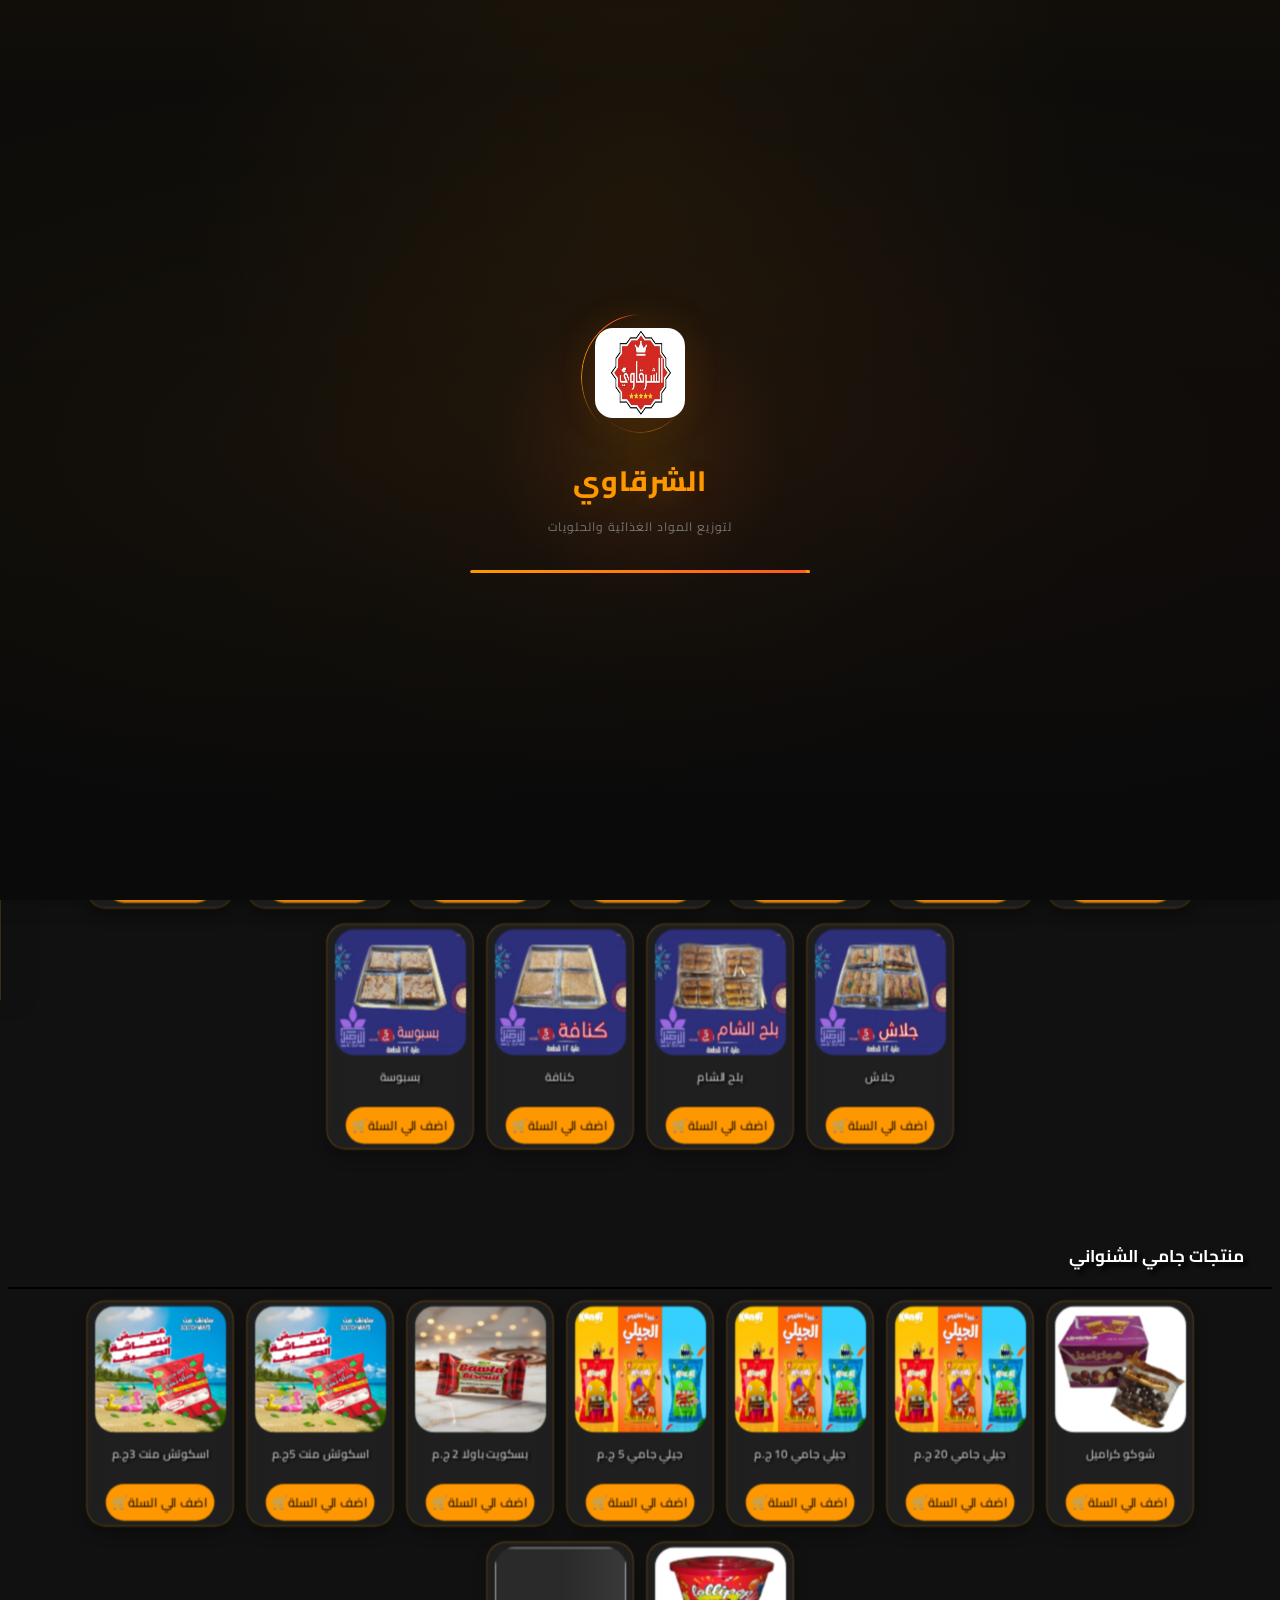
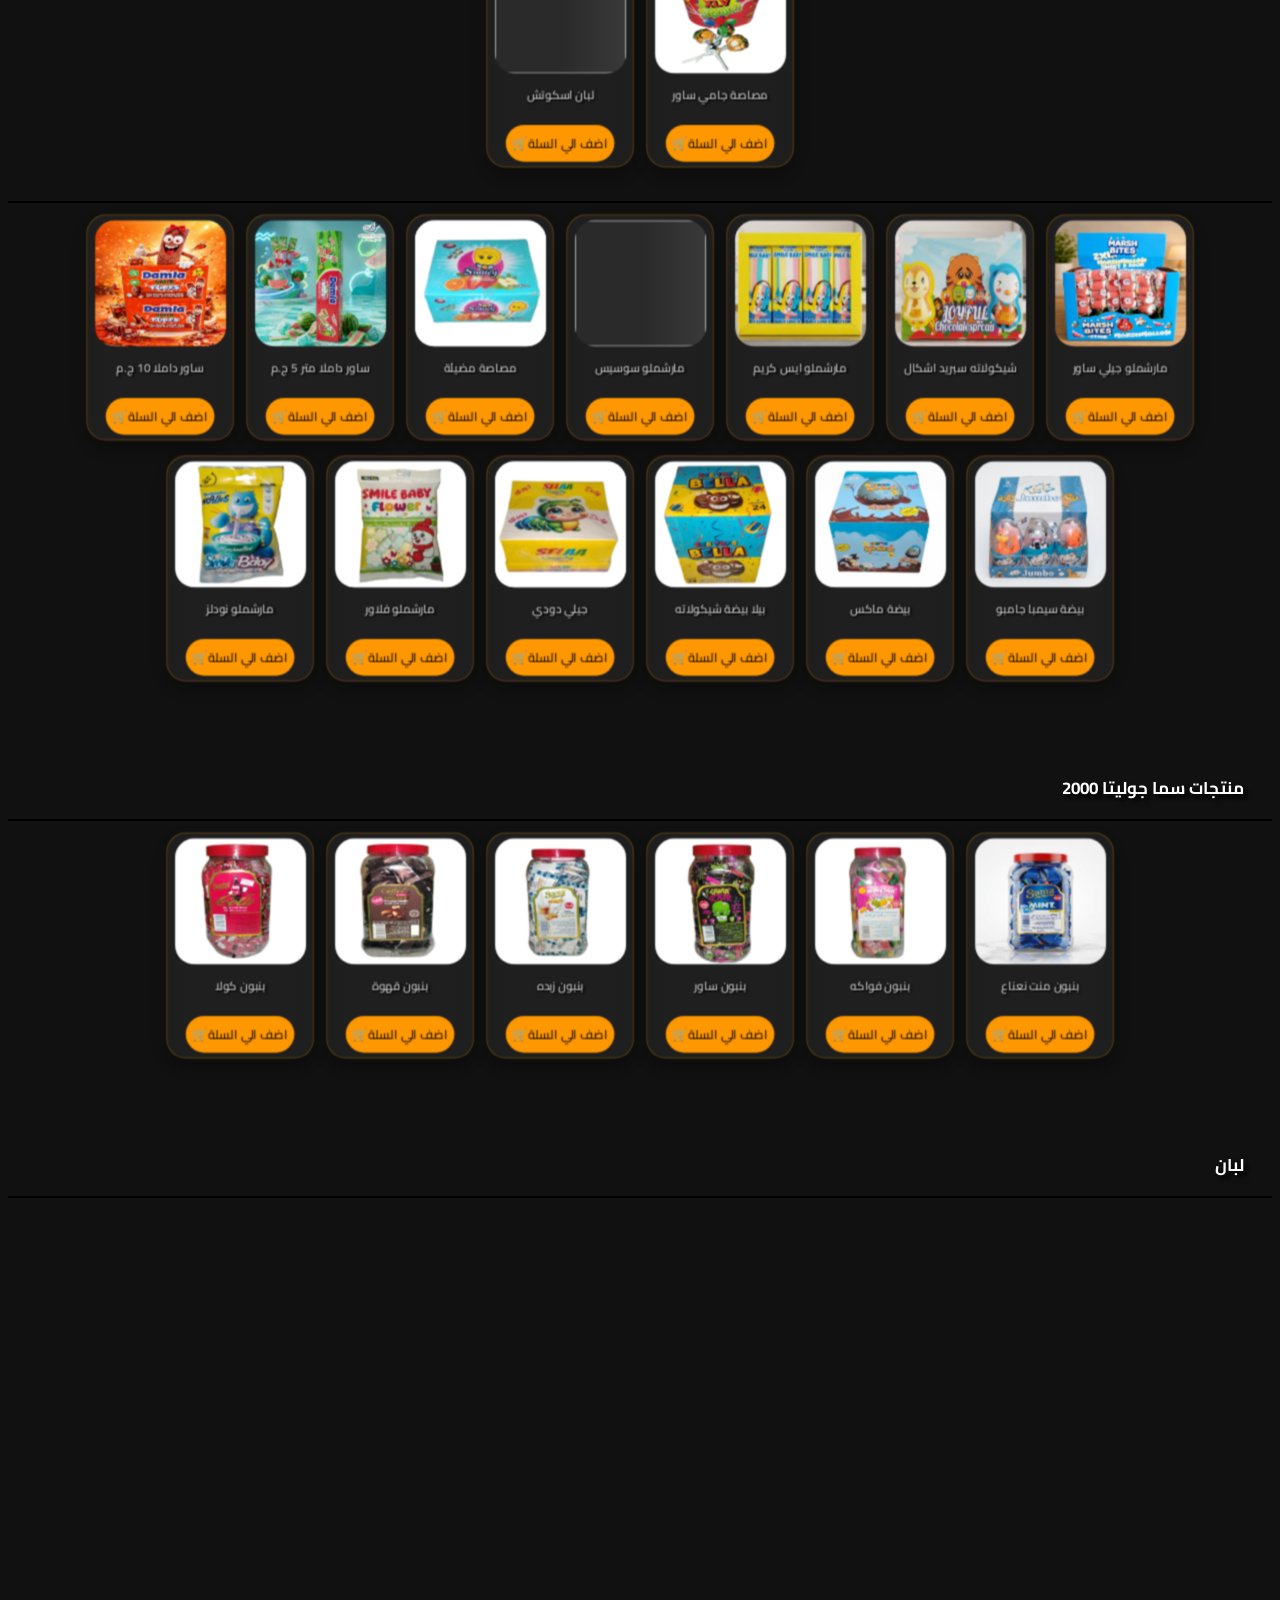
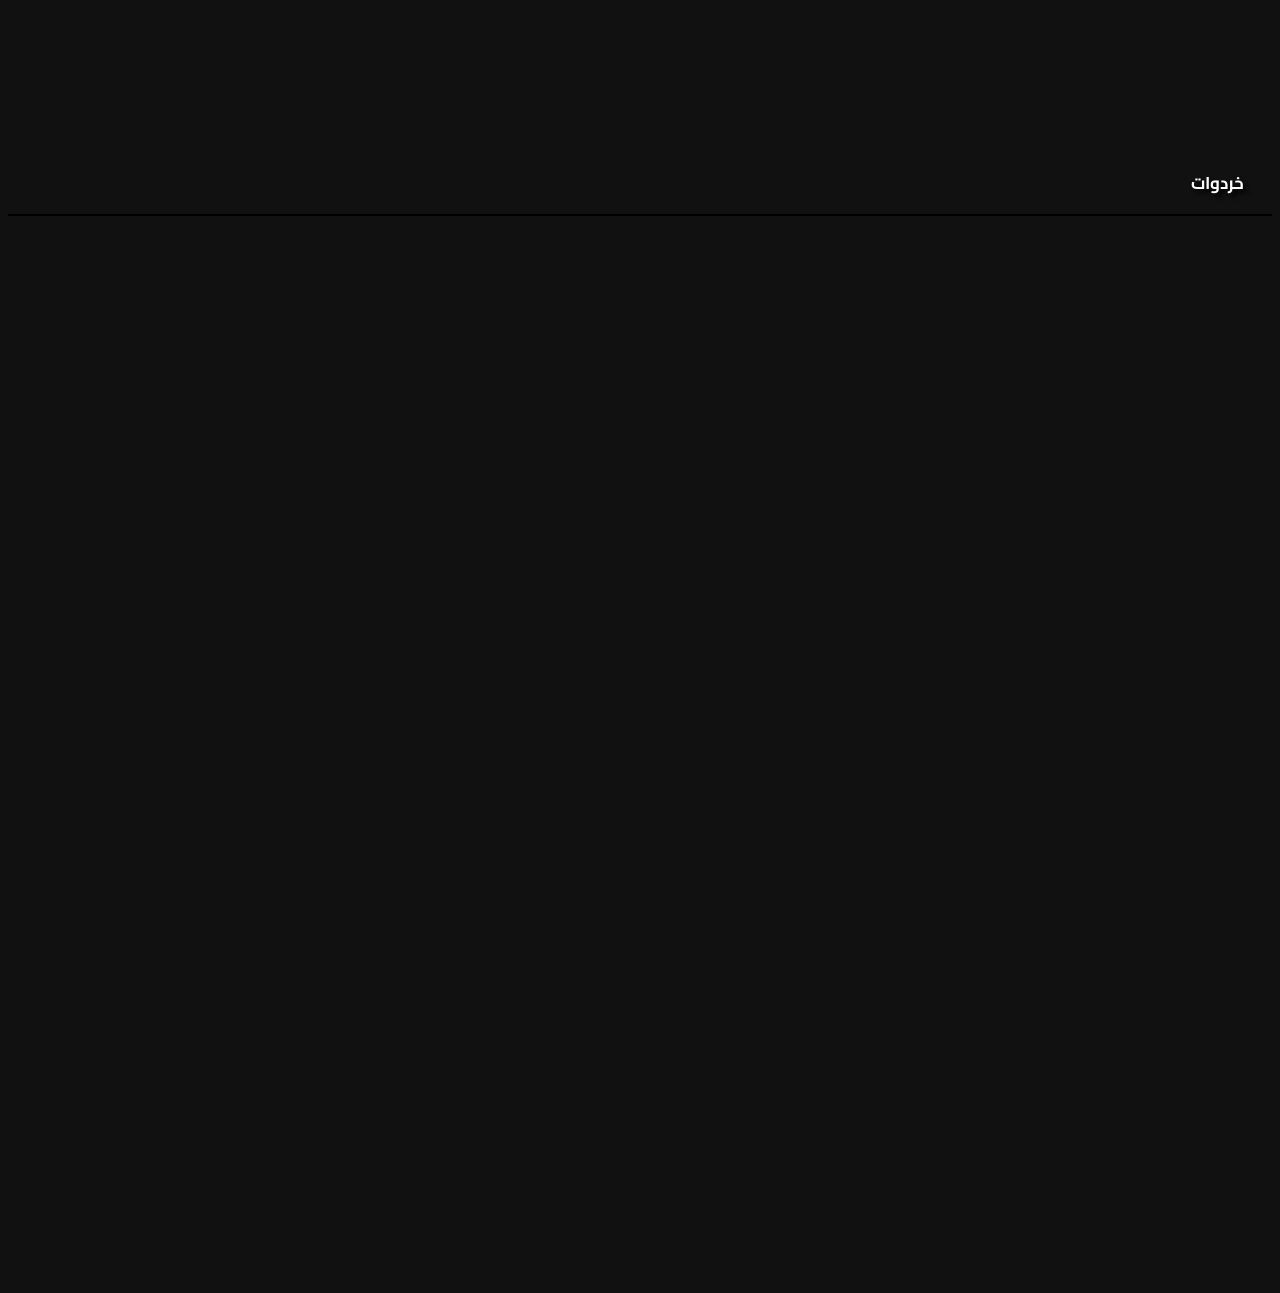
==== index.html @ c5aafa9f "Add files via upload" ====
<!doctype html>
<html lang="ar">
<html>
<head>
    <meta name="google-site-verification" content="L7bxwh6Kzwk6kzln_kdk9gQC4Az_D1M7d4tCQtp_wMw" />
    <link rel="icon" href="logo.png">
    <meta charset="UTF-8" />
    <meta name="viewport" content="width=device-width, initial-scale=1.0">
    <title> الشرقاوي لتوزيع المواد الغذائية والحلويات</title>
    <meta name="keywords"
    content="مواد غذائية, جملة, توزيع مواد غذائية, متجر الشرقاوي, طلبات اونلاين">
    <meta name="description"
    content="متجر الشرقاوي لتوزيع المواد الغذائية - اطلب المنتجات بسهولة مع خدمة توصيل سريعة وأسعار مميزة">
    <meta name="description" content="متجر الشرقاوي يقدم أفضل تشكيلة من الحلويات والمنتجات عالية الجودة. اطلب الآن .">
    <meta name="keywords" content="حلويات، الشرقاوي، متجر، طلبات، تسوق اونلاين">
    <link rel="stylesheet" href="styles.css">
    <meta name="robots" content="index,follow">
    <link rel="stylesheet" id="dark-theme-link" href="dark.css">
    <link rel="manifest" href="manifest.json">
    <link rel="preconnect" href="https://cdn.jsdelivr.net">
    <link rel="preconnect" href="https://fonts.googleapis.com">
    <link rel="preconnect" href="https://fonts.gstatic.com" crossorigin>
    <link href="https://fonts.googleapis.com/css2?family=Cairo:wght@400;500;600;700;800&display=swap" rel="stylesheet">
</head>

<body>

    <!-- خلفية متحركة -->
    <div class="animated-bg"></div>
    <div class="body-particle bp1"></div>
    <div class="body-particle bp2"></div>
    <div class="body-particle bp3"></div>
    <div class="body-particle bp4"></div>
    <div class="body-particle bp5"></div>
    <div class="body-particle bp6"></div>
    <div class="body-particle bp7"></div>
    <div class="body-particle bp8"></div>
    <div class="body-particle bp9"></div>
    <div class="body-particle bp10"></div>
    <div class="body-particle bp11"></div>
    <div class="body-particle bp12"></div>
    <div class="body-particle bp13"></div>
    <div class="body-particle bp14"></div>
    <div class="body-particle bp15"></div>
    <div class="body-particle bp16"></div>
    <div class="body-particle bp17"></div>
    <div class="body-particle bp18"></div>
    <div class="body-particle bp19"></div>
    <div class="body-particle bp20"></div>
    <div class="body-particle bp21"></div>
    <div class="body-particle bp22"></div>
    <div class="body-particle bp23"></div>
    <div class="body-particle bp24"></div>
    <div class="body-particle bp25"></div>
    <div class="body-particle bp26"></div>
    <div class="body-particle bp27"></div>
    <div class="body-particle bp28"></div>
    <div class="body-particle bp29"></div>
    <div class="body-particle bp30"></div>
    <div class="body-particle bp31"></div>
    <div class="body-particle bp32"></div>
    <div class="body-particle bp33"></div>
    <div class="body-particle bp34"></div>
    <div class="body-particle bp35"></div>
    <div class="body-particle bp36"></div>
    <div class="body-particle bp37"></div>
    <div class="body-particle bp38"></div>
    <div class="body-particle bp39"></div>
    <div class="body-particle bp40"></div>
    <div class="body-particle bp41"></div>
    <div class="body-particle bp42"></div>
    <div class="body-particle bp43"></div>
    <div class="body-particle bp44"></div>
    <div class="body-particle bp45"></div>
    <div class="body-particle bp46"></div>
    <div class="body-particle bp47"></div>
    <div class="body-particle bp48"></div>
    <div class="body-particle bp49"></div>
    <div class="body-particle bp50"></div>
    <div class="body-particle bp51"></div>
    <div class="body-particle bp52"></div>
    <div class="body-particle bp53"></div>
    <div class="body-particle bp54"></div>
    <div class="body-particle bp55"></div>
    <div class="body-particle bp56"></div>
    <div class="body-particle bp57"></div>
    <div class="body-particle bp58"></div>
    <div class="body-particle bp59"></div>
    <div class="body-particle bp60"></div>
    <div class="body-particle bp61"></div>
    <div class="body-particle bp62"></div>
    <div class="body-particle bp63"></div>
    <div class="body-particle bp64"></div>
    <div class="body-particle bp65"></div>
    <div class="body-particle bp66"></div>
    <div class="body-particle bp67"></div>
    <div class="body-particle bp68"></div>
    <div class="body-particle bp69"></div>
    <div class="body-particle bp70"></div>
    <div class="body-particle bp71"></div>
    <div class="body-particle bp72"></div>
    <div class="body-particle bp73"></div>
    <div class="body-particle bp74"></div>
    <div class="body-particle bp75"></div>
    <div class="body-particle bp76"></div>
    <div class="body-particle bp77"></div>
    <div class="body-particle bp78"></div>
    <div class="body-particle bp79"></div>
    <div class="body-particle bp80"></div>
    <div class="body-particle bp81"></div>
    <div class="body-particle bp82"></div>
    <div class="body-particle bp83"></div>
    <div class="body-particle bp84"></div>
    <div class="body-particle bp85"></div>
    <div class="body-particle bp86"></div>
    <div class="body-particle bp87"></div>
    <div class="body-particle bp88"></div>
    <div class="body-particle bp89"></div>
    <div class="body-particle bp90"></div>
    <div class="body-particle bp91"></div>
    <div class="body-particle bp92"></div>
    <div class="body-particle bp93"></div>
    <div class="body-particle bp94"></div>
    <div class="body-particle bp95"></div>
    <div class="body-particle bp96"></div>
    <div class="body-particle bp97"></div>
    <div class="body-particle bp98"></div>
    <div class="body-particle bp99"></div>
    <div class="body-particle bp100"></div>

    
    <div id="loader">
        <div class="loader-glow"></div>
        <div class="loader-box">
            <div class="loader-logo-wrap">
                <div class="loader-ring-outer"></div>
                <div class="loader-ring-inner"></div>
                <img src="images/logo.png">
            </div>
            <h2>الشرقاوي</h2>
            <p>لتوزيع المواد الغذائية والحلويات</p>
            <div class="loader-bar-track">
                <div class="loader-bar">
                    <div class="loader-progress"></div>
                    <div class="loader-dot"></div>
                </div>
            </div>
        </div>
        <div class="loader-particle p1"></div>
        <div class="loader-particle p2"></div>
        <div class="loader-particle p3"></div>
        <div class="loader-particle p4"></div>
        <div class="loader-particle p5"></div>
        <div class="loader-particle p6"></div>
        <div class="loader-particle p7"></div>
        <div class="loader-particle p8"></div>
        <div class="loader-particle p9"></div>
        <div class="loader-particle p10"></div>
        <div class="loader-particle p11"></div>
        <div class="loader-particle p12"></div>
        <div class="loader-particle p13"></div>
        <div class="loader-particle p14"></div>
        <div class="loader-particle p15"></div>
        <div class="loader-particle p16"></div>
        <div class="loader-particle p17"></div>
        <div class="loader-particle p18"></div>
        <div class="loader-particle p19"></div>
        <div class="loader-particle p20"></div>
        <div class="loader-particle p21"></div>
        <div class="loader-particle p22"></div>
        <div class="loader-particle p23"></div>
        <div class="loader-particle p24"></div>
        <div class="loader-particle p25"></div>
        <div class="loader-particle p26"></div>
        <div class="loader-particle p27"></div>
        <div class="loader-particle p28"></div>
        <div class="loader-particle p29"></div>
        <div class="loader-particle p30"></div>
        <div class="loader-particle p31"></div>
        <div class="loader-particle p32"></div>
        <div class="loader-particle p33"></div>
        <div class="loader-particle p34"></div>
        <div class="loader-particle p35"></div>
        <div class="loader-particle p36"></div>
        <div class="loader-particle p37"></div>
        <div class="loader-particle p38"></div>
        <div class="loader-particle p39"></div>
        <div class="loader-particle p40"></div>
        <div class="loader-particle p41"></div>
        <div class="loader-particle p42"></div>
        <div class="loader-particle p43"></div>
        <div class="loader-particle p44"></div>
        <div class="loader-particle p45"></div>
        <div class="loader-particle p46"></div>
        <div class="loader-particle p47"></div>
        <div class="loader-particle p48"></div>
        <div class="loader-particle p49"></div>
        <div class="loader-particle p50"></div>
        <div class="loader-beam"></div>
    </div>
    <!-- <div class="hero-banner">
    خصم 20% على جميع الطلبات اليوم
</div> -->
        <header class="header">
        <img src="images/logo.png" width="135" height="100"> 
    </header>
    <button id="theme-toggle" class="theme-toggle-btn" onclick="toggleTheme()">
    <svg id="theme-icon" width="24" height="24" viewBox="0 0 24 24" fill="none" stroke="currentColor" stroke-width="2" stroke-linecap="round" stroke-linejoin="round">
    <path id="icon-path" d="M21 12.79A9 9 0 1 1 11.21 3 7 7 0 0 0 21 12.79z"></path>
    </svg>
</button>

<!-- خانة البحث -->
    <button class="menu-btn" onclick="toggleMenu()">☰</button>
    <div id="menu-overlay" class="menu-overlay" onclick="toggleMenu()"></div>
    <input type="text" id="searchInput" onkeyup="searchProducts()" placeholder="🔍  ابحث عن منتج هنا..." class="search-bar">

<!-- =========================================================================
    4. القائمة الجانبية والنوافذ العائمة (Menu, Cart, BackToTop)
    ==========================================================================  -->

<!-- ====================================================================================================================================== -->
<!-- 📦 -->
<!-- القائمة الجانبية -->
    <div id="side-menu" class="side-menu">
        <a class="a" href="#" onclick="document.getElementById('profile-modal').showModal();return false">بياناتي</a> 
        <a class="a" href="#" onclick="showMyOrders();return false">طلباتي</a>
        <a class="a" href="#" onclick="document.getElementById('phoneWindow').showModal();return false">اتصل بنا</a>
        <!-- <a class="a" href="https://wa.me/201281525050" target="_blank">واتساب</a> -->
        <a class="a" href="#" onclick="openFilterModal();return false">فرز المنتجات</a>
    </div>
    
<!-- ====================================================================================================================================== -->

<!-- فرز المنتجات -->
<dialog id="filter-modal" class="custom-modal">
    <button class="close-modal-btn" onclick="document.getElementById('filter-modal').close()">×</button>
    <h3>📂 فرز المنتجات</h3>
    <button class="filter-btn" onclick="filterByCategory('all')">كل المنتجات</button>
    <button class="filter-btn" onclick="filterByCategory('اصيل')">منتجات الاصيل</button>
    <button class="filter-btn" onclick="filterByCategory('جامي')">منتجات جامي</button>
    <button class="filter-btn" onclick="filterByCategory('سما')">منتجات سما</button>
</dialog>

<!-- ====================================================================================================================================== -->

<!-- نافذة الطلبات -->
<dialog id="orders-modal" class="orders-modal">
    <div class="orders-header">
        <h3 class="orders-title">طلباتي</h3>
        <button class="orders-close-top" onclick="document.getElementById('orders-modal').close()">×</button>
    </div>
    <div id="orders-list" class="orders-list">
        جاري التحميل...
    </div>
</dialog>

<!-- ====================================================================================================================================== -->

    <dialog id="profile-modal" class="profile-modal">
        <button class="close-modal-btn" onclick="document.getElementById('profile-modal').close()">×</button>
        <h3>👤 بياناتي الشخصية</h3>
        <label class="label">الاسم</label>
        <input class="modal-input" type="text" id="user-shop" placeholder="اسمك او اسم المحل"  required >
        <label class="label">رقم الهاتف</label>
        <input class="modal-input" type="phone" id="user-phone" placeholder="رقم الهاتف للتواصل"  required >
        <label class="label">العنوان </label>
        <input class="modal-input" type="text" id="user-address" placeholder="عنوان التوصيل بالتفصيل"  required >
        <button  onclick="saveProfile()" class="save-btn" >حفظ البيانات ✅</button>
    </dialog>


<!-- ====================================================================================================================================== -->

    <dialog id="phoneWindow" class="phone-modal">
        <h3>📱 أرقام التواصل</h3>
        <div style="margin: 10px 0;"><span class="num" id="num1"><a  style="text-decoration: none; font-weight:bold; color: #ff9800;" href="tel:01062063425">01062063425</a></span><button class="copybtn" onclick="copyNumber('num1')" style="margin-right: 10px; cursor: pointer; font-size: xx-small;">نسخ 📋</button></div>
        <div style="margin: 10px 0;"><span class="num" id="num2"><a  style="text-decoration: none; font-weight:bold; color: #ff9800;" href="tel:01202530125">01202530125</a></span><button class="copybtn" onclick="copyNumber('num2')" style="margin-right: 10px; cursor: pointer; font-size: xx-small;">نسخ 📋</button></div>
        <hr>
        <button class="phone-modal-close-btn" onclick="document.getElementById('phoneWindow').close()">إغلاق</button>
    </dialog>

<!-- ====================================================================================================================================== -->

<!-- onclick="zoomImage(this.src)" -->



<div class="section-box" data-category="اصيل">
    <h1 class="section-title">منتجات الاصيل</h1>
    <hr color="black">
    <article class="A">
        <article class="a1">
            <img src="images/فولية.png" class="product-image" onclick="openProductModal('فولية', '100 ج.م', ['images/فولية.png','images/الاصيل لوجو.png','images/logo.png'], 'وصف مميز للفولية', 'العلبة 24 قطعة')" width="230" height="200">
            <p>فولية</p>
            <button class="order-button" onclick="addToCart('فولية', 100)">🛒اضف الي السلة</button>
        </article>
        <article class="a1">
            <img src="images/سمسمية.png" class="product-image" onclick="openProductModal('سمسمية', '100 ج.م', 'images/سمسمية.png', 'وصف مميز للسمسمية', 'العلبة 24 قطعة')" width="230" height="200">
            <p>سمسمية</p>
            <button class="order-button" onclick="addToCart('سمسمية', 100)">🛒اضف الي السلة</button>
        </article>
        <article class="a1">
            <img src="images/حمصية.png" class="product-image" onclick="openProductModal('حمصية', '100 ج.م', 'images/حمصية.png', 'وصف مميز للحمصية', 'العلبة 24 قطعة')" width="230" height="200">
            <p>حمصية</p>
            <button class="order-button" onclick="addToCart('حمصية', 100)">🛒اضف الي السلة</button>
        </article>
        <article class="a1">
            <img src="images/فول شيكولاته.png" class="product-image" onclick="openProductModal('فول شيكولاته', '50 ج.م', 'images/فول شيكولاته.png', 'وصف مميز لفول الشيكولاتة', 'العلبة 12 قطعة')" width="230" height="200">
            <p>فول شيكولاته</p>
            <button class="order-button" onclick="addToCart('فول شيكولاته', 50)">🛒اضف الي السلة</button>
        </article>
        <article class="a1">
            <img src="images/فول لبناني.png" class="product-image" onclick="openProductModal('فول لبناني', '50 ج.م', 'images/فول لبناني.png', 'وصف مميز للفول اللبناني', 'العلبة 12 قطعة')" width="230" height="200">
            <p>فول لبناني</p>
            <button class="order-button" onclick="addToCart('فول لبناني', 50)">🛒اضف الي السلة</button>
        </article>
        <article class="a1">
            <img src="images/شيكوبون.png" class="product-image" onclick="openProductModal('شيكوبون', '50 ج.م', 'images/شيكوبون.png', 'وصف مميز للشيكوبون', 'العلبة 12 قطعة')" width="230" height="200">
            <p>شيكوبون</p>
            <button class="order-button" onclick="addToCart('شيكوبون', 50)">🛒اضف الي السلة</button>
        </article>
        <article class="a1">
            <img src="images/دومية.png" class="product-image" onclick="openProductModal('دومية', '50 ج.م', 'images/دومية.png', 'وصف مميز للدومية', 'العلبة 12 قطعة')" width="230" height="200">
            <p>دومية</p>
            <button class="order-button" onclick="addToCart('دومية', 50)">🛒اضف الي السلة</button>
        </article>
        <article class="a1">
            <img src="images/نوجا.png" class="product-image" onclick="openProductModal('نوجا', '50 ج.م', 'images/نوجا.png', 'وصف مميز للنوجا', 'العلبة 12 قطعة')" width="230" height="200">
            <p>نوجا</p>
            <button class="order-button" onclick="addToCart('نوجا', 50)">🛒اضف الي السلة</button>
        </article>
        <article class="a1">
            <img src="images/جوزهند مانجا.png" class="product-image" onclick="openProductModal('جوزهند مانجا', '50 ج.م', 'images/جوزهند مانجا.png', 'وصف مميز لجوز الهند بالمانجو', 'العلبة 12 قطعة')" width="230" height="200">
            <p>جوزهند مانجا</p>
            <button class="order-button" onclick="addToCart('جوزهند مانجا', 50)">🛒اضف الي السلة</button>
        </article>
        <article class="a1">
            <img src="images/ملبن ابيض.png" class="product-image" onclick="openProductModal('ملبن ابيض', '50 ج.م', 'images/ملبن ابيض.png', 'وصف مميز للملبن الأبيض', 'العلبة 12 قطعة')" width="230" height="200">
            <p>ملبن ابيض</p>
            <button class="order-button" onclick="addToCart('ملبن ابيض', 50)">🛒اضف الي السلة</button>
        </article>
        <article class="a1">
            <img src="images/ملبن جيلي.png" class="product-image" onclick="openProductModal('ملبن جيلي', '50 ج.م', 'images/ملبن جيلي.png', 'وصف مميز للملبن الجيلي', 'العلبة 12 قطعة')" width="230" height="200">
            <p>ملبن جيلي</p>
            <button class="order-button" onclick="addToCart('ملبن جيلي', 50)">🛒اضف الي السلة</button>
        </article>
        <article class="a1">
            <img src="images/فندام.png" class="product-image" onclick="openProductModal('فندام', '50 ج.م', 'images/فندام.png', 'وصف مميز للفندام', 'العلبة 12 قطعة')" width="230" height="200">
            <p>فندام</p>
            <button class="order-button" onclick="addToCart('فندام', 50)">🛒اضف الي السلة</button>
        </article>
        <article class="a1">
            <img src="images/عسلية جردل.png" class="product-image" onclick="openProductModal('عسلية جردل', '100 ج.م', 'images/عسلية جردل.png', 'وصف مميز للعسلية', 'العلبة 24 قطعة')" width="230" height="200">
            <p>عسلية جردل</p>
            <button class="order-button" onclick="addToCart('عسلية جردل', 100)">🛒اضف الي السلة</button>
        </article>
        <article class="a1">
            <img src="images/عسلية علب.png" class="product-image" onclick="openProductModal('عسلية علب', '50 ج.م', 'images/عسلية علب.png', 'وصف مميز للعسلية', 'العلبة 12 قطعة')" width="230" height="200">
            <p>عسلية علب</p>
            <button class="order-button" onclick="addToCart('عسلية علب', 50)">🛒اضف الي السلة</button>
        </article>
        <article class="a1">
            <img src="images/بسبوسة.png" class="product-image" onclick="openProductModal('بسبوسة', '50 ج.م', 'images/بسبوسة.png', 'وصف مميز للبسبوسة', 'العلبة 12 قطعة')" width="230" height="200">
            <p>بسبوسة</p>
            <button class="order-button" onclick="addToCart('بسبوسة', 50)">🛒اضف الي السلة</button>
        </article>
        <article class="a1">
            <img src="images/كنافة.png" class="product-image" onclick="openProductModal('كنافة', '50 ج.م', 'images/كنافة.png', 'وصف مميز للكنافة', 'العلبة 12 قطعة')" width="230" height="200">
            <p>كنافة</p>
            <button class="order-button" onclick="addToCart('كنافة', 50)">🛒اضف الي السلة</button>
        </article>
        <article class="a1">
            <img src="images/بلح الشام.png" class="product-image" onclick="openProductModal('بلح الشام', '50 ج.م', 'images/بلح الشام.png', 'وصف مميز لبلح الشام', 'العلبة 12 قطعة')" width="230" height="200">
            <p>بلح الشام</p>
            <button class="order-button" onclick="addToCart('بلح الشام', 50)">🛒اضف الي السلة</button>
        </article>
        <article class="a1">
            <img src="images/جلاش.png" class="product-image" onclick="openProductModal('جلاش', '50 ج.م', 'images/جلاش.png', 'وصف مميز للجلاش', 'العلبة 12 قطعة')" width="230" height="200">
            <p>جلاش</p>
            <button class="order-button" onclick="addToCart('جلاش', 50)">🛒اضف الي السلة</button>
        </article>
    </article>
</div>

<div class="section-box" data-category="جامي">
    <h1 class="section-title">منتجات جامي الشنواني</h1>
    <hr color="black">
    <article class="A">
        <article class="a1">
            <img src="images/اسكوتش كيس.png" class="product-image" onclick="openProductModal('اسكوتش منت 3ج.م', '60 ج.م', 'images/اسكوتش كيس.png', 'وصف المنتج', 'العلبة 24 قطعة')" width="230" height="200">
            <p>اسكوتش منت 3ج.م</p>
            <button class="order-button" onclick="addToCart('اسكوتش منت 3ج.م', 60)">🛒اضف الي السلة</button>
        </article>
        <article class="a1">
            <img src="images/اسكوتش كيس.png" class="product-image" onclick="openProductModal('اسكوتش منت 5ج.م', '50 ج.م', 'images/اسكوتش كيس.png', 'وصف المنتج', 'العلبة 24 قطعة')" width="230" height="200">
            <p>اسكوتش منت 5ج.م</p>
            <button class="order-button" onclick="addToCart('اسكوتش منت 5ج.م', 50)">🛒اضف الي السلة</button>
        </article>
        <article class="a1">
            <img src="images/باولا.png" class="product-image" onclick="openProductModal('بسكويت باولا 2 ج.م', '170 ج.م', 'images/باولا.png', 'وصف المنتج', 'العلبة 100 قطعة')" width="230" height="200">
            <p>بسكويت باولا 2 ج.م</p>
            <button class="order-button" onclick="addToCart('بسكويت باولا 2 ج.م', 170)">🛒اضف الي السلة</button>
        </article>
        <article class="a1">
            <img src="images/جامي كيس.png" class="product-image" onclick="openProductModal('جيلي جامي 5 ج.م', '210 ج.م', 'images/جامي كيس.png', 'وصف المنتج', 'العلبة 48 قطعة')" width="230" height="200">
            <p>جيلي جامي 5 ج.م</p>
            <button class="order-button" onclick="addToCart('جيلي جامي 5 ج.م', 210)">🛒اضف الي السلة</button>
        </article>
        <article class="a1">
            <img src="images/جامي كيس.png" class="product-image" onclick="openProductModal('جيلي جامي 10 ج.م', '280 ج.م', 'images/جامي كيس.png', 'وصف المنتج', 'العلبة 32 قطعة')" width="230" height="200">
            <p>جيلي جامي 10 ج.م</p>
            <button class="order-button" onclick="addToCart('جيلي جامي 10 ج.م', 280)">🛒اضف الي السلة</button>
        </article>
        <article class="a1">
            <img src="images/جامي كيس.png" class="product-image" onclick="openProductModal('جيلي جامي 20 ج.م', '540 ج.م', 'images/جامي كيس.png', 'وصف المنتج', 'العلبة 32 قطعة')" width="230" height="200">
            <p>جيلي جامي 20 ج.م</p>
            <button class="order-button" onclick="addToCart('جيلي جامي 20 ج.م', 540)">🛒اضف الي السلة</button>
        </article>
        <article class="a1">
            <img src="images/شوكو.png" class="product-image" onclick="openProductModal('شوكو كراميل', '50 ج.م', 'images/شوكو.png', 'وصف المنتج', 'العلبة 12 قطعة')" width="230" height="200">
            <p>شوكو كراميل</p>
            <button class="order-button" onclick="addToCart('شوكو كراميل', 50)">🛒اضف الي السلة</button>
        </article>
        <article class="a1">
            <img src=" " class="product-image" onclick="openProductModal('لبان اسكوتش', '50 ج.م', ' ', 'وصف المنتج', 'العلبة 24 قطعة')" width="230" height="200">
            <p>لبان اسكوتش</p>
            <button class="order-button" onclick="addToCart('لبان اسكوتش', 50)">🛒اضف الي السلة</button>
        </article>
        <article class="a1">
            <img src="images/م ساور.png" class="product-image" onclick="openProductModal('مصاصة ساور', '200 ج.م', 'images/م ساور.png', 'وصف المنتج', 'العلبة 80 قطعة')" width="230" height="200">
            <p>مصاصة جامي ساور</p>
            <button class="order-button" onclick="addToCart('مصاصة ساور', 200)">🛒اضف الي السلة</button>
        </article>
    </article>
</div>

<hr color="black">
<article class="A">
    <article class="a1">
        <img src="images/ساور داملا10.png" class="product-image" onclick="openProductModal('ساور داملا 10 ج.م', '50 ج.م', 'images/ساور داملا10.png', 'وصف المنتج', 'العلبة 24 قطعة')" width="230" height="200">
        <p>ساور داملا 10 ج.م</p>
        <button class="order-button" onclick="addToCart('ساور داملا 10 ج.م', 50)">🛒اضف الي السلة</button>
    </article>
    <article class="a1">
        <img src="images/ساور متر 5.png" class="product-image" onclick="openProductModal('ساور داملا متر 5 ج.م', '50 ج.م', 'images/ساور متر 5.png', 'وصف المنتج', 'العلبة 24 قطعة')" width="230" height="200">
        <p>ساور داملا متر 5 ج.م</p>
        <button class="order-button" onclick="addToCart('ساور داملا متر 5 ج.م', 50)">🛒اضف الي السلة</button>
    </article>
    <article class="a1">
        <img src="مضيئة.png" class="product-image" onclick="openProductModal('مصاصة مضيئة', '100 ج.م', 'مضيئة.png', 'وصف المنتج', 'العلبة 24 قطعة')" width="230" height="200">
        <p>مصاصة مضيئة</p>
        <button class="order-button" onclick="addToCart('مصاصة مضيئة ', 100)">🛒اضف الي السلة</button>
    </article>
    <article class="a1">
        <img src=" " class="product-image" onclick="openProductModal('مارشملو سوسيس', '100 ج.م', ' ', 'وصف المنتج', 'العلبة 24 قطعة')" width="230" height="200">
        <p>مارشملو سوسيس</p>
        <button class="order-button" onclick="addToCart(' مارشملو سوسيس ', 100)">🛒اضف الي السلة</button>
    </article>
    <article class="a1">
        <img src="images/ايس كريم.png" class="product-image" onclick="openProductModal('مارشملو ايس كريم', '100 ج.م', 'images/ايس كريم.png', 'وصف المنتج', 'العلبة 24 قطعة')" width="230" height="200">
        <p>مارشملو ايس كريم</p>
        <button class="order-button" onclick="addToCart('مارشملو ايس كريم', 100)">🛒اضف الي السلة</button>
    </article>
    <article class="a1">
        <img src="images/شيكولاته سايحة.png" class="product-image" onclick="openProductModal('شيكولاته سبريد اشكال', '50 ج.م', 'images/شيكولاته سايحة.png', 'وصف المنتج', 'العلبة 12 قطعة')" width="230" height="200">
        <p>شيكولاته سبريد اشكال</p>
        <button class="order-button" onclick="addToCart('شيكولاته سبريد اشكال', 50)">🛒اضف الي السلة</button>
    </article>
    <article class="a1">
        <img src="images/مارشملو جيلي.png" class="product-image" onclick="openProductModal('مارشملو جيلي ساور', '200 ج.م', 'images/مارشملو جيلي.png', 'وصف المنتج', 'العلبة 24 قطعة')" width="230" height="200">
        <p>مارشملو جيلي ساور</p>
        <button class="order-button" onclick="addToCart('مارشملو جيلي ساور', 200)">🛒اضف الي السلة</button>
    </article>
    <article class="a1">
        <img src="نودلز.png" class="product-image" onclick="openProductModal('مارشملو نودلز', '100 ج.م', 'نودلز.png', 'وصف المنتج', 'العلبة 12 قطعة')" width="230" height="200">
        <p>مارشملو نودلز</p>
        <button class="order-button" onclick="addToCart(' مارشملو نودلز ', 100)">🛒اضف الي السلة</button>
    </article>
    <article class="a1">
        <img style="object-fit: contain;" src="فلاور.png" class="product-image" onclick="openProductModal('مارشملو فلاور', '100 ج.م', 'فلاور.png', 'وصف المنتج', 'العلبة 12 قطعة')" width="230" height="200">
        <p>مارشملو فلاور</p>
        <button class="order-button" onclick="addToCart(' مارشملو فلاور ', 100)">🛒اضف الي السلة</button>
    </article>
    <article class="a1">
        <img  src="دودي.png" class="product-image" onclick="openProductModal('جيلي دودي ', '100 ج.م', 'دودي.png', 'وصف المنتج', 'العلبة 24 قطعة')" width="230" height="200">
        <p> جيلي دودي</p>
        <button class="order-button" onclick="addToCart('  جيلي دودي ', 100)">🛒اضف الي السلة</button>
    </article>
    <article class="a1">
        <img  src="بيلا.png" class="product-image" onclick="openProductModal('بيلا بيضة شيكولاته  ', '100 ج.م', 'بيلا.png', 'وصف المنتج', 'العلبة 24 قطعة')" width="230" height="200">
        <p> بيلا بيضة شيكولاته </p>
        <button class="order-button" onclick="addToCart('   بيلا بيضة شيكولاته ', 100)">🛒اضف الي السلة</button>
    </article>
    <article class="a1">
        <img  src="ماكس.png" class="product-image" onclick="openProductModal(' بيضة ماكس  ', '200 ج.م', 'ماكس.png', 'وصف المنتج', 'العلبة 24 قطعة')" width="230" height="200">
        <p>  بيضة ماكس  </p>
        <button class="order-button" onclick="addToCart('    بيضة ماكس ', 200)">🛒اضف الي السلة</button>
    </article>
    <article class="a1">
        <img  src="سيمبا.png" class="product-image" onclick="openProductModal(' بيضة سيمبا جامبو   ', '315 ج.م', 'سيمبا.png', 'وصف المنتج', 'العلبة 9 قطعة')" width="230" height="200">
        <p>  بيضة سيمبا جامبو  </p>
        <button class="order-button" onclick="addToCart('بيضة سيمبا جامبو', 315)">🛒اضف الي السلة</button>
    </article>
</article>

<div class="section-box" data-category="سما">
    <h1 class="section-title">منتجات سما جوليتا 2000</h1>
    <hr color="black">
    <article class="A">
        <article class="a1">
            <img src="images/كولا.png" class="product-image" onclick="openProductModal('بنبون كولا', '75 ج.م', 'images/كولا.png', 'وصف المنتج', 'العلبة 24 قطعة')" width="230" height="200">
            <p>بنبون كولا</p>
            <button class="order-button" onclick="addToCart('بنبون كولا', 75)">🛒اضف الي السلة</button>
        </article>
        <article class="a1">
            <img src="images/قهوة.png" class="product-image" onclick="openProductModal('بنبون قهوة', '75 ج.م', 'images/قهوة.png', 'وصف المنتج', 'العلبة 24 قطعة')" width="230" height="200">
            <p>بنبون قهوة</p>
            <button class="order-button" onclick="addToCart('بنبون قهوة', 75)">🛒اضف الي السلة</button>
        </article>
        <article class="a1">
            <img src="images/زبده.png" class="product-image" onclick="openProductModal('بنبون زبده', '75 ج.م', 'images/زبده.png', 'وصف المنتج', 'العلبة 170 قطعة')" width="230" height="200">
            <p>بنبون زبده</p>
            <button class="order-button" onclick="addToCart('بنبون زبده', 75)">🛒اضف الي السلة</button>
        </article>
        <article class="a1">
            <img src="images/ساور.png" class="product-image" onclick="openProductModal('بنبون ساور', '75 ج.م', 'images/ساور.png', 'وصف المنتج', 'العلبة 170 قطعة')" width="230" height="200">
            <p>بنبون ساور</p>
            <button class="order-button" onclick="addToCart('بنبون ساور', 75)">🛒اضف الي السلة</button>
        </article>
        <article class="a1">
            <img src="images/فواكه.png" class="product-image" onclick="openProductModal('بنبون فواكه', '75 ج.م', 'images/فواكه.png', 'وصف المنتج', 'العلبة 170 قطعة')" width="230" height="200">
            <p>بنبون فواكه</p>
            <button class="order-button" onclick="addToCart('بنبون فواكه', 75)">🛒اضف الي السلة</button>
        </article>
        <article class="a1">
            <img src="images/نعناع.png" class="product-image" onclick="openProductModal('بنبون منت نعناع', '75 ج.م', 'images/نعناع.png', 'وصف المنتج', 'العلبة 170 قطعة')" width="230" height="200">
            <p>بنبون منت نعناع</p>
            <button class="order-button" onclick="addToCart('بنبون منت نعناع', 75)">🛒اضف الي السلة</button>
        </article>
    </article>
</div>


<div class="section-box" data-category="لبان">
    <h1 class="section-title">لبان</h1>
    <hr color="black">
    <article class="A">
        <article class="a1">
            <img src="https://thf.bing.com/th/id/OIP.ptv3t-9sN3gFFTYVLg_gXgHaFG?w=259&h=180&c=7&r=0&o=7&cb=thfc1falcon&pid=1.7&rm=3" class="product-image" onclick="openProductModal('سمارة جامبو', '70 ج.م', 'https://thf.bing.com/th/id/OIP.ptv3t-9sN3gFFTYVLg_gXgHaFG?w=259&h=180&c=7&r=0&o=7&cb=thfc1falcon&pid=1.7&rm=3', 'وصف المنتج', 'العلبة 100 قطعة')" width="230" height="200">
            <p>سمارة جامبو</p>
            <button class="order-button" onclick="addToCart('سمارة جامبو ', 70)">🛒اضف الي السلة</button>
        </article>
        <article class="a1">
            <img src="https://m.media-amazon.com/images/I/41dJSLdH58L._AC_UL800_QL65_.jpg" class="product-image" onclick="openProductModal('هارت جم', '75 ج.م', 'https://m.media-amazon.com/images/I/41dJSLdH58L._AC_UL800_QL65_.jpg', 'وصف المنتج', 'العلبة 100 قطعة')" width="230" height="200">
            <p>هارت جم</p>
            <button class="order-button" onclick="addToCart('هارت جم  ', 75)">🛒اضف الي السلة</button>
        </article>
        <article class="a1">
            <img src="images/شوك.png" class="product-image" onclick="openProductModal('ساور مستر شوك', '70 ج.م', 'images/شوك.png', 'وصف المنتج', 'العلبة 100 قطعة')" width="230" height="200">
            <p>ساور مستر شوك</p>
            <button class="order-button" onclick="addToCart('ساور مستر شوك', 70)">🛒اضف الي السلة</button>
        </article>
        <article class="a1">
            <img src="images/مودي ن.png" class="product-image" onclick="openProductModal('مودي نعناع', '50 ج.م', 'images/مودي ن.png', 'وصف المنتج', 'العلبة 24 قطعة')" width="230" height="200">
            <p>مودي نعناع</p>
            <button class="order-button" onclick="addToCart('مودي نعناع', 50)">🛒اضف الي السلة</button>
        </article>
        <article class="a1">
            <img src="images/مودي ف.png" class="product-image" onclick="openProductModal('مودي فراولة', '50 ج.م', 'images/مودي ف.png', 'وصف المنتج', 'العلبة 24 قطعة')" width="230" height="200">
            <p>مودي فراولة</p>
            <button class="order-button" onclick="addToCart('مودي فراولة', 50)">🛒اضف الي السلة</button>
        </article>
        <article class="a1">
            <img src="images/برجر.png" class="product-image" onclick="openProductModal('لبان برجر', '50 ج.م', 'images/برجر.png', 'وصف المنتج', 'العلبة 24 قطعة')" width="230" height="200">
            <p>لبان برجر</p>
            <button class="order-button" onclick="addToCart('لبان برجر', 50)">🛒اضف الي السلة</button>
        </article>
        <article class="a1">
            <img src="images/الكبير.png" class="product-image" onclick="openProductModal('لبان الكبير', '50 ج.م', 'images/الكبير.png', 'وصف المنتج', 'العلبة 24 قطعة')" width="230" height="200">
            <p>لبان الكبير</p>
            <button class="order-button" onclick="addToCart('لبان الكبير', 50)">🛒اضف الي السلة</button>
        </article>
        <article class="a1">
            <img src="images/رودانو.png" class="product-image" onclick="openProductModal('لبان رودانو', '50 ج.م', 'images/رودانو.png', 'وصف المنتج', 'العلبة 24 قطعة')" width="230" height="200">
            <p>لبان رودانو</p>
            <button class="order-button" onclick="addToCart('لبان رودانو', 50)">🛒اضف الي السلة</button>
        </article>
        <article class="a1">
            <img src="سندريلا.png" class="product-image" onclick="openProductModal('لبان سندريلا', '50 ج.م', 'سندريلا.png', 'وصف المنتج', 'العلبة 24 قطعة')" width="230" height="200">
            <p>لبان سندريلا</p>
            <button class="order-button" onclick="addToCart('لبان سندريلا', 50)">🛒اضف الي السلة</button>
        </article>
    </article>
</div>

<div class="section-box" data-category="خردوات">
    <h1 class="section-title">خردوات</h1>
    <hr color="black">
    <article class="A">
        <article class="a1">
            <img src="https://riad.ly/app/uploads/2023/11/photo_1_2023-11-20_00-11-11-1024x1024.jpg" class="product-image" onclick="openProductModal('قلم روتو', '50 ج.م', 'https://riad.ly/app/uploads/2023/11/photo_1_2023-11-20_00-11-11-1024x1024.jpg', 'وصف المنتج', 'العلبة 12 قطعة')" width="230" height="200">
            <p>قلم روتو</p>
            <button class="order-button" onclick="addToCart('قلم روتو', 50)">🛒اضف الي السلة</button>
        </article>
        <article class="a1">
            <img src="https://eg.jumia.is/unsafe/fit-in/300x300/filters:fill(white)/product/34/381091/1.jpg?6766" class="product-image" onclick="openProductModal('قلم بريما سولو', '80 ج.م', 'https://eg.jumia.is/unsafe/fit-in/300x300/filters:fill(white)/product/34/381091/1.jpg?6766', 'وصف المنتج')" width="230" height="200">
            <p>قلم بريما سولو</p>
            <button class="order-button" onclick="addToCart('قلم بريما سولو', 80)">🛒اضف الي السلة</button>
        </article>
        <article class="a1">
            <img src="images/سيفين.png" class="product-image" onclick="openProductModal('قلم بريما سيفين', '160 ج.م', 'images/سيفين.png', 'وصف المنتج', 'العلبة 48 قطعة')" width="230" height="200">
            <p>قلم بريما سيفين</p>
            <button class="order-button" onclick="addToCart('قلم بريما سيفين', 160)">🛒اضف الي السلة</button>
        </article>
        <article class="a1">
            <img src="https://cdn.mafrservices.com/sys-master-root/h1b/h9b/50537775366174/617434_main.jpg?im=Resize=480" class="product-image" onclick="openProductModal('قلم بريما بريجو', '45 ج.م', 'https://cdn.mafrservices.com/sys-master-root/h1b/h9b/50537775366174/617434_main.jpg?im=Resize=480', 'وصف المنتج', 'العلبة 12 قطعة')" width="230" height="200">
            <p>قلم بريجو</p>
            <button class="order-button" onclick="addToCart('قلم بريما بريجو', 45)">🛒اضف الي السلة</button>
        </article>
        <article class="a1">
            <img src=" " class="product-image" onclick="openProductModal('HP قلم رصاص', '40 ج.م', ' ', 'وصف المنتج', 'العلبة 12 قطعة')" width="230" height="200">
            <p>HP قلم رصاص</p>
            <button class="order-button" onclick="addToCart('HP قلم رصاص ', 40)">🛒اضف الي السلة</button>
        </article>
        <article class="a1">
            <img src="images/ماركر.png" class="product-image" onclick="openProductModal('قلم روتو ماركر', '130 ج.م', 'images/ماركر.png', 'وصف المنتج', 'العلبة 12 قطعة')" width="230" height="200">
            <p>قلم روتو ماركر</p>
            <button class="order-button" onclick="addToCart('قلم روتو ماركر ', 130)">🛒اضف الي السلة</button>
        </article>
        <article class="a1">
            <img src="images/حجارة ص.png" class="product-image" onclick="openProductModal('AAA حجارة ريموت', '150 ج.م', 'images/حجارة ص.png', 'وصف المنتج', 'العلبة 30 قطعة')" width="230" height="200">
            <p>AAA حجارة ريموت</p>
            <button class="order-button" onclick="addToCart('AAA حجارة ريموت', 150)">🛒اضف الي السلة</button>
        </article>
        <article class="a1">
            <img src="images/حجارة ص.png" class="product-image" onclick="openProductModal('AA حجارة قلم', '200 ج.م', 'images/حجارة ص.png', 'وصف المنتج', 'العلبة 30 قطعة')" width="230" height="200">
            <p>AA حجارة قلم</p>
            <button class="order-button" onclick="addToCart('AA حجارة قلم', 200)">🛒اضف الي السلة</button>
        </article>
        <article class="a1">
            <img src="images/امير.png" class="product-image" onclick="openProductModal('امير الاصلي', '100 ج.م', 'images/امير.png', 'وصف المنتج', 'العلبة 50 قطعة')" width="230" height="200">
            <p>امير الاصلي</p>
            <button class="order-button" onclick="addToCart('امير الاصلي', 100)">🛒اضف الي السلة</button>
        </article>
        <article class="a1">
            <img src="https://www.epobond.com/cdn/shop/products/SUPERGLUE_JPG.png?v=1675515325&width=990" class="product-image" onclick="openProductModal('امير صاروخ', '90 ج.م', 'https://www.epobond.com/cdn/shop/products/SUPERGLUE_JPG.png?v=1675515325&width=990', 'وصف المنتج', 'العلبة 12 قطعة')" width="230" height="200">
            <p>امير صاروخ</p>
            <button class="order-button" onclick="addToCart('امير صاروخ', 90)">🛒اضف الي السلة</button>
        </article>
        <article class="a1">
            <img src="https://m.media-amazon.com/images/I/71YV35NLguL._AC_SL1500_.jpg" class="product-image" onclick="openProductModal('شمع لحام ماليزي', '50 ج.م', 'https://m.media-amazon.com/images/I/71YV35NLguL._AC_SL1500_.jpg', 'وصف المنتج', 'العلبة 24 قطعة')" width="230" height="200">
            <p>شمع لحام ماليزي</p>
            <button class="order-button" onclick="addToCart(' شمع لحام ماليزي', 50)">🛒اضف الي السلة</button>
        </article>
        <article class="a1">
            <img src="images/امير 2.png" class="product-image" onclick="openProductModal('لحام امير 2*1', '50 ج.م', 'images/امير 2.png', 'وصف المنتج', 'العلبة 24 قطعة')" width="230" height="200">
            <p>لحام امير 2*1</p>
            <button class="order-button" onclick="addToCart('لحام امير 2*1', 50)">🛒اضف الي السلة</button>
        </article>
        <article class="a1">
            <img src="images/قصافات ك.png" class="product-image" onclick="openProductModal('قصافات امريكي ك', '180 ج.م', 'images/قصافات ك.png', 'وصف المنتج', 'العلبة 12 قطعة')" width="230" height="200">
            <p>قصافات امريكي ك</p>
            <button class="order-button" onclick="addToCart('قصافات امريكي ك', 180)">🛒اضف الي السلة</button>
        </article>
        <article class="a1">
            <img src=" " class="product-image" onclick="openProductModal('قصافات امريكي ص', '120 ج.م', ' ', 'وصف المنتج', 'العلبة 12 قطعة')" width="230" height="200">
            <p>قصافات امريكي ص</p>
            <button class="order-button" onclick="addToCart('قصافات امريكي ص', 120)">🛒اضف الي السلة</button>
        </article>
        <article class="a1">
            <img src="images/كاتل س.png" class="product-image" onclick="openProductModal('كاتل ستانليس 1.8 لتر', '250 ج.م', 'images/كاتل س.png', 'وصف المنتج', 'العلبة 1 قطعة')" width="230" height="200">
            <p>كاتل ستانليس 1.8 لتر</p>
            <button class="order-button" onclick="addToCart('كاتل ستانليس 1.8 لتر', 250)">🛒اضف الي السلة</button>
        </article>
        <article class="a1">
            <img src="https://www.coffeetalks.co.uk/cdn/shop/products/OK004-K_Main_c2932b00-335b-40f9-b857-fffcf83bc744.jpg?v=1727431190" class="product-image" onclick="openProductModal('ماكينة قهوة 600وات', '550 ج.م', 'https://www.coffeetalks.co.uk/cdn/shop/products/OK004-K_Main_c2932b00-335b-40f9-b857-fffcf83bc744.jpg?v=1727431190', 'وصف المنتج', 'العلبة 1 قطعة')" width="230" height="200">
            <p>ماكينة قهوة 600وات</p>
            <button class="order-button" onclick="addToCart('ماكينة قهوة 600وات', 550)">🛒اضف الي السلة</button>
        </article>
        <article class="a1">
            <img src="images/معجون.png" class="product-image" onclick="openProductModal('ص signal معجون', '50 ج.م', 'images/معجون.png', 'وصف المنتج', 'العلبة 24 قطعة')" width="230" height="200">
            <p>ص signal معجون</p>
            <button class="order-button" onclick="addToCart('ص signal معجون', 50)">🛒اضف الي السلة</button>
        </article>
        <article class="a1">
            <img src="https://tse2.mm.bing.net/th/id/OIP.MFYyIKtIom41GKCi3hMzLQHaJ4?rs=1&pid=ImgDetMain&o=7&rm=3" class="product-image" onclick="openProductModal('المصل الذهبي', '50 ج.م', 'https://tse2.mm.bing.net/th/id/OIP.MFYyIKtIom41GKCi3hMzLQHaJ4?rs=1&pid=ImgDetMain&o=7&rm=3', 'وصف المنتج', 'العلبة 24 قطعة')" width="230" height="200">
            <p>المصل الذهبي</p>
            <button class="order-button" onclick="addToCart('المصل الذهبي', 50)">🛒اضف الي السلة</button>
        </article>
        <article class="a1">
            <img src=" " class="product-image" onclick="openProductModal('فرش اسنان اورال', '50 ج.م', ' ', 'وصف المنتج', 'العلبة 24 قطعة')" width="230" height="200">
            <p>فرش اسنان اورال</p>
            <button class="order-button" onclick="addToCart('فرش اسنان اورال ', 50)">🛒اضف الي السلة</button>
        </article>
        <article class="a1">
            <img src="https://azizonline.com/wp-content/uploads/2025/06/1749910294_3501.png" class="product-image" onclick="openProductModal('جيل ستار برطمان', '720 ج.م', 'https://azizonline.com/wp-content/uploads/2025/06/1749910294_3501.png', 'وصف المنتج', 'العلبة 24 قطعة')" width="230" height="200">
            <p>جيل ستار برطمان</p>
            <button class="order-button" onclick="addToCart('جيل ستار برطمان', 720)">🛒اضف الي السلة</button>
        </article>
        <article class="a1">
            <img src="https://puremasr.com/wp-content/uploads/2022/04/Vaseline-4.jpg" class="product-image" onclick="openProductModal('فازلين بيور 50مل', '50 ج.م', 'https://puremasr.com/wp-content/uploads/2022/04/Vaseline-4.jpg', 'وصف المنتج', 'العلبة 24 قطعة')" width="230" height="200">
            <p>فازلين بيور 50مل</p>
            <button class="order-button" onclick="addToCart('فازلين بيور 50مل', 50)">🛒اضف الي السلة</button>
        </article>
        <article class="a1">
            <img src="https://drahmedelezaby.com/wp-content/uploads/2023/05/Eva-Foot-Powder-Deodorant-with-Menthol-50-gm-2-430x430.webp" class="product-image" onclick="openProductModal('بودره قدم 50جم', '50 ج.م', 'https://drahmedelezaby.com/wp-content/uploads/2023/05/Eva-Foot-Powder-Deodorant-with-Menthol-50-gm-2-430x430.webp', 'وصف المنتج', 'العلبة 24 قطعة')" width="230" height="200">
            <p>بودره قدم 50جم</p>
            <button class="order-button" onclick="addToCart('بودره قدم 50جم', 50)">🛒اضف الي السلة</button>
        </article>
        
    </article>
</div>


<!-- ================================================ سلة الطلبات (Amazon-style) ================================================================ -->

    <dialog id="cart-modal">
        <div class="cart-header">
            <h2>🛒 سلة المشتريات</h2>
            <button class="cart-close-icon" onclick="closeCart()">✕</button>
        </div>
        <div id="cart-items"></div>
        <div id="cart-summary" class="cart-summary" style="display:none;">
            <div class="cart-summary-row">
                <span id="cart-subtotal-label">المجموع الفرعي</span>
                <span id="cart-subtotal">0 ج.م</span>
            </div>
            <button id="confirm-order-btn" class="checkout-btn" onclick="showOrderReview()">تأكيد الطلب</button>
        </div>
    </dialog>   
<!-- اشعار الاضافة الي السلة -->
    <div id="toast" class="toast">تمت الإضافة إلى السلة بنجاح! ✅</div>
    <button id="backToTop" onclick="scrollToTop()">⬆️</button>
<!-- مراجعة الطلب -->
<dialog id="review-modal">
    <div class="review-modal-inner">
        <div class="review-header">
            <h3>📋 تأكيد الطلب</h3>
            <button class="review-close-btn" onclick="closeModal('review-modal')">✕</button>
        </div>
        <div class="review-body">
            <div class="review-section-label">🛒 المنتجات</div>
            <div id="review-items" class="review-items"></div>
            <div class="review-divider"></div>
            <div class="review-total">
                <span>الإجمالي</span>
                <span id="review-total-amount">0 ج.م</span>
            </div>
            <div class="review-section-label">📍 العنوان</div>
            <div class="review-address">
                <input type="text" id="review-address-input" class="review-address-input" placeholder="أدخل عنوان التوصيل">
            </div>
        </div>
        <div class="review-footer">
            <button class="checkout-btn" onclick="sendOrder()">تأكيد وإرسال ✅</button>
            <button class="review-edit-btn" onclick="closeModal('review-modal')">تعديل ✏️</button>
        </div>
    </div>
</dialog>
<!-- اشعار ارسال الطلب -->
<dialog id="success-modal" class="custom-modal">
    <h3>تم إرسال طلبك  ! ✅</h3>
    <p>سيتم التواصل معك في أقرب وقت.</p>
    <button class="phone-modal-close-btn"  onclick="document.getElementById('success-modal').close()">حسناً</button>
</dialog>
<!-- اشعار السلة فارغة -->
<dialog id="alert-modal" class="success-modal">
    <h3 style="color: #ff4d4d;">⚠️ السلة فارغة</h3>
    <p>لم تقم بإضافة أي منتجات بعد!</p>
    <button class="phone-modal-close-btn" onclick="document.getElementById('alert-modal').close()">حسناً</button>
</dialog>
<!-- اشعار أكمل البيانات -->
<dialog id="validation-modal" class="success-modal">
    <h3 style="color: #ff9800;">⚠️ أكمل  بياناتك اولا</h3>
    <p>يرجى ملء جميع البيانات المطلوبة</p>
    <button class="phone-modal-close-btn" onclick="document.getElementById('validation-modal').close()">حسناً</button>
</dialog>

<!-- ====================================================================================================================================== -->

<!-- ====================================================================================================================================== -->

    <!-- الشريط السفلي -->
    <div id="zoom-modal" class="zoom-modal" style="display:none;" onclick="closeZoom()">
        <img id="zoomed-img" src="">
    </div>
    <nav class="bottom-nav">
    <a href="#" class="nav-item" onclick="window.scrollTo({top: 0, behavior: 'smooth'});return false">
        <span class="nav-icon"><svg width="22" height="22" viewBox="0 0 24 24" fill="none" stroke="currentColor" stroke-width="2" stroke-linecap="round" stroke-linejoin="round"><path d="M3 9l9-7 9 7v11a2 2 0 0 1-2 2H5a2 2 0 0 1-2-2z"/><polyline points="9 22 9 12 15 12 15 22"/></svg></span><small>الرئيسية</small>
    </a>
    <a href="#" class="nav-item" onclick="document.getElementById('profile-modal').showModal();return false">
        <span class="nav-icon"><svg width="22" height="22" viewBox="0 0 24 24" fill="none" stroke="currentColor" stroke-width="2" stroke-linecap="round" stroke-linejoin="round"><path d="M20 21v-2a4 4 0 0 0-4-4H8a4 4 0 0 0-4 4v2"/><circle cx="12" cy="7" r="4"/></svg></span><small>حسابي</small>
    </a>
    <a class="nav-item" href="#" onclick="document.getElementById('phoneWindow').showModal();return false">
        <span class="nav-icon"><svg width="22" height="22" viewBox="0 0 24 24" fill="none" stroke="currentColor" stroke-width="2" stroke-linecap="round" stroke-linejoin="round"><path d="M22 16.92v3a2 2 0 0 1-2.18 2 19.79 19.79 0 0 1-8.63-3.07 19.5 19.5 0 0 1-6-6 19.79 19.79 0 0 1-3.07-8.67A2 2 0 0 1 4.11 2h3a2 2 0 0 1 2 1.72 12.84 12.84 0 0 0 .7 2.81 2 2 0 0 1-.45 2.11L8.09 9.91a16 16 0 0 0 6 6l1.27-1.27a2 2 0 0 1 2.11-.45 12.84 12.84 0 0 0 2.81.7A2 2 0 0 1 22 16.92z"/></svg></span><small>اتصل بنا</small>
    </a>
    <a href="#" class="nav-item" onclick="openCart();return false">
        <span class="nav-icon"><svg width="22" height="22" viewBox="0 0 24 24" fill="none" stroke="currentColor" stroke-width="2" stroke-linecap="round" stroke-linejoin="round"><circle cx="9" cy="21" r="1"/><circle cx="20" cy="21" r="1"/><path d="M1 1h4l2.68 13.39a2 2 0 0 0 2 1.61h9.72a2 2 0 0 0 2-1.61L23 6H6"/></svg><span id="cart-count" style="display:none;">0</span></span><small>السلة</small>
    </a>
</nav>

<!-- ====================================================================================================================================== -->
<!-- شاشة المنتج الكاملة (غير dialog لتجنب مشاكل المتصفح) -->
<div id="product-overlay" class="product-overlay"> 
    <button class="modal-close" onclick="closeProductModal()">✕</button>
    <div class="modal-scroll">
        <div class="modal-image-wrap">
            <img id="modal-image" src="">
            <div class="slider-dots" id="slider-dots"></div>
        </div>
        <div class="modal-info">
            <h2 id="modal-name" class="modal-name">اسم المنتج</h2>
            <p id="modal-price" class="modal-price"></p>
            <p id="modal-pack" class="modal-pack"></p>
        </div>
    </div>
    <div class="modal-actions">
        <button class="modal-add-btn" onclick="addToCartFromModal()">🛒 أضف للسلة</button>
    </div>
</div>






    <script type="application/ld+json">
    {
        "@context":"https://schema.org",
        "@type":"Store",
        "name":"متجر الشرقاوي",
        "url":"https://sharkawey.netlify.app"
    }
    </script>

    <script src="https://cdn.jsdelivr.net/npm/@supabase/supabase-js@2"></script>
    <script type="text/javascript" src="https://cdn.jsdelivr.net/npm/@emailjs/browser@4/dist/email.min.js"></script>
    <script src="js.js"></script>    



    </body>
</html>
---- dark.css ----
/* ===========================================================================================
   خلفية متحركة
   =========================================================================================== */
.animated-bg {
    position: fixed;
    top: 0; left: 0;
    width: 100%; height: 100%;
    z-index: -1;
    overflow: hidden;
    background: #111;
    transition: background 0.3s ease;
}
body.light-mode .animated-bg {
    background: #f5f5f5;
}

/* جزيئات متطايرة في خلفية الصفحة */
.body-particle {
    position: fixed;
    border-radius: 50%;
    pointer-events: none;
    z-index: -1;
    opacity: 0;
}
.bp1 { top: 10%; left: 5%; width: 6px; height: 6px; background: #ff9800; animation: bodyFloat 6s ease-in-out infinite 0s; }
.bp2 { top: 70%; right: 8%; width: 8px; height: 8px; background: #ff5722; animation: bodyFloat 7s ease-in-out infinite 0.5s; }
.bp3 { top: 20%; right: 15%; width: 5px; height: 5px; background: #ff9800; animation: bodyFloat 5s ease-in-out infinite 1s; }
.bp4 { bottom: 15%; left: 12%; width: 7px; height: 7px; background: #ffc107; animation: bodyFloat 8s ease-in-out infinite 1.5s; }
.bp5 { top: 45%; left: 3%; width: 6px; height: 6px; background: #ff9800; animation: bodyFloat 6.5s ease-in-out infinite 0.3s; }
.bp6 { top: 35%; right: 5%; width: 5px; height: 5px; background: rgba(255,152,0,0.6); animation: bodyFloat 7.5s ease-in-out infinite 0.8s; }
.bp7 { top: 85%; left: 18%; width: 7px; height: 7px; background: #ff5722; animation: bodyFloat 5.5s ease-in-out infinite 1.2s; }
.bp8 { top: 5%; right: 22%; width: 6px; height: 6px; background: #ff9800; animation: bodyFloat 6s ease-in-out infinite 2s; }
.bp9 { top: 55%; left: 30%; width: 5px; height: 5px; background: #ffc107; animation: bodyFloat 7s ease-in-out infinite 0.6s; }
.bp10 { top: 25%; right: 28%; width: 6px; height: 6px; background: rgba(255,87,34,0.5); animation: bodyFloat 8s ease-in-out infinite 1.8s; }
.bp11 { bottom: 10%; right: 6%; width: 7px; height: 7px; background: #ff9800; animation: bodyFloat 6.5s ease-in-out infinite 0.4s; }
.bp12 { top: 65%; left: 6%; width: 5px; height: 5px; background: #ff5722; animation: bodyFloat 5s ease-in-out infinite 2.5s; }
.bp13 { top: 3%; left: 35%; width: 6px; height: 6px; background: rgba(255,152,0,0.7); animation: bodyFloat 7.5s ease-in-out infinite 1.3s; }
.bp14 { top: 50%; right: 18%; width: 7px; height: 7px; background: #ff9800; animation: bodyFloat 6s ease-in-out infinite 0.9s; }
.bp15 { bottom: 20%; left: 25%; width: 6px; height: 6px; background: #ffc107; animation: bodyFloat 8s ease-in-out infinite 2.2s; }
.bp16 { top: 75%; right: 12%; width: 5px; height: 5px; background: rgba(255,87,34,0.4); animation: bodyFloat 5.5s ease-in-out infinite 3s; }
.bp17 { top: 15%; left: 55%; width: 7px; height: 7px; background: #ff9800; animation: bodyFloat 7s ease-in-out infinite 0.2s; }
.bp18 { top: 80%; right: 30%; width: 6px; height: 6px; background: #ff5722; animation: bodyFloat 6.5s ease-in-out infinite 1.7s; }
.bp19 { top: 40%; left: 45%; width: 5px; height: 5px; background: rgba(255,152,0,0.5); animation: bodyFloat 8s ease-in-out infinite 0.7s; }
.bp20 { top: 60%; right: 40%; width: 6px; height: 6px; background: #ffc107; animation: bodyFloat 5s ease-in-out infinite 2.8s; }
.bp21 { bottom: 30%; left: 40%; width: 7px; height: 7px; background: #ff9800; animation: bodyFloat 7.5s ease-in-out infinite 1.1s; }
.bp22 { top: 18%; right: 45%; width: 5px; height: 5px; background: rgba(255,87,34,0.6); animation: bodyFloat 6s ease-in-out infinite 2.1s; }
.bp23 { top: 87%; left: 68%; width: 6px; height: 6px; background: rgba(255,152,0,0.6); animation: bodyFloat 8.2s ease-in-out infinite 3.8s; }
.bp24 { top: 48%; left: 28%; width: 6px; height: 6px; background: #ff5722; animation: bodyFloat 6.0s ease-in-out infinite 0.3s; }
.bp25 { top: 51%; left: 27%; width: 5px; height: 5px; background: #ffc107; animation: bodyFloat 5.4s ease-in-out infinite 1.9s; }
.bp26 { top: 16%; left: 51%; width: 7px; height: 7px; background: rgba(255,152,0,0.6); animation: bodyFloat 7.8s ease-in-out infinite 1.1s; }
.bp27 { top: 24%; left: 68%; width: 6px; height: 6px; background: rgba(255,87,34,0.5); animation: bodyFloat 7.1s ease-in-out infinite 2.9s; }
.bp28 { top: 24%; left: 52%; width: 5px; height: 5px; background: rgba(255,193,7,0.7); animation: bodyFloat 5.6s ease-in-out infinite 3.8s; }
.bp29 { top: 8%; left: 23%; width: 8px; height: 8px; background: rgba(255,87,34,0.5); animation: bodyFloat 6.5s ease-in-out infinite 1.1s; }
.bp30 { top: 50%; left: 25%; width: 6px; height: 6px; background: #ff5722; animation: bodyFloat 8.3s ease-in-out infinite 1.2s; }
.bp31 { top: 25%; left: 55%; width: 7px; height: 7px; background: #ffc107; animation: bodyFloat 5.7s ease-in-out infinite 1.8s; }
.bp32 { top: 35%; left: 21%; width: 6px; height: 6px; background: #ffc107; animation: bodyFloat 6.0s ease-in-out infinite 2.6s; }
.bp33 { top: 65%; left: 92%; width: 8px; height: 8px; background: rgba(255,152,0,0.6); animation: bodyFloat 8.2s ease-in-out infinite 3.9s; }
.bp34 { top: 40%; left: 57%; width: 7px; height: 7px; background: rgba(255,152,0,0.6); animation: bodyFloat 5.6s ease-in-out infinite 2.0s; }
.bp35 { top: 52%; left: 73%; width: 6px; height: 6px; background: rgba(255,152,0,0.6); animation: bodyFloat 7.5s ease-in-out infinite 1.7s; }
.bp36 { top: 29%; left: 74%; width: 7px; height: 7px; background: #ff9800; animation: bodyFloat 7.2s ease-in-out infinite 0.8s; }
.bp37 { top: 21%; left: 26%; width: 7px; height: 7px; background: rgba(255,87,34,0.5); animation: bodyFloat 8.1s ease-in-out infinite 2.9s; }
.bp38 { top: 40%; left: 25%; width: 8px; height: 8px; background: rgba(255,152,0,0.6); animation: bodyFloat 5.5s ease-in-out infinite 1.9s; }
.bp39 { top: 31%; left: 7%; width: 8px; height: 8px; background: #ff5722; animation: bodyFloat 5.4s ease-in-out infinite 2.5s; }
.bp40 { top: 43%; left: 5%; width: 8px; height: 8px; background: #ffc107; animation: bodyFloat 6.9s ease-in-out infinite 3.0s; }
.bp41 { top: 64%; left: 65%; width: 5px; height: 5px; background: rgba(255,193,7,0.7); animation: bodyFloat 8.1s ease-in-out infinite 1.4s; }
.bp42 { top: 20%; left: 57%; width: 7px; height: 7px; background: #ff9800; animation: bodyFloat 7.0s ease-in-out infinite 1.5s; }
.bp43 { top: 31%; left: 75%; width: 8px; height: 8px; background: rgba(255,193,7,0.7); animation: bodyFloat 6.8s ease-in-out infinite 0.1s; }
.bp44 { top: 94%; left: 66%; width: 8px; height: 8px; background: rgba(255,87,34,0.5); animation: bodyFloat 7.9s ease-in-out infinite 2.7s; }
.bp45 { top: 73%; left: 55%; width: 7px; height: 7px; background: rgba(255,193,7,0.7); animation: bodyFloat 5.6s ease-in-out infinite 1.9s; }
.bp46 { top: 9%; left: 80%; width: 5px; height: 5px; background: #ff5722; animation: bodyFloat 5.7s ease-in-out infinite 3.5s; }
.bp47 { top: 28%; left: 60%; width: 8px; height: 8px; background: #ff5722; animation: bodyFloat 8.2s ease-in-out infinite 0.7s; }
.bp48 { top: 91%; left: 85%; width: 8px; height: 8px; background: rgba(255,152,0,0.6); animation: bodyFloat 8.6s ease-in-out infinite 1.5s; }
.bp49 { top: 14%; left: 30%; width: 5px; height: 5px; background: #ff9800; animation: bodyFloat 7.2s ease-in-out infinite 2.4s; }
.bp50 { top: 79%; left: 11%; width: 6px; height: 6px; background: #ff5722; animation: bodyFloat 6.0s ease-in-out infinite 0.1s; }
.bp51 { top: 89%; left: 84%; width: 8px; height: 8px; background: #ff5722; animation: bodyFloat 7.8s ease-in-out infinite 3.4s; }
.bp52 { top: 93%; left: 74%; width: 8px; height: 8px; background: #ff5722; animation: bodyFloat 8.7s ease-in-out infinite 0.4s; }
.bp53 { top: 27%; left: 54%; width: 8px; height: 8px; background: #ff5722; animation: bodyFloat 6.1s ease-in-out infinite 0.8s; }
.bp54 { top: 85%; left: 90%; width: 5px; height: 5px; background: #ffc107; animation: bodyFloat 8.4s ease-in-out infinite 2.0s; }
.bp55 { top: 15%; left: 93%; width: 6px; height: 6px; background: rgba(255,87,34,0.5); animation: bodyFloat 7.5s ease-in-out infinite 3.6s; }
.bp56 { top: 16%; left: 46%; width: 5px; height: 5px; background: #ff5722; animation: bodyFloat 6.7s ease-in-out infinite 3.6s; }
.bp57 { top: 84%; left: 67%; width: 5px; height: 5px; background: #ff9800; animation: bodyFloat 8.3s ease-in-out infinite 1.7s; }
.bp58 { top: 65%; left: 59%; width: 5px; height: 5px; background: rgba(255,193,7,0.7); animation: bodyFloat 5.9s ease-in-out infinite 3.7s; }
.bp59 { top: 75%; left: 5%; width: 5px; height: 5px; background: #ff9800; animation: bodyFloat 8.5s ease-in-out infinite 0.3s; }
.bp60 { top: 35%; left: 78%; width: 5px; height: 5px; background: rgba(255,193,7,0.7); animation: bodyFloat 6.1s ease-in-out infinite 0.4s; }
.bp61 { top: 79%; left: 50%; width: 7px; height: 7px; background: rgba(255,152,0,0.6); animation: bodyFloat 6.6s ease-in-out infinite 3.0s; }
.bp62 { top: 81%; left: 63%; width: 7px; height: 7px; background: #ff9800; animation: bodyFloat 5.1s ease-in-out infinite 0.8s; }
.bp63 { top: 87%; left: 76%; width: 7px; height: 7px; background: rgba(255,87,34,0.5); animation: bodyFloat 8.8s ease-in-out infinite 1.6s; }
.bp64 { top: 53%; left: 68%; width: 6px; height: 6px; background: #ff5722; animation: bodyFloat 7.6s ease-in-out infinite 2.4s; }
.bp65 { top: 52%; left: 8%; width: 8px; height: 8px; background: rgba(255,152,0,0.6); animation: bodyFloat 5.2s ease-in-out infinite 1.8s; }
.bp66 { top: 15%; left: 44%; width: 5px; height: 5px; background: rgba(255,193,7,0.7); animation: bodyFloat 6.5s ease-in-out infinite 0.7s; }
.bp67 { top: 9%; left: 59%; width: 5px; height: 5px; background: #ffc107; animation: bodyFloat 8.0s ease-in-out infinite 1.1s; }
.bp68 { top: 84%; left: 72%; width: 8px; height: 8px; background: #ffc107; animation: bodyFloat 8.4s ease-in-out infinite 3.9s; }
.bp69 { top: 55%; left: 30%; width: 7px; height: 7px; background: #ff5722; animation: bodyFloat 7.7s ease-in-out infinite 2.2s; }
.bp70 { top: 86%; left: 45%; width: 7px; height: 7px; background: rgba(255,87,34,0.5); animation: bodyFloat 7.8s ease-in-out infinite 2.8s; }
.bp71 { top: 32%; left: 28%; width: 5px; height: 5px; background: rgba(255,152,0,0.6); animation: bodyFloat 8.6s ease-in-out infinite 3.2s; }
.bp72 { top: 42%; left: 94%; width: 5px; height: 5px; background: rgba(255,193,7,0.7); animation: bodyFloat 8.4s ease-in-out infinite 0.6s; }
.bp73 { top: 64%; left: 40%; width: 8px; height: 8px; background: rgba(255,193,7,0.7); animation: bodyFloat 7.3s ease-in-out infinite 1.3s; }
.bp74 { top: 8%; left: 52%; width: 7px; height: 7px; background: rgba(255,193,7,0.7); animation: bodyFloat 8.3s ease-in-out infinite 1.3s; }
.bp75 { top: 13%; left: 59%; width: 5px; height: 5px; background: #ff5722; animation: bodyFloat 5.4s ease-in-out infinite 0.3s; }
.bp76 { top: 79%; left: 52%; width: 8px; height: 8px; background: rgba(255,193,7,0.7); animation: bodyFloat 6.7s ease-in-out infinite 4.0s; }
.bp77 { top: 71%; left: 87%; width: 7px; height: 7px; background: rgba(255,152,0,0.6); animation: bodyFloat 7.6s ease-in-out infinite 3.7s; }
.bp78 { top: 78%; left: 45%; width: 6px; height: 6px; background: #ff5722; animation: bodyFloat 6.4s ease-in-out infinite 2.3s; }
.bp79 { top: 78%; left: 90%; width: 7px; height: 7px; background: rgba(255,152,0,0.6); animation: bodyFloat 7.0s ease-in-out infinite 2.2s; }
.bp80 { top: 13%; left: 20%; width: 8px; height: 8px; background: rgba(255,87,34,0.5); animation: bodyFloat 8.8s ease-in-out infinite 3.1s; }
.bp81 { top: 92%; left: 90%; width: 8px; height: 8px; background: rgba(255,87,34,0.5); animation: bodyFloat 7.8s ease-in-out infinite 2.9s; }
.bp82 { top: 65%; left: 51%; width: 6px; height: 6px; background: rgba(255,193,7,0.7); animation: bodyFloat 8.6s ease-in-out infinite 0.5s; }
.bp83 { top: 26%; left: 40%; width: 7px; height: 7px; background: #ff9800; animation: bodyFloat 5.7s ease-in-out infinite 2.6s; }
.bp84 { top: 46%; left: 36%; width: 6px; height: 6px; background: #ffc107; animation: bodyFloat 8.3s ease-in-out infinite 2.1s; }
.bp85 { top: 33%; left: 77%; width: 8px; height: 8px; background: #ff5722; animation: bodyFloat 8.9s ease-in-out infinite 1.6s; }
.bp86 { top: 9%; left: 65%; width: 5px; height: 5px; background: rgba(255,193,7,0.7); animation: bodyFloat 6.3s ease-in-out infinite 0.9s; }
.bp87 { top: 47%; left: 50%; width: 7px; height: 7px; background: #ff9800; animation: bodyFloat 6.3s ease-in-out infinite 2.5s; }
.bp88 { top: 81%; left: 51%; width: 6px; height: 6px; background: #ff9800; animation: bodyFloat 8.9s ease-in-out infinite 1.3s; }
.bp89 { top: 49%; left: 38%; width: 7px; height: 7px; background: rgba(255,87,34,0.5); animation: bodyFloat 6.0s ease-in-out infinite 1.0s; }
.bp90 { top: 15%; left: 84%; width: 8px; height: 8px; background: rgba(255,87,34,0.5); animation: bodyFloat 5.7s ease-in-out infinite 1.3s; }
.bp91 { top: 63%; left: 8%; width: 7px; height: 7px; background: rgba(255,193,7,0.7); animation: bodyFloat 7.4s ease-in-out infinite 0.9s; }
.bp92 { top: 14%; left: 88%; width: 8px; height: 8px; background: #ffc107; animation: bodyFloat 7.0s ease-in-out infinite 3.9s; }
.bp93 { top: 26%; left: 75%; width: 6px; height: 6px; background: rgba(255,193,7,0.7); animation: bodyFloat 6.9s ease-in-out infinite 1.5s; }
.bp94 { top: 25%; left: 85%; width: 6px; height: 6px; background: rgba(255,87,34,0.5); animation: bodyFloat 8.6s ease-in-out infinite 3.4s; }
.bp95 { top: 69%; left: 67%; width: 7px; height: 7px; background: rgba(255,152,0,0.6); animation: bodyFloat 5.4s ease-in-out infinite 1.2s; }
.bp96 { top: 46%; left: 41%; width: 6px; height: 6px; background: rgba(255,87,34,0.5); animation: bodyFloat 5.3s ease-in-out infinite 1.1s; }
.bp97 { top: 60%; left: 15%; width: 8px; height: 8px; background: #ff9800; animation: bodyFloat 7.6s ease-in-out infinite 0.5s; }
.bp98 { top: 42%; left: 19%; width: 8px; height: 8px; background: #ffc107; animation: bodyFloat 6.9s ease-in-out infinite 0.2s; }
.bp99 { top: 32%; left: 45%; width: 8px; height: 8px; background: rgba(255,152,0,0.6); animation: bodyFloat 5.9s ease-in-out infinite 2.1s; }
.bp100 { top: 29%; left: 41%; width: 5px; height: 5px; background: #ff5722; animation: bodyFloat 6.3s ease-in-out infinite 2.7s; }


@keyframes bodyFloat {
    0% { opacity: 0; transform: translateY(0) translateX(0) scale(0.5); }
    20% { opacity: 0.6; }
    50% { opacity: 0.3; transform: translateY(-60px) translateX(20px) scale(1); }
    80% { opacity: 0.1; }
    100% { opacity: 0; transform: translateY(-120px) translateX(-15px) scale(0.5); }
}

.video-overlay {
    position: fixed;
    top: 0; left: 0;
    width: 100%; height: 100%;
    z-index: -1;
    background: transparent;
}

/* ===========================================================================================
   1. عام - التنسيقات العامة للصفحة
   =========================================================================================== */
/* تنسيق خلفية الصفحة ولونها الأساسي */
body {
    scroll-behavior: smooth; background: #111; background-attachment: fixed; margin-top: 210px; padding: 0;
    font-family: 'Cairo', 'Segoe UI', Tahoma, sans-serif;
    transition: background 0.3s ease;
}
/* تأثير الانتقال عند تبديل الثيم (داكن/فاتح) */
body.theme-transition,
body.theme-transition * {
    transition: background-color 0.3s ease, color 0.3s ease, border-color 0.3s ease, box-shadow 0.3s ease, fill 0.3s ease, stroke 0.3s ease !important;
}
/* منع التمرير عند فتح نافذة dialog */
body:has(dialog[open]) {
    overflow: hidden;
    
}
/* كلاس منع السكرول */
.no-scroll {
    overflow: hidden;
    height: 100vh;
}
/* حل منع اهتزاز الصفحة عند إخفاء الـ Scrollbar */
body.no-scroll {
    overflow: hidden;
    padding-right: var(--scrollbar-width, 0px);
    
}
/* إجبار السكرول على الظهور في وضع عدم وجود نافذة مفتوحة */
body:not(:has(dialog[open])) {
    overflow: auto !important;
}

/* ===========================================================================================
    2. شاشة التحميل - تظهر أثناء تحميل الصفحة
   =========================================================================================== */
/* طبقة اللودر التي تغطي الشاشة كاملة */
#loader {
    position: fixed; top: 0; left: 0; width: 100%; height: 100%;
    background: #0a0a0a;
    background-image:
        radial-gradient(ellipse at 30% 50%, rgba(255, 152, 0, 0.04) 0%, transparent 60%),
        radial-gradient(ellipse at 70% 50%, rgba(255, 87, 34, 0.03) 0%, transparent 60%),
        radial-gradient(ellipse at 50% 20%, rgba(255, 152, 0, 0.06) 0%, transparent 50%);
    display: flex; justify-content: center; align-items: center;
    z-index: 999999;
    transition: opacity 0.7s ease, visibility 0.7s ease, transform 0.5s ease;
    overflow: hidden;
}
/* توهج خلفي متحرك خلف الشعار */
.loader-glow {
    position: absolute;
    width: 300px;
    height: 300px;
    border-radius: 50%;
    background: radial-gradient(circle, rgba(255, 152, 0, 0.12) 0%, rgba(255, 87, 34, 0.05) 40%, transparent 70%);
    animation: loaderGlowPulse 2.5s ease-in-out infinite;
    pointer-events: none;
    top: 50%;
    left: 50%;
    transform: translate(-50%, -50%);
}
/* الحاوية الداخلية للودر (الشعار والنص وشريط التحميل) */
.loader-box {
    text-align: center;
    max-width: 340px;
    width: 90%;
    position: relative;
    z-index: 2;
    animation: loaderBoxIn 1s cubic-bezier(0.16, 1, 0.3, 1) forwards;
    opacity: 0;
}
/* غلاف الشعار */
.loader-logo-wrap {
    margin-bottom: 28px;
    position: relative;
    display: inline-block;
}
/* الحلقة الخارجية الدوارة */
.loader-ring-outer {
    position: absolute;
    top: -14px;
    left: -14px;
    right: -14px;
    bottom: -14px;
    border-radius: 50%;
    border: 1.5px solid transparent;
    background: conic-gradient(transparent 0deg, transparent 220deg, #ff9800 280deg, #ff5722 340deg, transparent 360deg) border-box;
    -webkit-mask: linear-gradient(#fff 0 0) padding-box, linear-gradient(#fff 0 0);
    -webkit-mask-composite: xor;
    mask-composite: exclude;
    animation: loaderSpin 2s linear infinite;
}
/* الحلقة الداخلية الدوارة بعكس الاتجاه */
.loader-ring-inner {
    position: absolute;
    top: -6px;
    left: -6px;
    right: -6px;
    bottom: -6px;
    border-radius: 50%;
    border: 1.5px solid transparent;
    background: conic-gradient(transparent 0deg, transparent 130deg, rgba(255, 152, 0, 0.4) 160deg, rgba(255, 87, 34, 0.2) 200deg, transparent 230deg) border-box;
    -webkit-mask: linear-gradient(#fff 0 0) padding-box, linear-gradient(#fff 0 0);
    -webkit-mask-composite: xor;
    mask-composite: exclude;
    animation: loaderSpin 3s linear infinite reverse;
}
/* صورة الشعار داخل اللودر */
.loader-logo-wrap img {
    width: 90px;
    height: 90px;
    border-radius: 18px;
    box-shadow:
        0 0 40px rgba(255, 152, 0, 0.1),
        0 0 80px rgba(255, 152, 0, 0.04);
    position: relative;
    z-index: 1;
    animation: loaderLogoIn 1s cubic-bezier(0.16, 1, 0.3, 1) forwards;
    opacity: 0;
    transform: scale(0.8);
}
/* اسم المتجر - يظهر كاملًا مرة واحدة */
.loader-box h2 {
    margin: 0 0 4px;
    color: #ff9800;
    font-size: 28px;
    font-weight: 800;
    letter-spacing: 1px;
    text-shadow: 0 0 30px rgba(255, 152, 0, 0.15);
    direction: rtl;
    animation: loaderFadeIn 0.6s ease 0.2s forwards;
    opacity: 0;
}
/* النص التوضيحي تحت الاسم */
.loader-box > p {
    color: #777;
    font-size: 12px;
    margin: 8px 0 32px;
    letter-spacing: 1px;
    animation: loaderFadeIn 0.8s ease 0.7s forwards;
    opacity: 0;
}
/* مسار شريط التحميل */
.loader-bar-track {
    width: 100%;
    height: 3px;
    background: #1a1a1a;
    border-radius: 10px;
    overflow: hidden;
    position: relative;
    animation: loaderFadeIn 0.8s ease 1s forwards;
    opacity: 0;
}
/* الشريط نفسه */
.loader-bar {
    width: 100%;
    height: 100%;
    position: relative;
}
/* الشريط البرتقالي المتحرك */
.loader-progress {
    width: 0%;
    height: 100%;
    background: linear-gradient(90deg, #ff9800, #ff5722, #ff9800);
    background-size: 200% 100%;
    border-radius: 10px;
    animation: loaderProgress 3.2s cubic-bezier(0.25, 0.46, 0.45, 0.94) forwards;
    position: relative;
}
/* النقطة المضيئة في مقدمة الشريط */
.loader-dot {
    position: absolute;
    top: 50%;
    width: 8px;
    height: 8px;
    border-radius: 50%;
    background: #ff9800;
    box-shadow: 0 0 12px rgba(255, 152, 0, 0.8), 0 0 24px rgba(255, 152, 0, 0.3);
    animation: loaderDotMove 3.2s cubic-bezier(0.25, 0.46, 0.45, 0.94) forwards;
    transform: translate(-50%, -50%);
    opacity: 0;
}
/* جزيئات متطايرة في الخلفية */
.loader-particle {
    position: absolute;
    border-radius: 50%;
    pointer-events: none;
    animation: particleFloat 4s ease-in-out infinite;
    opacity: 0;
}
.p1 { top: 15%; left: 10%; width: 5px; height: 5px; background: #ff9800; animation-delay: 0s; }
.p2 { top: 65%; right: 12%; width: 6px; height: 6px; background: #ff5722; animation-delay: 0.8s; }
.p3 { top: 25%; right: 18%; width: 6px; height: 6px; background: #ff9800; animation-delay: 1.6s; }
.p4 { bottom: 20%; left: 15%; width: 5px; height: 5px; background: #ff5722; animation-delay: 2.4s; }
.p5 { top: 50%; left: 5%; width: 6px; height: 6px; background: #ff9800; animation-delay: 0.4s; }
.p6 { top: 40%; right: 6%; width: 5px; height: 5px; background: rgba(255, 152, 0, 0.5); animation-delay: 1.2s; }
.p7 { top: 80%; left: 20%; width: 6px; height: 6px; background: #ff9800; animation-delay: 0.6s; }
.p8 { top: 10%; right: 25%; width: 6px; height: 6px; background: #ff5722; animation-delay: 1.8s; }
.p9 { top: 55%; left: 35%; width: 6px; height: 6px; background: #ff9800; animation-delay: 2.2s; }
.p10 { top: 30%; right: 30%; width: 5px; height: 5px; background: rgba(255,87,34,0.6); animation-delay: 0.2s; }
.p11 { bottom: 15%; right: 8%; width: 6px; height: 6px; background: #ff9800; animation-delay: 2.8s; }
.p12 { top: 70%; left: 8%; width: 5px; height: 5px; background: #ff5722; animation-delay: 1.4s; }
.p13 { top: 5%; left: 40%; width: 6px; height: 6px; background: rgba(255,152,0,0.7); animation-delay: 3.2s; }
.p14 { top: 45%; right: 20%; width: 6px; height: 6px; background: #ff9800; animation-delay: 0.9s; }
.p15 { bottom: 10%; left: 30%; width: 6px; height: 6px; background: #ff5722; animation-delay: 2.6s; }
.p16 { top: 85%; right: 15%; width: 5px; height: 5px; background: rgba(255,87,34,0.5); animation-delay: 3.5s; }
.p17 { top: 12%; left: 60%; width: 6px; height: 6px; background: #ff9800; animation-delay: 0.3s; }
.p18 { top: 75%; right: 35%; width: 5px; height: 5px; background: #ff5722; animation-delay: 1.1s; }
.p19 { top: 35%; left: 50%; width: 6px; height: 6px; background: rgba(255,152,0,0.6); animation-delay: 2.0s; }
.p20 { top: 60%; right: 45%; width: 6px; height: 6px; background: #ff9800; animation-delay: 3.0s; }
.p21 { bottom: 25%; left: 45%; width: 6px; height: 6px; background: #ff5722; animation-delay: 0.7s; }
.p22 { top: 20%; right: 50%; width: 5px; height: 5px; background: rgba(255,87,34,0.5); animation-delay: 1.5s; }
.p23 { top: 90%; left: 55%; width: 6px; height: 6px; background: #ff9800; animation-delay: 2.5s; }
.p24 { top: 8%; left: 75%; width: 5px; height: 5px; background: #ff5722; animation-delay: 3.3s; }
.p25 { top: 50%; right: 55%; width: 6px; height: 6px; background: rgba(255,152,0,0.7); animation-delay: 0.5s; }
.p26 { bottom: 30%; left: 65%; width: 5px; height: 5px; background: #ff9800; animation-delay: 1.9s; }
.p27 { top: 42%; left: 20%; width: 6px; height: 6px; background: #ff5722; animation-delay: 2.7s; }
.p28 { top: 68%; right: 60%; width: 6px; height: 6px; background: rgba(255,87,34,0.4); animation-delay: 0.1s; }
.p29 { bottom: 5%; left: 70%; width: 6px; height: 6px; background: #ff9800; animation-delay: 3.1s; }
.p30 { top: 95%; right: 5%; width: 5px; height: 5px; background: #ff5722; animation-delay: 2.3s; }
.p31 { top: 18%; left: 30%; width: 6px; height: 6px; background: #ff9800; animation-delay: 3.7s; }
.p32 { top: 72%; right: 22%; width: 5px; height: 5px; background: rgba(255,87,34,0.5); animation-delay: 0.4s; }
.p33 { top: 28%; left: 70%; width: 6px; height: 6px; background: #ff5722; animation-delay: 1.7s; }
.p34 { top: 88%; right: 40%; width: 6px; height: 6px; background: #ff9800; animation-delay: 2.9s; }
.p35 { bottom: 35%; left: 10%; width: 6px; height: 6px; background: rgba(255,152,0,0.6); animation-delay: 0.8s; }
.p36 { top: 15%; right: 8%; width: 5px; height: 5px; background: #ff5722; animation-delay: 3.9s; }
.p37 { top: 55%; left: 80%; width: 6px; height: 6px; background: #ff9800; animation-delay: 1.3s; }
.p38 { top: 40%; right: 65%; width: 5px; height: 5px; background: rgba(255,87,34,0.4); animation-delay: 2.1s; }
.p39 { bottom: 18%; left: 75%; width: 6px; height: 6px; background: #ff5722; animation-delay: 3.4s; }
.p40 { top: 22%; left: 85%; width: 5px; height: 5px; background: #ff9800; animation-delay: 0.9s; }
.p41 { top: 78%; right: 50%; width: 6px; height: 6px; background: rgba(255,152,0,0.5); animation-delay: 2.6s; }
.p42 { top: 48%; left: 40%; width: 6px; height: 6px; background: #ff5722; animation-delay: 3.8s; }
.p43 { bottom: 8%; left: 50%; width: 6px; height: 6px; background: #ff9800; animation-delay: 0.2s; }
.p44 { top: 92%; left: 15%; width: 5px; height: 5px; background: rgba(255,87,34,0.6); animation-delay: 1.6s; }
.p45 { top: 32%; right: 75%; width: 6px; height: 6px; background: #ff5722; animation-delay: 2.8s; }
.p46 { top: 62%; left: 55%; width: 5px; height: 5px; background: #ff9800; animation-delay: 0.7s; }
.p47 { top: 7%; right: 35%; width: 6px; height: 6px; background: rgba(255,152,0,0.7); animation-delay: 3.6s; }
.p48 { bottom: 40%; left: 25%; width: 5px; height: 5px; background: #ff5722; animation-delay: 1.0s; }
.p49 { top: 58%; right: 70%; width: 6px; height: 6px; background: #ff9800; animation-delay: 2.4s; }
.p50 { top: 82%; left: 60%; width: 5px; height: 5px; background: rgba(255,87,34,0.5); animation-delay: 0.3s; }
/* شعاع ضوئي عريض يمر من أعلى لأسفل */
.loader-beam {
    position: absolute;
    top: -100%;
    left: 0;
    width: 100%;
    height: 200%;
    background: linear-gradient(180deg, transparent 0%, rgba(255, 152, 0, 0.015) 45%, rgba(255, 152, 0, 0.03) 50%, rgba(255, 152, 0, 0.015) 55%, transparent 100%);
    animation: beamSweep 4s ease-in-out infinite;
    pointer-events: none;
}

/* أنيميشن دخول حاوية اللودر */
@keyframes loaderBoxIn {
    from { opacity: 0; transform: translateY(30px) scale(0.95); }
    to { opacity: 1; transform: translateY(0) scale(1); }
}
/* أنيميشن دخول الشعار */
@keyframes loaderLogoIn {
    from { opacity: 0; transform: scale(0.7); }
    to { opacity: 1; transform: scale(1); }
}
/* أنيميشن ظهور الحروف واحدة تلو الأخرى */
@keyframes loaderLetterIn {
    from { opacity: 0; transform: translateY(15px); }
    to { opacity: 1; transform: translateY(0); }
}
/* أنيميشن ظهور تدريجي */
@keyframes loaderFadeIn {
    from { opacity: 0; }
    to { opacity: 1; }
}
/* تقدم شريط التحميل */
@keyframes loaderProgress {
    0% { width: 0%; }
    15% { width: 18%; }
    30% { width: 25%; }
    50% { width: 48%; }
    70% { width: 65%; }
    85% { width: 82%; }
    95% { width: 92%; }
    100% { width: 100%; }
}
/* حركة النقطة المضيئة */
@keyframes loaderDotMove {
    0% { left: 0%; opacity: 0; }
    5% { opacity: 1; }
    100% { left: 100%; opacity: 1; }
}
/* دوران الحلقات */
@keyframes loaderSpin {
    from { transform: rotate(0deg); }
    to { transform: rotate(360deg); }
}
/* نبض التوهج */
@keyframes loaderGlowPulse {
    0%, 100% { transform: translate(-50%, -50%) scale(1); opacity: 0.6; }
    50% { transform: translate(-50%, -50%) scale(1.15); opacity: 1; }
}
/* حركة الجزيئات المتطايرة */
@keyframes particleFloat {
    0% { opacity: 0; transform: translateY(0) translateX(0) scale(0); }
    15% { opacity: 0.5; }
    50% { opacity: 0.2; transform: translateY(-40px) translateX(15px) scale(1); }
    85% { opacity: 0.1; }
    100% { opacity: 0; transform: translateY(-80px) translateX(-10px) scale(0); }
}
/* حركة الشعاع الضوئي */
@keyframes beamSweep {
    0% { transform: translateY(-100%); }
    50% { transform: translateY(100%); }
    100% { transform: translateY(200%); }
}

/* ===========================================================================================
   3. الهيدر وشريط البحث
   =========================================================================================== */
/* شريط الهيدر العلوي الثابت */
header {
    background-size: fill; 
    height: 75px; 
    text-align: center; 
    color: white; 
    background: linear-gradient(145deg, #252525, #1a1a1a) #1a1a1a;
    display: flex; 
    margin-bottom: 2rem; 
    flex-direction: row; 
    justify-content: center; 
    margin-top: 0; 
    padding-left: 2rem;
    padding-right: 2rem; 
    padding :1.5rem; 
    justify-items: center; 
    align-items: center; 
    margin-left: 0rem;
    margin-right: 0rem; 
    flex-shrink: 0; 
    position: fixed;  
    top: 0; 
    left: 0;
    width: 100%; 
    z-index: 1000;
    border-bottom: 1px solid #ffffff;

}
/* صورة الشعار في الهيدر */
header img {
    border-radius: 10%;   
    align-items: center;
    margin-right: 3.5rem; 
    justify-self: center; 
    align-self: center;
}

/* خانة البحث */
.search-bar {
    width: 65%; 
    padding: 15px 20px; 
    margin: 20px auto; 
    display: block; 
    background-color:#f8f8f8; 
    border: 2px solid rgba(255, 255, 255, 0.1); 
    color: #ffffff;
    border-radius: 25px; 
    font-size: 16px; 
    font-family: 'Cairo', sans-serif; 
    box-shadow: 0 4px 15px rgba(0, 0, 0, 0.3); 
    transition: all 0.4s cubic-bezier(0.175, 0.885, 0.32, 1.275);
    text-align: center;
}
/* التأثير عند الضغط على خانة البحث */
.search-bar:focus {
    outline: none; 
    background: rgba(255, 255, 255, 0.1);  
    border-color: #ff9800; 
    box-shadow: 0 0 15px rgba(255, 152, 0, 0.3); 
    transform: scale(1.02);
}
/* تنسيق النص التوضيحي (Placeholder) عشان يبان في الوضع الداكن */
.search-bar::placeholder {
    color: rgba(255, 0, 0, 0.4);
}

/* ===========================================================================================
   4. عناوين أقسام المنتجات
   =========================================================================================== */
/* عنوان القسم (مثال: "حلويات") */
h1.section-title {
    display: flex;
    font-size: clamp(17px, 10px ,10px );
    text-shadow: 4px 4px 4px black;
    justify-content: right;
    align-items: center;
    border-radius: 10px;
    margin-bottom: 0rem;
    margin-top: 80px;
    margin-right: 1%;
    padding: 7px 15px 7px 15px;
    color: white;
    font-family: 'Cairo', sans-serif;
    justify-self: right;
}
/* الحاوية التي تضم القسم */
.section-box {
    margin-bottom: 30px;
    transition: all 0.3s ease;
}

/* ===========================================================================================
   5. بطاقات المنتجات
   =========================================================================================== */
/* الحاوية الرئيسية لعرض المنتجات (شبكة مرنة) */
.A {
    display: flex;
    gap: 0.5rem;
    margin: auto;
    flex-wrap: wrap;
    justify-content: center;
}
/* تصميم كارت المنتج */
.a1 {
    background: rgba(37, 37, 37, 0.7);
    backdrop-filter: blur(10px);
    -webkit-backdrop-filter: blur(10px);
    padding: 5px;
    text-align: center;
    border: 1px solid rgba(255, 152, 0, 0.3);
    transition: all 0.4s cubic-bezier(0.175, 0.885, 0.32, 1.275);
    box-shadow: 0 8px 15px rgba(0,0,0,0.3);
    position: relative;
    width: 140px;
    height: fit-content;
    display:flex;
    flex-direction: column;
    justify-content: space-between; 
    align-items: center;
    border-radius: 20px;
    transform: scale(0.97);

}
/* المنتجات تبدأ غير مرئية ومنزاحة قليلاً للأسفل */
.a1 {
    opacity: 0;
    transform: scale(0.97) translateY(30px);
    transition: all 0.6s ease-out;
}
/* الكلاس اللي هنضيفه لما العنصر يدخل في نطاق الرؤية */
.a1.show {
    opacity: 1;
    transform: scale(0.97) translateY(0);
}
/* تأثير الـ hover عند المرور على الكارت */
.a1:hover {
    transform: scale(0.97) translateY(-0.5px);
    border-color: #ff9800;
    box-shadow: 0 15px 25px rgba(255, 152, 0, 0.2);

}
/* اسم المنتج */
.a1 p {
    font-size: 12px;
    font-weight: 600;
    color:#ccc;
    text-shadow: 1.5px 1.5px 2px black;
    border-radius: 10px;
    padding: 0.5rem;
    align-items:right;
    justify-content: right;
    justify-self: right;
    font-family: 'Cairo', sans-serif;
}
/* صورة المنتج */
.a1 img {
    cursor:pointer;
    width: 135px;
    height: 130px;
    margin-bottom: -10px;
    border-radius: 15%;
    background-color: #ffffff;
}
/* تأثير التحميل للصور (Skeleton Shimmer) */
.img-loading {
    color: transparent !important;
    background: linear-gradient(90deg, #2a2a2a 25%, #3a3a3a 50%, #2a2a2a 75%) !important;
    background-size: 200% 100% !important;
    animation: imgShimmer 1.2s ease-in-out infinite !important;
    border-radius: 15%;
    min-height: 125px;
}
/* حركة التموج للصور أثناء التحميل */
@keyframes imgShimmer {
    0% { background-position: 200% 0; }
    100% { background-position: -200% 0; }
}
/* نسخة الوضع الفاتح من تأثير التحميل */
body.light-mode .img-loading {
    background: linear-gradient(90deg, #e0e0e0 25%, #f0f0f0 50%, #e0e0e0 75%) !important;
    background-size: 200% 100% !important;
}
/* نافذة تكبير الصورة عند الضغط عليها */
.zoom-modal {
    position: fixed;
    top: 0; left: 0; width: 100%; height: 100%;
    background: rgba(0,0,0,0.85);
    display: flex;
    justify-content: center;
    align-items: center;
    z-index: 9999;
    cursor: zoom-out;
}
/* الصورة المكبرة داخل النافذة */
.zoom-modal img {
    max-width: 80%;
    max-height: 60%;
    border-radius: 10px;
    box-shadow: 0 0 20px rgba(0,0,0,0.5);
}
/* زر "أضف للسلة" */
.order-button {
    font-size: 13px;
    font-weight:400;
    background: #ff9800;
    color: #000;
    border: none;
    padding: 5px 1px;
    width: 80%;
    height: 38px;
    border-radius: 1%;
    cursor: pointer;
    transition: 0.3s;
    border-radius: 20px;
    font-family: 'Cairo', sans-serif;
}
/* تأثير hover على زر الإضافة */
.order-button:hover {
    color: rgb(0, 0, 0);
    transform: scale(1.05);

}
/* تأثير الضغط على زر الإضافة */
.order-button:active {
    transform: scale(0.95);
    background: #e68900;

}

/* ===========================================================================================
   6. القائمة الجانبية
   =========================================================================================== */
/* زر فتح وغلق القائمة الجانبية (دائري أسود) */
.menu-btn {
    position: fixed;
    top: 45px;
    left: 20px;
    background: #000000;
    color: white;
    border: none;
    padding: 10px 13px;
    border-radius: 50%;
    cursor: pointer;
    z-index: 1001;
    font-size: 18px;
    font-weight: bold;
}
/* القائمة الجانبية نفسها - مخفية افتراضياً (width: 0) */
.side-menu {
    height: 100%;
    width: 0;
    position: fixed;
    top: 0;
    left: 0;
    background: #1a1a1a;
    transition: width 0.4s cubic-bezier(0.175, 0.885, 0.32, 1.275);
    padding-top: 100px;
    z-index: 1000;
    box-shadow: 8px 0 30px rgba(0,0,0,0.5);
    overflow-x: hidden;
    direction: rtl;
    border-left: 1px solid rgba(255, 152, 0, 0.15);
}
/* عند الفتح - تعرض بعرض 320px */
.side-menu.open {
    width: 320px;
}
/* تنسيق كل عنصر (رابط) في القائمة الجانبية */
.side-menu a {
    padding: 18px 32px;
    display: block;
    color: #ccc;
    text-decoration: none;
    font-size: 16px;
    font-weight: 500;
    font-family: 'Cairo', sans-serif;
    width: 100%;
    border-bottom: 1px solid rgba(255, 255, 255, 0.06);
    transition: all 0.3s ease;
    position: relative;
    box-sizing: border-box;
}
/* إزالة الحد السفلي من آخر عنصر */
.side-menu a:last-child {
    border-bottom: none;
}
/* تأثير hover على روابط القائمة - إضاءة برتقالية وإنزلاق لليمين */
.side-menu a:hover {
    background: rgba(255, 152, 0, 0.12);
    color: #ff9800;
    padding-right: 40px;
    box-shadow: inset 4px 0 0 #ff9800;
}
/* السهم ← يظهر عند hover */
.side-menu a::after {
    content: ' ←';
    opacity: 0;
    transition: opacity 0.3s ease;
    float: left;
    font-weight: 700;
}
.side-menu a:hover::after {
    opacity: 1;
}
/* طبقة التعتيم خلف القائمة عند الفتح */
.menu-overlay {
    display: none;
    position: fixed;
    top: 0; left: 0; width: 100%; height: 100%;
    background: rgba(0,0,0,0.5);
    z-index: 999;
}

/* ===========================================================================================
   7. زر العودة للأعلى
   =========================================================================================== */
/* زر العودة لأعلى الصفحة */
#backToTop {
    position: fixed;
    bottom: 90px;  
    right: 30px;  
    width: 45px;
    height: 45px;
    background-color: #cc1b1b;
    border: none;
    border-radius: 50%;
    box-shadow: 2px 2px 10px rgba(0,0,0,0.3);
    z-index: 998;
    font-size: 20px;
    cursor: pointer;
    display: flex;
    justify-content: center;
    align-items: center;
    display: none;
}
/* تأثير hover على زر العودة */
#backToTop:hover {
    background-color: #cc1b1b;
}

/* ===========================================================================================
   8. نافذة السلة - شاشة كاملة
   =========================================================================================== */
/* نافذة السلة (تغطي الشاشة بالكامل) */
#cart-modal {
    padding: 0;
    border: none;
    border-radius: 0;
    width: 100%;
    height: 100%;
    max-width: 100%;
    max-height: 100%;
    background: #1a1a1a;
    color: #fff;
    animation: none;
    box-shadow: none;
    margin: 0;
    z-index: 9999;
    direction: rtl;
}
/* عند فتح السلة - تعرض كـ flex column */
#cart-modal[open] {
    display: flex;
    flex-direction: column;
    animation: modalSlideScale 0.35s cubic-bezier(0.16, 1, 0.3, 1);
}
/* خفض z-index للهيدر عند فتح السلة */
body.cart-modal-open header {
    z-index: 0;
}
/* رأس نافذة السلة (العنوان + زر الإغلاق) */
.cart-header {
    display: flex;
    align-items: center;
    justify-content: space-between;
    padding: 16px 20px;
    border-bottom: 1px solid #333;
    background: #1a1a1a;
    position: sticky;
    top: 0;
    z-index: 10;
}
/* عنوان "سلة التسوق" */
.cart-header h2 {
    font-size: 20px;
    font-weight: 700;
    color: #fff;
    font-family: 'Cairo', sans-serif;
    margin: 0;
}
/* زر إغلاق السلة (علامة X) */
.cart-close-icon {
    background: rgba(255,255,255,0.06);
    border: none;
    color: #aaa;
    font-size: 20px;
    cursor: pointer;
    width: 36px;
    height: 36px;
    border-radius: 50%;
    display: flex;
    align-items: center;
    justify-content: center;
    transition: 0.2s;
    line-height: 1;
}
.cart-close-icon:hover {
    background: rgba(255,68,68,0.15);
    color: #ff4444;
}
/* حاوية عناصر السلة القابلة للتمرير */
#cart-items {
    flex: 1;
    overflow-y: auto;
    padding: 12px 16px;
    margin: 0;
}
/* عنصر واحد داخل السلة (منتج) */
.cart-item {
    display: flex;
    align-items: center;
    gap: 12px;
    padding: 12px 0;
    border-bottom: 1px solid #2a2a2a;
    background: transparent;
    transition: none;
}
/* إزالة الحد من آخر عنصر */
.cart-item:last-child {
    border-bottom: none;
}
/* صورة المنتج داخل السلة */
.cart-item-img {
    width: 80px;
    height: 80px;
    object-fit: cover;
    border-radius: 8px;
    flex-shrink: 0;
    background: #2a2a2a;
    cursor: pointer;
}
/* معلومات المنتج (الاسم + السعر + العداد) */
.cart-item-info {
    flex: 1;
    cursor: pointer;

    flex: 1;
    min-width: 0;
}
/* اسم المنتج */
.cart-item-name {
    display: block;
    font-size: 14px;
    font-weight: 500;
    color: #fff;
    line-height: 1.4;
    margin-bottom: 4px;
    text-shadow: none;
}
/* سعر المنتج */
.cart-item-price {
    display: block;
    font-size: 13px;
    color: #999;
    margin-bottom: 8px;
}
/* عداد الكمية (+, -, الرقم) */
.qty-stepper {
    display: inline-flex;
    align-items: center;
    border: 1px solid #444;
    border-radius: 6px;
    overflow: hidden;
    height: 34px;
}
/* زري + و - */
.qty-stepper button {
    width: 32px;
    height: 34px;
    border: none;
    background: #2a2a2a;
    color: #fff;
    font-size: 16px;
    cursor: pointer;
    display: flex;
    align-items: center;
    justify-content: center;
    transition: 0.15s;
    padding: 0;
    line-height: 1;
}
.qty-stepper button:hover {
    background: #3a3a3a;
}
.qty-stepper button:active {
    background: #ff9800;
    color: #000;
}
/* عرض قيمة العدد (نص) */
.qty-stepper .qty-value {
    width: 40px;
    text-align: center;
    font-size: 14px;
    font-weight: 600;
    color: #fff;
    background: transparent;
    border: none;
    border-left: 1px solid #444;
    border-right: 1px solid #444;
    height: 34px;
    font-family: 'Cairo', sans-serif;
    line-height: 34px;
}
/* حقل إدخال العدد يدوياً */
.qty-stepper .qty-input {
    width: 40px;
    text-align: center;
    font-size: 14px;
    font-weight: 600;
    color: #fff;
    background: #1a1a1a;
    border: none;
    border-left: 1px solid #444;
    border-right: 1px solid #444;
    height: 34px;
    font-family: 'Cairo', sans-serif;
    outline: none;
}
/* إخفاء أزرار الزيادة والنقصان الافتراضية في المتصفح */
.qty-stepper .qty-input::-webkit-inner-spin-button,
.qty-stepper .qty-input::-webkit-outer-spin-button {
    -webkit-appearance: none;
    margin: 0;
}
/* عند التركيز على حقل العدد */
.qty-stepper .qty-input:focus {
    background: #2a2a2a;
    box-shadow: inset 0 0 0 1px #ff9800;
}
/* المجموع الفرعي لكل منتج */
.cart-item-subtotal {
    font-size: 15px;
    font-weight: 700;
    color: #ff9800;
    white-space: nowrap;
    min-width: 60px;
    text-align: left;
}
/* زر حذف المنتج من السلة */
.cart-item-remove {
    background: none;
    border: none;
    color: #666;
    font-size: 12px;
    cursor: pointer;
    padding: 4px 8px;
    transition: 0.15s;
    text-decoration: underline;
    text-underline-offset: 2px;
}
.cart-item-remove:hover {
    color: #ff4d4d;
}
/* ملخص السلة (الإجمالي + زر الشراء) */
.cart-summary {
    border-top: 1px solid #333;
    padding: 16px 20px;
    background: #1a1a1a;
    position: sticky;
    bottom: 0;
}
/* صف في الملخص (مثلاً: "المجموع: 50 ر.س") */
.cart-summary-row {
    display: flex;
    justify-content: space-between;
    align-items: center;
    margin-bottom: 12px;
    font-size: 16px;
    color: #ccc;
}
.cart-summary-row:last-of-type {
    margin-bottom: 16px;
}
/* قيمة المجموع الكلي */
#cart-subtotal {
    font-size: 20px;
    font-weight: 700;
    color: #ff9800;
}
/* زر "إتمام الطلب" */
.checkout-btn {
    width: 100%;
    padding: 14px;
    background: #ff9800;
    color: #000;
    border: none;
    border-radius: 12px;
    font-size: 17px;
    font-weight: 700;
    font-family: 'Cairo', sans-serif;
    cursor: pointer;
    transition: 0.2s;
    box-shadow: none;
    display: flex;
    align-items: center;
    justify-content: center;
    position: relative;
    overflow: hidden;
}
.checkout-btn:hover {
    background: #e68900;
    transform: none;
    filter: none;
    box-shadow: none;
}
.checkout-btn:active {
    transform: scale(0.98);
}
/* الزر معطل (السلة فارغة) */
.checkout-btn:disabled {
    opacity: 0.5;
    cursor: not-allowed;
}
/* رسالة السلة فارغة */
.cart-empty {
    text-align: center;
    padding: 60px 20px;
    color: #666;
    font-size: 15px;
}
/* أيقونة السلة الفارغة */
.cart-empty-icon {
    font-size: 48px;
    margin-bottom: 12px;
    display: block;
}
/* زر اذهب للتسوق في السلة الفارغة */
.cart-shop-btn {
    display: block;
    margin: 20px auto 0;
    width: fit-content;
    padding: 14px 32px;
    background: linear-gradient(135deg, #ff9800, #f57c00);
    color: #fff;
    border: none;
    border-radius: 12px;
    font-size: 16px;
    font-weight: 700;
    font-family: 'Cairo', sans-serif;
    cursor: pointer;
    transition: all 0.3s ease;
    box-shadow: 0 4px 15px rgba(255,152,0,0.25);
}
.cart-shop-btn:hover {
    transform: translateY(-2px);
    box-shadow: 0 8px 25px rgba(255,152,0,0.35);
}
.cart-shop-btn:active {
    transform: translateY(0) scale(0.98);
}

/* ===========================================================================================
   9. مراجعة الطلب - شاشة كاملة قبل تأكيد الشراء
   =========================================================================================== */
/* نافذة المراجعة - شاشة كاملة */
#review-modal {
    padding: 0;
    border: none;
    border-radius: 0;
    width: 100%;
    height: 100%;
    max-width: 100%;
    max-height: 100%;
    background: #1a1a1a;
    color: #fff;
    animation: modalSlideScale 0.35s cubic-bezier(0.16, 1, 0.3, 1);
    box-shadow: none;
    margin: 0;
    z-index: 9999;
    direction: rtl;
}
#review-modal[open] {
    display: flex;
    flex-direction: column;
}
/* الحاوية الداخلية */
.review-modal-inner {
    display: flex;
    flex-direction: column;
    height: 100%;
    width: 100%;
}
/* رأس المراجعة */
.review-header {
    display: flex;
    align-items: center;
    justify-content: space-between;
    padding: 18px 20px;
    border-bottom: 1px solid #2a2a2a;
    background: #1a1a1a;
    position: sticky;
    top: 0;
    z-index: 10;
}
.review-header h3 {
    margin: 0;
    font-size: 20px;
    font-weight: 700;
    color: #fff;
    font-family: 'Cairo', sans-serif;
}
/* زر إغلاق المراجعة */
.review-close-btn {
    background: rgba(255,255,255,0.06);
    border: none;
    width: 36px;
    height: 36px;
    border-radius: 50%;
    color: #aaa;
    font-size: 20px;
    cursor: pointer;
    display: flex;
    align-items: center;
    justify-content: center;
    transition: 0.2s;
    line-height: 1;
}
.review-close-btn:hover {
    background: rgba(255,68,68,0.15);
    color: #ff4444;
}
/* جسم المراجعة (قابل للتمرير) */
.review-body {
    flex: 1;
    overflow-y: auto;
    padding: 16px 20px;
    -webkit-overflow-scrolling: touch;
}
.review-body::-webkit-scrollbar {
    width: 4px;
}
.review-body::-webkit-scrollbar-track {
    background: transparent;
}
.review-body::-webkit-scrollbar-thumb {
    background: #444;
    border-radius: 4px;
}
/* عنوان قسم داخل المراجعة */
.review-section-label {
    font-size: 13px;
    font-weight: 600;
    color: #888;
    margin: 4px 0 10px;
    letter-spacing: 0.5px;
}
/* قائمة المنتجات في المراجعة */
.review-items {
    display: flex;
    flex-direction: column;
    gap: 2px;
    margin-bottom: 8px;
}
/* عنصر واحد في المراجعة */
.review-item {
    display: flex;
    justify-content: space-between;
    align-items: center;
    padding: 10px 12px;
    background: rgba(255,255,255,0.02);
    border-radius: 8px;
    font-size: 14px;
    color: #ccc;
}
/* اسم المنتج في المراجعة */
.review-item-name {
    flex: 1;
    color: #fff;
    font-weight: 500;
}
/* الكمية في المراجعة */
.review-item-qty {
    color: #888;
    margin: 0 8px;
    font-size: 13px;
    min-width: 30px;
    text-align: center;
}
/* سعر القطعة الواحدة */
.review-item-price {
    color: #aaa;
    font-size: 12px;
    margin: 0 4px;
    min-width: 50px;
    text-align: center;
}
/* المجموع الفرعي في المراجعة */
.review-item-subtotal {
    color: #ff9800;
    font-weight: 600;
    min-width: 60px;
    text-align: left;
}
/* فاصل بين العناصر */
.review-divider {
    height: 1px;
    background: #2a2a2a;
    margin: 12px 0;
}
/* المجموع الكلي للمراجعة */
.review-total {
    display: flex;
    justify-content: space-between;
    align-items: center;
    font-size: 18px;
    font-weight: 700;
    color: #fff;
    padding: 12px 0;
    margin-bottom: 12px;
}
/* قيمة المجموع الكلي */
#review-total-amount {
    color: #ff9800;
    font-size: 22px;
}
/* حقل العنوان */
.review-address {
    margin-bottom: 8px;
}
.review-address-input {
    width: 100%;
    padding: 14px 16px;
    border: 1px solid #333;
    border-radius: 12px;
    background: #222;
    color: #fff;
    font-size: 15px;
    font-family: 'Cairo', sans-serif;
    box-sizing: border-box;
    direction: rtl;
    transition: 0.2s;
}
.review-address-input:focus {
    border-color: #ff9800;
    outline: none;
    background: #2a2a2a;
}
.review-address-input::placeholder {
    color: #666;
}
/* الفوتر (الأزرار) */
.review-footer {
    display: flex;
    gap: 12px;
    padding: 20px;
    padding-bottom: calc(20px + env(safe-area-inset-bottom, 0px));
    background: #1a1a1a;
    border-top: 1px solid #2a2a2a;
    position: sticky;
    bottom: 0;
}
/* زر تأكيد الطلب */
.review-footer .checkout-btn {
    flex: 2;
    height: 52px;
    padding: 14px 20px;
    background: linear-gradient(135deg, #ff9800, #f57c00);
    color: #fff;
    border: none;
    border-radius: 14px;
    font-size: 17px;
    font-weight: 700;
    font-family: 'Cairo', sans-serif;
    cursor: pointer;
    transition: all 0.3s ease;
    display: flex;
    align-items: center;
    justify-content: center;
    gap: 8px;
    box-shadow: 0 4px 15px rgba(255,152,0,0.25);
}
.review-footer .checkout-btn:hover {
    transform: translateY(-2px);
    box-shadow: 0 8px 25px rgba(255,152,0,0.35);
}
.review-footer .checkout-btn:active {
    transform: translateY(0) scale(0.98);
}
/* زر تعديل الطلب */
.review-edit-btn {
    flex: 1;
    height: 52px;
    padding: 14px 16px;
    background: transparent;
    color: #999;
    border: 1.5px solid #444;
    border-radius: 14px;
    font-size: 15px;
    font-weight: 600;
    font-family: 'Cairo', sans-serif;
    cursor: pointer;
    transition: all 0.3s ease;
    display: flex;
    align-items: center;
    justify-content: center;
    gap: 6px;
}
.review-edit-btn:hover {
    background: rgba(255,255,255,0.04);
    color: #fff;
    border-color: #ff9800;
}
/* نافذة "تم إرسال طلبك بنجاح" */
.success-modal {
    color:#e68900;
    border: 1px solid rgba(255, 152, 0, 0.4);
    border-radius: 25px;
    padding: 30px;
    box-shadow: 0 15px 40px rgba(0, 0, 0, 0.6), 0 0 20px rgba(255, 152, 0, 0.1);
    width: 50%;
    background: linear-gradient(145deg, #2a2a2a, #1a1a1a);
    text-align: center;
    animation: slideUp 0.4s ease-out;
}

/* ===========================================================================================
   10. نافذة الفرز - تصفية المنتجات
   =========================================================================================== */
/* تصميم نافذة الفرز */
.custom-modal {
    color:#e68900;
    border: 1px solid rgba(255, 152, 0, 0.4);
    border-radius: 25px;
    padding: 30px;
    box-shadow: 0 15px 40px rgba(0, 0, 0, 0.6), 0 0 20px rgba(255, 152, 0, 0.1);
    width: 50%;
    background: linear-gradient(145deg, #2a2a2a, #1a1a1a);
    text-align: center;
    animation: slideUp 0.4s ease-out;
}
/* أزرار التصفية */
.filter-btn {
    justify-content: center;
    justify-self: center;
    width: 90%;
    padding: 15px;
    margin: 5px 0;
    border: none;
    border-radius: 10px;
    background: #f0f0f0;
    font-size: 16px;
    font-family: 'Cairo', sans-serif;
    cursor: pointer;
    transition: 0.3s;
    display: flex;
}
.filter-btn:hover {
    background: #ff9800;
    color: white;
}
/* زر إغلاق نافذة الفرز */
.close-modal-btn {
    position: absolute;
    top: 15px;
    left: 20px;
    background: rgba(255,255,255,0.06);
    border: none;
    border-radius: 50%;
    width: 36px;
    height: 36px;
    font-size: 20px;
    cursor: pointer;
    color: #aaa;
    transition: 0.2s;
    display: flex;
    align-items: center;
    justify-content: center;
    line-height: 1;
}
.close-modal-btn:hover {
    background: rgba(255,68,68,0.15);
    color: #ff4444;
}

/* خلفية النوافذ المنبثقة (تأثير التعتيم والضبابية) */
dialog::backdrop {
    background: rgba(0, 0, 0, 0.6);
    backdrop-filter: blur(5px);
}
/* أنيميشن ظهور النوافذ */
@keyframes slideIn {
    from { opacity: 0; transform: scale(0.9); }
    to { opacity: 1; transform: scale(1); }
}

/* ===========================================================================================
   11. نافذة الملف الشخصي - تعديل بيانات المستخدم
   =========================================================================================== */
/* تصميم نافذة الملف الشخصي */
.profile-modal {
    color:#e68900;
    border: 1px solid rgba(255, 152, 0, 0.4);
    border-radius: 25px;
    padding: 30px;
    box-shadow: 0 15px 40px rgba(0, 0, 0, 0.6), 0 0 20px rgba(255, 152, 0, 0.1);
    width: 100%;
    height: 100%;
    background: linear-gradient(145deg, #2a2a2a, #1a1a1a);
    animation: slideUp 0.4s ease-out;
    background:#1a1a1a;
    justify-content:center;
    align-items:center;
}
/* الأزرار داخل نافذة الملف الشخصي */
.profile-modal button {
    background: #ff9800;
    color: #000;
    border: none;
    padding: 5px 12px;
    border-radius: 8px;
    cursor: pointer;
    font-weight: bold;
}
.profile-modal .close-modal-btn {
    position: absolute;
    top: 15px;
    left: 20px;
    background: rgba(255,255,255,0.06);
    border: none;
    border-radius: 50%;
    width: 36px;
    height: 36px;
    font-size: 20px;
    cursor: pointer;
    color: #aaa;
    transition: 0.2s;
    display: flex;
    align-items: center;
    line-height: 1;
    padding: 0;
    font-weight: 400;
}
.profile-modal .close-modal-btn:hover {
    background: rgba(255,68,68,0.15);
    color: #ff4444;
}
/* حقل الإدخال في النوافذ */
.modal-input {
    width: 100%;
    padding: 14px;
    margin-bottom: 15px;
    border: 2px solid #eee;
    border-radius: 12px;
    font-size: 16px;
    font-family: 'Cairo', sans-serif;
    box-sizing: border-box;
    transition: 0.300s;
    text-align: right;
}
.modal-input:focus {
    border-color: #f11515;
    outline: none;
    background-color: #fff5f5;
}
/* زر الحفظ */
.save-btn {
    justify-self: center;
    width: 90%;
    height: 40px;
    padding: 15px;
    margin-bottom: 0.3rem;
    color: white;
    border: none;
    border-radius: 15px;
    font-size: 18px;
    font-family: 'Cairo', sans-serif;
    font-weight: bold;
    cursor: pointer;
    display: flex;
    align-items: center;
    justify-content: center;
    transition: all 0.4s cubic-bezier(0.175, 0.885, 0.32, 1.275);
    position: relative;
    overflow: hidden;
}
.save-btn:hover {
    width: 95%;

}
.save-btn:active {
    transform: translateY(0) scale(0.98);
}

/* ===========================================================================================
   12. نافذة الطلبات - عرض الطلبات السابقة
   =========================================================================================== */
/* نافذة الطلبات */
.orders-modal{
    justify-self: center;
    align-items: center;
    justify-items: center;
    justify-content: center;
    width: 100%;
    height: 100%;
    border: none;
    border-radius: 18px;
    padding: 20px;
    background: #1a1a1a;
    box-shadow: 0 10px 30px rgba(0,0,0,.5);
    direction: rtl;
}
/* أنيميشن ظهور نافذة الطلبات */
.orders-modal {
    animation: orderModalShow 0.4s cubic-bezier(0.16, 1, 0.3, 1);
}
/* أنيميشن ظهور الخلفية */
.orders-modal::backdrop {
    animation: backdropFade 0.4s ease;
}
@keyframes orderModalShow {
    from {
        opacity: 0;
        transform: translateY(30px) scale(0.96);
    }
    to {
        opacity: 1;
        transform: translateY(0) scale(1);
    }
}
@keyframes backdropFade {
    from { opacity: 0; }
    to { opacity: 1; }
}
/* خلفية نافذة الطلبات */
.orders-modal::backdrop{
    background: rgba(0,0,0,.5);
    backdrop-filter: blur(3px);
}
/* رأس نافذة الطلبات */
.orders-header {
    display: flex;
    justify-content: space-between;
    align-items: center;
    width: 100%;
    margin-bottom: 20px;
    padding-bottom: 12px;
    border-bottom: 1px solid #2a2a2a;
}
/* عنوان "طلباتي" */
.orders-title {
    margin: 0;
    font-size: 22px;
    font-weight: 700;
    color: #fff;
    font-family: 'Cairo', sans-serif;
    display: flex;
    align-items: center;
    gap: 8px;
}
.orders-title::before {
    content: '📋';
    font-size: 20px;
}
/* زر إغلاق نافذة الطلبات */
.orders-close-top {
    background: rgba(255,255,255,0.06);
    border: none;
    font-size: 20px;
    color: #aaa;
    cursor: pointer;
    width: 36px;
    height: 36px;
    border-radius: 50%;
    display: flex;
    align-items: center;
    justify-content: center;
    transition: 0.2s;
    line-height: 1;
}
.orders-close-top:hover {
    background: rgba(255,68,68,0.15);
    color: #ff4444;
}
/* قائمة الطلبات */
.orders-list {
    max-height: 85%;
    overflow-y: auto;
    padding: 4px;
    width: 100%;
    display: flex;
    flex-direction: column;
    gap: 12px;
    box-sizing: border-box;
    color: #fff;
}
.orders-list::-webkit-scrollbar {
    width: 4px;
}
.orders-list::-webkit-scrollbar-track {
    background: transparent;
}
.orders-list::-webkit-scrollbar-thumb {
    background: #444;
    border-radius: 4px;
}
/* كارت الطلب الواحد */
.order-card {
    border: 1px solid #2a2a2a;
    border-radius: 14px;
    padding: 16px;
    background: #222;
    box-shadow: 0 4px 12px rgba(0,0,0,0.15);
    transition: all 0.3s ease;
    border-right: 3px solid #ff9800;
    animation: cardSlideIn 0.4s cubic-bezier(0.16, 1, 0.3, 1) both;
}
.order-card:nth-child(1) { animation-delay: 0.05s; }
.order-card:nth-child(2) { animation-delay: 0.1s; }
.order-card:nth-child(3) { animation-delay: 0.15s; }
.order-card:nth-child(4) { animation-delay: 0.2s; }
.order-card:nth-child(5) { animation-delay: 0.25s; }

@keyframes cardSlideIn {
    from { opacity: 0; transform: translateX(15px); }
    to { opacity: 1; transform: translateX(0); }
}
/* رأس الكارد (رقم الطلب + الحالة) */
.order-header {
    display: flex;
    justify-content: space-between;
    align-items: center;
    margin-bottom: 10px;
    border-bottom: 1px dashed #333;
    padding-bottom: 10px;
}
/* رقم الطلب */
.order-id {
    font-size: 14px;
    font-weight: 600;
    color: #ddd;
    font-family: 'Cairo', sans-serif;
}
.order-id::before {
    content: '# ';
    color: #888;
    font-weight: 400;
}
/* حالة الطلب (معلق، مكتمل، إلخ) */
.order-status {
    font-size: 12px;
    font-weight: 600;
    color: #4caf50;
    background: rgba(76,175,80,0.12);
    padding: 4px 12px;
    border-radius: 20px;
    border: 1px solid rgba(76,175,80,0.2);
}
/* محتوى الطلب (المنتجات المطلوبة) */
.order-items {
    font-size: 13px;
    line-height: 1.8;
    color: #ccc;
    margin: 8px 0;
    white-space: pre-line;
    padding: 8px 4px;
    background: rgba(255,255,255,0.02);
    border-radius: 8px;
}
/* تاريخ الطلب */
.order-date {
    font-size: 12px;
    color: #777;
    margin-top: 6px;
    display: flex;
    align-items: center;
    gap: 4px;
}
.order-date::before {
    content: '🕐';
    font-size: 11px;
}
/* حاوية التقييم داخل كارت الطلب */
.order-card .rating-box {
    margin-top: 12px;
    text-align: center;
    padding-top: 10px;
    border-top: 1px dashed #333;
}
/* نص "تقييم الطلب" */
.order-card .spans {
    font-size: 12px;
    color: #999;
    display: block;
    margin-bottom: 6px;
}
/* حاوية النجوم */
.order-card .stars {
    display: flex;
    justify-content: center;
    gap: 6px;
}
/* كل نجمة */
.order-card .stars span {
    font-size: 22px;
    cursor: pointer;
    color: #555;
    transition: all 0.2s ease;
    display: inline-block;
}
/* النجمة النشطة (الملونة) */
.order-card .stars span.active {
    color: #ffc107;
    text-shadow: 0 0 8px rgba(255,193,7,0.3);
}
.order-card .stars span:hover {
    transform: scale(1.25);
    color: #ffc107;
}
/* زر إعادة الطلب */
.reorder-btn {
    display: block;
    width: 100%;
    margin-top: 12px;
    padding: 11px;
    background: linear-gradient(135deg, #ff9800, #f57c00);
    color: #fff;
    border: none;
    border-radius: 10px;
    font-size: 14px;
    font-weight: 600;
    font-family: 'Cairo', sans-serif;
    cursor: pointer;
    transition: all 0.3s ease;
    position: relative;
    overflow: hidden;
}
.reorder-btn::before {
    content: '🔄 ';
    font-size: 13px;
}
.reorder-btn:hover {
    transform: translateY(-1px);
    box-shadow: 0 6px 16px rgba(255,152,0,0.35);
}
.reorder-btn:active {
    transform: translateY(0) scale(0.98);
}

/* ===========================================================================================
   13. شريط تقدم حالة الطلب
   =========================================================================================== */
/* حاوية شريط التقدم */
.order-progress{
    display:flex;
    align-items:flex-start;
    justify-content:space-between;
    margin:20px 0;
    width:100%;
}
/* خطوة واحدة في التقدم */
.step{
    display:flex;
    flex-direction:column;
    align-items:center;
    position:relative;
    z-index:2;
}
/* الدائرة النشطة (خضراء) */
.step.active .circle{
    background:#28a745;
    box-shadow:0 0 12px rgba(40,167,69,.5);
}
/* نص التسمية تحت الدائرة */
.step span{
    margin-top:6px;
    font-size:11px;
    color:#ffffff;
    font-family: 'Cairo', sans-serif;
    text-align:center;
}
/* الخط الفاصل بين الخطوات */
.line{
    flex:1;
    height:4px;
    background:#444;
    margin-top:15px;
    border-radius:20px;
}
/* الخط النشط (أخضر) */
.line.active{
    background:#28a745;
}
/* الدائرة التي تحمل رقم الخطوة */
.circle{
    width:34px;
    height:34px;
    border-radius:50%;
    background:#444;
    color:#fff;
    display:flex;
    align-items:center;
    justify-content:center;
    font-size:14px;
    font-weight:bold;
    transition:.3s;
}
/* نبض الدائرة */
.circle{
    animation:pulse 2s infinite;
}
/* أنيميشن النبض */
@keyframes pulse{
    0%{
        box-shadow:0 0 0 0 rgba(40,167,69,.7);
    }
    70%{
        box-shadow:0 0 0 10px rgba(40,167,69,0);
    }
    100%{
        box-shadow:0 0 0 0 rgba(40,167,69,0);
    }
}

/* ===========================================================================================
   14. تقييم الطلبات - النجوم
   =========================================================================================== */
/* نص التقييم */
.spans{
    display: flex;
    align-items: center;
    justify-content: center;
    margin-top:35px;
}
/* حاوية النجوم */
.stars{
    display: flex;
    justify-content: center;
    gap:5px;
}
/* كل نجمة */
.stars span{
    font-size:30px;
    cursor:pointer;
    color:#777;
    transition:.2s;
}
/* النجمة النشطة */
.stars span.active{
    color:#ffc107;
}

/* ===========================================================================================
   15. المفضلة - تمت إزالتها (ملاحظة: هذا القسم لم يعد مستخدماً)
   =========================================================================================== */
.order-items{
    text-align: right;
    line-height: 2;
    font-size: 15px;
    font-weight: 900;
    white-space: pre-line;
}

/* ===========================================================================================
   16. نافذة الاتصال بنا - عرض أرقام الهواتف
   =========================================================================================== */
/* نافذة الاتصال */
.phone-modal {
    background: linear-gradient(145deg, #2a2a2a, #1a1a1a);
    border: 1px solid rgba(255, 152, 0, 0.4);
    border-radius: 25px;
    padding: 30px;
    box-shadow: 0 15px 40px rgba(0, 0, 0, 0.6), 0 0 20px rgba(255, 152, 0, 0.1);
    font-size: 18px;
    width: 60%;
    text-align: center;
    color: #fff;
    animation: slideUp 0.4s ease-out;
    backdrop-filter: blur(10px);
}
/* عنوان النافذة */
.phone-modal h3 {
    color: #ff9800;
    margin-bottom: 20px;
    font-size: 20px;
    font-family: 'Cairo', sans-serif;
}
/* بطاقة رقم الهاتف */
.phone-modal div {
    background: #333;
    padding: 12px;
    border-radius: 15px;
    margin: 10px 0;
    display: flex;
    justify-content: space-between;
    align-items: center;
}
/* زر نسخ الرقم */
.copybtn {
    background: #ff9800;
    color: #000;
    border: none;
    padding: 5px 12px;
    border-radius: 8px;
    cursor: pointer;
    font-weight: bold;
}
/* زر إغلاق نافذة الاتصال */
.phone-modal-close-btn {
    justify-self: center;
    width: 40%;
    height: 35px;
    margin-top: 15px;
    padding: 12px;
    display: flex;
    align-items: center;
    justify-content: center;
    background: #ff9800;
    color: #000;    border: 1px solid rgba(255, 255, 255, 0.2);
    border-radius: 15px;
    cursor: pointer;
    font-size: 14px;
    font-family: 'Cairo', sans-serif;
    font-weight: bold;
    box-shadow: 0 4px 15px rgba(0, 0, 0, 0.2);
    transition: all 0.3s ease;
}
.phone-modal-close-btn:hover {
    background: rgba(255, 0, 0, 0.1);
    border-color: #ff9800;
    color: #ff9800;
    transform: scale(1.02);
    box-shadow: 0 6px 20px rgba(255, 152, 0, 0.2);
}
.phone-modal-close-btn:active {
    transform: scale(0.98);
}
/* خلفية نافذة الاتصال */
.phone-modal::backdrop {
    background: rgba(0, 0, 0, 0.7);
    backdrop-filter: blur(8px);
}
/* أنيميشن صعود النافذة */
@keyframes modalSlideScale {
    from {
        opacity: 0;
        transform: translateY(15px) scale(0.98);
    }
    to {
        opacity: 1;
        transform: translateY(0) scale(1);
    }
}

@keyframes slideUp {
    from { transform: translateY(50px); opacity: 0; }
    to { transform: translateY(0); opacity: 1; }
}

/* ===========================================================================================
   17. رسائل التنبيه (Toast) والفوتر القديم
   =========================================================================================== */
/* تصميم رسالة التنبيه (Toast) */
.toast {
    font-size: 15px;
    font-weight: 600;
    visibility: hidden;
    min-width: 50px;
    background-color: #51d736;
    color: #fff;
    text-align: center;
    border-radius: 8px;
    padding: 14px 20px;
    position: fixed;
    top: 30px;
    left: 50%;
    transform: translateX(-50%);
    z-index: 999999;
    transition: opacity 0.5s, visibility 0.5s;
    opacity: 0;
    box-shadow: 0 4px 12px rgba(0,0,0,0.2);
    font-family: 'Cairo', sans-serif;
}
/* عند إظهار التوست */
.toast.show {
    visibility: visible;
    opacity: 1;
}
/* الفوتر القديم (غير مستخدم بشكل أساسي) */
footer {
    color: rgb(0, 0, 0);
    text-align: center;
    padding: 1rem;
    margin-bottom: 0;
    margin-top: 2rem;
    font-size:11px;
    justify-content: center;
    align-items: space-between;
    display: flex;
    flex-direction: row;
    BACKGROUND-COLOR: rgb(235, 219, 219);
    height: 20px;

}
/* نص حقوق النشر */
.copy {
    display: flex;
    align-items: center;
    justify-content: start;
    margin-right: 0rem;
    margin-left: 0rem;
    align-content: center;
    align-self: center;
    margin-top: 0;
    margin-bottom: 0;
    margin-left: 1rem;
    margin-right: 1rem;
    padding: 1rem;
}
/* أنيميشن ظهور تدريجي */
@keyframes fadeIn {
    from { opacity: 0; transform: translateY(-20px); }
    to { opacity: 1; transform: translateY(0); }
}

/* ===========================================================================================
   18. الشريط السفلي الثابت - Bottom Nav احترافي
   =========================================================================================== */
/* الشريط السفلي */
.bottom-nav {
    position: fixed;
    bottom: 0;
    left: 0;
    width: 100%;
    height: 75px;
    background: rgba(25, 25, 25, 0.88);
    backdrop-filter: blur(20px);
    -webkit-backdrop-filter: blur(20px);
    display: flex;
    justify-content: space-around;
    align-items: center;
    border-top: 1px solid rgba(255, 152, 0, 0.15);
    z-index: 9999;
    box-shadow: 0 -8px 30px rgba(0, 0, 0, 0.4);
    padding: 0 8px;
    box-sizing: border-box;
}
/* زر واحد في الشريط السفلي */
.nav-item {
    display: flex;
    flex-direction: column;
    align-items: center;
    justify-content: center;
    color: #777;
    text-decoration: none;
    font-size: 11px;
    font-weight: 500;
    font-family: 'Cairo', sans-serif;
    transition: color 0.3s ease;
    flex: 1;
    height: 100%;
    gap: 4px;
    position: relative;
    -webkit-tap-highlight-color: transparent;
}
/* الخط البرتقالي العلوي الذي يظهر عند الضغط */
.nav-item::after {
    content: '';
    position: absolute;
    top: 4px;
    left: 50%;
    transform: translateX(-50%) scaleX(0);
    width: 30px;
    height: 3px;
    background: var(--primary, #ff9800);
    border-radius: 3px;
    transition: transform 0.3s cubic-bezier(0.175, 0.885, 0.32, 1.275);
    opacity: 0;
}
.nav-item:hover {
    color: #aaa;
}
/* إظهار الخط البرتقالي عند تمرير الماوس */
.nav-item:hover::after,
.nav-item:focus-visible::after {
    transform: translateX(-50%) scaleX(1);
    opacity: 1;
}
/* الأيقونة تكبر عند الضغط */
.nav-item:active .nav-icon {
    transform: scale(1.2);
}
/* أيقونة العنصر */
.nav-icon {
    position: relative;
    display: inline-block;
    font-size: 22px;
    margin-bottom: 2px;
    transition: transform 0.2s cubic-bezier(0.175, 0.885, 0.32, 1.275);
    line-height: 1;
}

/* إخفاء الـ bottom-nav عند ظهور الكيبورد */
.keyboard-open {
    display: none !important;
}

/* عداد السلة (القبعة الحمراء) */
#cart-count {
    position: absolute;
    top: -6px;
    right: -12px;
    background: #ff4444;
    color: #fff;
    font-size: 10px;
    font-weight: bold;
    min-width: 17px;
    height: 17px;
    line-height: 17px;
    text-align: center;
    border-radius: 50%;
    padding: 0 3px;
    box-shadow: 0 2px 6px rgba(255, 68, 68, 0.4);
    z-index: 5;
    direction: ltr;
    font-family: 'Cairo', sans-serif;
}
/* أنيميشن ارتداد عند إضافة منتج للسلة */
.cart-bounce {
    animation: cartBounce 0.5s ease;
}
@keyframes cartBounce {
    0%, 100% { transform: scale(1); }
    25% { transform: scale(1.3); }
    50% { transform: scale(0.95); }
    75% { transform: scale(1.1); }
}
/* وميض أخضر عند إضافة المنتج */
.product-flash {
    animation: productFlash 0.5s ease;
}
@keyframes productFlash {
    0% { box-shadow: 0 0 0 0 rgba(76, 175, 80, 0.7); }
    50% { box-shadow: 0 0 20px 10px rgba(76, 175, 80, 0.3); }
    100% { box-shadow: 0 0 0 0 rgba(76, 175, 80, 0); }
}
/* توهج للأيقونة عند الضغط */
.nav-item:active .nav-icon {
    filter: drop-shadow(0 0 8px rgba(255, 152, 0, 0.5));
}
/* إضافة مساحة أسفل الموقع عشان المحتوى ميتغطاش بالشريط السفلي */
body {
    padding-bottom: 75px;
}

/* ===========================================================================================
   19. زر تبديل الوضع (داكن / فاتح)
   =========================================================================================== */
/* زر التبديل */
.theme-toggle-btn {
    position: fixed;
    z-index: 998;
    top: 145px;
    width: 45px;
    height: 45px;
    border-radius: 50%;
    border: 1px solid rgba(255, 255, 255, 0.2);
    background: rgba(255, 255, 255, 0.1);
    backdrop-filter: blur(5px);
    cursor: pointer;
    font-size: 20px;
    display: flex;
    justify-content: center;
    align-items: center;
    transition: 0.4s ease;
    box-shadow: 0 4px 10px rgba(0, 0, 0, 0.3);
}
/* تأثير hover على زر التبديل */
.theme-toggle-btn:hover {
    transform: scale(1.1) rotate(20deg);
    background: rgba(255, 152, 0, 0.2);
    border-color: #ff9800;
}

/* ===========================================================================================
   20. شاشة المنتج الكاملة (Full-Screen Modal)
   =========================================================================================== */
/* طبقة المنتج كاملة الشاشة */
.product-overlay {
    display: none;
    position: fixed;
    inset: 0;
    z-index: 10000;
    background: #1a1a1a;
    color: #fff;
    flex-direction: column;
    direction: rtl;
}
/* إظهار شاشة المنتج */
.product-overlay.show {
    display: flex;
    animation: modalSlideScale 0.35s cubic-bezier(0.16, 1, 0.3, 1);
}
/* زر الإغلاق (X) في شاشة المنتج */
.modal-close {
    position: absolute;
    top: 14px;
    left: 14px;
    z-index: 20;
    width: 36px;
    height: 36px;
    border: none;
    border-radius: 50%;
    background: rgba(255,255,255,0.06);
    color: #aaa;
    font-size: 20px;
    cursor: pointer;
    display: flex;
    align-items: center;
    justify-content: center;
    transition: 0.2s;
    line-height: 1;
}
.modal-close:hover {
    background: rgba(255,68,68,0.15);
    color: #ff4444;
}
.modal-close:active {
    transform: scale(0.9);
}
/* الجزء القابل للتمرير في شاشة المنتج */
.modal-scroll {
    flex: 1;
    overflow-y: auto;
    -webkit-overflow-scrolling: touch;
}
/* حاوية صورة المنتج */
.modal-image-wrap {
    background: #1a1a1a;
    display: flex;
    flex-direction: column;
    align-items: center;
    justify-content: center;
    min-height: 320px;
}
/* صورة المنتج */
.modal-image-wrap img {
    width: 370px;
    height: 370px;
    padding: 20px;
    box-sizing: border-box;
    transition: opacity 0.35s ease, transform 0.35s ease;
}
/* النقاط الدالة على ترتيب الصور */
.slider-dots {
    display: flex;
    justify-content: center;
    gap: 6px;
    padding: 0 0 16px;
}
/* نقطة واحدة */
.dot {
    width: 8px;
    height: 8px;
    border-radius: 50%;
    background: #ccc;
    cursor: pointer;
    transition: 0.2s;
}
/* النقطة النشطة */
.dot.active {
    background: #ff9800;
    width: 22px;
    border-radius: 4px;
}
/* معلومات المنتج (الاسم + السعر) */
.modal-info {
    padding: 16px 20px 20px;
}
/* اسم المنتج */
.modal-name {
    font-size: 20px;
    font-weight: 700;
    margin: 0 0 4px;
    color: #fff;
    line-height: 1.3;
}
/* سعر المنتج */
.modal-price {
    font-size: 26px;
    font-weight: 800;
    color: #ff9800;
    margin: 0 0 4px;
}
/* عدد القطع في العلبة */
.modal-pack {
    font-size: 13px;
    color: #888;
    margin: 0 0 12px;
    font-weight: 500;
}
/* الأزرار السفلية في شاشة المنتج */
.modal-actions {
    display: flex;
    align-items: center;
    gap: 10px;
    padding: 12px 16px;
    padding-bottom: calc(12px + env(safe-area-inset-bottom, 0px));
    background: #1a1a1a;
    border-top: 1px solid #2a2a2a;
}
/* زر "أضف للسلة" في شاشة المنتج */
.modal-add-btn {
    flex: 1;
    height: 45px;
    border: none;
    border-radius: 12px;
    background: #ff9800;
    color: #000;
    font-size: 17px;
    font-weight: 700;
    font-family: 'Cairo', sans-serif;
    cursor: pointer;
    transition: 0.2s;
    display: flex;
    align-items: center;
    justify-content: center;
    gap: 6px;
    touch-action: manipulation;
}
.modal-add-btn:active {
    transform: scale(0.97);
    background: #e68900;
}

/* ===========================================================================================
   21. الوضع الفاتح - شاشة المنتج
   =========================================================================================== */
body.light-mode .product-overlay {
    background: #fff;
    color: #222;
}
body.light-mode .modal-close {
    background: rgba(0,0,0,0.04);
    color: #888;
}
body.light-mode .modal-close:hover {
    background: rgba(255,68,68,0.08);
    color: #ff4444;
}
body.light-mode .modal-image-wrap {
    background: #f0f0f0;
}
body.light-mode .dot {
    background: #ddd;
}
body.light-mode .dot.active {
    background: #ff9800;
}
body.light-mode .modal-name {
    color: #222;
}
body.light-mode .modal-actions {
    background: #fff;
    border-top-color: #eee;
}

/* ===========================================================================================
   22. الوضع الفاتح - عام
   =========================================================================================== */
body.light-mode {
    background: #f5f5f5;
    color: #222;
    font-family: 'Cairo', 'Segoe UI', Tahoma, sans-serif;
}
body.light-mode .body-particle { opacity: 0; }

/* ===========================================================================================
   23. الوضع الفاتح - شاشة التحميل
   =========================================================================================== */
body.light-mode #loader {
    background: #f8f6f3;
    background-image:
        radial-gradient(ellipse at 30% 50%, rgba(255, 152, 0, 0.05) 0%, transparent 60%),
        radial-gradient(ellipse at 70% 50%, rgba(255, 87, 34, 0.03) 0%, transparent 60%),
        radial-gradient(ellipse at 50% 20%, rgba(255, 152, 0, 0.04) 0%, transparent 50%);
}
body.light-mode .loader-glow {
    background: radial-gradient(circle, rgba(255, 152, 0, 0.1) 0%, rgba(255, 87, 34, 0.04) 40%, transparent 70%);
}
body.light-mode .loader-box h2 {
    color: #e68900;
}
body.light-mode .loader-box > p {
    color: #999;
}
body.light-mode .loader-bar-track {
    background: #e0e0e0;
}
body.light-mode .loader-beam {
    background: linear-gradient(180deg, transparent 0%, rgba(255, 152, 0, 0.03) 45%, rgba(255, 152, 0, 0.06) 50%, rgba(255, 152, 0, 0.03) 55%, transparent 100%);
}
body.light-mode .loader-ring-outer {
    background: conic-gradient(transparent 0deg, transparent 220deg, rgba(255, 152, 0, 0.5) 280deg, rgba(255, 87, 34, 0.3) 340deg, transparent 360deg) border-box;
    -webkit-mask: linear-gradient(#fff 0 0) padding-box, linear-gradient(#fff 0 0);
    -webkit-mask-composite: xor;
    mask-composite: exclude;
}
body.light-mode .loader-ring-inner {
    background: conic-gradient(transparent 0deg, transparent 130deg, rgba(255, 152, 0, 0.2) 160deg, rgba(255, 87, 34, 0.1) 200deg, transparent 230deg) border-box;
    -webkit-mask: linear-gradient(#fff 0 0) padding-box, linear-gradient(#fff 0 0);
    -webkit-mask-composite: xor;
    mask-composite: exclude;
}
body.light-mode .loader-dot {
    box-shadow: 0 0 8px rgba(255, 152, 0, 0.4), 0 0 16px rgba(255, 152, 0, 0.15);
}

/* ===========================================================================================
   24. الوضع الفاتح - الهيدر والبحث
   =========================================================================================== */
body.light-mode header {
    background-color: #ffffff;
    background-image: none;
    color: #222;
    box-shadow: 2px 4px 10px rgba(0, 0, 0, 0.1);
    border-bottom: 1px solid #e0e0e0;
}
body.light-mode .search-bar {
    background-color: #ffffff;
    border: 2px solid #ddd;
    color: #333;
    box-shadow: 0 4px 15px rgba(0, 0, 0, 0.1);
}
body.light-mode .search-bar:focus {
    background: #ffffff;
    border-color: #ff9800;
    box-shadow: 0 0 12px rgba(255, 152, 0, 0.15);
}
body.light-mode .search-bar::placeholder {
    color: #999;
}
body.light-mode h1.section-title {
    color: #333;
    text-shadow: none;
}

/* ===========================================================================================
   25. الوضع الفاتح - بطاقات المنتجات
   =========================================================================================== */
body.light-mode .a1 {
    background: rgba(255, 255, 255, 0.7);
    backdrop-filter: blur(10px);
    -webkit-backdrop-filter: blur(10px);
    border: 1px solid rgba(224, 224, 224, 0.5);
    box-shadow: 0 4px 12px rgba(0, 0, 0, 0.08);
}
body.light-mode .a1:hover {
    border-color: #ff9800;
    box-shadow: 0 8px 20px rgba(255, 152, 0, 0.15);
}
body.light-mode .a1 p {
    color: #444;
    text-shadow: none;
}
body.light-mode .a1 img {
    box-shadow: 4px 2px 5px rgba(0,0,0,0.15);
}

/* ===========================================================================================
   26. الوضع الفاتح - القائمة الجانبية
   =========================================================================================== */
body.light-mode .menu-btn {
    background: #ffffff;
    color: #333;
    box-shadow: 0 2px 8px rgba(0, 0, 0, 0.15);
}
body.light-mode .side-menu {
    background-color: #ffffff;
    box-shadow: 5px 0 20px rgba(0, 0, 0, 0.12);
    border-left: 1px solid rgba(0, 0, 0, 0.08);
}
body.light-mode .side-menu a {
    color: #444;
    border-bottom: 1px solid rgba(0, 0, 0, 0.05);
}
body.light-mode .side-menu a:hover {
    background: rgba(255, 152, 0, 0.08);
    color: #e68900;
    box-shadow: inset 4px 0 0 #e68900;
}

/* ===========================================================================================
   27. الوضع الفاتح - نافذة السلة
   =========================================================================================== */
body.light-mode #cart-modal {
    background: #ffffff;
    color: #333;
}
body.light-mode .cart-header {
    background: #ffffff;
    border-bottom: 1px solid #e0e0e0;
}
body.light-mode .cart-header h2 {
    color: #222;
}
body.light-mode .cart-close-icon {
    background: rgba(0,0,0,0.04);
    color: #888;
}
body.light-mode .cart-close-icon:hover {
    background: rgba(255,68,68,0.08);
    color: #ff4444;
}
body.light-mode .cart-item {
    border-bottom: 1px solid #eee;
}
body.light-mode .cart-item-img {
    background: #f0f0f0;
}
body.light-mode .cart-item-name {
    color: #222;
}
body.light-mode .cart-item-price {
    color: #888;
}
body.light-mode .qty-stepper {
    border: 1px solid #ccc;
}
body.light-mode .qty-stepper button {
    background: #f5f5f5;
    color: #333;
}
body.light-mode .qty-stepper button:hover {
    background: #e0e0e0;
}
body.light-mode .qty-stepper .qty-value {
    color: #333;
    border-left: 1px solid #ccc;
    border-right: 1px solid #ccc;
}
body.light-mode .qty-stepper .qty-input {
    color: #333;
    background: #fff;
    border-left: 1px solid #ccc;
    border-right: 1px solid #ccc;
}
body.light-mode .qty-stepper .qty-input:focus {
    background: #f0f0f0;
    box-shadow: inset 0 0 0 1px #ff9800;
}
body.light-mode .cart-item-subtotal {
    color: #ff9800;
}
body.light-mode .cart-item-remove {
    color: #999;
}
body.light-mode .cart-item-remove:hover {
    color: #ff4d4d;
}
body.light-mode .cart-summary {
    border-top: 1px solid #e0e0e0;
    background: #ffffff;
}
body.light-mode .cart-summary-row {
    color: #555;
}
body.light-mode #cart-subtotal {
    color: #ff9800;
}
body.light-mode .cart-empty {
    color: #999;
}

/* ===========================================================================================
   28. الوضع الفاتح - المراجعة والنوافذ
   =========================================================================================== */
body.light-mode #review-modal {
    background: #ffffff;
}
body.light-mode .review-header {
    background: #ffffff;
    border-bottom-color: #e8e8e8;
}
body.light-mode .review-header h3 {
    color: #222;
}
body.light-mode .review-close-btn {
    background: rgba(0,0,0,0.04);
    color: #888;
}
body.light-mode .review-close-btn:hover {
    background: rgba(255,68,68,0.08);
    color: #ff4444;
}
body.light-mode .review-body::-webkit-scrollbar-thumb {
    background: #ddd;
}
body.light-mode .review-section-label {
    color: #aaa;
}
body.light-mode .review-total {
    color: #333;
}
body.light-mode .review-item {
    background: rgba(0,0,0,0.015);
}
body.light-mode .review-item-name {
    color: #333;
}
body.light-mode .review-item-qty {
    color: #999;
}
body.light-mode .review-item-price {
    color: #888;
}
body.light-mode .review-divider {
    background: #eee;
}
body.light-mode .review-address-input {
    background: #f5f5f5;
    color: #333;
    border-color: #ddd;
}
body.light-mode .review-address-input:focus {
    border-color: #ff9800;
    background: #fff;
}
body.light-mode .review-address-input::placeholder {
    color: #bbb;
}
body.light-mode .review-footer {
    background: #ffffff;
    border-top-color: #e8e8e8;
}
body.light-mode .review-footer .checkout-btn {
    box-shadow: 0 4px 12px rgba(255,152,0,0.15);
}
body.light-mode .review-footer .checkout-btn:hover {
    box-shadow: 0 8px 20px rgba(255,152,0,0.25);
}
body.light-mode .review-edit-btn {
    background: transparent;
    color: #888;
    border-color: #ddd;
}
body.light-mode .review-edit-btn:hover {
    background: rgba(0,0,0,0.03);
    color: #333;
    border-color: #ff9800;
}
body.light-mode .custom-modal {
    color: #333;
    border: 1px solid rgba(0, 0, 0, 0.1);
    background: linear-gradient(145deg, #ffffff, #f5f5f5);
    box-shadow: 0 15px 40px rgba(0, 0, 0, 0.15);
}
body.light-mode .custom-modal h3 {
    color: #ff9800;
}
body.light-mode .success-modal {
    color: #333;
    border: 1px solid rgba(0, 0, 0, 0.1);
    background: linear-gradient(145deg, #ffffff, #f5f5f5);
    box-shadow: 0 15px 40px rgba(0, 0, 0, 0.15);
}
body.light-mode .close-modal-btn {
    background: rgba(0,0,0,0.04);
    color: #888;
}
body.light-mode .close-modal-btn:hover {
    background: rgba(255,68,68,0.08);
    color: #ff4444;
}
body.light-mode .profile-modal {
    color: #333;
    border: 1px solid rgba(0, 0, 0, 0.1);
    background: linear-gradient(145deg, #ffffff, #f5f5f5);
    box-shadow: 0 15px 40px rgba(0, 0, 0, 0.15);
}
body.light-mode .profile-modal h3 {
    color: #ff9800;
}
body.light-mode .profile-modal .close-modal-btn {
    background: rgba(0,0,0,0.04);
    color: #888;
    padding: 0;
}
body.light-mode .profile-modal .close-modal-btn:hover {
    background: rgba(255,68,68,0.08);
    color: #ff4444;
}
body.light-mode .modal-input {
    border: 2px solid #ddd;
    background: #ffffff;
    color: #333;
}
body.light-mode .modal-input:focus {
    border-color: #ff9800;
    background-color: #fffaf0;
}
body.light-mode .save-btn {
    background: linear-gradient(135deg, #ff9800, #e68900);
    color: #fff;
    box-shadow: 0 4px 4px rgba(0, 0, 0, 0.1);
}
body.light-mode .save-btn:hover {
    box-shadow: 0 5px 5px rgba(0, 0, 0, 0.15);
}
body.light-mode .phone-modal {
    background: linear-gradient(145deg, #ffffff, #f5f5f5);
    border: 1px solid rgba(0, 0, 0, 0.1);
    box-shadow: 0 15px 40px rgba(0, 0, 0, 0.15);
    color: #333;
}
body.light-mode .phone-modal h3 {
    color: #ff9800;
}
body.light-mode .phone-modal div {
    background: #f0f0f0;
}
body.light-mode .phone-modal div span {
    color: #333;
}

/* ===========================================================================================
   29. الوضع الفاتح - الطلبات والتقدم
   =========================================================================================== */
body.light-mode .orders-modal {
    background: #fcfcfc;
    box-shadow: 0 10px 40px rgba(0,0,0,0.08);
}
body.light-mode .orders-header {
    border-bottom-color: #e8e8e8;
}
body.light-mode .orders-title {
    color: #222;
}
body.light-mode .orders-close-top {
    background: rgba(0,0,0,0.04);
    color: #888;
}
body.light-mode .orders-close-top:hover {
    background: rgba(255,68,68,0.08);
    color: #ff4444;
}
body.light-mode .order-card {
    background: #ffffff;
    border: 1px solid #e8e8e8;
    box-shadow: 0 3px 10px rgba(0,0,0,0.04);
    border-right: 3px solid #ff9800;
}
body.light-mode .order-header {
    border-bottom-color: #f0f0f0;
}
body.light-mode .order-id {
    color: #333;
}
body.light-mode .order-items {
    color: #555;
    background: rgba(0,0,0,0.01);
}
body.light-mode .order-date {
    color: #999;
}
body.light-mode .order-card .stars span {
    color: #bbb;
}
body.light-mode .order-card .stars span.active {
    color: #ffc107;
}
body.light-mode .order-card .spans {
    color: #aaa;
}
body.light-mode .order-card .rating-box {
    border-top-color: #f0f0f0;
}
body.light-mode .orders-list::-webkit-scrollbar-thumb {
    background: #ddd;
}
body.light-mode .orders-modal::backdrop {
    background: rgba(0,0,0,0.2);
    backdrop-filter: blur(2px);
}
body.light-mode .step span {
    color: #333;
}
body.light-mode .circle {
    background: #ddd;
    color: #333;
}
body.light-mode .line {
    background: #ddd;
}
body.light-mode .step.active .circle {
    box-shadow: 0 0 8px rgba(40,167,69,.3);
}
body.light-mode .spans {
    color: #333;
}

/* ===========================================================================================
   30. الوضع الفاتح - الشريط السفلي وزر التبديل
   =========================================================================================== */
body.light-mode .bottom-nav {
    background: rgba(255, 255, 255, 0.92);
    backdrop-filter: blur(15px);
    -webkit-backdrop-filter: blur(15px);
    border-top: 1px solid rgba(0, 0, 0, 0.08);
    box-shadow: 0 -5px 20px rgba(0, 0, 0, 0.08);
}
body.light-mode .nav-item {
    color: #666;
}
body.light-mode .nav-item:hover {
    color: #333;
}
body.light-mode .theme-toggle-btn {
    border: 1px solid rgba(0, 0, 0, 0.15);
    background: rgba(255, 255, 255, 0.9);
    box-shadow: 0 4px 10px rgba(0, 0, 0, 0.1);
}
body.light-mode .theme-toggle-btn:hover {
    background: rgba(255, 152, 0, 0.15);
    border-color: #ff9800;
}
body.light-mode .theme-toggle-btn svg {
    stroke: #333;
}

/* Offline Banner */
.offline-banner {
    position: fixed;
    top: 30px;
    left: 50%;
    transform: translateX(-50%);
    z-index: 999999;
    background: #c0392b;
    color: #fff;
    text-align: center;
    border-radius: 8px;
    padding: 14px 20px;
    font-size: 15px;
    font-weight: 600;
    font-family: 'Cairo', sans-serif;
    box-shadow: 0 4px 12px rgba(0,0,0,0.2);
    direction: rtl;
    visibility: hidden;
    opacity: 0;
    transition: opacity 0.3s, visibility 0.3s;
    white-space: nowrap;
}
.offline-banner.show {
    visibility: visible;
    opacity: 1;
    animation: offlineBlink 2s ease-in-out infinite;
}
@keyframes offlineBlink {
    0%, 100% { opacity: 1; visibility: visible; }
    45% { opacity: 1; visibility: visible; }
    50% { opacity: 0; visibility: hidden; }
    95% { opacity: 0; visibility: hidden; }
}
body.light-mode .offline-banner {
    background: #c0392b;
    color: #fff;
}













.label{
    text-align: right;
    font-size:13px;
    font-weight:bold;

}



.num:hover{
text-decoration: underline;
}
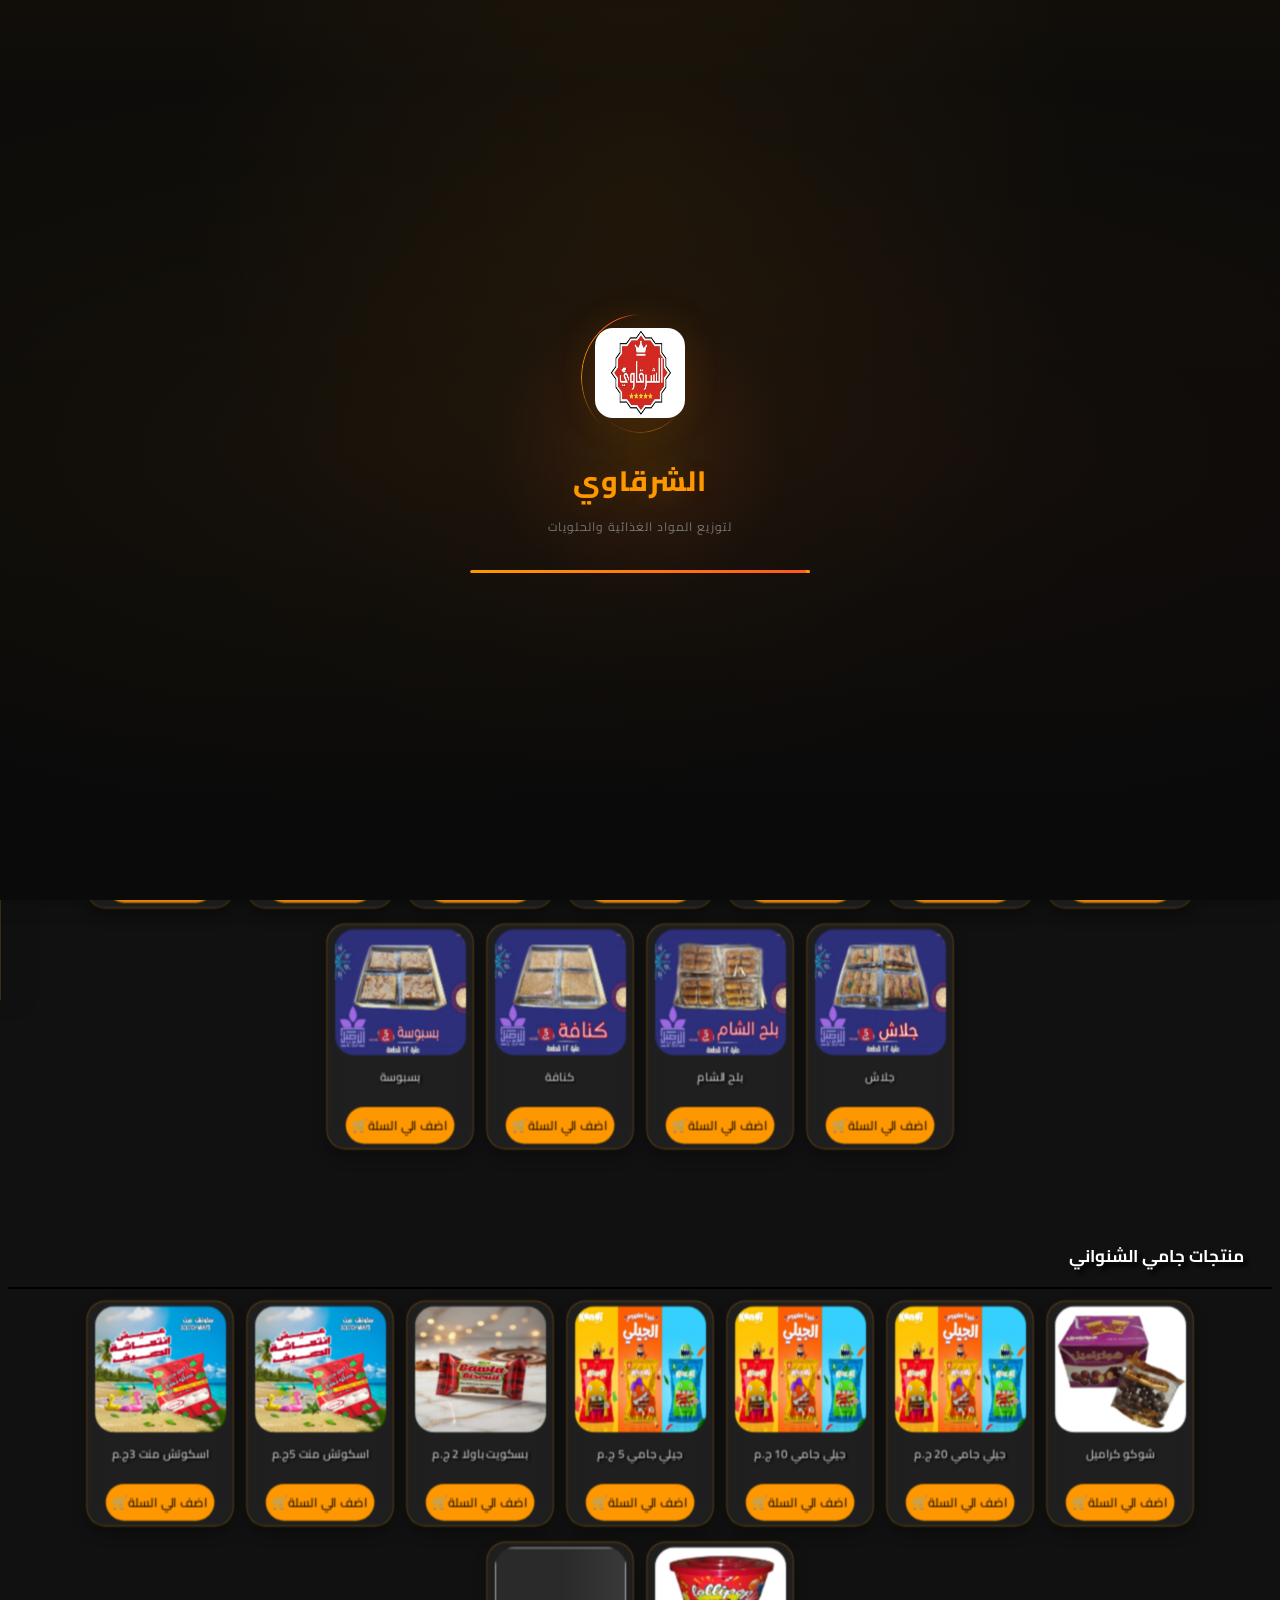
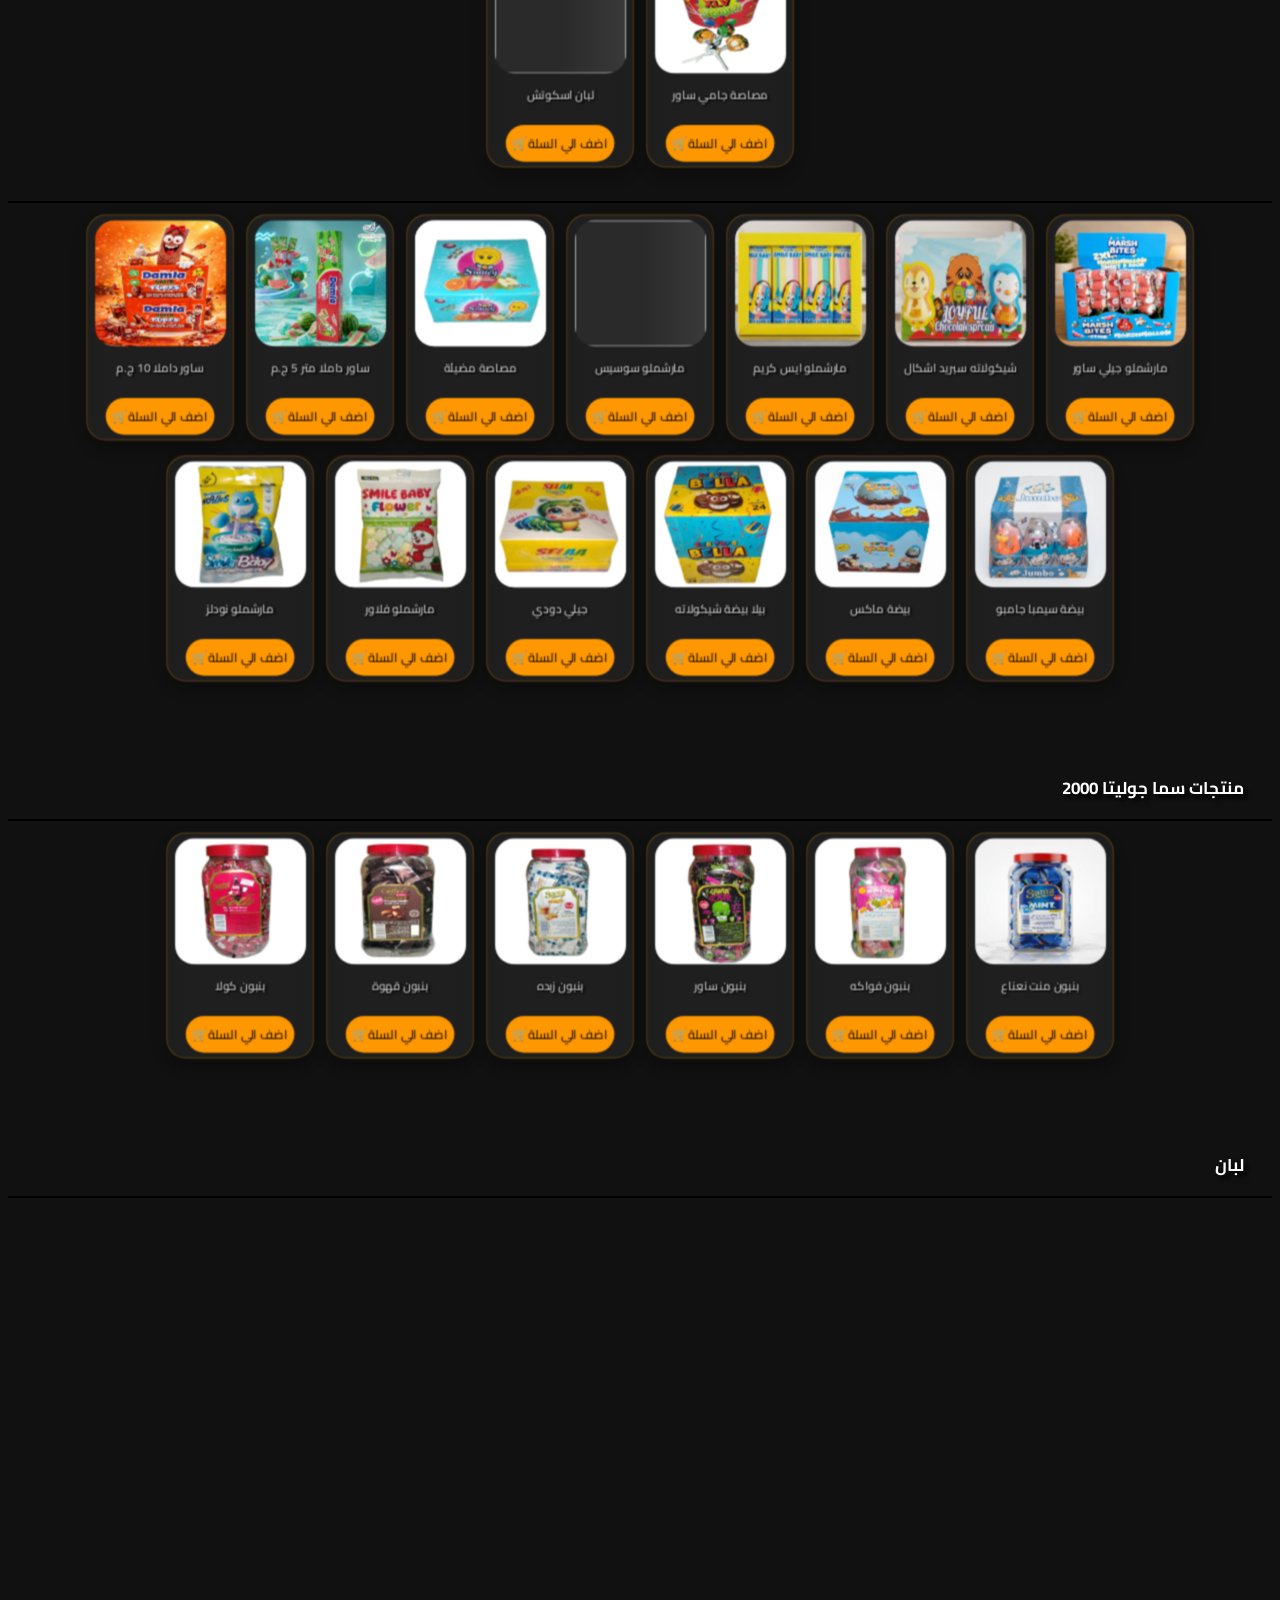
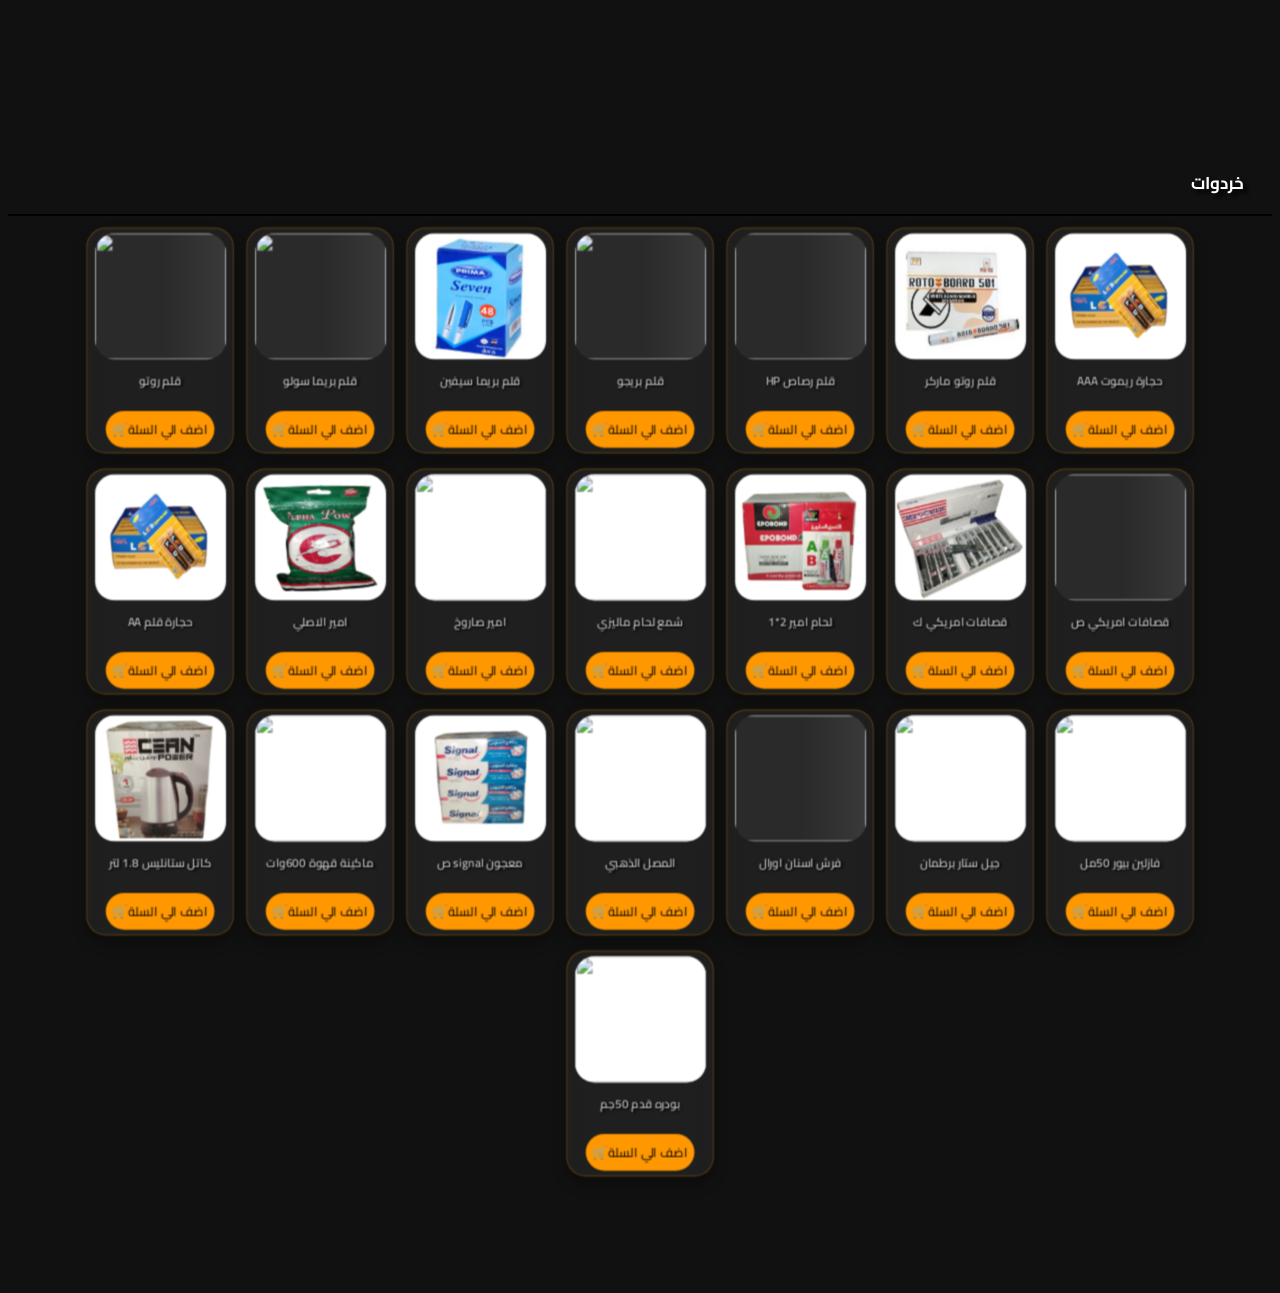
==== commit f0106004: "Add files via upload" ====
--- a/index.html
+++ b/index.html
@@ -24,6 +24,21 @@
 </head>
 
 <body>
+
+    <!-- شاشة الصيانة -->
+    <div id="maintenance-screen" style="display:none; position:fixed; top:0; left:0; width:100%; height:100%; z-index:999999; background:#0a0a0a; color:#fff; font-family:'Cairo',sans-serif; text-align:center; padding:40px 20px;">
+        <div style="max-width:500px; margin:0 auto;">
+            <div style="font-size:80px; margin-bottom:20px;">🔧</div>
+            <h1 style="font-size:28px; margin-bottom:15px; color:#ff9800;">قريباً...</h1>
+            <p style="font-size:18px; color:#aaa; line-height:1.8; margin-bottom:30px;">
+                الموقع في وضع الصيانة حالياً.<br>
+                نعمل على تحسين تجربتك.<br>
+                سنعود قريباً بإذن الله.
+            </p>
+            <div style="width:60px; height:60px; border:4px solid #333; border-top:4px solid #ff9800; border-radius:50%; animation:spin 1s linear infinite; margin:0 auto 20px;"></div>
+            <p style="font-size:14px; color:#666;">آخر تحديث: <span id="maintenance-date"></span></p>
+        </div>
+    </div>
 
     <!-- خلفية متحركة -->
     <div class="animated-bg"></div>
--- a/dark.css
+++ b/dark.css
@@ -132,6 +132,12 @@
     100% { opacity: 0; transform: translateY(-120px) translateX(-15px) scale(0.5); }
 }
 
+/* حركة الصيانة */
+@keyframes spin {
+    0% { transform: rotate(0deg); }
+    100% { transform: rotate(360deg); }
+}
+
 .video-overlay {
     position: fixed;
     top: 0; left: 0;
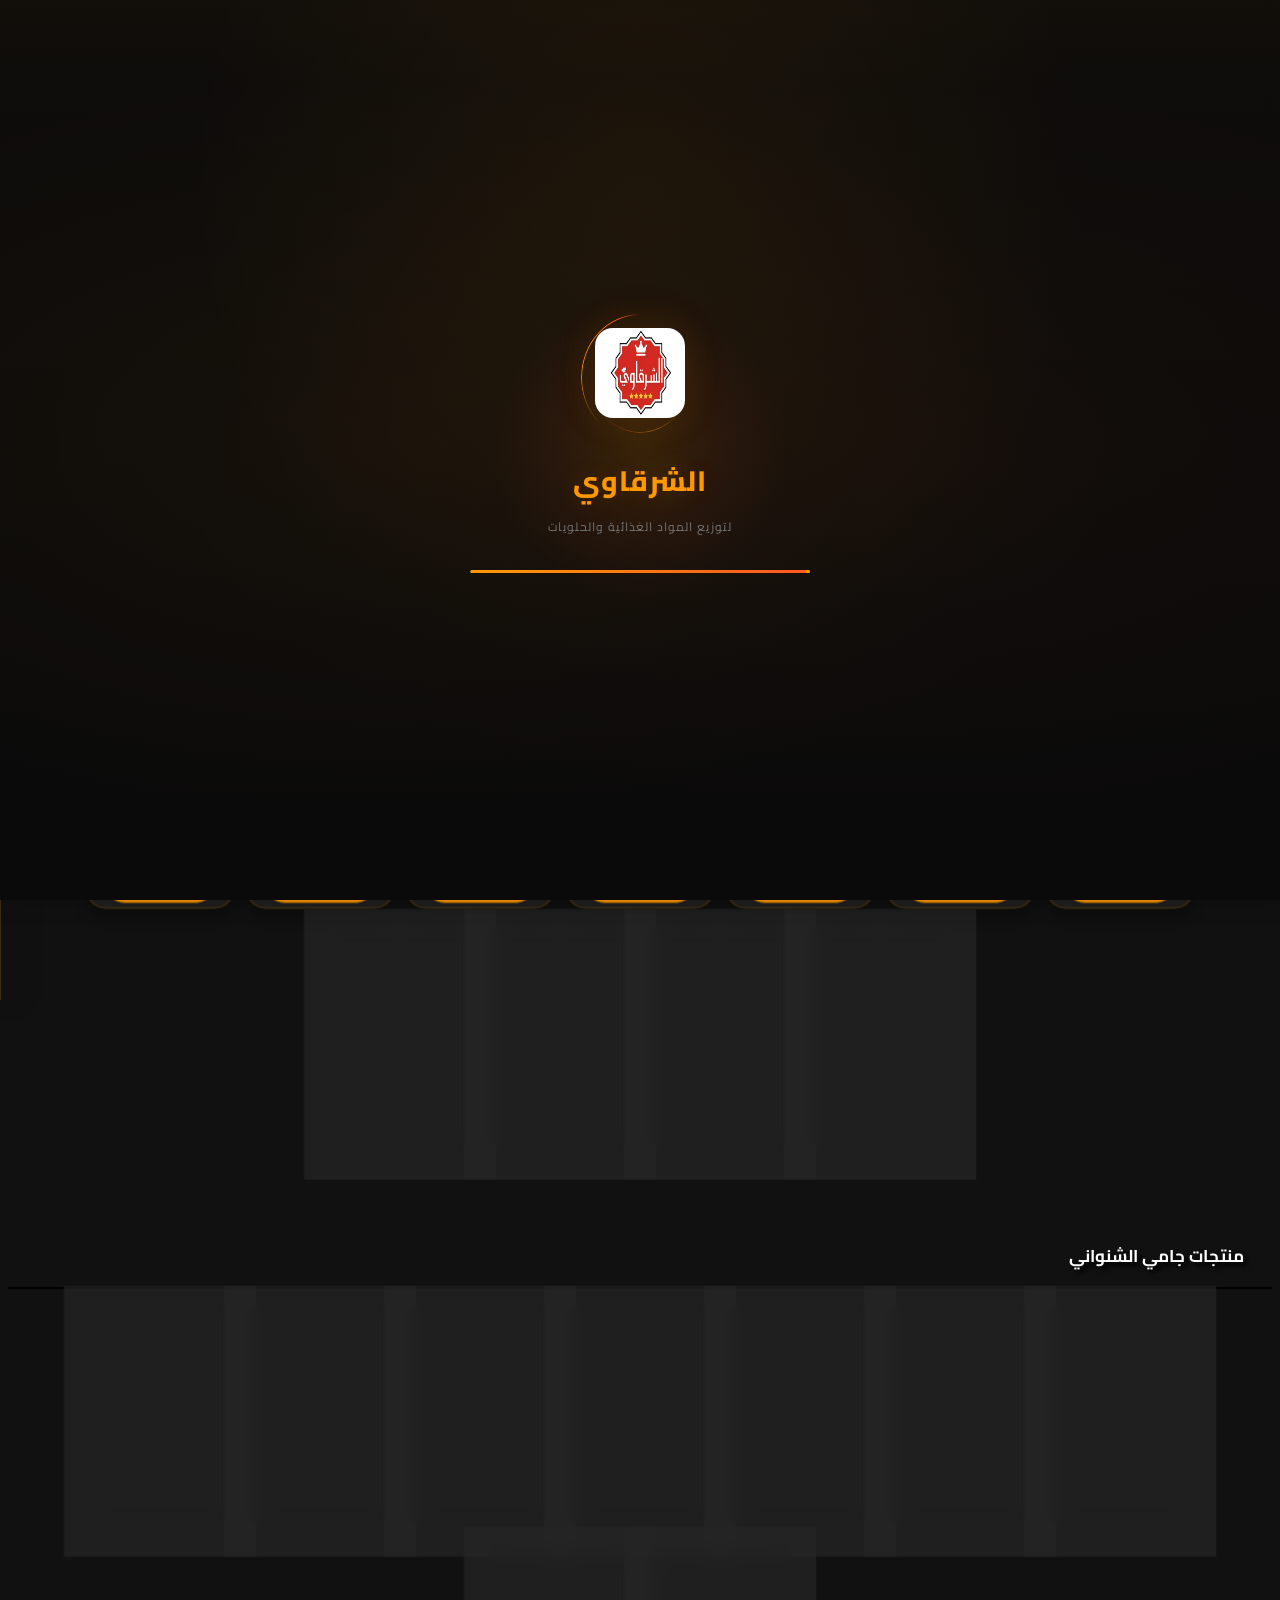
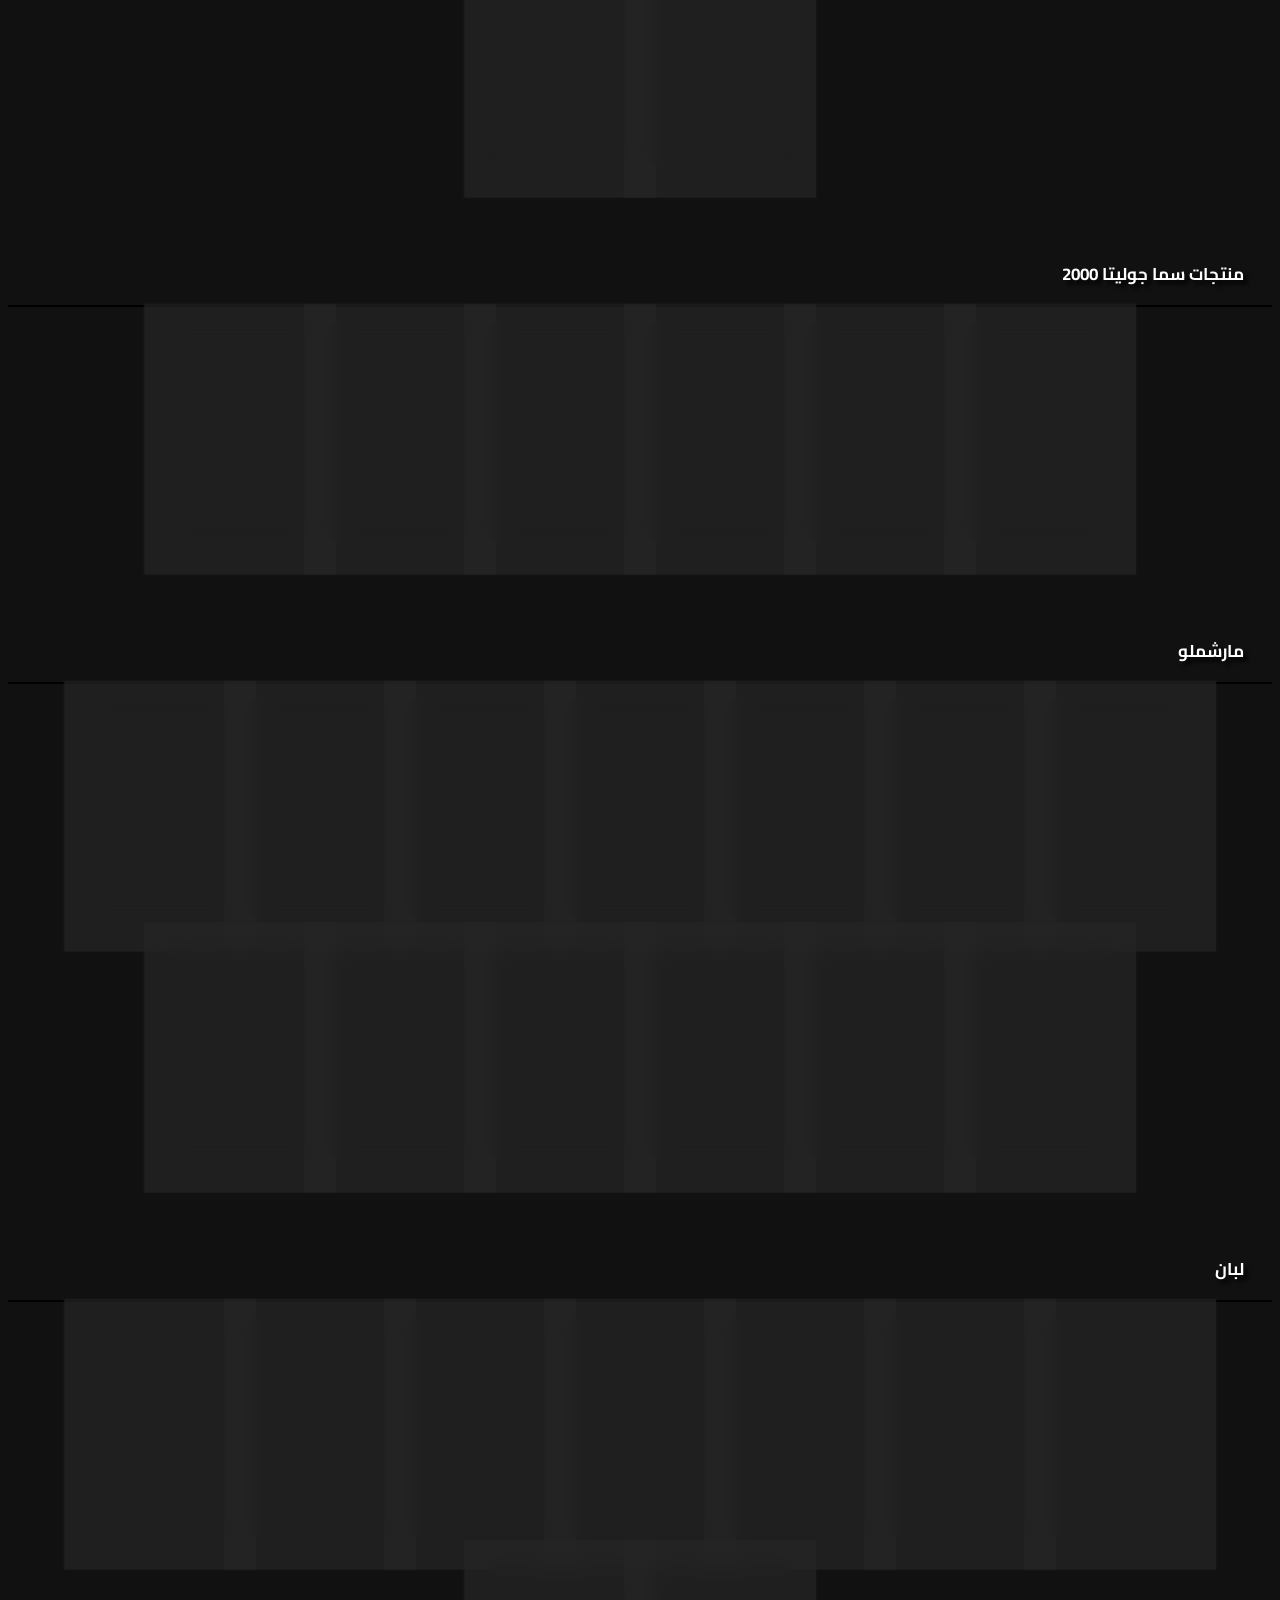
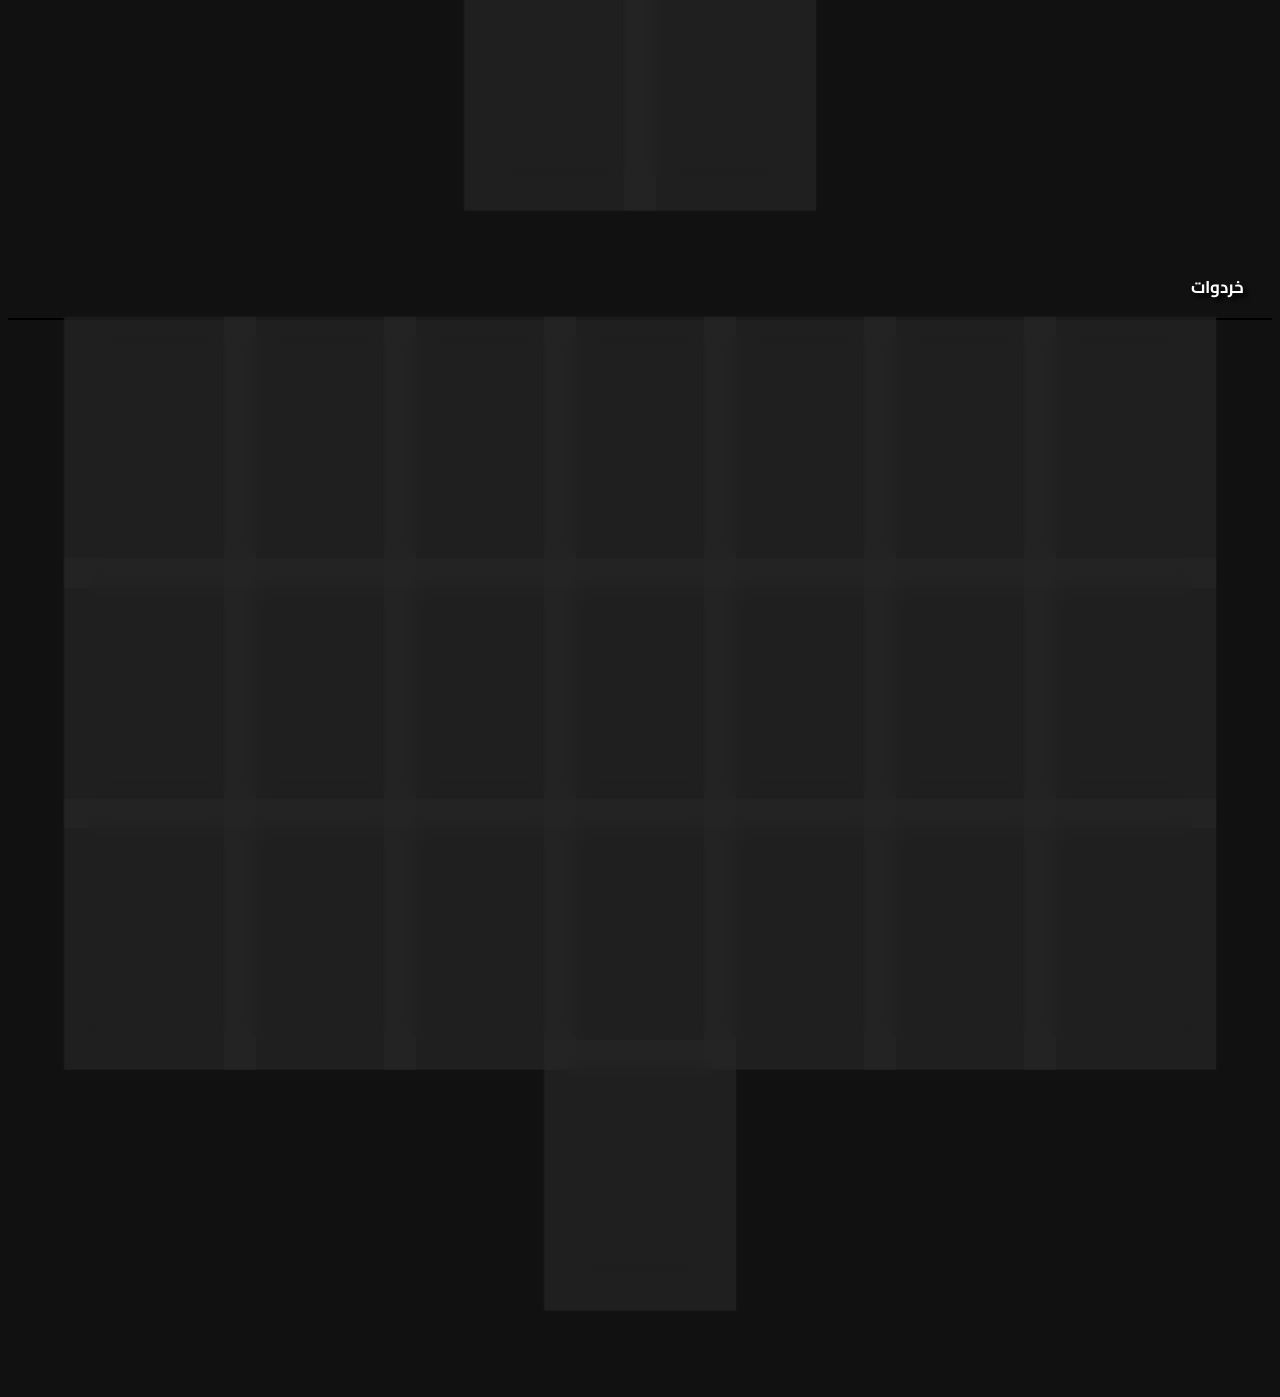
==== commit a997ed3b: "Add files via upload" ====
--- a/index.html
+++ b/index.html
@@ -255,6 +255,9 @@
     <button class="filter-btn" onclick="filterByCategory('اصيل')">منتجات الاصيل</button>
     <button class="filter-btn" onclick="filterByCategory('جامي')">منتجات جامي</button>
     <button class="filter-btn" onclick="filterByCategory('سما')">منتجات سما</button>
+    <button class="filter-btn" onclick="filterByCategory('لبان')">لبان</button>
+    <button class="filter-btn" onclick="filterByCategory('خردوات')">خردوات</button>
+    <button class="filter-btn" onclick="filterByCategory('مارشملو')">مارشملو</button>
 </dialog>
 
 <!-- ====================================================================================================================================== -->
@@ -450,74 +453,7 @@
     </article>
 </div>
 
-<hr color="black">
-<article class="A">
-    <article class="a1">
-        <img src="images/ساور داملا10.png" class="product-image" onclick="openProductModal('ساور داملا 10 ج.م', '50 ج.م', 'images/ساور داملا10.png', 'وصف المنتج', 'العلبة 24 قطعة')" width="230" height="200">
-        <p>ساور داملا 10 ج.م</p>
-        <button class="order-button" onclick="addToCart('ساور داملا 10 ج.م', 50)">🛒اضف الي السلة</button>
-    </article>
-    <article class="a1">
-        <img src="images/ساور متر 5.png" class="product-image" onclick="openProductModal('ساور داملا متر 5 ج.م', '50 ج.م', 'images/ساور متر 5.png', 'وصف المنتج', 'العلبة 24 قطعة')" width="230" height="200">
-        <p>ساور داملا متر 5 ج.م</p>
-        <button class="order-button" onclick="addToCart('ساور داملا متر 5 ج.م', 50)">🛒اضف الي السلة</button>
-    </article>
-    <article class="a1">
-        <img src="مضيئة.png" class="product-image" onclick="openProductModal('مصاصة مضيئة', '100 ج.م', 'مضيئة.png', 'وصف المنتج', 'العلبة 24 قطعة')" width="230" height="200">
-        <p>مصاصة مضيئة</p>
-        <button class="order-button" onclick="addToCart('مصاصة مضيئة ', 100)">🛒اضف الي السلة</button>
-    </article>
-    <article class="a1">
-        <img src=" " class="product-image" onclick="openProductModal('مارشملو سوسيس', '100 ج.م', ' ', 'وصف المنتج', 'العلبة 24 قطعة')" width="230" height="200">
-        <p>مارشملو سوسيس</p>
-        <button class="order-button" onclick="addToCart(' مارشملو سوسيس ', 100)">🛒اضف الي السلة</button>
-    </article>
-    <article class="a1">
-        <img src="images/ايس كريم.png" class="product-image" onclick="openProductModal('مارشملو ايس كريم', '100 ج.م', 'images/ايس كريم.png', 'وصف المنتج', 'العلبة 24 قطعة')" width="230" height="200">
-        <p>مارشملو ايس كريم</p>
-        <button class="order-button" onclick="addToCart('مارشملو ايس كريم', 100)">🛒اضف الي السلة</button>
-    </article>
-    <article class="a1">
-        <img src="images/شيكولاته سايحة.png" class="product-image" onclick="openProductModal('شيكولاته سبريد اشكال', '50 ج.م', 'images/شيكولاته سايحة.png', 'وصف المنتج', 'العلبة 12 قطعة')" width="230" height="200">
-        <p>شيكولاته سبريد اشكال</p>
-        <button class="order-button" onclick="addToCart('شيكولاته سبريد اشكال', 50)">🛒اضف الي السلة</button>
-    </article>
-    <article class="a1">
-        <img src="images/مارشملو جيلي.png" class="product-image" onclick="openProductModal('مارشملو جيلي ساور', '200 ج.م', 'images/مارشملو جيلي.png', 'وصف المنتج', 'العلبة 24 قطعة')" width="230" height="200">
-        <p>مارشملو جيلي ساور</p>
-        <button class="order-button" onclick="addToCart('مارشملو جيلي ساور', 200)">🛒اضف الي السلة</button>
-    </article>
-    <article class="a1">
-        <img src="نودلز.png" class="product-image" onclick="openProductModal('مارشملو نودلز', '100 ج.م', 'نودلز.png', 'وصف المنتج', 'العلبة 12 قطعة')" width="230" height="200">
-        <p>مارشملو نودلز</p>
-        <button class="order-button" onclick="addToCart(' مارشملو نودلز ', 100)">🛒اضف الي السلة</button>
-    </article>
-    <article class="a1">
-        <img style="object-fit: contain;" src="فلاور.png" class="product-image" onclick="openProductModal('مارشملو فلاور', '100 ج.م', 'فلاور.png', 'وصف المنتج', 'العلبة 12 قطعة')" width="230" height="200">
-        <p>مارشملو فلاور</p>
-        <button class="order-button" onclick="addToCart(' مارشملو فلاور ', 100)">🛒اضف الي السلة</button>
-    </article>
-    <article class="a1">
-        <img  src="دودي.png" class="product-image" onclick="openProductModal('جيلي دودي ', '100 ج.م', 'دودي.png', 'وصف المنتج', 'العلبة 24 قطعة')" width="230" height="200">
-        <p> جيلي دودي</p>
-        <button class="order-button" onclick="addToCart('  جيلي دودي ', 100)">🛒اضف الي السلة</button>
-    </article>
-    <article class="a1">
-        <img  src="بيلا.png" class="product-image" onclick="openProductModal('بيلا بيضة شيكولاته  ', '100 ج.م', 'بيلا.png', 'وصف المنتج', 'العلبة 24 قطعة')" width="230" height="200">
-        <p> بيلا بيضة شيكولاته </p>
-        <button class="order-button" onclick="addToCart('   بيلا بيضة شيكولاته ', 100)">🛒اضف الي السلة</button>
-    </article>
-    <article class="a1">
-        <img  src="ماكس.png" class="product-image" onclick="openProductModal(' بيضة ماكس  ', '200 ج.م', 'ماكس.png', 'وصف المنتج', 'العلبة 24 قطعة')" width="230" height="200">
-        <p>  بيضة ماكس  </p>
-        <button class="order-button" onclick="addToCart('    بيضة ماكس ', 200)">🛒اضف الي السلة</button>
-    </article>
-    <article class="a1">
-        <img  src="سيمبا.png" class="product-image" onclick="openProductModal(' بيضة سيمبا جامبو   ', '315 ج.م', 'سيمبا.png', 'وصف المنتج', 'العلبة 9 قطعة')" width="230" height="200">
-        <p>  بيضة سيمبا جامبو  </p>
-        <button class="order-button" onclick="addToCart('بيضة سيمبا جامبو', 315)">🛒اضف الي السلة</button>
-    </article>
-</article>
+
 
 <div class="section-box" data-category="سما">
     <h1 class="section-title">منتجات سما جوليتا 2000</h1>
@@ -556,6 +492,77 @@
     </article>
 </div>
 
+<div class="section-box" data-category="مارشملو">
+    <h1 class="section-title">مارشملو</h1>
+    <hr color="black">
+    <article class="A">
+        <article class="a1">
+            <img src="images/ساور داملا10.png" class="product-image" onclick="openProductModal('ساور داملا 10 ج.م', '50 ج.م', 'images/ساور داملا10.png', 'وصف المنتج', 'العلبة 24 قطعة')" width="230" height="200">
+            <p>ساور داملا 10 ج.م</p>
+            <button class="order-button" onclick="addToCart('ساور داملا 10 ج.م', 50)">🛒اضف الي السلة</button>
+        </article>
+        <article class="a1">
+            <img src="images/ساور متر 5.png" class="product-image" onclick="openProductModal('ساور داملا متر 5 ج.م', '50 ج.م', 'images/ساور متر 5.png', 'وصف المنتج', 'العلبة 24 قطعة')" width="230" height="200">
+            <p>ساور داملا متر 5 ج.م</p>
+            <button class="order-button" onclick="addToCart('ساور داملا متر 5 ج.م', 50)">🛒اضف الي السلة</button>
+        </article>
+        <article class="a1">
+            <img src="مضيئة.png" class="product-image" onclick="openProductModal('مصاصة مضيئة', '100 ج.م', 'مضيئة.png', 'وصف المنتج', 'العلبة 24 قطعة')" width="230" height="200">
+            <p>مصاصة مضيئة</p>
+            <button class="order-button" onclick="addToCart('مصاصة مضيئة', 100)">🛒اضف الي السلة</button>
+        </article>
+        <article class="a1">
+            <img src=" " class="product-image" onclick="openProductModal('مارشملو سوسيس', '100 ج.م', ' ', 'وصف المنتج', 'العلبة 24 قطعة')" width="230" height="200">
+            <p>مارشملو سوسيس</p>
+            <button class="order-button" onclick="addToCart('مارشملو سوسيس', 100)">🛒اضف الي السلة</button>
+        </article>
+        <article class="a1">
+            <img src="images/ايس كريم.png" class="product-image" onclick="openProductModal('مارشملو ايس كريم', '100 ج.م', 'images/ايس كريم.png', 'وصف المنتج', 'العلبة 24 قطعة')" width="230" height="200">
+            <p>مارشملو ايس كريم</p>
+            <button class="order-button" onclick="addToCart('مارشملو ايس كريم', 100)">🛒اضف الي السلة</button>
+        </article>
+        <article class="a1">
+            <img src="images/شيكولاته سايحة.png" class="product-image" onclick="openProductModal('شيكولاته سبريد اشكال', '50 ج.م', 'images/شيكولاته سايحة.png', 'وصف المنتج', 'العلبة 12 قطعة')" width="230" height="200">
+            <p>شيكولاته سبريد اشكال</p>
+            <button class="order-button" onclick="addToCart('شيكولاته سبريد اشكال', 50)">🛒اضف الي السلة</button>
+        </article>
+        <article class="a1">
+            <img src="images/مارشملو جيلي.png" class="product-image" onclick="openProductModal('مارشملو جيلي ساور', '200 ج.م', 'images/مارشملو جيلي.png', 'وصف المنتج', 'العلبة 24 قطعة')" width="230" height="200">
+            <p>مارشملو جيلي ساور</p>
+            <button class="order-button" onclick="addToCart('مارشملو جيلي ساور', 200)">🛒اضف الي السلة</button>
+        </article>
+        <article class="a1">
+            <img src="نودلز.png" class="product-image" onclick="openProductModal('مارشملو نودلز', '100 ج.م', 'نودلز.png', 'وصف المنتج', 'العلبة 12 قطعة')" width="230" height="200">
+            <p>مارشملو نودلز</p>
+            <button class="order-button" onclick="addToCart('مارشملو نودلز', 100)">🛒اضف الي السلة</button>
+        </article>
+        <article class="a1">
+            <img style="object-fit: contain;" src="فلاور.png" class="product-image" onclick="openProductModal('مارشملو فلاور', '100 ج.م', 'فلاور.png', 'وصف المنتج', 'العلبة 12 قطعة')" width="230" height="200">
+            <p>مارشملو فلاور</p>
+            <button class="order-button" onclick="addToCart('مارشملو فلاور', 100)">🛒اضف الي السلة</button>
+        </article>
+        <article class="a1">
+            <img src="دودي.png" class="product-image" onclick="openProductModal('جيلي دودي', '100 ج.م', 'دودي.png', 'وصف المنتج', 'العلبة 24 قطعة')" width="230" height="200">
+            <p>جيلي دودي</p>
+            <button class="order-button" onclick="addToCart('جيلي دودي', 100)">🛒اضف الي السلة</button>
+        </article>
+        <article class="a1">
+            <img src="بيلا.png" class="product-image" onclick="openProductModal('بيلا بيضة شيكولاته', '100 ج.م', 'بيلا.png', 'وصف المنتج', 'العلبة 24 قطعة')" width="230" height="200">
+            <p>بيلا بيضة شيكولاته</p>
+            <button class="order-button" onclick="addToCart('بيلا بيضة شيكولاته', 100)">🛒اضف الي السلة</button>
+        </article>
+        <article class="a1">
+            <img src="ماكس.png" class="product-image" onclick="openProductModal('بيضة ماكس', '200 ج.م', 'ماكس.png', 'وصف المنتج', 'العلبة 24 قطعة')" width="230" height="200">
+            <p>بيضة ماكس</p>
+            <button class="order-button" onclick="addToCart('بيضة ماكس', 200)">🛒اضف الي السلة</button>
+        </article>
+        <article class="a1">
+            <img src="سيمبا.png" class="product-image" onclick="openProductModal('بيضة سيمبا جامبو', '315 ج.م', 'سيمبا.png', 'وصف المنتج', 'العلبة 9 قطعة')" width="230" height="200">
+            <p>بيضة سيمبا جامبو</p>
+            <button class="order-button" onclick="addToCart('بيضة سيمبا جامبو', 315)">🛒اضف الي السلة</button>
+        </article>
+    </article>
+</div>
 
 <div class="section-box" data-category="لبان">
     <h1 class="section-title">لبان</h1>
@@ -726,6 +733,8 @@
         
     </article>
 </div>
+
+
 
 
 <!-- ================================================ سلة الطلبات (Amazon-style) ================================================================ -->
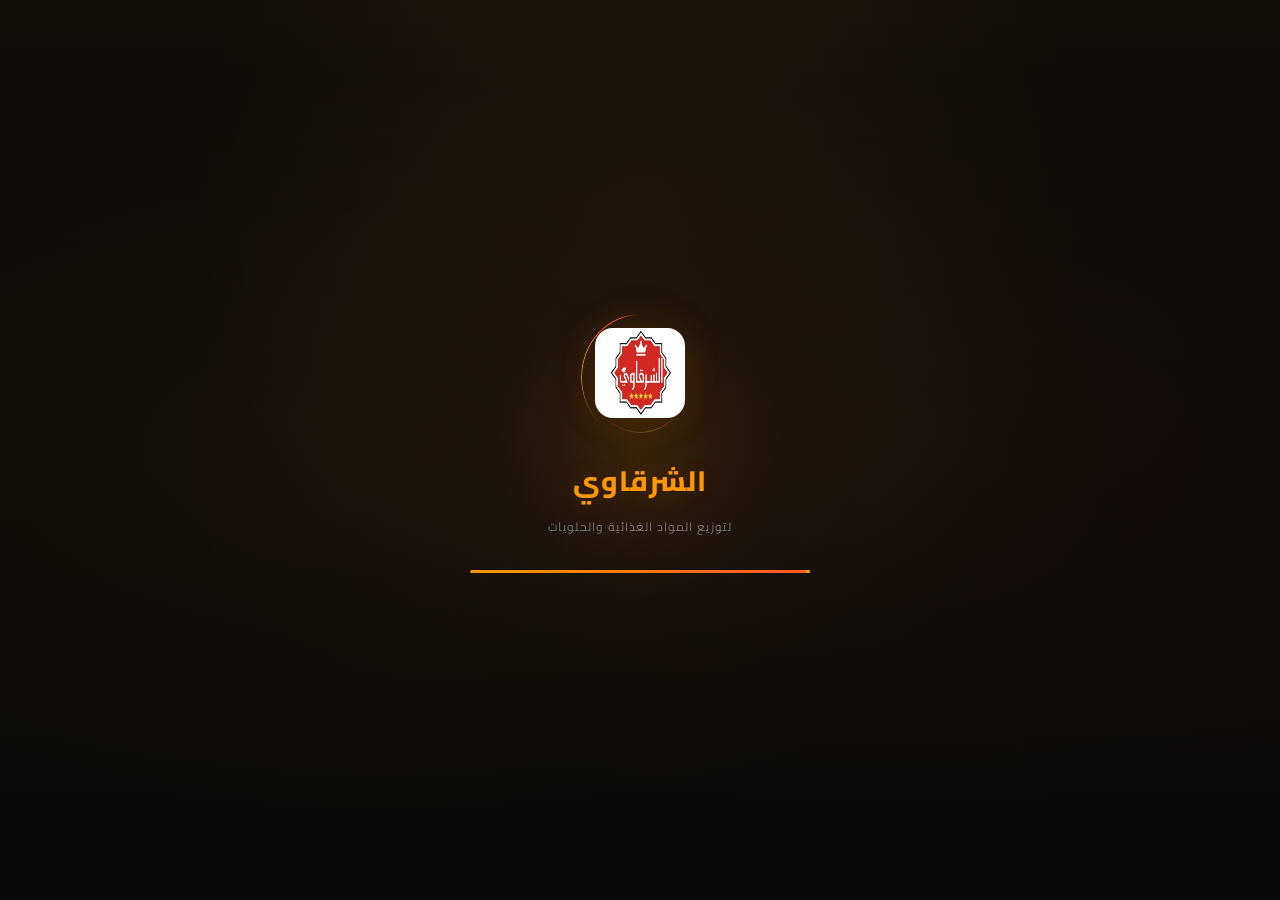
==== commit d37e3e84: "Add files via upload" ====
--- a/index.html
+++ b/index.html
@@ -1,868 +1,434 @@
-<!doctype html>
-<html lang="ar">
-<html>
-<head>
-    <meta name="google-site-verification" content="L7bxwh6Kzwk6kzln_kdk9gQC4Az_D1M7d4tCQtp_wMw" />
-    <link rel="icon" href="logo.png">
-    <meta charset="UTF-8" />
-    <meta name="viewport" content="width=device-width, initial-scale=1.0">
-    <title> الشرقاوي لتوزيع المواد الغذائية والحلويات</title>
-    <meta name="keywords"
-    content="مواد غذائية, جملة, توزيع مواد غذائية, متجر الشرقاوي, طلبات اونلاين">
-    <meta name="description"
-    content="متجر الشرقاوي لتوزيع المواد الغذائية - اطلب المنتجات بسهولة مع خدمة توصيل سريعة وأسعار مميزة">
-    <meta name="description" content="متجر الشرقاوي يقدم أفضل تشكيلة من الحلويات والمنتجات عالية الجودة. اطلب الآن .">
-    <meta name="keywords" content="حلويات، الشرقاوي، متجر، طلبات، تسوق اونلاين">
-    <link rel="stylesheet" href="styles.css">
-    <meta name="robots" content="index,follow">
-    <link rel="stylesheet" id="dark-theme-link" href="dark.css">
-    <link rel="manifest" href="manifest.json">
-    <link rel="preconnect" href="https://cdn.jsdelivr.net">
-    <link rel="preconnect" href="https://fonts.googleapis.com">
-    <link rel="preconnect" href="https://fonts.gstatic.com" crossorigin>
-    <link href="https://fonts.googleapis.com/css2?family=Cairo:wght@400;500;600;700;800&display=swap" rel="stylesheet">
-</head>
-
-<body>
-
-    <!-- شاشة الصيانة -->
-    <div id="maintenance-screen" style="display:none; position:fixed; top:0; left:0; width:100%; height:100%; z-index:999999; background:#0a0a0a; color:#fff; font-family:'Cairo',sans-serif; text-align:center; padding:40px 20px;">
-        <div style="max-width:500px; margin:0 auto;">
-            <div style="font-size:80px; margin-bottom:20px;">🔧</div>
-            <h1 style="font-size:28px; margin-bottom:15px; color:#ff9800;">قريباً...</h1>
-            <p style="font-size:18px; color:#aaa; line-height:1.8; margin-bottom:30px;">
-                الموقع في وضع الصيانة حالياً.<br>
-                نعمل على تحسين تجربتك.<br>
-                سنعود قريباً بإذن الله.
-            </p>
-            <div style="width:60px; height:60px; border:4px solid #333; border-top:4px solid #ff9800; border-radius:50%; animation:spin 1s linear infinite; margin:0 auto 20px;"></div>
-            <p style="font-size:14px; color:#666;">آخر تحديث: <span id="maintenance-date"></span></p>
-        </div>
-    </div>
-
-    <!-- خلفية متحركة -->
-    <div class="animated-bg"></div>
-    <div class="body-particle bp1"></div>
-    <div class="body-particle bp2"></div>
-    <div class="body-particle bp3"></div>
-    <div class="body-particle bp4"></div>
-    <div class="body-particle bp5"></div>
-    <div class="body-particle bp6"></div>
-    <div class="body-particle bp7"></div>
-    <div class="body-particle bp8"></div>
-    <div class="body-particle bp9"></div>
-    <div class="body-particle bp10"></div>
-    <div class="body-particle bp11"></div>
-    <div class="body-particle bp12"></div>
-    <div class="body-particle bp13"></div>
-    <div class="body-particle bp14"></div>
-    <div class="body-particle bp15"></div>
-    <div class="body-particle bp16"></div>
-    <div class="body-particle bp17"></div>
-    <div class="body-particle bp18"></div>
-    <div class="body-particle bp19"></div>
-    <div class="body-particle bp20"></div>
-    <div class="body-particle bp21"></div>
-    <div class="body-particle bp22"></div>
-    <div class="body-particle bp23"></div>
-    <div class="body-particle bp24"></div>
-    <div class="body-particle bp25"></div>
-    <div class="body-particle bp26"></div>
-    <div class="body-particle bp27"></div>
-    <div class="body-particle bp28"></div>
-    <div class="body-particle bp29"></div>
-    <div class="body-particle bp30"></div>
-    <div class="body-particle bp31"></div>
-    <div class="body-particle bp32"></div>
-    <div class="body-particle bp33"></div>
-    <div class="body-particle bp34"></div>
-    <div class="body-particle bp35"></div>
-    <div class="body-particle bp36"></div>
-    <div class="body-particle bp37"></div>
-    <div class="body-particle bp38"></div>
-    <div class="body-particle bp39"></div>
-    <div class="body-particle bp40"></div>
-    <div class="body-particle bp41"></div>
-    <div class="body-particle bp42"></div>
-    <div class="body-particle bp43"></div>
-    <div class="body-particle bp44"></div>
-    <div class="body-particle bp45"></div>
-    <div class="body-particle bp46"></div>
-    <div class="body-particle bp47"></div>
-    <div class="body-particle bp48"></div>
-    <div class="body-particle bp49"></div>
-    <div class="body-particle bp50"></div>
-    <div class="body-particle bp51"></div>
-    <div class="body-particle bp52"></div>
-    <div class="body-particle bp53"></div>
-    <div class="body-particle bp54"></div>
-    <div class="body-particle bp55"></div>
-    <div class="body-particle bp56"></div>
-    <div class="body-particle bp57"></div>
-    <div class="body-particle bp58"></div>
-    <div class="body-particle bp59"></div>
-    <div class="body-particle bp60"></div>
-    <div class="body-particle bp61"></div>
-    <div class="body-particle bp62"></div>
-    <div class="body-particle bp63"></div>
-    <div class="body-particle bp64"></div>
-    <div class="body-particle bp65"></div>
-    <div class="body-particle bp66"></div>
-    <div class="body-particle bp67"></div>
-    <div class="body-particle bp68"></div>
-    <div class="body-particle bp69"></div>
-    <div class="body-particle bp70"></div>
-    <div class="body-particle bp71"></div>
-    <div class="body-particle bp72"></div>
-    <div class="body-particle bp73"></div>
-    <div class="body-particle bp74"></div>
-    <div class="body-particle bp75"></div>
-    <div class="body-particle bp76"></div>
-    <div class="body-particle bp77"></div>
-    <div class="body-particle bp78"></div>
-    <div class="body-particle bp79"></div>
-    <div class="body-particle bp80"></div>
-    <div class="body-particle bp81"></div>
-    <div class="body-particle bp82"></div>
-    <div class="body-particle bp83"></div>
-    <div class="body-particle bp84"></div>
-    <div class="body-particle bp85"></div>
-    <div class="body-particle bp86"></div>
-    <div class="body-particle bp87"></div>
-    <div class="body-particle bp88"></div>
-    <div class="body-particle bp89"></div>
-    <div class="body-particle bp90"></div>
-    <div class="body-particle bp91"></div>
-    <div class="body-particle bp92"></div>
-    <div class="body-particle bp93"></div>
-    <div class="body-particle bp94"></div>
-    <div class="body-particle bp95"></div>
-    <div class="body-particle bp96"></div>
-    <div class="body-particle bp97"></div>
-    <div class="body-particle bp98"></div>
-    <div class="body-particle bp99"></div>
-    <div class="body-particle bp100"></div>
-
-    
-    <div id="loader">
-        <div class="loader-glow"></div>
-        <div class="loader-box">
-            <div class="loader-logo-wrap">
-                <div class="loader-ring-outer"></div>
-                <div class="loader-ring-inner"></div>
-                <img src="images/logo.png">
-            </div>
-            <h2>الشرقاوي</h2>
-            <p>لتوزيع المواد الغذائية والحلويات</p>
-            <div class="loader-bar-track">
-                <div class="loader-bar">
-                    <div class="loader-progress"></div>
-                    <div class="loader-dot"></div>
-                </div>
-            </div>
-        </div>
-        <div class="loader-particle p1"></div>
-        <div class="loader-particle p2"></div>
-        <div class="loader-particle p3"></div>
-        <div class="loader-particle p4"></div>
-        <div class="loader-particle p5"></div>
-        <div class="loader-particle p6"></div>
-        <div class="loader-particle p7"></div>
-        <div class="loader-particle p8"></div>
-        <div class="loader-particle p9"></div>
-        <div class="loader-particle p10"></div>
-        <div class="loader-particle p11"></div>
-        <div class="loader-particle p12"></div>
-        <div class="loader-particle p13"></div>
-        <div class="loader-particle p14"></div>
-        <div class="loader-particle p15"></div>
-        <div class="loader-particle p16"></div>
-        <div class="loader-particle p17"></div>
-        <div class="loader-particle p18"></div>
-        <div class="loader-particle p19"></div>
-        <div class="loader-particle p20"></div>
-        <div class="loader-particle p21"></div>
-        <div class="loader-particle p22"></div>
-        <div class="loader-particle p23"></div>
-        <div class="loader-particle p24"></div>
-        <div class="loader-particle p25"></div>
-        <div class="loader-particle p26"></div>
-        <div class="loader-particle p27"></div>
-        <div class="loader-particle p28"></div>
-        <div class="loader-particle p29"></div>
-        <div class="loader-particle p30"></div>
-        <div class="loader-particle p31"></div>
-        <div class="loader-particle p32"></div>
-        <div class="loader-particle p33"></div>
-        <div class="loader-particle p34"></div>
-        <div class="loader-particle p35"></div>
-        <div class="loader-particle p36"></div>
-        <div class="loader-particle p37"></div>
-        <div class="loader-particle p38"></div>
-        <div class="loader-particle p39"></div>
-        <div class="loader-particle p40"></div>
-        <div class="loader-particle p41"></div>
-        <div class="loader-particle p42"></div>
-        <div class="loader-particle p43"></div>
-        <div class="loader-particle p44"></div>
-        <div class="loader-particle p45"></div>
-        <div class="loader-particle p46"></div>
-        <div class="loader-particle p47"></div>
-        <div class="loader-particle p48"></div>
-        <div class="loader-particle p49"></div>
-        <div class="loader-particle p50"></div>
-        <div class="loader-beam"></div>
-    </div>
-    <!-- <div class="hero-banner">
-    خصم 20% على جميع الطلبات اليوم
-</div> -->
-        <header class="header">
-        <img src="images/logo.png" width="135" height="100"> 
-    </header>
-    <button id="theme-toggle" class="theme-toggle-btn" onclick="toggleTheme()">
-    <svg id="theme-icon" width="24" height="24" viewBox="0 0 24 24" fill="none" stroke="currentColor" stroke-width="2" stroke-linecap="round" stroke-linejoin="round">
-    <path id="icon-path" d="M21 12.79A9 9 0 1 1 11.21 3 7 7 0 0 0 21 12.79z"></path>
-    </svg>
-</button>
-
-<!-- خانة البحث -->
-    <button class="menu-btn" onclick="toggleMenu()">☰</button>
-    <div id="menu-overlay" class="menu-overlay" onclick="toggleMenu()"></div>
-    <input type="text" id="searchInput" onkeyup="searchProducts()" placeholder="🔍  ابحث عن منتج هنا..." class="search-bar">
-
-<!-- =========================================================================
-    4. القائمة الجانبية والنوافذ العائمة (Menu, Cart, BackToTop)
-    ==========================================================================  -->
-
-<!-- ====================================================================================================================================== -->
-<!-- 📦 -->
-<!-- القائمة الجانبية -->
-    <div id="side-menu" class="side-menu">
-        <a class="a" href="#" onclick="document.getElementById('profile-modal').showModal();return false">بياناتي</a> 
-        <a class="a" href="#" onclick="showMyOrders();return false">طلباتي</a>
-        <a class="a" href="#" onclick="document.getElementById('phoneWindow').showModal();return false">اتصل بنا</a>
-        <!-- <a class="a" href="https://wa.me/201281525050" target="_blank">واتساب</a> -->
-        <a class="a" href="#" onclick="openFilterModal();return false">فرز المنتجات</a>
-    </div>
-    
-<!-- ====================================================================================================================================== -->
-
-<!-- فرز المنتجات -->
-<dialog id="filter-modal" class="custom-modal">
-    <button class="close-modal-btn" onclick="document.getElementById('filter-modal').close()">×</button>
-    <h3>📂 فرز المنتجات</h3>
-    <button class="filter-btn" onclick="filterByCategory('all')">كل المنتجات</button>
-    <button class="filter-btn" onclick="filterByCategory('اصيل')">منتجات الاصيل</button>
-    <button class="filter-btn" onclick="filterByCategory('جامي')">منتجات جامي</button>
-    <button class="filter-btn" onclick="filterByCategory('سما')">منتجات سما</button>
-    <button class="filter-btn" onclick="filterByCategory('لبان')">لبان</button>
-    <button class="filter-btn" onclick="filterByCategory('خردوات')">خردوات</button>
-    <button class="filter-btn" onclick="filterByCategory('مارشملو')">مارشملو</button>
-</dialog>
-
-<!-- ====================================================================================================================================== -->
-
-<!-- نافذة الطلبات -->
-<dialog id="orders-modal" class="orders-modal">
-    <div class="orders-header">
-        <h3 class="orders-title">طلباتي</h3>
-        <button class="orders-close-top" onclick="document.getElementById('orders-modal').close()">×</button>
-    </div>
-    <div id="orders-list" class="orders-list">
-        جاري التحميل...
-    </div>
-</dialog>
-
-<!-- ====================================================================================================================================== -->
-
-    <dialog id="profile-modal" class="profile-modal">
-        <button class="close-modal-btn" onclick="document.getElementById('profile-modal').close()">×</button>
-        <h3>👤 بياناتي الشخصية</h3>
-        <label class="label">الاسم</label>
-        <input class="modal-input" type="text" id="user-shop" placeholder="اسمك او اسم المحل"  required >
-        <label class="label">رقم الهاتف</label>
-        <input class="modal-input" type="phone" id="user-phone" placeholder="رقم الهاتف للتواصل"  required >
-        <label class="label">العنوان </label>
-        <input class="modal-input" type="text" id="user-address" placeholder="عنوان التوصيل بالتفصيل"  required >
-        <button  onclick="saveProfile()" class="save-btn" >حفظ البيانات ✅</button>
-    </dialog>
-
-
-<!-- ====================================================================================================================================== -->
-
-    <dialog id="phoneWindow" class="phone-modal">
-        <h3>📱 أرقام التواصل</h3>
-        <div style="margin: 10px 0;"><span class="num" id="num1"><a  style="text-decoration: none; font-weight:bold; color: #ff9800;" href="tel:01062063425">01062063425</a></span><button class="copybtn" onclick="copyNumber('num1')" style="margin-right: 10px; cursor: pointer; font-size: xx-small;">نسخ 📋</button></div>
-        <div style="margin: 10px 0;"><span class="num" id="num2"><a  style="text-decoration: none; font-weight:bold; color: #ff9800;" href="tel:01202530125">01202530125</a></span><button class="copybtn" onclick="copyNumber('num2')" style="margin-right: 10px; cursor: pointer; font-size: xx-small;">نسخ 📋</button></div>
-        <hr>
-        <button class="phone-modal-close-btn" onclick="document.getElementById('phoneWindow').close()">إغلاق</button>
-    </dialog>
-
-<!-- ====================================================================================================================================== -->
-
-<!-- onclick="zoomImage(this.src)" -->
-
-
-
-<div class="section-box" data-category="اصيل">
-    <h1 class="section-title">منتجات الاصيل</h1>
-    <hr color="black">
-    <article class="A">
-        <article class="a1">
-            <img src="images/فولية.png" class="product-image" onclick="openProductModal('فولية', '100 ج.م', ['images/فولية.png','images/الاصيل لوجو.png','images/logo.png'], 'وصف مميز للفولية', 'العلبة 24 قطعة')" width="230" height="200">
-            <p>فولية</p>
-            <button class="order-button" onclick="addToCart('فولية', 100)">🛒اضف الي السلة</button>
-        </article>
-        <article class="a1">
-            <img src="images/سمسمية.png" class="product-image" onclick="openProductModal('سمسمية', '100 ج.م', 'images/سمسمية.png', 'وصف مميز للسمسمية', 'العلبة 24 قطعة')" width="230" height="200">
-            <p>سمسمية</p>
-            <button class="order-button" onclick="addToCart('سمسمية', 100)">🛒اضف الي السلة</button>
-        </article>
-        <article class="a1">
-            <img src="images/حمصية.png" class="product-image" onclick="openProductModal('حمصية', '100 ج.م', 'images/حمصية.png', 'وصف مميز للحمصية', 'العلبة 24 قطعة')" width="230" height="200">
-            <p>حمصية</p>
-            <button class="order-button" onclick="addToCart('حمصية', 100)">🛒اضف الي السلة</button>
-        </article>
-        <article class="a1">
-            <img src="images/فول شيكولاته.png" class="product-image" onclick="openProductModal('فول شيكولاته', '50 ج.م', 'images/فول شيكولاته.png', 'وصف مميز لفول الشيكولاتة', 'العلبة 12 قطعة')" width="230" height="200">
-            <p>فول شيكولاته</p>
-            <button class="order-button" onclick="addToCart('فول شيكولاته', 50)">🛒اضف الي السلة</button>
-        </article>
-        <article class="a1">
-            <img src="images/فول لبناني.png" class="product-image" onclick="openProductModal('فول لبناني', '50 ج.م', 'images/فول لبناني.png', 'وصف مميز للفول اللبناني', 'العلبة 12 قطعة')" width="230" height="200">
-            <p>فول لبناني</p>
-            <button class="order-button" onclick="addToCart('فول لبناني', 50)">🛒اضف الي السلة</button>
-        </article>
-        <article class="a1">
-            <img src="images/شيكوبون.png" class="product-image" onclick="openProductModal('شيكوبون', '50 ج.م', 'images/شيكوبون.png', 'وصف مميز للشيكوبون', 'العلبة 12 قطعة')" width="230" height="200">
-            <p>شيكوبون</p>
-            <button class="order-button" onclick="addToCart('شيكوبون', 50)">🛒اضف الي السلة</button>
-        </article>
-        <article class="a1">
-            <img src="images/دومية.png" class="product-image" onclick="openProductModal('دومية', '50 ج.م', 'images/دومية.png', 'وصف مميز للدومية', 'العلبة 12 قطعة')" width="230" height="200">
-            <p>دومية</p>
-            <button class="order-button" onclick="addToCart('دومية', 50)">🛒اضف الي السلة</button>
-        </article>
-        <article class="a1">
-            <img src="images/نوجا.png" class="product-image" onclick="openProductModal('نوجا', '50 ج.م', 'images/نوجا.png', 'وصف مميز للنوجا', 'العلبة 12 قطعة')" width="230" height="200">
-            <p>نوجا</p>
-            <button class="order-button" onclick="addToCart('نوجا', 50)">🛒اضف الي السلة</button>
-        </article>
-        <article class="a1">
-            <img src="images/جوزهند مانجا.png" class="product-image" onclick="openProductModal('جوزهند مانجا', '50 ج.م', 'images/جوزهند مانجا.png', 'وصف مميز لجوز الهند بالمانجو', 'العلبة 12 قطعة')" width="230" height="200">
-            <p>جوزهند مانجا</p>
-            <button class="order-button" onclick="addToCart('جوزهند مانجا', 50)">🛒اضف الي السلة</button>
-        </article>
-        <article class="a1">
-            <img src="images/ملبن ابيض.png" class="product-image" onclick="openProductModal('ملبن ابيض', '50 ج.م', 'images/ملبن ابيض.png', 'وصف مميز للملبن الأبيض', 'العلبة 12 قطعة')" width="230" height="200">
-            <p>ملبن ابيض</p>
-            <button class="order-button" onclick="addToCart('ملبن ابيض', 50)">🛒اضف الي السلة</button>
-        </article>
-        <article class="a1">
-            <img src="images/ملبن جيلي.png" class="product-image" onclick="openProductModal('ملبن جيلي', '50 ج.م', 'images/ملبن جيلي.png', 'وصف مميز للملبن الجيلي', 'العلبة 12 قطعة')" width="230" height="200">
-            <p>ملبن جيلي</p>
-            <button class="order-button" onclick="addToCart('ملبن جيلي', 50)">🛒اضف الي السلة</button>
-        </article>
-        <article class="a1">
-            <img src="images/فندام.png" class="product-image" onclick="openProductModal('فندام', '50 ج.م', 'images/فندام.png', 'وصف مميز للفندام', 'العلبة 12 قطعة')" width="230" height="200">
-            <p>فندام</p>
-            <button class="order-button" onclick="addToCart('فندام', 50)">🛒اضف الي السلة</button>
-        </article>
-        <article class="a1">
-            <img src="images/عسلية جردل.png" class="product-image" onclick="openProductModal('عسلية جردل', '100 ج.م', 'images/عسلية جردل.png', 'وصف مميز للعسلية', 'العلبة 24 قطعة')" width="230" height="200">
-            <p>عسلية جردل</p>
-            <button class="order-button" onclick="addToCart('عسلية جردل', 100)">🛒اضف الي السلة</button>
-        </article>
-        <article class="a1">
-            <img src="images/عسلية علب.png" class="product-image" onclick="openProductModal('عسلية علب', '50 ج.م', 'images/عسلية علب.png', 'وصف مميز للعسلية', 'العلبة 12 قطعة')" width="230" height="200">
-            <p>عسلية علب</p>
-            <button class="order-button" onclick="addToCart('عسلية علب', 50)">🛒اضف الي السلة</button>
-        </article>
-        <article class="a1">
-            <img src="images/بسبوسة.png" class="product-image" onclick="openProductModal('بسبوسة', '50 ج.م', 'images/بسبوسة.png', 'وصف مميز للبسبوسة', 'العلبة 12 قطعة')" width="230" height="200">
-            <p>بسبوسة</p>
-            <button class="order-button" onclick="addToCart('بسبوسة', 50)">🛒اضف الي السلة</button>
-        </article>
-        <article class="a1">
-            <img src="images/كنافة.png" class="product-image" onclick="openProductModal('كنافة', '50 ج.م', 'images/كنافة.png', 'وصف مميز للكنافة', 'العلبة 12 قطعة')" width="230" height="200">
-            <p>كنافة</p>
-            <button class="order-button" onclick="addToCart('كنافة', 50)">🛒اضف الي السلة</button>
-        </article>
-        <article class="a1">
-            <img src="images/بلح الشام.png" class="product-image" onclick="openProductModal('بلح الشام', '50 ج.م', 'images/بلح الشام.png', 'وصف مميز لبلح الشام', 'العلبة 12 قطعة')" width="230" height="200">
-            <p>بلح الشام</p>
-            <button class="order-button" onclick="addToCart('بلح الشام', 50)">🛒اضف الي السلة</button>
-        </article>
-        <article class="a1">
-            <img src="images/جلاش.png" class="product-image" onclick="openProductModal('جلاش', '50 ج.م', 'images/جلاش.png', 'وصف مميز للجلاش', 'العلبة 12 قطعة')" width="230" height="200">
-            <p>جلاش</p>
-            <button class="order-button" onclick="addToCart('جلاش', 50)">🛒اضف الي السلة</button>
-        </article>
-    </article>
-</div>
-
-<div class="section-box" data-category="جامي">
-    <h1 class="section-title">منتجات جامي الشنواني</h1>
-    <hr color="black">
-    <article class="A">
-        <article class="a1">
-            <img src="images/اسكوتش كيس.png" class="product-image" onclick="openProductModal('اسكوتش منت 3ج.م', '60 ج.م', 'images/اسكوتش كيس.png', 'وصف المنتج', 'العلبة 24 قطعة')" width="230" height="200">
-            <p>اسكوتش منت 3ج.م</p>
-            <button class="order-button" onclick="addToCart('اسكوتش منت 3ج.م', 60)">🛒اضف الي السلة</button>
-        </article>
-        <article class="a1">
-            <img src="images/اسكوتش كيس.png" class="product-image" onclick="openProductModal('اسكوتش منت 5ج.م', '50 ج.م', 'images/اسكوتش كيس.png', 'وصف المنتج', 'العلبة 24 قطعة')" width="230" height="200">
-            <p>اسكوتش منت 5ج.م</p>
-            <button class="order-button" onclick="addToCart('اسكوتش منت 5ج.م', 50)">🛒اضف الي السلة</button>
-        </article>
-        <article class="a1">
-            <img src="images/باولا.png" class="product-image" onclick="openProductModal('بسكويت باولا 2 ج.م', '170 ج.م', 'images/باولا.png', 'وصف المنتج', 'العلبة 100 قطعة')" width="230" height="200">
-            <p>بسكويت باولا 2 ج.م</p>
-            <button class="order-button" onclick="addToCart('بسكويت باولا 2 ج.م', 170)">🛒اضف الي السلة</button>
-        </article>
-        <article class="a1">
-            <img src="images/جامي كيس.png" class="product-image" onclick="openProductModal('جيلي جامي 5 ج.م', '210 ج.م', 'images/جامي كيس.png', 'وصف المنتج', 'العلبة 48 قطعة')" width="230" height="200">
-            <p>جيلي جامي 5 ج.م</p>
-            <button class="order-button" onclick="addToCart('جيلي جامي 5 ج.م', 210)">🛒اضف الي السلة</button>
-        </article>
-        <article class="a1">
-            <img src="images/جامي كيس.png" class="product-image" onclick="openProductModal('جيلي جامي 10 ج.م', '280 ج.م', 'images/جامي كيس.png', 'وصف المنتج', 'العلبة 32 قطعة')" width="230" height="200">
-            <p>جيلي جامي 10 ج.م</p>
-            <button class="order-button" onclick="addToCart('جيلي جامي 10 ج.م', 280)">🛒اضف الي السلة</button>
-        </article>
-        <article class="a1">
-            <img src="images/جامي كيس.png" class="product-image" onclick="openProductModal('جيلي جامي 20 ج.م', '540 ج.م', 'images/جامي كيس.png', 'وصف المنتج', 'العلبة 32 قطعة')" width="230" height="200">
-            <p>جيلي جامي 20 ج.م</p>
-            <button class="order-button" onclick="addToCart('جيلي جامي 20 ج.م', 540)">🛒اضف الي السلة</button>
-        </article>
-        <article class="a1">
-            <img src="images/شوكو.png" class="product-image" onclick="openProductModal('شوكو كراميل', '50 ج.م', 'images/شوكو.png', 'وصف المنتج', 'العلبة 12 قطعة')" width="230" height="200">
-            <p>شوكو كراميل</p>
-            <button class="order-button" onclick="addToCart('شوكو كراميل', 50)">🛒اضف الي السلة</button>
-        </article>
-        <article class="a1">
-            <img src=" " class="product-image" onclick="openProductModal('لبان اسكوتش', '50 ج.م', ' ', 'وصف المنتج', 'العلبة 24 قطعة')" width="230" height="200">
-            <p>لبان اسكوتش</p>
-            <button class="order-button" onclick="addToCart('لبان اسكوتش', 50)">🛒اضف الي السلة</button>
-        </article>
-        <article class="a1">
-            <img src="images/م ساور.png" class="product-image" onclick="openProductModal('مصاصة ساور', '200 ج.م', 'images/م ساور.png', 'وصف المنتج', 'العلبة 80 قطعة')" width="230" height="200">
-            <p>مصاصة جامي ساور</p>
-            <button class="order-button" onclick="addToCart('مصاصة ساور', 200)">🛒اضف الي السلة</button>
-        </article>
-    </article>
-</div>
-
-
-
-<div class="section-box" data-category="سما">
-    <h1 class="section-title">منتجات سما جوليتا 2000</h1>
-    <hr color="black">
-    <article class="A">
-        <article class="a1">
-            <img src="images/كولا.png" class="product-image" onclick="openProductModal('بنبون كولا', '75 ج.م', 'images/كولا.png', 'وصف المنتج', 'العلبة 24 قطعة')" width="230" height="200">
-            <p>بنبون كولا</p>
-            <button class="order-button" onclick="addToCart('بنبون كولا', 75)">🛒اضف الي السلة</button>
-        </article>
-        <article class="a1">
-            <img src="images/قهوة.png" class="product-image" onclick="openProductModal('بنبون قهوة', '75 ج.م', 'images/قهوة.png', 'وصف المنتج', 'العلبة 24 قطعة')" width="230" height="200">
-            <p>بنبون قهوة</p>
-            <button class="order-button" onclick="addToCart('بنبون قهوة', 75)">🛒اضف الي السلة</button>
-        </article>
-        <article class="a1">
-            <img src="images/زبده.png" class="product-image" onclick="openProductModal('بنبون زبده', '75 ج.م', 'images/زبده.png', 'وصف المنتج', 'العلبة 170 قطعة')" width="230" height="200">
-            <p>بنبون زبده</p>
-            <button class="order-button" onclick="addToCart('بنبون زبده', 75)">🛒اضف الي السلة</button>
-        </article>
-        <article class="a1">
-            <img src="images/ساور.png" class="product-image" onclick="openProductModal('بنبون ساور', '75 ج.م', 'images/ساور.png', 'وصف المنتج', 'العلبة 170 قطعة')" width="230" height="200">
-            <p>بنبون ساور</p>
-            <button class="order-button" onclick="addToCart('بنبون ساور', 75)">🛒اضف الي السلة</button>
-        </article>
-        <article class="a1">
-            <img src="images/فواكه.png" class="product-image" onclick="openProductModal('بنبون فواكه', '75 ج.م', 'images/فواكه.png', 'وصف المنتج', 'العلبة 170 قطعة')" width="230" height="200">
-            <p>بنبون فواكه</p>
-            <button class="order-button" onclick="addToCart('بنبون فواكه', 75)">🛒اضف الي السلة</button>
-        </article>
-        <article class="a1">
-            <img src="images/نعناع.png" class="product-image" onclick="openProductModal('بنبون منت نعناع', '75 ج.م', 'images/نعناع.png', 'وصف المنتج', 'العلبة 170 قطعة')" width="230" height="200">
-            <p>بنبون منت نعناع</p>
-            <button class="order-button" onclick="addToCart('بنبون منت نعناع', 75)">🛒اضف الي السلة</button>
-        </article>
-    </article>
-</div>
-
-<div class="section-box" data-category="مارشملو">
-    <h1 class="section-title">مارشملو</h1>
-    <hr color="black">
-    <article class="A">
-        <article class="a1">
-            <img src="images/ساور داملا10.png" class="product-image" onclick="openProductModal('ساور داملا 10 ج.م', '50 ج.م', 'images/ساور داملا10.png', 'وصف المنتج', 'العلبة 24 قطعة')" width="230" height="200">
-            <p>ساور داملا 10 ج.م</p>
-            <button class="order-button" onclick="addToCart('ساور داملا 10 ج.م', 50)">🛒اضف الي السلة</button>
-        </article>
-        <article class="a1">
-            <img src="images/ساور متر 5.png" class="product-image" onclick="openProductModal('ساور داملا متر 5 ج.م', '50 ج.م', 'images/ساور متر 5.png', 'وصف المنتج', 'العلبة 24 قطعة')" width="230" height="200">
-            <p>ساور داملا متر 5 ج.م</p>
-            <button class="order-button" onclick="addToCart('ساور داملا متر 5 ج.م', 50)">🛒اضف الي السلة</button>
-        </article>
-        <article class="a1">
-            <img src="مضيئة.png" class="product-image" onclick="openProductModal('مصاصة مضيئة', '100 ج.م', 'مضيئة.png', 'وصف المنتج', 'العلبة 24 قطعة')" width="230" height="200">
-            <p>مصاصة مضيئة</p>
-            <button class="order-button" onclick="addToCart('مصاصة مضيئة', 100)">🛒اضف الي السلة</button>
-        </article>
-        <article class="a1">
-            <img src=" " class="product-image" onclick="openProductModal('مارشملو سوسيس', '100 ج.م', ' ', 'وصف المنتج', 'العلبة 24 قطعة')" width="230" height="200">
-            <p>مارشملو سوسيس</p>
-            <button class="order-button" onclick="addToCart('مارشملو سوسيس', 100)">🛒اضف الي السلة</button>
-        </article>
-        <article class="a1">
-            <img src="images/ايس كريم.png" class="product-image" onclick="openProductModal('مارشملو ايس كريم', '100 ج.م', 'images/ايس كريم.png', 'وصف المنتج', 'العلبة 24 قطعة')" width="230" height="200">
-            <p>مارشملو ايس كريم</p>
-            <button class="order-button" onclick="addToCart('مارشملو ايس كريم', 100)">🛒اضف الي السلة</button>
-        </article>
-        <article class="a1">
-            <img src="images/شيكولاته سايحة.png" class="product-image" onclick="openProductModal('شيكولاته سبريد اشكال', '50 ج.م', 'images/شيكولاته سايحة.png', 'وصف المنتج', 'العلبة 12 قطعة')" width="230" height="200">
-            <p>شيكولاته سبريد اشكال</p>
-            <button class="order-button" onclick="addToCart('شيكولاته سبريد اشكال', 50)">🛒اضف الي السلة</button>
-        </article>
-        <article class="a1">
-            <img src="images/مارشملو جيلي.png" class="product-image" onclick="openProductModal('مارشملو جيلي ساور', '200 ج.م', 'images/مارشملو جيلي.png', 'وصف المنتج', 'العلبة 24 قطعة')" width="230" height="200">
-            <p>مارشملو جيلي ساور</p>
-            <button class="order-button" onclick="addToCart('مارشملو جيلي ساور', 200)">🛒اضف الي السلة</button>
-        </article>
-        <article class="a1">
-            <img src="نودلز.png" class="product-image" onclick="openProductModal('مارشملو نودلز', '100 ج.م', 'نودلز.png', 'وصف المنتج', 'العلبة 12 قطعة')" width="230" height="200">
-            <p>مارشملو نودلز</p>
-            <button class="order-button" onclick="addToCart('مارشملو نودلز', 100)">🛒اضف الي السلة</button>
-        </article>
-        <article class="a1">
-            <img style="object-fit: contain;" src="فلاور.png" class="product-image" onclick="openProductModal('مارشملو فلاور', '100 ج.م', 'فلاور.png', 'وصف المنتج', 'العلبة 12 قطعة')" width="230" height="200">
-            <p>مارشملو فلاور</p>
-            <button class="order-button" onclick="addToCart('مارشملو فلاور', 100)">🛒اضف الي السلة</button>
-        </article>
-        <article class="a1">
-            <img src="دودي.png" class="product-image" onclick="openProductModal('جيلي دودي', '100 ج.م', 'دودي.png', 'وصف المنتج', 'العلبة 24 قطعة')" width="230" height="200">
-            <p>جيلي دودي</p>
-            <button class="order-button" onclick="addToCart('جيلي دودي', 100)">🛒اضف الي السلة</button>
-        </article>
-        <article class="a1">
-            <img src="بيلا.png" class="product-image" onclick="openProductModal('بيلا بيضة شيكولاته', '100 ج.م', 'بيلا.png', 'وصف المنتج', 'العلبة 24 قطعة')" width="230" height="200">
-            <p>بيلا بيضة شيكولاته</p>
-            <button class="order-button" onclick="addToCart('بيلا بيضة شيكولاته', 100)">🛒اضف الي السلة</button>
-        </article>
-        <article class="a1">
-            <img src="ماكس.png" class="product-image" onclick="openProductModal('بيضة ماكس', '200 ج.م', 'ماكس.png', 'وصف المنتج', 'العلبة 24 قطعة')" width="230" height="200">
-            <p>بيضة ماكس</p>
-            <button class="order-button" onclick="addToCart('بيضة ماكس', 200)">🛒اضف الي السلة</button>
-        </article>
-        <article class="a1">
-            <img src="سيمبا.png" class="product-image" onclick="openProductModal('بيضة سيمبا جامبو', '315 ج.م', 'سيمبا.png', 'وصف المنتج', 'العلبة 9 قطعة')" width="230" height="200">
-            <p>بيضة سيمبا جامبو</p>
-            <button class="order-button" onclick="addToCart('بيضة سيمبا جامبو', 315)">🛒اضف الي السلة</button>
-        </article>
-    </article>
-</div>
-
-<div class="section-box" data-category="لبان">
-    <h1 class="section-title">لبان</h1>
-    <hr color="black">
-    <article class="A">
-        <article class="a1">
-            <img src="https://thf.bing.com/th/id/OIP.ptv3t-9sN3gFFTYVLg_gXgHaFG?w=259&h=180&c=7&r=0&o=7&cb=thfc1falcon&pid=1.7&rm=3" class="product-image" onclick="openProductModal('سمارة جامبو', '70 ج.م', 'https://thf.bing.com/th/id/OIP.ptv3t-9sN3gFFTYVLg_gXgHaFG?w=259&h=180&c=7&r=0&o=7&cb=thfc1falcon&pid=1.7&rm=3', 'وصف المنتج', 'العلبة 100 قطعة')" width="230" height="200">
-            <p>سمارة جامبو</p>
-            <button class="order-button" onclick="addToCart('سمارة جامبو ', 70)">🛒اضف الي السلة</button>
-        </article>
-        <article class="a1">
-            <img src="https://m.media-amazon.com/images/I/41dJSLdH58L._AC_UL800_QL65_.jpg" class="product-image" onclick="openProductModal('هارت جم', '75 ج.م', 'https://m.media-amazon.com/images/I/41dJSLdH58L._AC_UL800_QL65_.jpg', 'وصف المنتج', 'العلبة 100 قطعة')" width="230" height="200">
-            <p>هارت جم</p>
-            <button class="order-button" onclick="addToCart('هارت جم  ', 75)">🛒اضف الي السلة</button>
-        </article>
-        <article class="a1">
-            <img src="images/شوك.png" class="product-image" onclick="openProductModal('ساور مستر شوك', '70 ج.م', 'images/شوك.png', 'وصف المنتج', 'العلبة 100 قطعة')" width="230" height="200">
-            <p>ساور مستر شوك</p>
-            <button class="order-button" onclick="addToCart('ساور مستر شوك', 70)">🛒اضف الي السلة</button>
-        </article>
-        <article class="a1">
-            <img src="images/مودي ن.png" class="product-image" onclick="openProductModal('مودي نعناع', '50 ج.م', 'images/مودي ن.png', 'وصف المنتج', 'العلبة 24 قطعة')" width="230" height="200">
-            <p>مودي نعناع</p>
-            <button class="order-button" onclick="addToCart('مودي نعناع', 50)">🛒اضف الي السلة</button>
-        </article>
-        <article class="a1">
-            <img src="images/مودي ف.png" class="product-image" onclick="openProductModal('مودي فراولة', '50 ج.م', 'images/مودي ف.png', 'وصف المنتج', 'العلبة 24 قطعة')" width="230" height="200">
-            <p>مودي فراولة</p>
-            <button class="order-button" onclick="addToCart('مودي فراولة', 50)">🛒اضف الي السلة</button>
-        </article>
-        <article class="a1">
-            <img src="images/برجر.png" class="product-image" onclick="openProductModal('لبان برجر', '50 ج.م', 'images/برجر.png', 'وصف المنتج', 'العلبة 24 قطعة')" width="230" height="200">
-            <p>لبان برجر</p>
-            <button class="order-button" onclick="addToCart('لبان برجر', 50)">🛒اضف الي السلة</button>
-        </article>
-        <article class="a1">
-            <img src="images/الكبير.png" class="product-image" onclick="openProductModal('لبان الكبير', '50 ج.م', 'images/الكبير.png', 'وصف المنتج', 'العلبة 24 قطعة')" width="230" height="200">
-            <p>لبان الكبير</p>
-            <button class="order-button" onclick="addToCart('لبان الكبير', 50)">🛒اضف الي السلة</button>
-        </article>
-        <article class="a1">
-            <img src="images/رودانو.png" class="product-image" onclick="openProductModal('لبان رودانو', '50 ج.م', 'images/رودانو.png', 'وصف المنتج', 'العلبة 24 قطعة')" width="230" height="200">
-            <p>لبان رودانو</p>
-            <button class="order-button" onclick="addToCart('لبان رودانو', 50)">🛒اضف الي السلة</button>
-        </article>
-        <article class="a1">
-            <img src="سندريلا.png" class="product-image" onclick="openProductModal('لبان سندريلا', '50 ج.م', 'سندريلا.png', 'وصف المنتج', 'العلبة 24 قطعة')" width="230" height="200">
-            <p>لبان سندريلا</p>
-            <button class="order-button" onclick="addToCart('لبان سندريلا', 50)">🛒اضف الي السلة</button>
-        </article>
-    </article>
-</div>
-
-<div class="section-box" data-category="خردوات">
-    <h1 class="section-title">خردوات</h1>
-    <hr color="black">
-    <article class="A">
-        <article class="a1">
-            <img src="https://riad.ly/app/uploads/2023/11/photo_1_2023-11-20_00-11-11-1024x1024.jpg" class="product-image" onclick="openProductModal('قلم روتو', '50 ج.م', 'https://riad.ly/app/uploads/2023/11/photo_1_2023-11-20_00-11-11-1024x1024.jpg', 'وصف المنتج', 'العلبة 12 قطعة')" width="230" height="200">
-            <p>قلم روتو</p>
-            <button class="order-button" onclick="addToCart('قلم روتو', 50)">🛒اضف الي السلة</button>
-        </article>
-        <article class="a1">
-            <img src="https://eg.jumia.is/unsafe/fit-in/300x300/filters:fill(white)/product/34/381091/1.jpg?6766" class="product-image" onclick="openProductModal('قلم بريما سولو', '80 ج.م', 'https://eg.jumia.is/unsafe/fit-in/300x300/filters:fill(white)/product/34/381091/1.jpg?6766', 'وصف المنتج')" width="230" height="200">
-            <p>قلم بريما سولو</p>
-            <button class="order-button" onclick="addToCart('قلم بريما سولو', 80)">🛒اضف الي السلة</button>
-        </article>
-        <article class="a1">
-            <img src="images/سيفين.png" class="product-image" onclick="openProductModal('قلم بريما سيفين', '160 ج.م', 'images/سيفين.png', 'وصف المنتج', 'العلبة 48 قطعة')" width="230" height="200">
-            <p>قلم بريما سيفين</p>
-            <button class="order-button" onclick="addToCart('قلم بريما سيفين', 160)">🛒اضف الي السلة</button>
-        </article>
-        <article class="a1">
-            <img src="https://cdn.mafrservices.com/sys-master-root/h1b/h9b/50537775366174/617434_main.jpg?im=Resize=480" class="product-image" onclick="openProductModal('قلم بريما بريجو', '45 ج.م', 'https://cdn.mafrservices.com/sys-master-root/h1b/h9b/50537775366174/617434_main.jpg?im=Resize=480', 'وصف المنتج', 'العلبة 12 قطعة')" width="230" height="200">
-            <p>قلم بريجو</p>
-            <button class="order-button" onclick="addToCart('قلم بريما بريجو', 45)">🛒اضف الي السلة</button>
-        </article>
-        <article class="a1">
-            <img src=" " class="product-image" onclick="openProductModal('HP قلم رصاص', '40 ج.م', ' ', 'وصف المنتج', 'العلبة 12 قطعة')" width="230" height="200">
-            <p>HP قلم رصاص</p>
-            <button class="order-button" onclick="addToCart('HP قلم رصاص ', 40)">🛒اضف الي السلة</button>
-        </article>
-        <article class="a1">
-            <img src="images/ماركر.png" class="product-image" onclick="openProductModal('قلم روتو ماركر', '130 ج.م', 'images/ماركر.png', 'وصف المنتج', 'العلبة 12 قطعة')" width="230" height="200">
-            <p>قلم روتو ماركر</p>
-            <button class="order-button" onclick="addToCart('قلم روتو ماركر ', 130)">🛒اضف الي السلة</button>
-        </article>
-        <article class="a1">
-            <img src="images/حجارة ص.png" class="product-image" onclick="openProductModal('AAA حجارة ريموت', '150 ج.م', 'images/حجارة ص.png', 'وصف المنتج', 'العلبة 30 قطعة')" width="230" height="200">
-            <p>AAA حجارة ريموت</p>
-            <button class="order-button" onclick="addToCart('AAA حجارة ريموت', 150)">🛒اضف الي السلة</button>
-        </article>
-        <article class="a1">
-            <img src="images/حجارة ص.png" class="product-image" onclick="openProductModal('AA حجارة قلم', '200 ج.م', 'images/حجارة ص.png', 'وصف المنتج', 'العلبة 30 قطعة')" width="230" height="200">
-            <p>AA حجارة قلم</p>
-            <button class="order-button" onclick="addToCart('AA حجارة قلم', 200)">🛒اضف الي السلة</button>
-        </article>
-        <article class="a1">
-            <img src="images/امير.png" class="product-image" onclick="openProductModal('امير الاصلي', '100 ج.م', 'images/امير.png', 'وصف المنتج', 'العلبة 50 قطعة')" width="230" height="200">
-            <p>امير الاصلي</p>
-            <button class="order-button" onclick="addToCart('امير الاصلي', 100)">🛒اضف الي السلة</button>
-        </article>
-        <article class="a1">
-            <img src="https://www.epobond.com/cdn/shop/products/SUPERGLUE_JPG.png?v=1675515325&width=990" class="product-image" onclick="openProductModal('امير صاروخ', '90 ج.م', 'https://www.epobond.com/cdn/shop/products/SUPERGLUE_JPG.png?v=1675515325&width=990', 'وصف المنتج', 'العلبة 12 قطعة')" width="230" height="200">
-            <p>امير صاروخ</p>
-            <button class="order-button" onclick="addToCart('امير صاروخ', 90)">🛒اضف الي السلة</button>
-        </article>
-        <article class="a1">
-            <img src="https://m.media-amazon.com/images/I/71YV35NLguL._AC_SL1500_.jpg" class="product-image" onclick="openProductModal('شمع لحام ماليزي', '50 ج.م', 'https://m.media-amazon.com/images/I/71YV35NLguL._AC_SL1500_.jpg', 'وصف المنتج', 'العلبة 24 قطعة')" width="230" height="200">
-            <p>شمع لحام ماليزي</p>
-            <button class="order-button" onclick="addToCart(' شمع لحام ماليزي', 50)">🛒اضف الي السلة</button>
-        </article>
-        <article class="a1">
-            <img src="images/امير 2.png" class="product-image" onclick="openProductModal('لحام امير 2*1', '50 ج.م', 'images/امير 2.png', 'وصف المنتج', 'العلبة 24 قطعة')" width="230" height="200">
-            <p>لحام امير 2*1</p>
-            <button class="order-button" onclick="addToCart('لحام امير 2*1', 50)">🛒اضف الي السلة</button>
-        </article>
-        <article class="a1">
-            <img src="images/قصافات ك.png" class="product-image" onclick="openProductModal('قصافات امريكي ك', '180 ج.م', 'images/قصافات ك.png', 'وصف المنتج', 'العلبة 12 قطعة')" width="230" height="200">
-            <p>قصافات امريكي ك</p>
-            <button class="order-button" onclick="addToCart('قصافات امريكي ك', 180)">🛒اضف الي السلة</button>
-        </article>
-        <article class="a1">
-            <img src=" " class="product-image" onclick="openProductModal('قصافات امريكي ص', '120 ج.م', ' ', 'وصف المنتج', 'العلبة 12 قطعة')" width="230" height="200">
-            <p>قصافات امريكي ص</p>
-            <button class="order-button" onclick="addToCart('قصافات امريكي ص', 120)">🛒اضف الي السلة</button>
-        </article>
-        <article class="a1">
-            <img src="images/كاتل س.png" class="product-image" onclick="openProductModal('كاتل ستانليس 1.8 لتر', '250 ج.م', 'images/كاتل س.png', 'وصف المنتج', 'العلبة 1 قطعة')" width="230" height="200">
-            <p>كاتل ستانليس 1.8 لتر</p>
-            <button class="order-button" onclick="addToCart('كاتل ستانليس 1.8 لتر', 250)">🛒اضف الي السلة</button>
-        </article>
-        <article class="a1">
-            <img src="https://www.coffeetalks.co.uk/cdn/shop/products/OK004-K_Main_c2932b00-335b-40f9-b857-fffcf83bc744.jpg?v=1727431190" class="product-image" onclick="openProductModal('ماكينة قهوة 600وات', '550 ج.م', 'https://www.coffeetalks.co.uk/cdn/shop/products/OK004-K_Main_c2932b00-335b-40f9-b857-fffcf83bc744.jpg?v=1727431190', 'وصف المنتج', 'العلبة 1 قطعة')" width="230" height="200">
-            <p>ماكينة قهوة 600وات</p>
-            <button class="order-button" onclick="addToCart('ماكينة قهوة 600وات', 550)">🛒اضف الي السلة</button>
-        </article>
-        <article class="a1">
-            <img src="images/معجون.png" class="product-image" onclick="openProductModal('ص signal معجون', '50 ج.م', 'images/معجون.png', 'وصف المنتج', 'العلبة 24 قطعة')" width="230" height="200">
-            <p>ص signal معجون</p>
-            <button class="order-button" onclick="addToCart('ص signal معجون', 50)">🛒اضف الي السلة</button>
-        </article>
-        <article class="a1">
-            <img src="https://tse2.mm.bing.net/th/id/OIP.MFYyIKtIom41GKCi3hMzLQHaJ4?rs=1&pid=ImgDetMain&o=7&rm=3" class="product-image" onclick="openProductModal('المصل الذهبي', '50 ج.م', 'https://tse2.mm.bing.net/th/id/OIP.MFYyIKtIom41GKCi3hMzLQHaJ4?rs=1&pid=ImgDetMain&o=7&rm=3', 'وصف المنتج', 'العلبة 24 قطعة')" width="230" height="200">
-            <p>المصل الذهبي</p>
-            <button class="order-button" onclick="addToCart('المصل الذهبي', 50)">🛒اضف الي السلة</button>
-        </article>
-        <article class="a1">
-            <img src=" " class="product-image" onclick="openProductModal('فرش اسنان اورال', '50 ج.م', ' ', 'وصف المنتج', 'العلبة 24 قطعة')" width="230" height="200">
-            <p>فرش اسنان اورال</p>
-            <button class="order-button" onclick="addToCart('فرش اسنان اورال ', 50)">🛒اضف الي السلة</button>
-        </article>
-        <article class="a1">
-            <img src="https://azizonline.com/wp-content/uploads/2025/06/1749910294_3501.png" class="product-image" onclick="openProductModal('جيل ستار برطمان', '720 ج.م', 'https://azizonline.com/wp-content/uploads/2025/06/1749910294_3501.png', 'وصف المنتج', 'العلبة 24 قطعة')" width="230" height="200">
-            <p>جيل ستار برطمان</p>
-            <button class="order-button" onclick="addToCart('جيل ستار برطمان', 720)">🛒اضف الي السلة</button>
-        </article>
-        <article class="a1">
-            <img src="https://puremasr.com/wp-content/uploads/2022/04/Vaseline-4.jpg" class="product-image" onclick="openProductModal('فازلين بيور 50مل', '50 ج.م', 'https://puremasr.com/wp-content/uploads/2022/04/Vaseline-4.jpg', 'وصف المنتج', 'العلبة 24 قطعة')" width="230" height="200">
-            <p>فازلين بيور 50مل</p>
-            <button class="order-button" onclick="addToCart('فازلين بيور 50مل', 50)">🛒اضف الي السلة</button>
-        </article>
-        <article class="a1">
-            <img src="https://drahmedelezaby.com/wp-content/uploads/2023/05/Eva-Foot-Powder-Deodorant-with-Menthol-50-gm-2-430x430.webp" class="product-image" onclick="openProductModal('بودره قدم 50جم', '50 ج.م', 'https://drahmedelezaby.com/wp-content/uploads/2023/05/Eva-Foot-Powder-Deodorant-with-Menthol-50-gm-2-430x430.webp', 'وصف المنتج', 'العلبة 24 قطعة')" width="230" height="200">
-            <p>بودره قدم 50جم</p>
-            <button class="order-button" onclick="addToCart('بودره قدم 50جم', 50)">🛒اضف الي السلة</button>
-        </article>
-        
-    </article>
-</div>
-
-
-
-
-<!-- ================================================ سلة الطلبات (Amazon-style) ================================================================ -->
-
-    <dialog id="cart-modal">
-        <div class="cart-header">
-            <h2>🛒 سلة المشتريات</h2>
-            <button class="cart-close-icon" onclick="closeCart()">✕</button>
-        </div>
-        <div id="cart-items"></div>
-        <div id="cart-summary" class="cart-summary" style="display:none;">
-            <div class="cart-summary-row">
-                <span id="cart-subtotal-label">المجموع الفرعي</span>
-                <span id="cart-subtotal">0 ج.م</span>
-            </div>
-            <button id="confirm-order-btn" class="checkout-btn" onclick="showOrderReview()">تأكيد الطلب</button>
-        </div>
-    </dialog>   
-<!-- اشعار الاضافة الي السلة -->
-    <div id="toast" class="toast">تمت الإضافة إلى السلة بنجاح! ✅</div>
-    <button id="backToTop" onclick="scrollToTop()">⬆️</button>
-<!-- مراجعة الطلب -->
-<dialog id="review-modal">
-    <div class="review-modal-inner">
-        <div class="review-header">
-            <h3>📋 تأكيد الطلب</h3>
-            <button class="review-close-btn" onclick="closeModal('review-modal')">✕</button>
-        </div>
-        <div class="review-body">
-            <div class="review-section-label">🛒 المنتجات</div>
-            <div id="review-items" class="review-items"></div>
-            <div class="review-divider"></div>
-            <div class="review-total">
-                <span>الإجمالي</span>
-                <span id="review-total-amount">0 ج.م</span>
-            </div>
-            <div class="review-section-label">📍 العنوان</div>
-            <div class="review-address">
-                <input type="text" id="review-address-input" class="review-address-input" placeholder="أدخل عنوان التوصيل">
-            </div>
-        </div>
-        <div class="review-footer">
-            <button class="checkout-btn" onclick="sendOrder()">تأكيد وإرسال ✅</button>
-            <button class="review-edit-btn" onclick="closeModal('review-modal')">تعديل ✏️</button>
-        </div>
-    </div>
-</dialog>
-<!-- اشعار ارسال الطلب -->
-<dialog id="success-modal" class="custom-modal">
-    <h3>تم إرسال طلبك  ! ✅</h3>
-    <p>سيتم التواصل معك في أقرب وقت.</p>
-    <button class="phone-modal-close-btn"  onclick="document.getElementById('success-modal').close()">حسناً</button>
-</dialog>
-<!-- اشعار السلة فارغة -->
-<dialog id="alert-modal" class="success-modal">
-    <h3 style="color: #ff4d4d;">⚠️ السلة فارغة</h3>
-    <p>لم تقم بإضافة أي منتجات بعد!</p>
-    <button class="phone-modal-close-btn" onclick="document.getElementById('alert-modal').close()">حسناً</button>
-</dialog>
-<!-- اشعار أكمل البيانات -->
-<dialog id="validation-modal" class="success-modal">
-    <h3 style="color: #ff9800;">⚠️ أكمل  بياناتك اولا</h3>
-    <p>يرجى ملء جميع البيانات المطلوبة</p>
-    <button class="phone-modal-close-btn" onclick="document.getElementById('validation-modal').close()">حسناً</button>
-</dialog>
-
-<!-- ====================================================================================================================================== -->
-
-<!-- ====================================================================================================================================== -->
-
-    <!-- الشريط السفلي -->
-    <div id="zoom-modal" class="zoom-modal" style="display:none;" onclick="closeZoom()">
-        <img id="zoomed-img" src="">
-    </div>
-    <nav class="bottom-nav">
-    <a href="#" class="nav-item" onclick="window.scrollTo({top: 0, behavior: 'smooth'});return false">
-        <span class="nav-icon"><svg width="22" height="22" viewBox="0 0 24 24" fill="none" stroke="currentColor" stroke-width="2" stroke-linecap="round" stroke-linejoin="round"><path d="M3 9l9-7 9 7v11a2 2 0 0 1-2 2H5a2 2 0 0 1-2-2z"/><polyline points="9 22 9 12 15 12 15 22"/></svg></span><small>الرئيسية</small>
-    </a>
-    <a href="#" class="nav-item" onclick="document.getElementById('profile-modal').showModal();return false">
-        <span class="nav-icon"><svg width="22" height="22" viewBox="0 0 24 24" fill="none" stroke="currentColor" stroke-width="2" stroke-linecap="round" stroke-linejoin="round"><path d="M20 21v-2a4 4 0 0 0-4-4H8a4 4 0 0 0-4 4v2"/><circle cx="12" cy="7" r="4"/></svg></span><small>حسابي</small>
-    </a>
-    <a class="nav-item" href="#" onclick="document.getElementById('phoneWindow').showModal();return false">
-        <span class="nav-icon"><svg width="22" height="22" viewBox="0 0 24 24" fill="none" stroke="currentColor" stroke-width="2" stroke-linecap="round" stroke-linejoin="round"><path d="M22 16.92v3a2 2 0 0 1-2.18 2 19.79 19.79 0 0 1-8.63-3.07 19.5 19.5 0 0 1-6-6 19.79 19.79 0 0 1-3.07-8.67A2 2 0 0 1 4.11 2h3a2 2 0 0 1 2 1.72 12.84 12.84 0 0 0 .7 2.81 2 2 0 0 1-.45 2.11L8.09 9.91a16 16 0 0 0 6 6l1.27-1.27a2 2 0 0 1 2.11-.45 12.84 12.84 0 0 0 2.81.7A2 2 0 0 1 22 16.92z"/></svg></span><small>اتصل بنا</small>
-    </a>
-    <a href="#" class="nav-item" onclick="openCart();return false">
-        <span class="nav-icon"><svg width="22" height="22" viewBox="0 0 24 24" fill="none" stroke="currentColor" stroke-width="2" stroke-linecap="round" stroke-linejoin="round"><circle cx="9" cy="21" r="1"/><circle cx="20" cy="21" r="1"/><path d="M1 1h4l2.68 13.39a2 2 0 0 0 2 1.61h9.72a2 2 0 0 0 2-1.61L23 6H6"/></svg><span id="cart-count" style="display:none;">0</span></span><small>السلة</small>
-    </a>
-</nav>
-
-<!-- ====================================================================================================================================== -->
-<!-- شاشة المنتج الكاملة (غير dialog لتجنب مشاكل المتصفح) -->
-<div id="product-overlay" class="product-overlay"> 
-    <button class="modal-close" onclick="closeProductModal()">✕</button>
-    <div class="modal-scroll">
-        <div class="modal-image-wrap">
-            <img id="modal-image" src="">
-            <div class="slider-dots" id="slider-dots"></div>
-        </div>
-        <div class="modal-info">
-            <h2 id="modal-name" class="modal-name">اسم المنتج</h2>
-            <p id="modal-price" class="modal-price"></p>
-            <p id="modal-pack" class="modal-pack"></p>
-        </div>
-    </div>
-    <div class="modal-actions">
-        <button class="modal-add-btn" onclick="addToCartFromModal()">🛒 أضف للسلة</button>
-    </div>
-</div>
-
-
-
-
-
-
-    <script type="application/ld+json">
-    {
-        "@context":"https://schema.org",
-        "@type":"Store",
-        "name":"متجر الشرقاوي",
-        "url":"https://sharkawey.netlify.app"
-    }
-    </script>
-
-    <script src="https://cdn.jsdelivr.net/npm/@supabase/supabase-js@2"></script>
-    <script type="text/javascript" src="https://cdn.jsdelivr.net/npm/@emailjs/browser@4/dist/email.min.js"></script>
-    <script src="js.js"></script>    
-
-
-
-    </body>
-</html>+﻿<!doctype html>
+<html lang="ar">
+<html>
+<head>
+    <meta name="google-site-verification" content="L7bxwh6Kzwk6kzln_kdk9gQC4Az_D1M7d4tCQtp_wMw" />
+    <link rel="icon" href="logo.png">
+    <meta charset="UTF-8" />
+    <meta name="viewport" content="width=device-width, initial-scale=1.0">
+    <title> الشرقاوي لتوزيع المواد الغذائية والحلويات</title>
+    <meta name="keywords"
+    content="مواد غذائية, جملة, توزيع مواد غذائية, متجر الشرقاوي, طلبات اونلاين">
+    <meta name="description"
+    content="متجر الشرقاوي لتوزيع المواد الغذائية - اطلب المنتجات بسهولة مع خدمة توصيل سريعة وأسعار مميزة">
+    <meta name="description" content="متجر الشرقاوي يقدم أفضل تشكيلة من الحلويات والمنتجات عالية الجودة. اطلب الآن .">
+    <meta name="keywords" content="حلويات، الشرقاوي، متجر، طلبات، تسوق اونلاين">
+    <link rel="stylesheet" href="styles.css">
+    <meta name="robots" content="index,follow">
+    <link rel="stylesheet" id="dark-theme-link" href="dark.css">
+    <link rel="manifest" href="manifest.json">
+    <link rel="preconnect" href="https://cdn.jsdelivr.net">
+    <link rel="preconnect" href="https://fonts.googleapis.com">
+    <link rel="preconnect" href="https://fonts.gstatic.com" crossorigin>
+    <link href="https://fonts.googleapis.com/css2?family=Cairo:wght@400;500;600;700;800&display=swap" rel="stylesheet">
+</head>
+
+<body>
+
+    <!-- شاشة الصيانة -->
+    <div id="maintenance-screen" style="display:none; position:fixed; top:0; left:0; width:100%; height:100%; z-index:999999; background:#0a0a0a; color:#fff; font-family:'Cairo',sans-serif; text-align:center; padding:40px 20px;">
+        <div style="max-width:500px; margin:0 auto;">
+            <div style="font-size:80px; margin-bottom:20px;">🔧</div>
+            <h1 style="font-size:28px; margin-bottom:15px; color:#ff9800;">قريباً...</h1>
+            <p style="font-size:18px; color:#aaa; line-height:1.8; margin-bottom:30px;">
+                الموقع في وضع الصيانة حالياً.<br>
+                نعمل على تحسين تجربتك.<br>
+                سنعود قريباً بإذن الله.
+            </p>
+            <div style="width:60px; height:60px; border:4px solid #333; border-top:4px solid #ff9800; border-radius:50%; animation:spin 1s linear infinite; margin:0 auto 20px;"></div>
+            <p style="font-size:14px; color:#666;">آخر تحديث: <span id="maintenance-date"></span></p>
+        </div>
+    </div>
+
+    <!-- خلفية متحركة -->
+    <div class="animated-bg"></div>
+    <div class="body-particle bp1"></div>
+    <div class="body-particle bp2"></div>
+    <div class="body-particle bp3"></div>
+    <div class="body-particle bp4"></div>
+    <div class="body-particle bp5"></div>
+    <div class="body-particle bp6"></div>
+    <div class="body-particle bp7"></div>
+    <div class="body-particle bp8"></div>
+    <div class="body-particle bp9"></div>
+    <div class="body-particle bp10"></div>
+    <div class="body-particle bp11"></div>
+    <div class="body-particle bp12"></div>
+    <div class="body-particle bp13"></div>
+    <div class="body-particle bp14"></div>
+    <div class="body-particle bp15"></div>
+    <div class="body-particle bp16"></div>
+    <div class="body-particle bp17"></div>
+    <div class="body-particle bp18"></div>
+    <div class="body-particle bp19"></div>
+    <div class="body-particle bp20"></div>
+    <div class="body-particle bp21"></div>
+    <div class="body-particle bp22"></div>
+    <div class="body-particle bp23"></div>
+    <div class="body-particle bp24"></div>
+    <div class="body-particle bp25"></div>
+    <div class="body-particle bp26"></div>
+    <div class="body-particle bp27"></div>
+    <div class="body-particle bp28"></div>
+    <div class="body-particle bp29"></div>
+    <div class="body-particle bp30"></div>
+    <div class="body-particle bp31"></div>
+    <div class="body-particle bp32"></div>
+    <div class="body-particle bp33"></div>
+    <div class="body-particle bp34"></div>
+    <div class="body-particle bp35"></div>
+    <div class="body-particle bp36"></div>
+    <div class="body-particle bp37"></div>
+    <div class="body-particle bp38"></div>
+    <div class="body-particle bp39"></div>
+    <div class="body-particle bp40"></div>
+    <div class="body-particle bp41"></div>
+    <div class="body-particle bp42"></div>
+    <div class="body-particle bp43"></div>
+    <div class="body-particle bp44"></div>
+    <div class="body-particle bp45"></div>
+    <div class="body-particle bp46"></div>
+    <div class="body-particle bp47"></div>
+    <div class="body-particle bp48"></div>
+    <div class="body-particle bp49"></div>
+    <div class="body-particle bp50"></div>
+    <div class="body-particle bp51"></div>
+    <div class="body-particle bp52"></div>
+    <div class="body-particle bp53"></div>
+    <div class="body-particle bp54"></div>
+    <div class="body-particle bp55"></div>
+    <div class="body-particle bp56"></div>
+    <div class="body-particle bp57"></div>
+    <div class="body-particle bp58"></div>
+    <div class="body-particle bp59"></div>
+    <div class="body-particle bp60"></div>
+    <div class="body-particle bp61"></div>
+    <div class="body-particle bp62"></div>
+    <div class="body-particle bp63"></div>
+    <div class="body-particle bp64"></div>
+    <div class="body-particle bp65"></div>
+    <div class="body-particle bp66"></div>
+    <div class="body-particle bp67"></div>
+    <div class="body-particle bp68"></div>
+    <div class="body-particle bp69"></div>
+    <div class="body-particle bp70"></div>
+    <div class="body-particle bp71"></div>
+    <div class="body-particle bp72"></div>
+    <div class="body-particle bp73"></div>
+    <div class="body-particle bp74"></div>
+    <div class="body-particle bp75"></div>
+    <div class="body-particle bp76"></div>
+    <div class="body-particle bp77"></div>
+    <div class="body-particle bp78"></div>
+    <div class="body-particle bp79"></div>
+    <div class="body-particle bp80"></div>
+    <div class="body-particle bp81"></div>
+    <div class="body-particle bp82"></div>
+    <div class="body-particle bp83"></div>
+    <div class="body-particle bp84"></div>
+    <div class="body-particle bp85"></div>
+    <div class="body-particle bp86"></div>
+    <div class="body-particle bp87"></div>
+    <div class="body-particle bp88"></div>
+    <div class="body-particle bp89"></div>
+    <div class="body-particle bp90"></div>
+    <div class="body-particle bp91"></div>
+    <div class="body-particle bp92"></div>
+    <div class="body-particle bp93"></div>
+    <div class="body-particle bp94"></div>
+    <div class="body-particle bp95"></div>
+    <div class="body-particle bp96"></div>
+    <div class="body-particle bp97"></div>
+    <div class="body-particle bp98"></div>
+    <div class="body-particle bp99"></div>
+    <div class="body-particle bp100"></div>
+
+    
+    <div id="loader">
+        <div class="loader-glow"></div>
+        <div class="loader-box">
+            <div class="loader-logo-wrap">
+                <div class="loader-ring-outer"></div>
+                <div class="loader-ring-inner"></div>
+                <img src="images/logo.png">
+            </div>
+            <h2>الشرقاوي</h2>
+            <p>لتوزيع المواد الغذائية والحلويات</p>
+            <div class="loader-bar-track">
+                <div class="loader-bar">
+                    <div class="loader-progress"></div>
+                    <div class="loader-dot"></div>
+                </div>
+            </div>
+        </div>
+        <div class="loader-particle p1"></div>
+        <div class="loader-particle p2"></div>
+        <div class="loader-particle p3"></div>
+        <div class="loader-particle p4"></div>
+        <div class="loader-particle p5"></div>
+        <div class="loader-particle p6"></div>
+        <div class="loader-particle p7"></div>
+        <div class="loader-particle p8"></div>
+        <div class="loader-particle p9"></div>
+        <div class="loader-particle p10"></div>
+        <div class="loader-particle p11"></div>
+        <div class="loader-particle p12"></div>
+        <div class="loader-particle p13"></div>
+        <div class="loader-particle p14"></div>
+        <div class="loader-particle p15"></div>
+        <div class="loader-particle p16"></div>
+        <div class="loader-particle p17"></div>
+        <div class="loader-particle p18"></div>
+        <div class="loader-particle p19"></div>
+        <div class="loader-particle p20"></div>
+        <div class="loader-particle p21"></div>
+        <div class="loader-particle p22"></div>
+        <div class="loader-particle p23"></div>
+        <div class="loader-particle p24"></div>
+        <div class="loader-particle p25"></div>
+        <div class="loader-particle p26"></div>
+        <div class="loader-particle p27"></div>
+        <div class="loader-particle p28"></div>
+        <div class="loader-particle p29"></div>
+        <div class="loader-particle p30"></div>
+        <div class="loader-particle p31"></div>
+        <div class="loader-particle p32"></div>
+        <div class="loader-particle p33"></div>
+        <div class="loader-particle p34"></div>
+        <div class="loader-particle p35"></div>
+        <div class="loader-particle p36"></div>
+        <div class="loader-particle p37"></div>
+        <div class="loader-particle p38"></div>
+        <div class="loader-particle p39"></div>
+        <div class="loader-particle p40"></div>
+        <div class="loader-particle p41"></div>
+        <div class="loader-particle p42"></div>
+        <div class="loader-particle p43"></div>
+        <div class="loader-particle p44"></div>
+        <div class="loader-particle p45"></div>
+        <div class="loader-particle p46"></div>
+        <div class="loader-particle p47"></div>
+        <div class="loader-particle p48"></div>
+        <div class="loader-particle p49"></div>
+        <div class="loader-particle p50"></div>
+        <div class="loader-beam"></div>
+    </div>
+    <!-- <div class="hero-banner">
+    خصم 20% على جميع الطلبات اليوم
+</div> -->
+        <header class="header">
+        <img src="images/logo.png" width="135" height="100"> 
+    </header>
+    <button id="theme-toggle" class="theme-toggle-btn" onclick="toggleTheme()">
+    <svg id="theme-icon" width="24" height="24" viewBox="0 0 24 24" fill="none" stroke="currentColor" stroke-width="2" stroke-linecap="round" stroke-linejoin="round">
+    <path id="icon-path" d="M21 12.79A9 9 0 1 1 11.21 3 7 7 0 0 0 21 12.79z"></path>
+    </svg>
+</button>
+
+<!-- خانة البحث -->
+    <button class="menu-btn" onclick="toggleMenu()">☰</button>
+    <div id="menu-overlay" class="menu-overlay" onclick="toggleMenu()"></div>
+    <input type="text" id="searchInput" onkeyup="searchProducts()" placeholder="🔍  ابحث عن منتج هنا..." class="search-bar">
+
+<!-- =========================================================================
+    4. القائمة الجانبية والنوافذ العائمة (Menu, Cart, BackToTop)
+    ==========================================================================  -->
+
+<!-- ====================================================================================================================================== -->
+<!-- 📦 -->
+<!-- القائمة الجانبية -->
+    <div id="side-menu" class="side-menu">
+        <a class="a" href="#" onclick="document.getElementById('profile-modal').showModal();return false">بياناتي</a> 
+        <a class="a" href="#" onclick="showMyOrders();return false">طلباتي</a>
+        <a class="a" href="#" onclick="document.getElementById('phoneWindow').showModal();return false">اتصل بنا</a>
+        <!-- <a class="a" href="https://wa.me/201281525050" target="_blank">واتساب</a> -->
+        <a class="a" href="#" onclick="openFilterModal();return false">فرز المنتجات</a>
+    </div>
+    
+<!-- ====================================================================================================================================== -->
+
+<!-- فرز المنتجات -->
+<dialog id="filter-modal" class="custom-modal">
+    <button class="close-modal-btn" onclick="document.getElementById('filter-modal').close()">×</button>
+    <h3>📂 فرز المنتجات</h3>
+    <button class="filter-btn" onclick="filterByCategory('all')">كل المنتجات</button>
+    <button class="filter-btn" onclick="filterByCategory('اصيل')">منتجات الاصيل</button>
+    <button class="filter-btn" onclick="filterByCategory('جامي')">منتجات جامي</button>
+    <button class="filter-btn" onclick="filterByCategory('سما')">منتجات سما</button>
+    <button class="filter-btn" onclick="filterByCategory('لبان')">لبان</button>
+    <button class="filter-btn" onclick="filterByCategory('خردوات')">خردوات</button>
+    <button class="filter-btn" onclick="filterByCategory('مارشملو')">مارشملو</button>
+</dialog>
+
+<!-- ====================================================================================================================================== -->
+
+<!-- نافذة الطلبات -->
+<dialog id="orders-modal" class="orders-modal">
+    <div class="orders-header">
+        <h3 class="orders-title">طلباتي</h3>
+        <button class="orders-close-top" onclick="document.getElementById('orders-modal').close()">×</button>
+    </div>
+    <div id="orders-list" class="orders-list">
+        جاري التحميل...
+    </div>
+</dialog>
+
+<!-- ====================================================================================================================================== -->
+
+    <dialog id="profile-modal" class="profile-modal">
+        <button class="close-modal-btn" onclick="document.getElementById('profile-modal').close()">×</button>
+        <h3>👤 بياناتي الشخصية</h3>
+        <label class="label">الاسم</label>
+        <input class="modal-input" type="text" id="user-shop" placeholder="اسمك او اسم المحل"  required >
+        <label class="label">رقم الهاتف</label>
+        <input class="modal-input" type="phone" id="user-phone" placeholder="رقم الهاتف للتواصل"  required >
+        <label class="label">العنوان </label>
+        <input class="modal-input" type="text" id="user-address" placeholder="عنوان التوصيل بالتفصيل"  required >
+        <button  onclick="saveProfile()" class="save-btn" >حفظ البيانات ✅</button>
+    </dialog>
+
+
+<!-- ====================================================================================================================================== -->
+
+    <dialog id="phoneWindow" class="phone-modal">
+        <h3>📱 أرقام التواصل</h3>
+        <div style="margin: 10px 0;"><span class="num" id="num1"><a  style="text-decoration: none; font-weight:bold; color: #ff9800;" href="tel:01062063425">01062063425</a></span><button class="copybtn" onclick="copyNumber('num1')" style="margin-right: 10px; cursor: pointer; font-size: xx-small;">نسخ 📋</button></div>
+        <div style="margin: 10px 0;"><span class="num" id="num2"><a  style="text-decoration: none; font-weight:bold; color: #ff9800;" href="tel:01202530125">01202530125</a></span><button class="copybtn" onclick="copyNumber('num2')" style="margin-right: 10px; cursor: pointer; font-size: xx-small;">نسخ 📋</button></div>
+        <hr>
+        <button class="phone-modal-close-btn" onclick="document.getElementById('phoneWindow').close()">إغلاق</button>
+    </dialog>
+
+<!-- ====================================================================================================================================== -->
+
+<!--.onclick="zoomImage(this.src)" -->
+
+<div id="products-container"></div>
+<!-- ================================================ سلة الطلبات (Amazon-style) ================================================================ -->
+
+    <dialog id="cart-modal">
+        <div class="cart-header">
+            <h2>🛒 سلة المشتريات</h2>
+            <button class="cart-close-icon" onclick="closeCart()">✕</button>
+        </div>
+        <div id="cart-items"></div>
+        <div id="cart-summary" class="cart-summary" style="display:none;">
+            <div class="cart-summary-row">
+                <span id="cart-subtotal-label">المجموع الفرعي</span>
+                <span id="cart-subtotal">0 ج.م</span>
+            </div>
+            <button id="confirm-order-btn" class="checkout-btn" onclick="showOrderReview()">تأكيد الطلب</button>
+        </div>
+    </dialog>   
+<!-- اشعار الاضافة الي السلة -->
+    <div id="toast" class="toast">تمت الإضافة إلى السلة بنجاح! ✅</div>
+    <button id="backToTop" onclick="scrollToTop()">⬆️</button>
+<!-- مراجعة الطلب -->
+<dialog id="review-modal">
+    <div class="review-modal-inner">
+        <div class="review-header">
+            <h3>📋 تأكيد الطلب</h3>
+            <button class="review-close-btn" onclick="closeModal('review-modal')">✕</button>
+        </div>
+        <div class="review-body">
+            <div class="review-section-label">🛒 المنتجات</div>
+            <div id="review-items" class="review-items"></div>
+            <div class="review-divider"></div>
+            <div class="review-total">
+                <span>الإجمالي</span>
+                <span id="review-total-amount">0 ج.م</span>
+            </div>
+            <div class="review-section-label">📍 العنوان</div>
+            <div class="review-address">
+                <input type="text" id="review-address-input" class="review-address-input" placeholder="أدخل عنوان التوصيل">
+            </div>
+        </div>
+        <div class="review-footer">
+            <button class="checkout-btn" onclick="sendOrder()">تأكيد وإرسال ✅</button>
+            <button class="review-edit-btn" onclick="closeModal('review-modal')">تعديل ✏️</button>
+        </div>
+    </div>
+</dialog>
+<!-- اشعار ارسال الطلب -->
+<dialog id="success-modal" class="custom-modal">
+    <h3>تم إرسال طلبك  ! ✅</h3>
+    <p>سيتم التواصل معك في أقرب وقت.</p>
+    <button class="phone-modal-close-btn"  onclick="document.getElementById('success-modal').close()">حسناً</button>
+</dialog>
+<!-- اشعار السلة فارغة -->
+<dialog id="alert-modal" class="success-modal">
+    <h3 style="color: #ff4d4d;">⚠️ السلة فارغة</h3>
+    <p>لم تقم بإضافة أي منتجات بعد!</p>
+    <button class="phone-modal-close-btn" onclick="document.getElementById('alert-modal').close()">حسناً</button>
+</dialog>
+<!-- اشعار أكمل البيانات -->
+<dialog id="validation-modal" class="success-modal">
+    <h3 style="color: #ff9800;">⚠️ أكمل  بياناتك اولا</h3>
+    <p>يرجى ملء جميع البيانات المطلوبة</p>
+    <button class="phone-modal-close-btn" onclick="document.getElementById('validation-modal').close()">حسناً</button>
+</dialog>
+
+<!-- ====================================================================================================================================== -->
+
+<!-- ====================================================================================================================================== -->
+
+    <!-- الشريط السفلي -->
+    <div id="zoom-modal" class="zoom-modal" style="display:none;" onclick="closeZoom()">
+        <img id="zoomed-img" src="">
+    </div>
+    <nav class="bottom-nav">
+    <a href="#" class="nav-item" onclick="window.scrollTo({top: 0, behavior: 'smooth'});return false">
+        <span class="nav-icon"><svg width="22" height="22" viewBox="0 0 24 24" fill="none" stroke="currentColor" stroke-width="2" stroke-linecap="round" stroke-linejoin="round"><path d="M3 9l9-7 9 7v11a2 2 0 0 1-2 2H5a2 2 0 0 1-2-2z"/><polyline points="9 22 9 12 15 12 15 22"/></svg></span><small>الرئيسية</small>
+    </a>
+    <a href="#" class="nav-item" onclick="document.getElementById('profile-modal').showModal();return false">
+        <span class="nav-icon"><svg width="22" height="22" viewBox="0 0 24 24" fill="none" stroke="currentColor" stroke-width="2" stroke-linecap="round" stroke-linejoin="round"><path d="M20 21v-2a4 4 0 0 0-4-4H8a4 4 0 0 0-4 4v2"/><circle cx="12" cy="7" r="4"/></svg></span><small>حسابي</small>
+    </a>
+    <a class="nav-item" href="#" onclick="document.getElementById('phoneWindow').showModal();return false">
+        <span class="nav-icon"><svg width="22" height="22" viewBox="0 0 24 24" fill="none" stroke="currentColor" stroke-width="2" stroke-linecap="round" stroke-linejoin="round"><path d="M22 16.92v3a2 2 0 0 1-2.18 2 19.79 19.79 0 0 1-8.63-3.07 19.5 19.5 0 0 1-6-6 19.79 19.79 0 0 1-3.07-8.67A2 2 0 0 1 4.11 2h3a2 2 0 0 1 2 1.72 12.84 12.84 0 0 0 .7 2.81 2 2 0 0 1-.45 2.11L8.09 9.91a16 16 0 0 0 6 6l1.27-1.27a2 2 0 0 1 2.11-.45 12.84 12.84 0 0 0 2.81.7A2 2 0 0 1 22 16.92z"/></svg></span><small>اتصل بنا</small>
+    </a>
+    <a href="#" class="nav-item" onclick="openCart();return false">
+        <span class="nav-icon"><svg width="22" height="22" viewBox="0 0 24 24" fill="none" stroke="currentColor" stroke-width="2" stroke-linecap="round" stroke-linejoin="round"><circle cx="9" cy="21" r="1"/><circle cx="20" cy="21" r="1"/><path d="M1 1h4l2.68 13.39a2 2 0 0 0 2 1.61h9.72a2 2 0 0 0 2-1.61L23 6H6"/></svg><span id="cart-count" style="display:none;">0</span></span><small>السلة</small>
+    </a>
+</nav>
+
+<!-- ====================================================================================================================================== -->
+<!-- شاشة المنتج الكاملة (غير dialog لتجنب مشاكل المتصفح) -->
+<div id="product-overlay" class="product-overlay"> 
+    <button class="modal-close" onclick="closeProductModal()">✕</button>
+    <div class="modal-scroll">
+        <div class="modal-image-wrap">
+            <img id="modal-image" src="">
+            <div class="slider-dots" id="slider-dots"></div>
+        </div>
+        <div class="modal-info">
+            <h2 id="modal-name" class="modal-name">اسم المنتج</h2>
+            <p id="modal-price" class="modal-price"></p>
+            <p id="modal-pack" class="modal-pack"></p>
+        </div>
+    </div>
+    <div class="modal-actions">
+        <button class="modal-add-btn" onclick="addToCartFromModal()">🛒 أضف للسلة</button>
+    </div>
+</div>
+
+
+
+
+
+
+    <script type="application/ld+json">
+    {
+        "@context":"https://schema.org",
+        "@type":"Store",
+        "name":"متجر الشرقاوي",
+        "url":"https://sharkawey.netlify.app"
+    }
+    </script>
+
+    <script src="https://cdn.jsdelivr.net/npm/@supabase/supabase-js@2"></script>
+    <script type="text/javascript" src="https://cdn.jsdelivr.net/npm/@emailjs/browser@4/dist/email.min.js"></script>
+    <script src="js.js"></script>    
+
+
+
+    </body>
+</html>
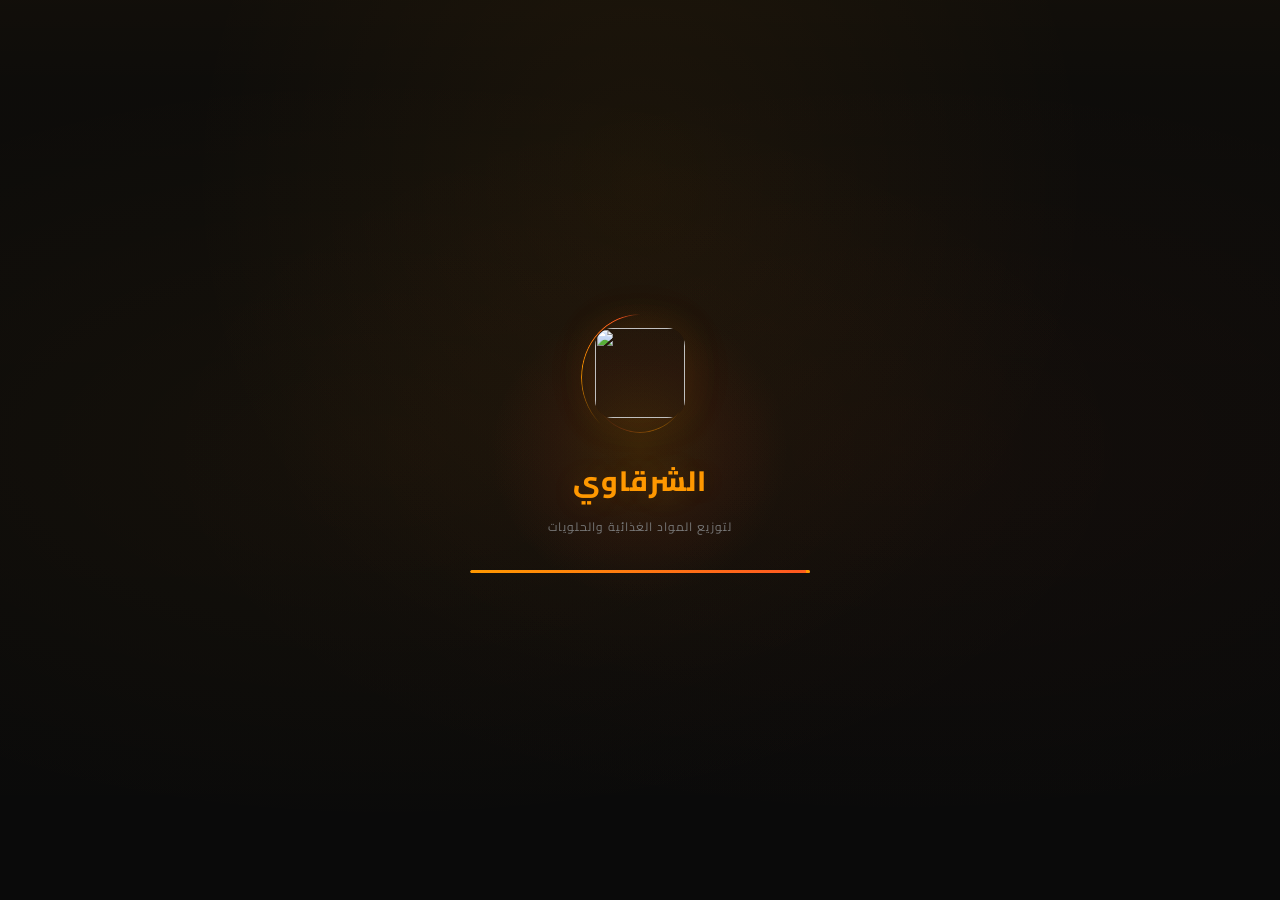
==== commit 30889787: "Add files via upload" ====
--- a/index.html
+++ b/index.html
@@ -13,6 +13,16 @@
     content="متجر الشرقاوي لتوزيع المواد الغذائية - اطلب المنتجات بسهولة مع خدمة توصيل سريعة وأسعار مميزة">
     <meta name="description" content="متجر الشرقاوي يقدم أفضل تشكيلة من الحلويات والمنتجات عالية الجودة. اطلب الآن .">
     <meta name="keywords" content="حلويات، الشرقاوي، متجر، طلبات، تسوق اونلاين">
+    <!-- Open Graph for WhatsApp sharing -->
+    <meta property="og:type" content="website">
+    <meta property="og:site_name" content="الشرقاوي">
+    <meta id="og-title" property="og:title" content="الشرقاوي - متجر المواد الغذائية">
+    <meta id="og-description" property="og:description" content="متجر الشرقاوي لتوزيع المواد الغذائية - اطلب المنتجات بسهولة">
+    <meta id="og-image" property="og:image" content="logo.png">
+    <meta id="og-url" property="og:url" content="https://sharkawey.netlify.app">
+    <meta name="twitter:card" content="summary_large_image">
+    <meta id="tw-title" name="twitter:title" content="الشرقاوي - متجر المواد الغذائية">
+    <meta id="tw-image" name="twitter:image" content="logo.png">
     <link rel="stylesheet" href="styles.css">
     <meta name="robots" content="index,follow">
     <link rel="stylesheet" id="dark-theme-link" href="dark.css">
@@ -216,19 +226,41 @@
     <!-- <div class="hero-banner">
     خصم 20% على جميع الطلبات اليوم
 </div> -->
-        <header class="header">
-        <img src="images/logo.png" width="135" height="100"> 
+    <!-- ===== FIXED TOP HEADER (Amazon-style) ===== -->
+    <header class="top-header">
+        <a href="#" class="header-logo">
+            <span class="logo-icon">🛒</span>
+            <span class="logo-text">الشرقاوي</span>
+        </a>
+
+        <div class="header-search-collapsed" id="search-collapsed" onclick="expandSearch()">
+            <span>🔍</span>
+        </div>
+        <div class="header-search-expanded" id="search-expanded">
+            <input type="text" id="searchInput" placeholder="🔍  ابحث عن منتج هنا..." onkeyup="searchProducts()">
+            <button onclick="collapseSearch()">✕</button>
+        </div>
+
+        <div class="header-actions">
+            <button class="ha-btn" onclick="toggleTheme()" title="الوضع">
+                <svg class="ha-icon" width="18" height="18" viewBox="0 0 24 24" fill="none" stroke="currentColor" stroke-width="2" stroke-linecap="round" stroke-linejoin="round">
+                    <path id="icon-path" d="M21 12.79A9 9 0 1 1 11.21 3 7 7 0 0 0 21 12.79z"></path>
+                </svg>
+            </button>
+            <button class="ha-btn" onclick="document.getElementById('profile-modal').showModal()" title="حسابي">
+                <span class="ha-icon">👤</span>
+            </button>
+            <button class="ha-btn" onclick="openCart()" title="السلة">
+                <span class="ha-icon">🛒</span>
+                <span class="ha-badge" id="cart-count" style="display:none;">0</span>
+            </button>
+        </div>
+
+        <button class="ha-btn ha-menu-btn" onclick="toggleMenu()" title="القائمة">
+            <span class="ha-icon">☰</span>
+        </button>
     </header>
-    <button id="theme-toggle" class="theme-toggle-btn" onclick="toggleTheme()">
-    <svg id="theme-icon" width="24" height="24" viewBox="0 0 24 24" fill="none" stroke="currentColor" stroke-width="2" stroke-linecap="round" stroke-linejoin="round">
-    <path id="icon-path" d="M21 12.79A9 9 0 1 1 11.21 3 7 7 0 0 0 21 12.79z"></path>
-    </svg>
-</button>
-
-<!-- خانة البحث -->
-    <button class="menu-btn" onclick="toggleMenu()">☰</button>
     <div id="menu-overlay" class="menu-overlay" onclick="toggleMenu()"></div>
-    <input type="text" id="searchInput" onkeyup="searchProducts()" placeholder="🔍  ابحث عن منتج هنا..." class="search-bar">
 
 <!-- =========================================================================
     4. القائمة الجانبية والنوافذ العائمة (Menu, Cart, BackToTop)
@@ -238,6 +270,7 @@
 <!-- 📦 -->
 <!-- القائمة الجانبية -->
     <div id="side-menu" class="side-menu">
+        <button class="side-menu-close" onclick="toggleMenu()">✕</button>
         <a class="a" href="#" onclick="document.getElementById('profile-modal').showModal();return false">بياناتي</a> 
         <a class="a" href="#" onclick="showMyOrders();return false">طلباتي</a>
         <a class="a" href="#" onclick="document.getElementById('phoneWindow').showModal();return false">اتصل بنا</a>
@@ -386,7 +419,7 @@
         <span class="nav-icon"><svg width="22" height="22" viewBox="0 0 24 24" fill="none" stroke="currentColor" stroke-width="2" stroke-linecap="round" stroke-linejoin="round"><path d="M22 16.92v3a2 2 0 0 1-2.18 2 19.79 19.79 0 0 1-8.63-3.07 19.5 19.5 0 0 1-6-6 19.79 19.79 0 0 1-3.07-8.67A2 2 0 0 1 4.11 2h3a2 2 0 0 1 2 1.72 12.84 12.84 0 0 0 .7 2.81 2 2 0 0 1-.45 2.11L8.09 9.91a16 16 0 0 0 6 6l1.27-1.27a2 2 0 0 1 2.11-.45 12.84 12.84 0 0 0 2.81.7A2 2 0 0 1 22 16.92z"/></svg></span><small>اتصل بنا</small>
     </a>
     <a href="#" class="nav-item" onclick="openCart();return false">
-        <span class="nav-icon"><svg width="22" height="22" viewBox="0 0 24 24" fill="none" stroke="currentColor" stroke-width="2" stroke-linecap="round" stroke-linejoin="round"><circle cx="9" cy="21" r="1"/><circle cx="20" cy="21" r="1"/><path d="M1 1h4l2.68 13.39a2 2 0 0 0 2 1.61h9.72a2 2 0 0 0 2-1.61L23 6H6"/></svg><span id="cart-count" style="display:none;">0</span></span><small>السلة</small>
+        <span class="nav-icon"><svg width="22" height="22" viewBox="0 0 24 24" fill="none" stroke="currentColor" stroke-width="2" stroke-linecap="round" stroke-linejoin="round"><circle cx="9" cy="21" r="1"/><circle cx="20" cy="21" r="1"/><path d="M1 1h4l2.68 13.39a2 2 0 0 0 2 1.61h9.72a2 2 0 0 0 2-1.61L23 6H6"/></svg></span><small>السلة</small>
     </a>
 </nav>
 
@@ -394,19 +427,35 @@
 <!-- شاشة المنتج الكاملة (غير dialog لتجنب مشاكل المتصفح) -->
 <div id="product-overlay" class="product-overlay"> 
     <button class="modal-close" onclick="closeProductModal()">✕</button>
+    <button class="modal-share-btn" onclick="shareProduct()"><svg width="18" height="18" viewBox="0 0 24 24" fill="none" stroke="currentColor" stroke-width="2" stroke-linecap="round" stroke-linejoin="round"><circle cx="18" cy="5" r="3"/><circle cx="6" cy="12" r="3"/><circle cx="18" cy="19" r="3"/><line x1="8.59" y1="13.51" x2="15.42" y2="17.49"/><line x1="15.41" y1="6.51" x2="8.59" y2="10.49"/></svg></button>
     <div class="modal-scroll">
-        <div class="modal-image-wrap">
+        <div class="modal-image-wrap" onclick="openFullImage()">
             <img id="modal-image" src="">
+            <div class="image-zoom-hint">اضغط للعرض الكامل</div>
             <div class="slider-dots" id="slider-dots"></div>
         </div>
         <div class="modal-info">
             <h2 id="modal-name" class="modal-name">اسم المنتج</h2>
             <p id="modal-price" class="modal-price"></p>
             <p id="modal-pack" class="modal-pack"></p>
+            <p id="modal-desc" class="modal-desc" style="display:none;"></p>
+        </div>
+        <div id="modal-flavors" class="modal-flavors" style="display:none;">
+            <label>اختر الطعم:</label>
+            <select id="modal-flavor-select" class="modal-flavor-select"></select>
         </div>
     </div>
     <div class="modal-actions">
         <button class="modal-add-btn" onclick="addToCartFromModal()">🛒 أضف للسلة</button>
+    </div>
+</div>
+
+<!-- مودال عرض الصورة بالعرض الأصلي -->
+<div id="full-image-overlay" class="full-image-overlay" onclick="closeFullImage(event)">
+    <button class="full-image-close" onclick="closeFullImage(event)">✕</button>
+    <button class="full-image-download" onclick="downloadImage()">⬇ تحميل</button>
+    <div class="full-image-container">
+        <img id="full-image-src" src="" onclick="event.stopPropagation()">
     </div>
 </div>
 
--- a/dark.css
+++ b/dark.css
@@ -1,3 +1,194 @@
+/* ===========================================================================================
+   FIXED TOP HEADER (Amazon-style)
+   =========================================================================================== */
+.top-header {
+    position: fixed;
+    top: 0;
+    left: 0;
+    right: 0;
+    z-index: 1000;
+    background: #131921;
+    display: flex;
+    align-items: center;
+    padding: 6px 16px;
+    gap: 12px;
+    height: 62px;
+    direction: rtl;
+    justify-items: space-between;
+}
+.header-logo {
+    display: flex;
+    align-items: center;
+    gap: 4px;
+    color: #fff;
+    text-decoration: none;
+    flex-shrink: 0;
+}
+.header-logo .logo-icon {
+    font-size: 26px;
+    line-height: 1;
+}
+.header-logo .logo-text {
+    font-size: 15px;
+    font-weight: 800;
+    color: #ff9800;
+    white-space: nowrap;
+    line-height: 1.1;
+}
+.header-search-collapsed {
+    display: flex;
+    align-items: center;
+    justify-content: center;
+    width: 40px;
+    height: 40px;
+    background: linear-gradient(135deg, #ff9800, #e68900);
+    border-radius: 50%;
+    cursor: pointer;
+    font-size: 18px;
+    flex-shrink: 0;
+    transition: all 0.3s cubic-bezier(0.175, 0.885, 0.32, 1.275);
+    box-shadow: 0 4px 12px rgba(255, 152, 0, 0.4);
+}
+.header-search-collapsed:hover {
+    transform: scale(1.1);
+    box-shadow: 0 6px 20px rgba(255, 152, 0, 0.6);
+}
+.header-search-expanded {
+    display: none;
+    flex: 1;
+    align-items: center;
+    background: #fff;
+    border-radius: 12px;
+    overflow: hidden;
+    border: 2px solid transparent;
+    transition: all 0.4s cubic-bezier(0.175, 0.885, 0.32, 1.275);
+    max-width: 0;
+    opacity: 0;
+    margin: 0;
+}
+.header-search-expanded.active {
+    display: flex;
+    flex: 1;
+    max-width: 500px;
+    opacity: 1;
+    margin: 0 8px;
+    border-color: #ff9800;
+    animation: searchExpand 0.4s cubic-bezier(0.175, 0.885, 0.32, 1.275);
+}
+.header-search-expanded.closing {
+    display: flex;
+    animation: searchCollapse 0.3s cubic-bezier(0.6, -0.28, 0.735, 0.045) forwards;
+}
+@keyframes searchExpand {
+    0% { max-width: 0; opacity: 0; margin: 0; }
+    100% { max-width: 500px; opacity: 1; margin: 0 8px; }
+}
+@keyframes searchCollapse {
+    0% { max-width: 500px; opacity: 1; margin: 0 8px; border-color: #ff9800; }
+    100% { max-width: 0; opacity: 0; margin: 0; border-color: transparent; }
+}
+.header-search-expanded input {
+    flex: 1;
+    border: none;
+    padding: 10px 14px;
+    font-size: 14px;
+    font-family: 'Cairo', sans-serif;
+    outline: none;
+    background: #fff;
+    color: #222;
+    min-width: 0;
+    direction: rtl;
+}
+.header-search-expanded input::placeholder { color: #999; }
+.header-search-expanded button {
+    background: none;
+    border: none;
+    padding: 10px 14px;
+    cursor: pointer;
+    font-size: 16px;
+    color: #666;
+    flex-shrink: 0;
+    transition: 0.2s;
+}
+.header-search-expanded button:hover { color: #f44336; }
+.ha-menu-btn {
+    position: fixed;
+    top: 16px;
+    left: 20px;
+    background: #000000;
+    color: white;
+    border: none;
+    padding: 10px 13px;
+    border-radius: 50%;
+    cursor: pointer;
+    z-index: 1001;
+    font-size: 18px;
+    font-weight: bold;
+}
+.ha-menu-btn:hover {
+    cursor: pointer;
+}
+.ha-menu-btn:active {
+    transform: scale(0.95);
+}
+.header-actions {
+    display: flex;
+    align-items: center;
+    gap: 6px;
+    flex-shrink: 0;
+}
+.header-actions .ha-btn {
+    background: none;
+    border: 1px solid transparent;
+    color: #ddd;
+    padding: 4px 8px;
+    border-radius: 6px;
+    cursor: pointer;
+    font-family: 'Cairo', sans-serif;
+    font-size: 12px;
+    font-weight: 600;
+    transition: 0.2s;
+    display: flex;
+    flex-direction: column;
+    align-items: center;
+    line-height: 1.2;
+    white-space: nowrap;
+    position: relative;
+}
+.header-actions .ha-btn:hover {
+    border-color: rgba(255,255,255,0.2);
+}
+.header-actions .ha-btn .ha-icon {
+    font-size: 16px;
+}
+.header-actions .ha-btn .ha-label {
+    font-size: 9px;
+    color: #aaa;
+}
+.header-actions .ha-badge {
+    position: absolute;
+    top: -2px;
+    right: -2px;
+    min-width: 16px;
+    height: 16px;
+    background: #ff9800;
+    color: #000;
+    font-size: 9px;
+    font-weight: 800;
+    font-family: 'Cairo', sans-serif;
+    border-radius: 8px;
+    display: flex;
+    align-items: center;
+    justify-content: center;
+    padding: 0 3px;
+    line-height: 1;
+    pointer-events: none;
+}
+.header-actions .ha-badge:empty,
+.header-actions .ha-badge[data-count="0"] {
+    display: none;
+}
+
 /* ===========================================================================================
    خلفية متحركة
    =========================================================================================== */
@@ -151,7 +342,7 @@
    =========================================================================================== */
 /* تنسيق خلفية الصفحة ولونها الأساسي */
 body {
-    scroll-behavior: smooth; background: #111; background-attachment: fixed; margin-top: 210px; padding: 0;
+    scroll-behavior: smooth; background: #111; background-attachment: fixed; margin-top: 0; padding-top: 70px; padding: 70px 0 0 0;
     font-family: 'Cairo', 'Segoe UI', Tahoma, sans-serif;
     transition: background 0.3s ease;
 }
@@ -695,6 +886,32 @@
 
 }
 
+/* قائمة اختيار الطعم */
+.flavor-select {
+    width: 80%;
+    padding: 5px 8px;
+    border: 1px solid rgba(255, 152, 0, 0.4);
+    border-radius: 10px;
+    background: rgba(30, 30, 30, 0.9);
+    color: #ff9800;
+    font-size: 12px;
+    font-family: 'Cairo', sans-serif;
+    font-weight: 600;
+    text-align: center;
+    cursor: pointer;
+    margin-bottom: 4px;
+    outline: none;
+    direction: rtl;
+}
+.flavor-select:focus {
+    border-color: #ff9800;
+}
+.flavor-select option {
+    background: #1a1a2e;
+    color: #eee;
+    text-align: center;
+}
+
 /* ===========================================================================================
    6. القائمة الجانبية
    =========================================================================================== */
@@ -732,6 +949,30 @@
 /* عند الفتح - تعرض بعرض 320px */
 .side-menu.open {
     width: 320px;
+}
+.side-menu-close {
+    position: absolute;
+    top: 16px;
+    left: 16px;
+    width: 36px;
+    height: 36px;
+    border-radius: 50%;
+    border: 1px solid rgba(255,152,0,0.3);
+    background: rgba(255,152,0,0.1);
+    color: #ff9800;
+    font-size: 18px;
+    font-weight: bold;
+    cursor: pointer;
+    display: flex;
+    align-items: center;
+    justify-content: center;
+    transition: all 0.2s;
+    z-index: 10;
+}
+.side-menu-close:hover {
+    background: #ff9800;
+    color: #000;
+    transform: scale(1.1);
 }
 /* تنسيق كل عنصر (رابط) في القائمة الجانبية */
 .side-menu a {
@@ -2175,19 +2416,20 @@
 /* عداد السلة (القبعة الحمراء) */
 #cart-count {
     position: absolute;
-    top: -6px;
-    right: -12px;
-    background: #ff4444;
-    color: #fff;
-    font-size: 10px;
-    font-weight: bold;
-    min-width: 17px;
-    height: 17px;
-    line-height: 17px;
+    top: -4px;
+    right: -4px;
+    background: #ff9800;
+    color: #000;
+    font-size: 9px;
+    font-weight: 800;
+    font-family: 'Cairo', sans-serif;
+    min-width: 16px;
+    height: 16px;
+    line-height: 16px;
     text-align: center;
-    border-radius: 50%;
+    border-radius: 8px;
     padding: 0 3px;
-    box-shadow: 0 2px 6px rgba(255, 68, 68, 0.4);
+    pointer-events: none;
     z-index: 5;
     direction: ltr;
     font-family: 'Cairo', sans-serif;
@@ -2295,6 +2537,140 @@
 .modal-close:active {
     transform: scale(0.9);
 }
+/* زر المشاركة في شاشة المنتج */
+.modal-share-btn {
+    position: absolute;
+    top: 14px;
+    right: 14px;
+    z-index: 20;
+    width: 36px;
+    height: 36px;
+    border: none;
+    border-radius: 50%;
+    background: rgba(255,152,0,0.15);
+    color: #ff9800;
+    font-size: 18px;
+    cursor: pointer;
+    display: flex;
+    align-items: center;
+    justify-content: center;
+    transition: 0.2s;
+    line-height: 1;
+}
+.modal-share-btn:hover {
+    background: rgba(255,152,0,0.3);
+    transform: scale(1.1);
+}
+.modal-share-btn:active {
+    transform: scale(0.9);
+}
+/* نص تلميحي على صورة المنتج */
+.image-zoom-hint {
+    position: absolute;
+    bottom: 40px;
+    left: 50%;
+    transform: translateX(-50%);
+    background: rgba(0,0,0,0.6);
+    color: #fff;
+    font-size: 11px;
+    padding: 4px 12px;
+    border-radius: 20px;
+    pointer-events: none;
+    opacity: 0;
+    transition: opacity 0.3s;
+    white-space: nowrap;
+}
+.modal-image-wrap:hover .image-zoom-hint {
+    opacity: 1;
+}
+/* مودال الصورة بالعرض الأصلي */
+.full-image-overlay {
+    position: fixed;
+    top: 0;
+    left: 0;
+    width: 100%;
+    height: 100%;
+    background: rgba(0,0,0,0.95);
+    z-index: 10000;
+    display: none;
+    align-items: center;
+    justify-content: center;
+    animation: fadeIn 0.2s ease;
+}
+.full-image-overlay.show {
+    display: flex;
+}
+@keyframes fadeIn {
+    from { opacity: 0; }
+    to { opacity: 1; }
+}
+.full-image-container {
+    max-width: 95%;
+    max-height: 90vh;
+    display: flex;
+    align-items: center;
+    justify-content: center;
+}
+.full-image-container img {
+    max-width: 100%;
+    max-height: 90vh;
+    object-fit: contain;
+    border-radius: 8px;
+    box-shadow: 0 0 40px rgba(0,0,0,0.5);
+    cursor: zoom-out;
+}
+.full-image-close {
+    position: fixed;
+    top: 16px;
+    left: 16px;
+    z-index: 10001;
+    width: 40px;
+    height: 40px;
+    border: none;
+    border-radius: 50%;
+    background: rgba(255,255,255,0.1);
+    color: #fff;
+    font-size: 20px;
+    cursor: pointer;
+    display: flex;
+    align-items: center;
+    justify-content: center;
+    transition: 0.2s;
+    backdrop-filter: blur(10px);
+}
+.full-image-close:hover {
+    background: rgba(244,67,54,0.3);
+    color: #f44336;
+    transform: scale(1.1);
+}
+.full-image-download {
+    position: fixed;
+    top: 16px;
+    right: 16px;
+    z-index: 10001;
+    padding: 8px 18px;
+    border: none;
+    border-radius: 25px;
+    background: #ff9800;
+    color: #fff;
+    font-size: 14px;
+    font-weight: 700;
+    font-family: 'Cairo', sans-serif;
+    cursor: pointer;
+    display: flex;
+    align-items: center;
+    gap: 6px;
+    transition: 0.2s;
+    box-shadow: 0 4px 15px rgba(255,152,0,0.4);
+}
+.full-image-download:hover {
+    background: #f57c00;
+    transform: translateY(-2px);
+    box-shadow: 0 6px 20px rgba(255,152,0,0.5);
+}
+.full-image-download:active {
+    transform: scale(0.95);
+}
 /* الجزء القابل للتمرير في شاشة المنتج */
 .modal-scroll {
     flex: 1;
@@ -2365,6 +2741,54 @@
     color: #888;
     margin: 0 0 12px;
     font-weight: 500;
+}
+.modal-desc {
+    font-size: 13px;
+    color: #aaa;
+    margin: 0 0 8px;
+    font-weight: 400;
+    line-height: 1.5;
+    padding: 8px 10px;
+    background: rgba(255,152,0,0.05);
+    border-radius: 8px;
+    border-right: 3px solid rgba(255,152,0,0.3);
+}
+/* اختيار الطعم في شاشة المنتج */
+.modal-flavors {
+    padding: 0 16px 12px;
+}
+.modal-flavors label {
+    display: block;
+    font-size: 13px;
+    color: #aaa;
+    margin-bottom: 6px;
+    font-weight: 600;
+}
+.modal-flavor-select {
+    width: 100%;
+    padding: 10px 14px;
+    border: 1px solid rgba(255, 152, 0, 0.4);
+    border-radius: 10px;
+    background: rgba(30, 30, 30, 0.9);
+    color: #ff9800;
+    font-size: 14px;
+    font-family: 'Cairo', sans-serif;
+    font-weight: 700;
+    text-align: center;
+    cursor: pointer;
+    outline: none;
+    direction: rtl;
+    appearance: none;
+    -webkit-appearance: none;
+    background-image: url("data:image/svg+xml,%3Csvg xmlns='http://www.w3.org/2000/svg' width='12' height='12' viewBox='0 0 24 24' fill='none' stroke='%23ff9800' stroke-width='3'%3E%3Cpath d='M6 9l6 6 6-6'/%3E%3C/svg%3E");
+    background-repeat: no-repeat;
+    background-position: 14px center;
+    padding-left: 36px;
+}
+.modal-flavor-select option {
+    background: #1a1a2e;
+    color: #eee;
+    text-align: center;
 }
 /* الأزرار السفلية في شاشة المنتج */
 .modal-actions {
@@ -2415,6 +2839,17 @@
     background: rgba(255,68,68,0.08);
     color: #ff4444;
 }
+body.light-mode .modal-share-btn {
+    background: rgba(255,152,0,0.1);
+    color: #e68900;
+}
+body.light-mode .modal-share-btn:hover {
+    background: rgba(255,152,0,0.2);
+}
+body.light-mode .image-zoom-hint {
+    background: rgba(255,255,255,0.8);
+    color: #333;
+}
 body.light-mode .modal-image-wrap {
     background: #f0f0f0;
 }
@@ -2493,6 +2928,25 @@
     box-shadow: 2px 4px 10px rgba(0, 0, 0, 0.1);
     border-bottom: 1px solid #e0e0e0;
 }
+body.light-mode .top-header {
+    background: #ffffff;
+    box-shadow: 0 2px 8px rgba(0,0,0,0.1);
+}
+body.light-mode .header-logo .logo-text { color: #ff9800; }
+body.light-mode .header-search { background: #f5f5f5; }
+body.light-mode .header-search input { background: #f5f5f5; color: #222; }
+body.light-mode .header-actions .ha-btn { color: #333; }
+body.light-mode .header-actions .ha-btn:hover { border-color: rgba(0,0,0,0.15); }
+body.light-mode .header-actions .ha-label { color: #666; }
+body.light-mode .header-search-collapsed {
+    background: linear-gradient(135deg, #ff9800, #e68900);
+    box-shadow: 0 4px 12px rgba(255, 152, 0, 0.3);
+}
+body.light-mode .header-search-expanded { background: #f5f5f5; }
+body.light-mode .header-search-expanded.active { border-color: #ff9800; }
+body.light-mode .header-search-expanded.closing { background: #f5f5f5; }
+body.light-mode .header-search-expanded input { background: #f5f5f5; color: #222; }
+body.light-mode .header-search-expanded button { color: #888; }
 body.light-mode .search-bar {
     background-color: #ffffff;
     border: 2px solid #ddd;
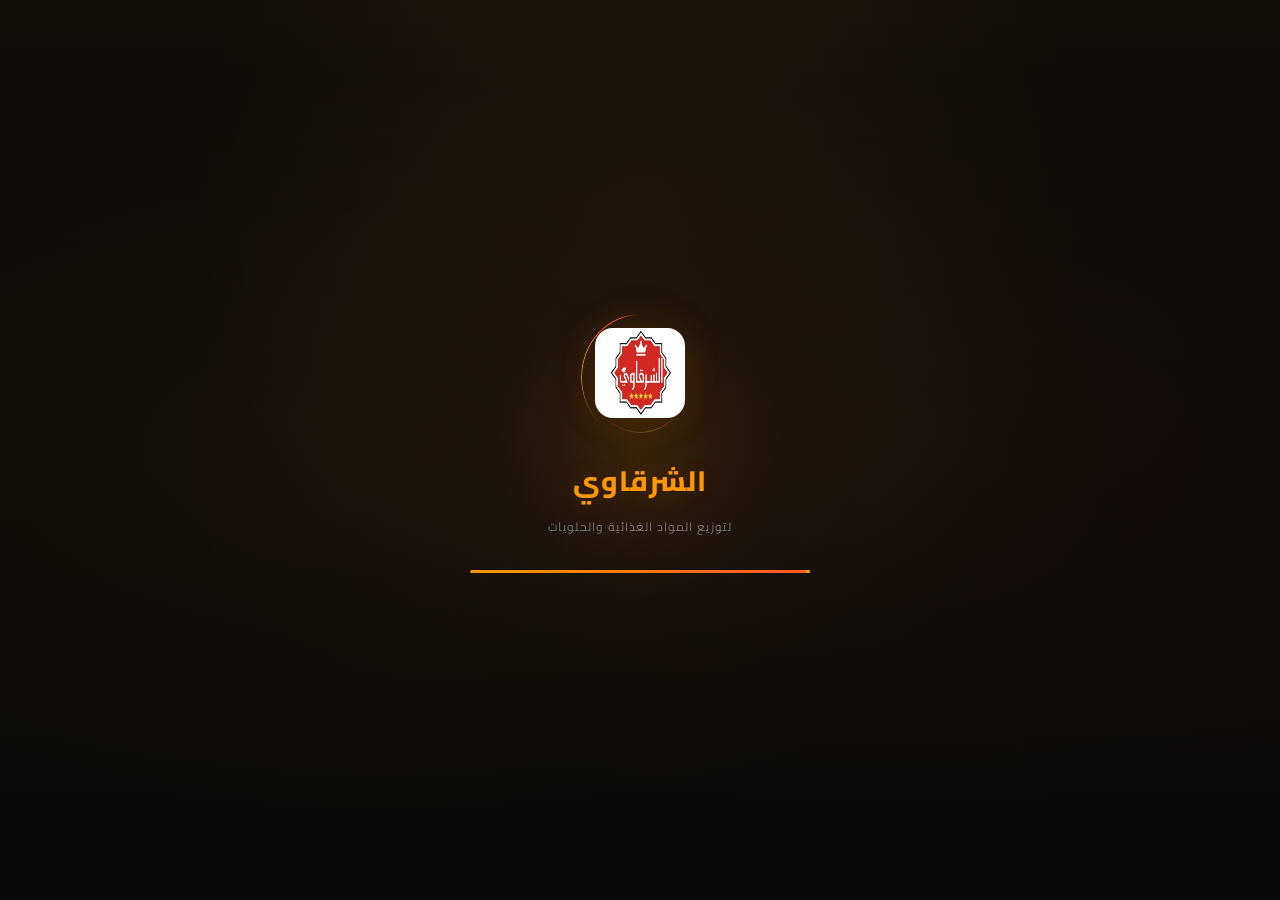
==== commit def60fc4: "Add files via upload" ====
--- a/index.html
+++ b/index.html
@@ -228,105 +228,100 @@
 </div> -->
     <!-- ===== FIXED TOP HEADER (Amazon-style) ===== -->
     <header class="top-header">
-        <a href="#" class="header-logo">
-            <span class="logo-icon">🛒</span>
-            <span class="logo-text">الشرقاوي</span>
-        </a>
-
-        <div class="header-search-collapsed" id="search-collapsed" onclick="expandSearch()">
-            <span>🔍</span>
-        </div>
-        <div class="header-search-expanded" id="search-expanded">
-            <input type="text" id="searchInput" placeholder="🔍  ابحث عن منتج هنا..." onkeyup="searchProducts()">
-            <button onclick="collapseSearch()">✕</button>
-        </div>
-
-        <div class="header-actions">
-            <button class="ha-btn" onclick="toggleTheme()" title="الوضع">
-                <svg class="ha-icon" width="18" height="18" viewBox="0 0 24 24" fill="none" stroke="currentColor" stroke-width="2" stroke-linecap="round" stroke-linejoin="round">
-                    <path id="icon-path" d="M21 12.79A9 9 0 1 1 11.21 3 7 7 0 0 0 21 12.79z"></path>
-                </svg>
-            </button>
-            <button class="ha-btn" onclick="document.getElementById('profile-modal').showModal()" title="حسابي">
-                <span class="ha-icon">👤</span>
-            </button>
-            <button class="ha-btn" onclick="openCart()" title="السلة">
-                <span class="ha-icon">🛒</span>
-                <span class="ha-badge" id="cart-count" style="display:none;">0</span>
-            </button>
-        </div>
-
-        <button class="ha-btn ha-menu-btn" onclick="toggleMenu()" title="القائمة">
-            <span class="ha-icon">☰</span>
+        <div class="header-right">
+            <a href="#" class="header-logo">
+                <span class="logo-icon">🛒</span>
+                <span class="logo-text">الشرقاوي</span>
+            </a>
+
+            <div class="header-search-collapsed" id="search-collapsed" onclick="expandSearch()">
+                <span>🔍</span>
+            </div>
+            <div class="header-search-expanded" id="search-expanded">
+                <input type="text" id="searchInput" placeholder="🔍  ابحث عن منتج هنا..." onkeyup="searchProducts()">
+                <button onclick="collapseSearch()">✕</button>
+            </div>
+        </div>
+
+        <button class="ha-btn theme-toggle-header" onclick="toggleTheme()" title="الوضع">
+            <svg class="ha-icon" width="18" height="18" viewBox="0 0 24 24" fill="none" stroke="currentColor" stroke-width="2" stroke-linecap="round" stroke-linejoin="round">
+                <path id="icon-path" d="M21 12.79A9 9 0 1 1 11.21 3 7 7 0 0 0 21 12.79z"></path>
+            </svg>
         </button>
     </header>
-    <div id="menu-overlay" class="menu-overlay" onclick="toggleMenu()"></div>
-
-<!-- =========================================================================
-    4. القائمة الجانبية والنوافذ العائمة (Menu, Cart, BackToTop)
-    ==========================================================================  -->
-
-<!-- ====================================================================================================================================== -->
-<!-- 📦 -->
-<!-- القائمة الجانبية -->
-    <div id="side-menu" class="side-menu">
-        <button class="side-menu-close" onclick="toggleMenu()">✕</button>
-        <a class="a" href="#" onclick="document.getElementById('profile-modal').showModal();return false">بياناتي</a> 
-        <a class="a" href="#" onclick="showMyOrders();return false">طلباتي</a>
-        <a class="a" href="#" onclick="document.getElementById('phoneWindow').showModal();return false">اتصل بنا</a>
-        <!-- <a class="a" href="https://wa.me/201281525050" target="_blank">واتساب</a> -->
-        <a class="a" href="#" onclick="openFilterModal();return false">فرز المنتجات</a>
-    </div>
-    
-<!-- ====================================================================================================================================== -->
-
-<!-- فرز المنتجات -->
-<dialog id="filter-modal" class="custom-modal">
-    <button class="close-modal-btn" onclick="document.getElementById('filter-modal').close()">×</button>
-    <h3>📂 فرز المنتجات</h3>
-    <button class="filter-btn" onclick="filterByCategory('all')">كل المنتجات</button>
-    <button class="filter-btn" onclick="filterByCategory('اصيل')">منتجات الاصيل</button>
-    <button class="filter-btn" onclick="filterByCategory('جامي')">منتجات جامي</button>
-    <button class="filter-btn" onclick="filterByCategory('سما')">منتجات سما</button>
-    <button class="filter-btn" onclick="filterByCategory('لبان')">لبان</button>
-    <button class="filter-btn" onclick="filterByCategory('خردوات')">خردوات</button>
-    <button class="filter-btn" onclick="filterByCategory('مارشملو')">مارشملو</button>
-</dialog>
 
 <!-- ====================================================================================================================================== -->
 
 <!-- نافذة الطلبات -->
-<dialog id="orders-modal" class="orders-modal">
+<div id="orders-modal" class="orders-modal">
     <div class="orders-header">
         <h3 class="orders-title">طلباتي</h3>
-        <button class="orders-close-top" onclick="document.getElementById('orders-modal').close()">×</button>
+        <button class="orders-close-top" onclick="closeModal('orders-modal')">
+            <svg width="20" height="20" viewBox="0 0 24 24" fill="none" stroke="currentColor" stroke-width="2" stroke-linecap="round" stroke-linejoin="round"><path d="M19 12H5"/><polyline points="12 19 5 12 12 5"/></svg>
+        </button>
     </div>
     <div id="orders-list" class="orders-list">
         جاري التحميل...
     </div>
-</dialog>
-
-<!-- ====================================================================================================================================== -->
-
-    <dialog id="profile-modal" class="profile-modal">
-        <button class="close-modal-btn" onclick="document.getElementById('profile-modal').close()">×</button>
-        <h3>👤 بياناتي الشخصية</h3>
-        <label class="label">الاسم</label>
-        <input class="modal-input" type="text" id="user-shop" placeholder="اسمك او اسم المحل"  required >
-        <label class="label">رقم الهاتف</label>
-        <input class="modal-input" type="phone" id="user-phone" placeholder="رقم الهاتف للتواصل"  required >
-        <label class="label">العنوان </label>
-        <input class="modal-input" type="text" id="user-address" placeholder="عنوان التوصيل بالتفصيل"  required >
-        <button  onclick="saveProfile()" class="save-btn" >حفظ البيانات ✅</button>
-    </dialog>
+</div>
+
+<!-- ====================================================================================================================================== -->
+
+    <div id="profile-modal" class="profile-modal">
+        <button class="close-modal-btn" onclick="closeModal('profile-modal')">
+            <svg width="20" height="20" viewBox="0 0 24 24" fill="none" stroke="currentColor" stroke-width="2" stroke-linecap="round" stroke-linejoin="round"><path d="M19 12H5"/><polyline points="12 19 5 12 12 5"/></svg>
+        </button>
+        <div class="profile-tabs">
+            <button class="profile-tab active" data-tab="info" onclick="switchProfileTab('info')">بياناتي</button>
+            <button class="profile-tab" data-tab="orders" onclick="switchProfileTab('orders')">طلبات الشراء</button>
+        </div>
+        <div id="profile-tab-info" class="profile-tab-content active">
+            <div class="profile-header">
+                <div class="profile-avatar">👤</div>
+                <h3>بياناتي الشخصية</h3>
+                <p class="profile-subtitle">حدّث معلوماتك الشخصية</p>
+            </div>
+            <div class="profile-form">
+                <div class="input-group">
+                    <label class="label">الاسم</label>
+                    <div class="input-wrapper">
+                        <input class="modal-input" type="text" id="user-shop" placeholder="اسمك أو اسم المحل" required>
+                    </div>
+                </div>
+                <div class="input-group">
+                    <label class="label">رقم الهاتف</label>
+                    <div class="input-wrapper">
+                        <input class="modal-input" type="tel" id="user-phone" placeholder="رقم الهاتف للتواصل" required>
+                    </div>
+                </div>
+                <div class="input-group">
+                    <label class="label">العنوان</label>
+                    <div class="input-wrapper">
+                        <input class="modal-input" type="text" id="user-address" placeholder="عنوان التوصيل بالتفصيل" required>
+                    </div>
+                </div>
+                <button onclick="saveProfile()" class="save-btn">
+                    <span>💾</span> حفظ البيانات
+                </button>
+            </div>
+        </div>
+        <div id="profile-tab-orders" class="profile-tab-content">
+            <div class="profile-orders-header">
+                <h3>📋 طلبات الشراء</h3>
+            </div>
+            <div id="profile-orders-list" class="profile-orders-list">
+                اضغط على "طلبات الشراء" لعرض طلباتك
+            </div>
+        </div>
+    </div>
 
 
 <!-- ====================================================================================================================================== -->
 
     <dialog id="phoneWindow" class="phone-modal">
         <h3>📱 أرقام التواصل</h3>
-        <div style="margin: 10px 0;"><span class="num" id="num1"><a  style="text-decoration: none; font-weight:bold; color: #ff9800;" href="tel:01062063425">01062063425</a></span><button class="copybtn" onclick="copyNumber('num1')" style="margin-right: 10px; cursor: pointer; font-size: xx-small;">نسخ 📋</button></div>
-        <div style="margin: 10px 0;"><span class="num" id="num2"><a  style="text-decoration: none; font-weight:bold; color: #ff9800;" href="tel:01202530125">01202530125</a></span><button class="copybtn" onclick="copyNumber('num2')" style="margin-right: 10px; cursor: pointer; font-size: xx-small;">نسخ 📋</button></div>
+        <div class="phone-num-row"><span class="num" id="num1"><a href="tel:01062063425">01062063425</a></span><button class="copybtn" onclick="copyNumber('num1')">نسخ 📋</button></div>
+        <div class="phone-num-row"><span class="num" id="num2"><a href="tel:01202530125">01202530125</a></span><button class="copybtn" onclick="copyNumber('num2')">نسخ 📋</button></div>
         <hr>
         <button class="phone-modal-close-btn" onclick="document.getElementById('phoneWindow').close()">إغلاق</button>
     </dialog>
@@ -338,10 +333,12 @@
 <div id="products-container"></div>
 <!-- ================================================ سلة الطلبات (Amazon-style) ================================================================ -->
 
-    <dialog id="cart-modal">
+    <div id="cart-modal" class="cart-dialog">
         <div class="cart-header">
             <h2>🛒 سلة المشتريات</h2>
-            <button class="cart-close-icon" onclick="closeCart()">✕</button>
+            <button class="cart-close-icon" onclick="closeCart()">
+                <svg width="20" height="20" viewBox="0 0 24 24" fill="none" stroke="currentColor" stroke-width="2" stroke-linecap="round" stroke-linejoin="round"><path d="M19 12H5"/><polyline points="12 19 5 12 12 5"/></svg>
+            </button>
         </div>
         <div id="cart-items"></div>
         <div id="cart-summary" class="cart-summary" style="display:none;">
@@ -351,16 +348,18 @@
             </div>
             <button id="confirm-order-btn" class="checkout-btn" onclick="showOrderReview()">تأكيد الطلب</button>
         </div>
-    </dialog>   
+    </div>   
 <!-- اشعار الاضافة الي السلة -->
     <div id="toast" class="toast">تمت الإضافة إلى السلة بنجاح! ✅</div>
     <button id="backToTop" onclick="scrollToTop()">⬆️</button>
 <!-- مراجعة الطلب -->
-<dialog id="review-modal">
+<div id="review-modal" class="review-dialog">
     <div class="review-modal-inner">
         <div class="review-header">
             <h3>📋 تأكيد الطلب</h3>
-            <button class="review-close-btn" onclick="closeModal('review-modal')">✕</button>
+            <button class="review-close-btn" onclick="closeModal('review-modal')">
+                <svg width="20" height="20" viewBox="0 0 24 24" fill="none" stroke="currentColor" stroke-width="2" stroke-linecap="round" stroke-linejoin="round"><path d="M19 12H5"/><polyline points="12 19 5 12 12 5"/></svg>
+            </button>
         </div>
         <div class="review-body">
             <div class="review-section-label">🛒 المنتجات</div>
@@ -380,7 +379,7 @@
             <button class="review-edit-btn" onclick="closeModal('review-modal')">تعديل ✏️</button>
         </div>
     </div>
-</dialog>
+</div>
 <!-- اشعار ارسال الطلب -->
 <dialog id="success-modal" class="custom-modal">
     <h3>تم إرسال طلبك  ! ✅</h3>
@@ -409,10 +408,10 @@
         <img id="zoomed-img" src="">
     </div>
     <nav class="bottom-nav">
-    <a href="#" class="nav-item" onclick="window.scrollTo({top: 0, behavior: 'smooth'});return false">
+    <a href="#" class="nav-item" onclick="goHome();return false">
         <span class="nav-icon"><svg width="22" height="22" viewBox="0 0 24 24" fill="none" stroke="currentColor" stroke-width="2" stroke-linecap="round" stroke-linejoin="round"><path d="M3 9l9-7 9 7v11a2 2 0 0 1-2 2H5a2 2 0 0 1-2-2z"/><polyline points="9 22 9 12 15 12 15 22"/></svg></span><small>الرئيسية</small>
     </a>
-    <a href="#" class="nav-item" onclick="document.getElementById('profile-modal').showModal();return false">
+    <a href="#" class="nav-item" onclick="openModal('profile-modal');return false">
         <span class="nav-icon"><svg width="22" height="22" viewBox="0 0 24 24" fill="none" stroke="currentColor" stroke-width="2" stroke-linecap="round" stroke-linejoin="round"><path d="M20 21v-2a4 4 0 0 0-4-4H8a4 4 0 0 0-4 4v2"/><circle cx="12" cy="7" r="4"/></svg></span><small>حسابي</small>
     </a>
     <a class="nav-item" href="#" onclick="document.getElementById('phoneWindow').showModal();return false">
@@ -426,12 +425,15 @@
 <!-- ====================================================================================================================================== -->
 <!-- شاشة المنتج الكاملة (غير dialog لتجنب مشاكل المتصفح) -->
 <div id="product-overlay" class="product-overlay"> 
-    <button class="modal-close" onclick="closeProductModal()">✕</button>
+    <button class="modal-close" onclick="closeProductModal()">
+        <svg width="22" height="22" viewBox="0 0 24 24" fill="none" stroke="currentColor" stroke-width="2" stroke-linecap="round" stroke-linejoin="round"><path d="M19 12H5"/><polyline points="12 19 5 12 12 5"/></svg>
+    </button>
     <button class="modal-share-btn" onclick="shareProduct()"><svg width="18" height="18" viewBox="0 0 24 24" fill="none" stroke="currentColor" stroke-width="2" stroke-linecap="round" stroke-linejoin="round"><circle cx="18" cy="5" r="3"/><circle cx="6" cy="12" r="3"/><circle cx="18" cy="19" r="3"/><line x1="8.59" y1="13.51" x2="15.42" y2="17.49"/><line x1="15.41" y1="6.51" x2="8.59" y2="10.49"/></svg></button>
     <div class="modal-scroll">
-        <div class="modal-image-wrap" onclick="openFullImage()">
+        <div class="modal-image-wrap">
             <img id="modal-image" src="">
-            <div class="image-zoom-hint">اضغط للعرض الكامل</div>
+            <button class="slider-arrow slider-arrow-right" onclick="changeImageByStep(-1)">❮</button>
+            <button class="slider-arrow slider-arrow-left" onclick="changeImageByStep(1)">❯</button>
             <div class="slider-dots" id="slider-dots"></div>
         </div>
         <div class="modal-info">
@@ -450,14 +452,6 @@
     </div>
 </div>
 
-<!-- مودال عرض الصورة بالعرض الأصلي -->
-<div id="full-image-overlay" class="full-image-overlay" onclick="closeFullImage(event)">
-    <button class="full-image-close" onclick="closeFullImage(event)">✕</button>
-    <button class="full-image-download" onclick="downloadImage()">⬇ تحميل</button>
-    <div class="full-image-container">
-        <img id="full-image-src" src="" onclick="event.stopPropagation()">
-    </div>
-</div>
 
 
 
--- a/styles.css
+++ b/styles.css
@@ -0,0 +1,685 @@
+/* ===========================================================================================
+   ملف الأنماط الخاصة بالوضع الفاتح (Light Mode)
+   يحتوي على جميع أنماط الصفحة عند تفعيل الوضع الفاتح
+   =========================================================================================== */
+
+/* ===========================================================================================
+   1. الصفحة العامة - خلفية ونصوص الصفحة
+   =========================================================================================== */
+body.light-mode {
+    background: #f5f5f5;
+    color: #222;
+    font-family: 'Cairo', 'Segoe UI', Tahoma, sans-serif;
+}
+
+/* إخفاء الجزيئات المتطايرة في الوضع الفاتح */
+body.light-mode .body-particle { opacity: 0; }
+
+/* خلفية الأنيميشن */
+body.light-mode .animated-bg {
+    background: #f5f5f5;
+}
+
+/* صورة أثناء التحميل */
+body.light-mode .img-loading {
+    background: linear-gradient(90deg, #e0e0e0 25%, #f0f0f0 50%, #e0e0e0 75%) !important;
+    background-size: 200% 100% !important;
+}
+
+/* ===========================================================================================
+   2. شاشة التحميل (Loader) - تظهر أثناء تحميل الصفحة
+   =========================================================================================== */
+body.light-mode #loader {
+    background: #f8f6f3;
+    background-image:
+        radial-gradient(ellipse at 30% 50%, rgba(255, 152, 0, 0.05) 0%, transparent 60%),
+        radial-gradient(ellipse at 70% 50%, rgba(255, 87, 34, 0.03) 0%, transparent 60%),
+        radial-gradient(ellipse at 50% 20%, rgba(255, 152, 0, 0.04) 0%, transparent 50%);
+}
+body.light-mode .loader-glow {
+    background: radial-gradient(circle, rgba(255, 152, 0, 0.1) 0%, rgba(255, 87, 34, 0.04) 40%, transparent 70%);
+}
+body.light-mode .loader-box h2 {
+    color: #e68900;
+}
+body.light-mode .loader-box > p {
+    color: #999;
+}
+body.light-mode .loader-bar-track {
+    background: #e0e0e0;
+}
+body.light-mode .loader-beam {
+    background: linear-gradient(180deg, transparent 0%, rgba(255, 152, 0, 0.03) 45%, rgba(255, 152, 0, 0.06) 50%, rgba(255, 152, 0, 0.03) 55%, transparent 100%);
+}
+body.light-mode .loader-ring-outer {
+    background: conic-gradient(transparent 0deg, transparent 220deg, rgba(255, 152, 0, 0.5) 280deg, rgba(255, 87, 34, 0.3) 340deg, transparent 360deg) border-box;
+    -webkit-mask: linear-gradient(#fff 0 0) padding-box, linear-gradient(#fff 0 0);
+    -webkit-mask-composite: xor;
+    mask-composite: exclude;
+}
+body.light-mode .loader-ring-inner {
+    background: conic-gradient(transparent 0deg, transparent 130deg, rgba(255, 152, 0, 0.2) 160deg, rgba(255, 87, 34, 0.1) 200deg, transparent 230deg) border-box;
+    -webkit-mask: linear-gradient(#fff 0 0) padding-box linear-gradient(#fff 0 0);
+    -webkit-mask-composite: xor;
+    mask-composite: exclude;
+}
+body.light-mode .loader-dot {
+    box-shadow: 0 0 8px rgba(255, 152, 0, 0.4), 0 0 16px rgba(255, 152, 0, 0.15);
+}
+
+/* ===========================================================================================
+   3. الهيدر والبحث - الشريط العلوي وحقل البحث
+   =========================================================================================== */
+body.light-mode header {
+    background-color: #ffffff;
+    background-image: none;
+    color: #222;
+    box-shadow: 2px 4px 10px rgba(0, 0, 0, 0.1);
+    border-bottom: 1px solid #e0e0e0;
+}
+body.light-mode .top-header {
+    background: rgba(255, 255, 255, 0.92);
+    backdrop-filter: blur(20px);
+    -webkit-backdrop-filter: blur(20px);
+    box-shadow: 0 4px 20px rgba(0, 0, 0, 0.08);
+    border-bottom: 1px solid rgba(0, 0, 0, 0.06);
+}
+body.light-mode .theme-toggle-header {
+    background: rgba(0, 0, 0, 0.04);
+    border-color: rgba(0, 0, 0, 0.08);
+    color: #333;
+}
+body.light-mode .theme-toggle-header:hover {
+    background: rgba(255, 152, 0, 0.1);
+    border-color: rgba(255, 152, 0, 0.2);
+}
+body.light-mode .header-logo .logo-text { color: #ff9800; }
+body.light-mode .header-search { background: #f5f5f5; }
+body.light-mode .header-search input { background: #f5f5f5; color: #222; }
+
+/* زر البحث المطوي */
+body.light-mode .header-search-collapsed {
+    background: linear-gradient(135deg, #ff9800, #e68900);
+    box-shadow: 0 4px 12px rgba(255, 152, 0, 0.3);
+}
+
+/* البحث الممتد */
+body.light-mode .header-search-expanded { background: #f5f5f5; }
+body.light-mode .header-search-expanded.active { border-color: #ff9800; }
+body.light-mode .header-search-expanded.closing { background: #f5f5f5; }
+body.light-mode .header-search-expanded input { background: #f5f5f5; color: #222; }
+body.light-mode .header-search-expanded button { color: #888; }
+
+/* شريط البحث */
+body.light-mode .search-bar {
+    background-color: #ffffff;
+    border: 2px solid #ddd;
+    color: #333;
+    box-shadow: 0 4px 15px rgba(0, 0, 0, 0.1);
+}
+body.light-mode .search-bar:focus {
+    background: #ffffff;
+    border-color: #ff9800;
+    box-shadow: 0 0 12px rgba(255, 152, 0, 0.15);
+}
+body.light-mode .search-bar::placeholder {
+    color: #999;
+}
+
+/* ===========================================================================================
+   4. عناوين الأقسام والكروت
+   =========================================================================================== */
+body.light-mode h1.section-title {
+    color: #333;
+    text-shadow: none;
+}
+
+/* ===========================================================================================
+   5. بطاقات المنتجات (Product Cards)
+   =========================================================================================== */
+body.light-mode .a1 {
+    background: rgba(255, 255, 255, 0.7);
+    backdrop-filter: blur(10px);
+    -webkit-backdrop-filter: blur(10px);
+    border: 1px solid rgba(224, 224, 224, 0.5);
+    box-shadow: 0 4px 12px rgba(0, 0, 0, 0.08);
+}
+body.light-mode .a1:hover {
+    border-color: #ff9800;
+    box-shadow: 0 8px 20px rgba(255, 152, 0, 0.15);
+}
+body.light-mode .a1 p {
+    color: #444;
+    text-shadow: none;
+}
+body.light-mode .a1 img {
+    box-shadow: 4px 2px 5px rgba(0,0,0,0.15);
+}
+
+/* ===========================================================================================
+   6. القائمة الجانبية - الزر والقائمة
+   =========================================================================================== */
+/* ===========================================================================================
+   7. شاشة المنتج الكاملة (Product Overlay)
+   =========================================================================================== */
+body.light-mode .product-overlay {
+    background: rgba(255, 255, 255, 0.98);
+    backdrop-filter: blur(20px);
+    -webkit-backdrop-filter: blur(20px);
+    color: #222;
+}
+body.light-mode .modal-close {
+    background: rgba(0,0,0,0.04);
+    color: #888;
+}
+body.light-mode .modal-close:hover {
+    background: rgba(255,68,68,0.08);
+    color: #ff4444;
+}
+body.light-mode .modal-share-btn {
+    background: rgba(255,152,0,0.1);
+    color: #e68900;
+}
+body.light-mode .modal-share-btn:hover {
+    background: rgba(255,152,0,0.2);
+}
+body.light-mode .image-zoom-hint {
+    background: rgba(255,255,255,0.8);
+    color: #333;
+}
+body.light-mode .modal-image-wrap {
+    background: #f0f0f0;
+}
+body.light-mode .dot {
+    background: #ddd;
+}
+body.light-mode .dot.active {
+    background: #ff9800;
+}
+body.light-mode .modal-name {
+    color: #222;
+}
+body.light-mode .modal-actions {
+    background: #fff;
+    border-top-color: #eee;
+}
+
+/* ===========================================================================================
+   8. نافذة السلة (Cart Modal)
+   =========================================================================================== */
+body.light-mode .cart-dialog,
+body.light-mode .review-dialog {
+    background: rgba(255, 255, 255, 0.98);
+    backdrop-filter: blur(20px);
+    -webkit-backdrop-filter: blur(20px);
+    color: #333;
+}
+
+/* رأس السلة */
+body.light-mode .cart-header {
+    background: rgba(255, 255, 255, 0.96);
+    backdrop-filter: blur(20px);
+    -webkit-backdrop-filter: blur(20px);
+    border-bottom: 1px solid rgba(0, 0, 0, 0.06);
+}
+body.light-mode .cart-header h2 {
+    color: #222;
+}
+body.light-mode .cart-close-icon {
+    background: rgba(0,0,0,0.04);
+    color: #888;
+}
+body.light-mode .cart-close-icon:hover {
+    background: rgba(255,68,68,0.08);
+    color: #ff4444;
+}
+
+/* عناصر السلة */
+body.light-mode .cart-item {
+    border-bottom: 1px solid #eee;
+}
+body.light-mode .cart-item-img {
+    background: #f0f0f0;
+}
+body.light-mode .cart-item-name {
+    color: #222;
+}
+body.light-mode .cart-item-price {
+    color: #888;
+}
+
+/* عداد الكمية */
+body.light-mode .qty-stepper {
+    border: 1px solid #ccc;
+}
+body.light-mode .qty-stepper button {
+    background: #f5f5f5;
+    color: #333;
+}
+body.light-mode .qty-stepper button:hover {
+    background: #e0e0e0;
+}
+body.light-mode .qty-stepper .qty-value {
+    color: #333;
+    border-left: 1px solid #ccc;
+    border-right: 1px solid #ccc;
+}
+body.light-mode .qty-stepper .qty-input {
+    color: #333;
+    background: #fff;
+    border-left: 1px solid #ccc;
+    border-right: 1px solid #ccc;
+}
+body.light-mode .qty-stepper .qty-input:focus {
+    background: #f0f0f0;
+    box-shadow: inset 0 0 0 1px #ff9800;
+}
+
+/* المجموع والملخص */
+body.light-mode .cart-item-subtotal {
+    color: #ff9800;
+}
+body.light-mode .cart-item-remove {
+    color: #999;
+}
+body.light-mode .cart-item-remove:hover {
+    color: #ff4d4d;
+}
+body.light-mode .cart-summary {
+    border-top: 1px solid #e0e0e0;
+    background: #ffffff;
+}
+body.light-mode .cart-summary-row {
+    color: #555;
+}
+body.light-mode #cart-subtotal {
+    color: #ff9800;
+}
+body.light-mode .cart-empty {
+    color: #999;
+}
+
+/* ===========================================================================================
+   9. مراجعة الطلب (Review Modal)
+   =========================================================================================== */
+body.light-mode .review-header {
+    background: #ffffff;
+    border-bottom-color: #e8e8e8;
+}
+body.light-mode .review-header h3 {
+    color: #222;
+}
+body.light-mode .review-close-btn {
+    background: rgba(0,0,0,0.04);
+    color: #888;
+}
+body.light-mode .review-close-btn:hover {
+    background: rgba(255,68,68,0.08);
+    color: #ff4444;
+}
+body.light-mode .review-body::-webkit-scrollbar-thumb {
+    background: #ddd;
+}
+body.light-mode .review-section-label {
+    color: #aaa;
+}
+body.light-mode .review-total {
+    color: #333;
+}
+body.light-mode .review-item {
+    background: rgba(0,0,0,0.015);
+}
+body.light-mode .review-item-name {
+    color: #333;
+}
+body.light-mode .review-item-qty {
+    color: #999;
+}
+body.light-mode .review-item-price {
+    color: #888;
+}
+body.light-mode .review-divider {
+    background: #eee;
+}
+body.light-mode .review-address-input {
+    background: #f5f5f5;
+    color: #333;
+    border-color: #ddd;
+}
+body.light-mode .review-address-input:focus {
+    border-color: #ff9800;
+    background: #fff;
+}
+body.light-mode .review-address-input::placeholder {
+    color: #bbb;
+}
+body.light-mode .review-footer {
+    background: #ffffff;
+    border-top-color: #e8e8e8;
+}
+body.light-mode .review-footer .checkout-btn {
+    box-shadow: 0 4px 12px rgba(255,152,0,0.15);
+}
+body.light-mode .review-footer .checkout-btn:hover {
+    box-shadow: 0 8px 20px rgba(255,152,0,0.25);
+}
+body.light-mode .review-edit-btn {
+    background: transparent;
+    color: #888;
+    border-color: #ddd;
+}
+body.light-mode .review-edit-btn:hover {
+    background: rgba(0,0,0,0.03);
+    color: #333;
+    border-color: #ff9800;
+}
+
+/* ===========================================================================================
+   10. النوافذ الصغيرة (Success, Alert, Custom Modals)
+   =========================================================================================== */
+body.light-mode .custom-modal {
+    color: #333;
+    border: 1px solid rgba(0, 0, 0, 0.1);
+    background: linear-gradient(145deg, #ffffff, #f5f5f5);
+    box-shadow: 0 15px 40px rgba(0, 0, 0, 0.15);
+}
+body.light-mode .custom-modal h3 {
+    color: #ff9800;
+}
+body.light-mode .success-modal {
+    color: #333;
+    border: 1px solid rgba(0, 0, 0, 0.1);
+    background: linear-gradient(145deg, #ffffff, #f5f5f5);
+    box-shadow: 0 15px 40px rgba(0, 0, 0, 0.15);
+}
+body.light-mode .close-modal-btn {
+    background: rgba(0,0,0,0.04);
+    color: #888;
+}
+body.light-mode .close-modal-btn:hover {
+    background: rgba(255,68,68,0.08);
+    color: #ff4444;
+}
+
+/* ===========================================================================================
+   11. شاشة حسابي (Profile Modal)
+   =========================================================================================== */
+body.light-mode .profile-modal {
+    color: #333;
+    border: 1px solid rgba(0, 0, 0, 0.06);
+    background: rgba(255, 255, 255, 0.98);
+    backdrop-filter: blur(20px);
+    -webkit-backdrop-filter: blur(20px);
+    box-shadow: 0 20px 60px rgba(0, 0, 0, 0.1);
+}
+body.light-mode .profile-header {
+    border-bottom-color: rgba(0, 0, 0, 0.06);
+    background: linear-gradient(180deg, rgba(255, 152, 0, 0.05) 0%, transparent 100%);
+}
+body.light-mode .profile-header h3 {
+    color: #ff9800;
+}
+body.light-mode .profile-subtitle {
+    color: #888;
+}
+body.light-mode .input-group .label {
+    color: #555;
+}
+body.light-mode .profile-form .modal-input {
+    border: 2px solid rgba(0, 0, 0, 0.08);
+    background: rgba(0, 0, 0, 0.02);
+    color: #333;
+}
+body.light-mode .profile-form .modal-input::placeholder {
+    color: #aaa;
+}
+body.light-mode .profile-form .modal-input:focus {
+    border-color: #ff9800;
+    background: rgba(255, 152, 0, 0.03);
+    box-shadow: 0 0 15px rgba(255, 152, 0, 0.1);
+}
+body.light-mode .profile-form .save-btn {
+    color: #000;
+    box-shadow: 0 6px 20px rgba(255, 152, 0, 0.3);
+}
+body.light-mode .profile-form .save-btn:hover {
+    box-shadow: 0 8px 25px rgba(255, 152, 0, 0.4);
+}
+body.light-mode .profile-modal .close-modal-btn {
+    background: rgba(0,0,0,0.04);
+    color: #888;
+}
+body.light-mode .profile-modal .close-modal-btn:hover {
+    background: rgba(255,68,68,0.08);
+    color: #ff4444;
+}
+
+/* تابات الملف الشخصي */
+body.light-mode .profile-tabs {
+    background: rgba(0, 0, 0, 0.04);
+    border-bottom-color: rgba(0, 0, 0, 0.06);
+}
+body.light-mode .profile-tabs::before {
+    background: rgba(0, 0, 0, 0.04);
+}
+body.light-mode .profile-tab {
+    color: #888;
+}
+body.light-mode .profile-tab.active {
+    color: #e68900;
+}
+body.light-mode .profile-tab.active::after {
+    background: #e68900;
+}
+
+/* طلبات الشراء */
+body.light-mode .profile-orders-header {
+    border-bottom-color: rgba(0, 0, 0, 0.06);
+}
+body.light-mode .profile-orders-header h3 {
+    color: #e68900;
+}
+body.light-mode .profile-orders-list::-webkit-scrollbar-thumb {
+    background: rgba(0,0,0,0.15);
+}
+body.light-mode .profile-orders-empty {
+    color: #666;
+}
+body.light-mode .profile-orders-error {
+    color: #d32f2f;
+}
+
+/* ===========================================================================================
+   12. نافذة اتصل بنا (Phone Modal)
+   =========================================================================================== */
+body.light-mode .phone-modal {
+    background: rgba(255, 255, 255, 0.98);
+    backdrop-filter: blur(20px);
+    -webkit-backdrop-filter: blur(20px);
+    border: 1px solid rgba(0, 0, 0, 0.06);
+    box-shadow: 0 15px 40px rgba(0, 0, 0, 0.1);
+    color: #333;
+}
+body.light-mode .phone-modal::backdrop {
+    background: rgba(0, 0, 0, 0.5);
+    backdrop-filter: blur(4px);
+}
+body.light-mode .phone-modal h3 {
+    color: #ff9800;
+}
+body.light-mode .phone-num-row {
+    background: rgba(0, 0, 0, 0.04);
+}
+body.light-mode .phone-num-row a {
+    color: #e68900;
+}
+body.light-mode .copybtn {
+    background: #ff9800;
+    color: #000;
+}
+
+/* ===========================================================================================
+   13. الطلبات (Orders Modal)
+   =========================================================================================== */
+body.light-mode .orders-modal {
+    background: linear-gradient(180deg, rgba(255, 255, 255, 0.98) 0%, rgba(245, 245, 245, 0.99) 100%);
+    backdrop-filter: blur(20px);
+    -webkit-backdrop-filter: blur(20px);
+}
+body.light-mode .orders-header {
+    border-bottom-color: rgba(0, 0, 0, 0.08);
+}
+body.light-mode .orders-title {
+    color: #222;
+}
+body.light-mode .orders-close-top {
+    background: rgba(0,0,0,0.04);
+    border-color: rgba(0,0,0,0.08);
+    color: #888;
+}
+body.light-mode .orders-close-top:hover {
+    background: rgba(255,68,68,0.08);
+    color: #ff4444;
+    border-color: rgba(255,68,68,0.2);
+}
+
+/* كروت الطلبات */
+body.light-mode .order-card {
+    background: linear-gradient(135deg, rgba(255, 255, 255, 0.9) 0%, rgba(250, 250, 250, 0.95) 100%);
+    backdrop-filter: blur(12px);
+    -webkit-backdrop-filter: blur(12px);
+    border: 1px solid rgba(0, 0, 0, 0.06);
+    box-shadow: 0 8px 32px rgba(0,0,0,0.06);
+    border-right: 4px solid #ff9800;
+}
+body.light-mode .order-card:hover {
+    box-shadow: 0 12px 40px rgba(0,0,0,0.1);
+}
+body.light-mode .order-header {
+    border-bottom-color: rgba(0,0,0,0.06);
+}
+body.light-mode .order-id {
+    color: #222;
+}
+body.light-mode .status-pending {
+    color: #e68900;
+    background: rgba(230,137,0,0.08);
+    border-color: rgba(230,137,0,0.15);
+}
+body.light-mode .status-preparing {
+    color: #1976d2;
+    background: rgba(25,118,210,0.08);
+    border-color: rgba(25,118,210,0.15);
+}
+body.light-mode .status-shipped {
+    color: #7b1fa2;
+    background: rgba(123,31,162,0.08);
+    border-color: rgba(123,31,162,0.15);
+}
+body.light-mode .status-delivered {
+    color: #2e7d32;
+    background: rgba(46,125,50,0.08);
+    border-color: rgba(46,125,50,0.15);
+}
+body.light-mode .order-items {
+    color: #444;
+    background: rgba(0,0,0,0.02);
+    border-color: rgba(0,0,0,0.04);
+}
+body.light-mode .order-date {
+    color: #999;
+}
+
+/* شريط التقدم */
+body.light-mode .order-progress {
+    background: rgba(0,0,0,0.03);
+    border-color: rgba(0,0,0,0.04);
+}
+body.light-mode .step span {
+    color: #666;
+}
+body.light-mode .step.active span {
+    color: #2e7d32;
+}
+body.light-mode .circle {
+    background: #e0e0e0;
+    color: #666;
+}
+body.light-mode .step.active .circle {
+    background: linear-gradient(135deg, #4caf50, #2e7d32);
+    color: #fff;
+}
+body.light-mode .line {
+    background: #e0e0e0;
+}
+body.light-mode .line.active {
+    background: linear-gradient(90deg, #4caf50, #66bb6a);
+}
+
+/* التقييم */
+body.light-mode .order-card .stars span {
+    color: #ccc;
+}
+body.light-mode .order-card .stars span.active {
+    color: #ffc107;
+}
+body.light-mode .order-card .spans {
+    color: #888;
+}
+body.light-mode .order-card .rating-box {
+    border-top-color: rgba(0,0,0,0.06);
+}
+body.light-mode .orders-list::-webkit-scrollbar-thumb {
+    background: rgba(0,0,0,0.15);
+}
+body.light-mode .orders-loading {
+    color: #e68900;
+}
+body.light-mode .orders-empty {
+    color: #666;
+}
+body.light-mode .orders-error {
+    color: #d32f2f;
+}
+
+/* ===========================================================================================
+   14. الشريط السفلي (Bottom Navigation Bar)
+   =========================================================================================== */
+body.light-mode .bottom-nav {
+    background: rgba(255, 255, 255, 0.92);
+    backdrop-filter: blur(20px);
+    -webkit-backdrop-filter: blur(20px);
+    border-top: 1px solid rgba(0, 0, 0, 0.06);
+    box-shadow: 0 -4px 20px rgba(0, 0, 0, 0.08);
+}
+body.light-mode .nav-item {
+    color: #888;
+}
+body.light-mode .nav-item:hover {
+    color: #333;
+    background: rgba(255, 152, 0, 0.06);
+}
+
+/* ===========================================================================================
+   15. زر تبديل الوضع (Theme Toggle)
+   =========================================================================================== */
+body.light-mode .theme-toggle-btn {
+    border: 1px solid rgba(0, 0, 0, 0.15);
+    background: rgba(255, 255, 255, 0.9);
+    box-shadow: 0 4px 10px rgba(0, 0, 0, 0.1);
+}
+body.light-mode .theme-toggle-btn:hover {
+    background: rgba(255, 152, 0, 0.15);
+    border-color: #ff9800;
+}
+body.light-mode .theme-toggle-btn svg {
+    stroke: #333;
+}
+
+/* ===========================================================================================
+   16. شريط عدم الاتصال (Offline Banner)
+   =========================================================================================== */
+body.light-mode .offline-banner {
+    background: #c0392b;
+    color: #fff;
+}
--- a/dark.css
+++ b/dark.css
@@ -6,15 +6,42 @@
     top: 0;
     left: 0;
     right: 0;
-    z-index: 1000;
-    background: #131921;
-    display: flex;
-    align-items: center;
-    padding: 6px 16px;
-    gap: 12px;
+    z-index: 90000;
+    background: rgba(19, 25, 33, 0.92);
+    backdrop-filter: blur(20px);
+    -webkit-backdrop-filter: blur(20px);
+    display: flex;
+    align-items: center;
+    justify-content: space-between;
+    padding: 6px 14px;
     height: 62px;
     direction: rtl;
-    justify-items: space-between;
+    border-bottom: 1px solid rgba(255, 152, 0, 0.1);
+    box-shadow: 0 4px 20px rgba(0, 0, 0, 0.3);
+}
+.header-right {
+    display: flex;
+    align-items: center;
+    gap: 10px;
+    margin-right: 50px;
+}
+.theme-toggle-header {
+    background: rgba(255, 255, 255, 0.08);
+    border: 1px solid rgba(255, 255, 255, 0.1);
+    color: #fff;
+    width: 40px;
+    height: 40px;
+    border-radius: 50%;
+    cursor: pointer;
+    display: flex;
+    align-items: center;
+    justify-content: center;
+    transition: all 0.3s;
+    flex-shrink: 0;
+}
+.theme-toggle-header:hover {
+    background: rgba(255, 152, 0, 0.15);
+    border-color: rgba(255, 152, 0, 0.3);
 }
 .header-logo {
     display: flex;
@@ -111,26 +138,6 @@
     transition: 0.2s;
 }
 .header-search-expanded button:hover { color: #f44336; }
-.ha-menu-btn {
-    position: fixed;
-    top: 16px;
-    left: 20px;
-    background: #000000;
-    color: white;
-    border: none;
-    padding: 10px 13px;
-    border-radius: 50%;
-    cursor: pointer;
-    z-index: 1001;
-    font-size: 18px;
-    font-weight: bold;
-}
-.ha-menu-btn:hover {
-    cursor: pointer;
-}
-.ha-menu-btn:active {
-    transform: scale(0.95);
-}
 .header-actions {
     display: flex;
     align-items: center;
@@ -201,10 +208,6 @@
     background: #111;
     transition: background 0.3s ease;
 }
-body.light-mode .animated-bg {
-    background: #f5f5f5;
-}
-
 /* جزيئات متطايرة في خلفية الصفحة */
 .body-particle {
     position: fixed;
@@ -342,34 +345,39 @@
    =========================================================================================== */
 /* تنسيق خلفية الصفحة ولونها الأساسي */
 body {
-    scroll-behavior: smooth; background: #111; background-attachment: fixed; margin-top: 0; padding-top: 70px; padding: 70px 0 0 0;
+    scroll-behavior: smooth; background: #111; background-attachment: fixed; margin-top: 0; padding: 62px 0 80px 0;
     font-family: 'Cairo', 'Segoe UI', Tahoma, sans-serif;
     transition: background 0.3s ease;
-}
-/* تأثير الانتقال عند تبديل الثيم (داكن/فاتح) */
-body.theme-transition,
-body.theme-transition * {
-    transition: background-color 0.3s ease, color 0.3s ease, border-color 0.3s ease, box-shadow 0.3s ease, fill 0.3s ease, stroke 0.3s ease !important;
 }
 /* منع التمرير عند فتح نافذة dialog */
 body:has(dialog[open]) {
     overflow: hidden;
     
 }
-/* كلاس منع السكرول */
-.no-scroll {
-    overflow: hidden;
-    height: 100vh;
-}
-/* حل منع اهتزاز الصفحة عند إخفاء الـ Scrollbar */
+/* منع السكرول عند فتح أي مودال */
 body.no-scroll {
-    overflow: hidden;
-    padding-right: var(--scrollbar-width, 0px);
-    
-}
-/* إجبار السكرول على الظهور في وضع عدم وجود نافذة مفتوحة */
-body:not(:has(dialog[open])) {
-    overflow: auto !important;
+    overflow: hidden !important;
+    height: 100dvh;
+    height: 100vh; /* fallback */
+}
+
+
+/* reset شامل لكل الـ dialogs */
+dialog {
+    padding: 0;
+    border: none;
+    margin: 0;
+    max-height: none;
+    max-width: none;
+    color: inherit;
+    background: transparent;
+    box-shadow: none;
+}
+dialog[open] {
+    animation: modalShow 0.4s cubic-bezier(0.16, 1, 0.3, 1);
+}
+dialog[open]::backdrop {
+    animation: backdropShow 0.3s ease-out;
 }
 
 /* ===========================================================================================
@@ -834,22 +842,24 @@
     0% { background-position: 200% 0; }
     100% { background-position: -200% 0; }
 }
-/* نسخة الوضع الفاتح من تأثير التحميل */
-body.light-mode .img-loading {
-    background: linear-gradient(90deg, #e0e0e0 25%, #f0f0f0 50%, #e0e0e0 75%) !important;
-    background-size: 200% 100% !important;
-}
 /* نافذة تكبير الصورة عند الضغط عليها */
 .zoom-modal {
     position: fixed;
-    top: 0; left: 0; width: 100%; height: 100%;
-    background: rgba(0,0,0,0.85);
+    top: 62px;
+    left: 0;
+    width: 100%;
+    bottom: 70px;
+    background: rgba(0,0,0,0.9);
+    backdrop-filter: blur(10px);
+    -webkit-backdrop-filter: blur(10px);
     display: flex;
     justify-content: center;
     align-items: center;
-    z-index: 9999;
-    cursor: zoom-out;
-}
+    z-index: 50000;
+    box-sizing: border-box;
+}
+
+
 /* الصورة المكبرة داخل النافذة */
 .zoom-modal img {
     max-width: 80%;
@@ -913,169 +923,65 @@
 }
 
 /* ===========================================================================================
-   6. القائمة الجانبية
-   =========================================================================================== */
-/* زر فتح وغلق القائمة الجانبية (دائري أسود) */
-.menu-btn {
-    position: fixed;
-    top: 45px;
-    left: 20px;
-    background: #000000;
-    color: white;
-    border: none;
-    padding: 10px 13px;
-    border-radius: 50%;
-    cursor: pointer;
-    z-index: 1001;
-    font-size: 18px;
-    font-weight: bold;
-}
-/* القائمة الجانبية نفسها - مخفية افتراضياً (width: 0) */
-.side-menu {
-    height: 100%;
-    width: 0;
-    position: fixed;
-    top: 0;
-    left: 0;
-    background: #1a1a1a;
-    transition: width 0.4s cubic-bezier(0.175, 0.885, 0.32, 1.275);
-    padding-top: 100px;
-    z-index: 1000;
-    box-shadow: 8px 0 30px rgba(0,0,0,0.5);
-    overflow-x: hidden;
-    direction: rtl;
-    border-left: 1px solid rgba(255, 152, 0, 0.15);
-}
-/* عند الفتح - تعرض بعرض 320px */
-.side-menu.open {
-    width: 320px;
-}
-.side-menu-close {
-    position: absolute;
-    top: 16px;
-    left: 16px;
-    width: 36px;
-    height: 36px;
-    border-radius: 50%;
-    border: 1px solid rgba(255,152,0,0.3);
-    background: rgba(255,152,0,0.1);
-    color: #ff9800;
-    font-size: 18px;
-    font-weight: bold;
-    cursor: pointer;
-    display: flex;
-    align-items: center;
-    justify-content: center;
-    transition: all 0.2s;
-    z-index: 10;
-}
-.side-menu-close:hover {
-    background: #ff9800;
-    color: #000;
-    transform: scale(1.1);
-}
-/* تنسيق كل عنصر (رابط) في القائمة الجانبية */
-.side-menu a {
-    padding: 18px 32px;
-    display: block;
-    color: #ccc;
-    text-decoration: none;
-    font-size: 16px;
-    font-weight: 500;
-    font-family: 'Cairo', sans-serif;
-    width: 100%;
-    border-bottom: 1px solid rgba(255, 255, 255, 0.06);
-    transition: all 0.3s ease;
-    position: relative;
-    box-sizing: border-box;
-}
-/* إزالة الحد السفلي من آخر عنصر */
-.side-menu a:last-child {
-    border-bottom: none;
-}
-/* تأثير hover على روابط القائمة - إضاءة برتقالية وإنزلاق لليمين */
-.side-menu a:hover {
-    background: rgba(255, 152, 0, 0.12);
-    color: #ff9800;
-    padding-right: 40px;
-    box-shadow: inset 4px 0 0 #ff9800;
-}
-/* السهم ← يظهر عند hover */
-.side-menu a::after {
-    content: ' ←';
-    opacity: 0;
-    transition: opacity 0.3s ease;
-    float: left;
-    font-weight: 700;
-}
-.side-menu a:hover::after {
-    opacity: 1;
-}
-/* طبقة التعتيم خلف القائمة عند الفتح */
-.menu-overlay {
-    display: none;
-    position: fixed;
-    top: 0; left: 0; width: 100%; height: 100%;
-    background: rgba(0,0,0,0.5);
-    z-index: 999;
-}
-
-/* ===========================================================================================
    7. زر العودة للأعلى
    =========================================================================================== */
 /* زر العودة لأعلى الصفحة */
 #backToTop {
     position: fixed;
-    bottom: 90px;  
+    bottom: 85px;  
     right: 30px;  
     width: 45px;
     height: 45px;
-    background-color: #cc1b1b;
+    background: linear-gradient(135deg, #ff9800, #e65100);
     border: none;
     border-radius: 50%;
-    box-shadow: 2px 2px 10px rgba(0,0,0,0.3);
-    z-index: 998;
+    box-shadow: 0 4px 15px rgba(255, 152, 0, 0.4);
+    z-index: 70000;
     font-size: 20px;
     cursor: pointer;
     display: flex;
     justify-content: center;
     align-items: center;
     display: none;
+    transition: all 0.3s ease;
 }
 /* تأثير hover على زر العودة */
 #backToTop:hover {
-    background-color: #cc1b1b;
+    transform: scale(1.1);
+    box-shadow: 0 6px 20px rgba(255, 152, 0, 0.5);
 }
 
 /* ===========================================================================================
    8. نافذة السلة - شاشة كاملة
    =========================================================================================== */
 /* نافذة السلة (تغطي الشاشة بالكامل) */
+/* نافذة السلة (div بدل dialog) */
+.cart-dialog,
+.review-dialog {
+    display: none;
+    position: fixed;
+    top: 62px;
+    left: 0;
+    right: 0;
+    bottom: 70px;
+    z-index: 50000;
+    background: rgba(19, 25, 33, 0.98);
+    backdrop-filter: blur(20px);
+    -webkit-backdrop-filter: blur(20px);
+    color: #fff;
+    direction: rtl;
+    box-sizing: border-box;
+    overflow-y: auto;
+    flex-direction: column;
+}
+.cart-dialog.show,
+.review-dialog.show {
+    display: flex;
+    animation: modalShow 0.4s cubic-bezier(0.16, 1, 0.3, 1);
+}
+/* نافذة السلة */
 #cart-modal {
     padding: 0;
-    border: none;
-    border-radius: 0;
-    width: 100%;
-    height: 100%;
-    max-width: 100%;
-    max-height: 100%;
-    background: #1a1a1a;
-    color: #fff;
-    animation: none;
-    box-shadow: none;
-    margin: 0;
-    z-index: 9999;
-    direction: rtl;
-}
-/* عند فتح السلة - تعرض كـ flex column */
-#cart-modal[open] {
-    display: flex;
-    flex-direction: column;
-    animation: modalSlideScale 0.35s cubic-bezier(0.16, 1, 0.3, 1);
-}
-/* خفض z-index للهيدر عند فتح السلة */
-body.cart-modal-open header {
-    z-index: 0;
 }
 /* رأس نافذة السلة (العنوان + زر الإغلاق) */
 .cart-header {
@@ -1083,8 +989,10 @@
     align-items: center;
     justify-content: space-between;
     padding: 16px 20px;
-    border-bottom: 1px solid #333;
-    background: #1a1a1a;
+    border-bottom: 1px solid rgba(255, 152, 0, 0.1);
+    background: rgba(19, 25, 33, 0.96);
+    backdrop-filter: blur(20px);
+    -webkit-backdrop-filter: blur(20px);
     position: sticky;
     top: 0;
     z-index: 10;
@@ -1130,7 +1038,7 @@
     align-items: center;
     gap: 12px;
     padding: 12px 0;
-    border-bottom: 1px solid #2a2a2a;
+    border-bottom: 1px solid rgba(255, 152, 0, 0.08);
     background: transparent;
     transition: none;
 }
@@ -1272,9 +1180,11 @@
 }
 /* ملخص السلة (الإجمالي + زر الشراء) */
 .cart-summary {
-    border-top: 1px solid #333;
+    border-top: 1px solid rgba(255, 152, 0, 0.1);
     padding: 16px 20px;
-    background: #1a1a1a;
+    background: rgba(19, 25, 33, 0.96);
+    backdrop-filter: blur(20px);
+    -webkit-backdrop-filter: blur(20px);
     position: sticky;
     bottom: 0;
 }
@@ -1374,23 +1284,6 @@
 /* نافذة المراجعة - شاشة كاملة */
 #review-modal {
     padding: 0;
-    border: none;
-    border-radius: 0;
-    width: 100%;
-    height: 100%;
-    max-width: 100%;
-    max-height: 100%;
-    background: #1a1a1a;
-    color: #fff;
-    animation: modalSlideScale 0.35s cubic-bezier(0.16, 1, 0.3, 1);
-    box-shadow: none;
-    margin: 0;
-    z-index: 9999;
-    direction: rtl;
-}
-#review-modal[open] {
-    display: flex;
-    flex-direction: column;
 }
 /* الحاوية الداخلية */
 .review-modal-inner {
@@ -1405,8 +1298,10 @@
     align-items: center;
     justify-content: space-between;
     padding: 18px 20px;
-    border-bottom: 1px solid #2a2a2a;
-    background: #1a1a1a;
+    border-bottom: 1px solid rgba(255, 152, 0, 0.1);
+    background: rgba(19, 25, 33, 0.96);
+    backdrop-filter: blur(20px);
+    -webkit-backdrop-filter: blur(20px);
     position: sticky;
     top: 0;
     z-index: 10;
@@ -1622,79 +1517,53 @@
 /* نافذة "تم إرسال طلبك بنجاح" */
 .success-modal {
     color:#e68900;
-    border: 1px solid rgba(255, 152, 0, 0.4);
-    border-radius: 25px;
+    border: 1px solid rgba(255, 152, 0, 0.2);
+    border-radius: 20px;
     padding: 30px;
-    box-shadow: 0 15px 40px rgba(0, 0, 0, 0.6), 0 0 20px rgba(255, 152, 0, 0.1);
+    box-shadow: 0 15px 40px rgba(0, 0, 0, 0.5);
     width: 50%;
-    background: linear-gradient(145deg, #2a2a2a, #1a1a1a);
+    background: rgba(19, 25, 33, 0.98);
+    backdrop-filter: blur(20px);
+    -webkit-backdrop-filter: blur(20px);
     text-align: center;
     animation: slideUp 0.4s ease-out;
+    z-index: 50001;
 }
 
 /* ===========================================================================================
-   10. نافذة الفرز - تصفية المنتجات
+   10. نافذة نجاح / تنبيه
    =========================================================================================== */
-/* تصميم نافذة الفرز */
 .custom-modal {
     color:#e68900;
-    border: 1px solid rgba(255, 152, 0, 0.4);
-    border-radius: 25px;
+    border: 1px solid rgba(255, 152, 0, 0.2);
+    border-radius: 20px;
     padding: 30px;
-    box-shadow: 0 15px 40px rgba(0, 0, 0, 0.6), 0 0 20px rgba(255, 152, 0, 0.1);
+    box-shadow: 0 15px 40px rgba(0, 0, 0, 0.5);
     width: 50%;
-    background: linear-gradient(145deg, #2a2a2a, #1a1a1a);
+    background: rgba(19, 25, 33, 0.98);
+    backdrop-filter: blur(20px);
+    -webkit-backdrop-filter: blur(20px);
     text-align: center;
     animation: slideUp 0.4s ease-out;
-}
-/* أزرار التصفية */
-.filter-btn {
-    justify-content: center;
-    justify-self: center;
-    width: 90%;
-    padding: 15px;
-    margin: 5px 0;
-    border: none;
-    border-radius: 10px;
-    background: #f0f0f0;
-    font-size: 16px;
-    font-family: 'Cairo', sans-serif;
-    cursor: pointer;
-    transition: 0.3s;
-    display: flex;
-}
-.filter-btn:hover {
-    background: #ff9800;
-    color: white;
-}
-/* زر إغلاق نافذة الفرز */
-.close-modal-btn {
-    position: absolute;
-    top: 15px;
-    left: 20px;
-    background: rgba(255,255,255,0.06);
-    border: none;
-    border-radius: 50%;
-    width: 36px;
-    height: 36px;
-    font-size: 20px;
-    cursor: pointer;
-    color: #aaa;
-    transition: 0.2s;
-    display: flex;
-    align-items: center;
-    justify-content: center;
-    line-height: 1;
-}
-.close-modal-btn:hover {
-    background: rgba(255,68,68,0.15);
-    color: #ff4444;
+    z-index: 50001;
 }
 
 /* خلفية النوافذ المنبثقة (تأثير التعتيم والضبابية) */
 dialog::backdrop {
+    background: transparent;
+    pointer-events: none;
+}
+/* المودالات الصغيرة (تنبيه، نجاح) لسه محتاجة backdrop */
+.custom-modal::backdrop,
+.success-modal::backdrop {
     background: rgba(0, 0, 0, 0.6);
     backdrop-filter: blur(5px);
+    pointer-events: auto;
+}
+.phone-modal::backdrop {
+    background: rgba(0, 0, 0, 0.7);
+    backdrop-filter: blur(8px);
+    pointer-events: auto;
 }
 /* أنيميشن ظهور النوافذ */
 @keyframes slideIn {
@@ -1707,97 +1576,272 @@
    =========================================================================================== */
 /* تصميم نافذة الملف الشخصي */
 .profile-modal {
-    color:#e68900;
-    border: 1px solid rgba(255, 152, 0, 0.4);
-    border-radius: 25px;
-    padding: 30px;
-    box-shadow: 0 15px 40px rgba(0, 0, 0, 0.6), 0 0 20px rgba(255, 152, 0, 0.1);
+    display: none;
+    position: fixed;
+    top: 62px;
+    left: 0;
+    right: 0;
+    bottom: 70px;
+    color: #fff;
+    border: none;
+    border-radius: 0;
+    padding: 0;
+    box-shadow: none;
     width: 100%;
-    height: 100%;
-    background: linear-gradient(145deg, #2a2a2a, #1a1a1a);
-    animation: slideUp 0.4s ease-out;
-    background:#1a1a1a;
-    justify-content:center;
-    align-items:center;
-}
-/* الأزرار داخل نافذة الملف الشخصي */
-.profile-modal button {
-    background: #ff9800;
+    background: rgba(19, 25, 33, 0.98);
+    backdrop-filter: blur(20px);
+    -webkit-backdrop-filter: blur(20px);
+    flex-direction: column;
+    overflow: hidden;
+    z-index: 50000;
+    box-sizing: border-box;
+}
+.profile-modal.show {
+    display: flex;
+    animation: modalShow 0.4s cubic-bezier(0.16, 1, 0.3, 1);
+}
+/* رأس الملف الشخصي */
+.profile-header {
+    text-align: center;
+    padding: 40px 30px 20px;
+    border-bottom: 1px solid rgba(255, 152, 0, 0.1);
+    background: linear-gradient(180deg, rgba(255, 152, 0, 0.08) 0%, transparent 100%);
+}
+.profile-avatar {
+    width: 80px;
+    height: 80px;
+    border-radius: 50%;
+    background: linear-gradient(135deg, #ff9800, #e65100);
+    display: flex;
+    align-items: center;
+    justify-content: center;
+    font-size: 36px;
+    margin: 0 auto 12px;
+    box-shadow: 0 8px 25px rgba(255, 152, 0, 0.3);
+    border: 3px solid rgba(255, 152, 0, 0.3);
+}
+.profile-header h3 {
+    margin: 0 0 4px;
+    font-size: 22px;
+    font-weight: 800;
+    color: #ff9800;
+    font-family: 'Cairo', sans-serif;
+}
+.profile-subtitle {
+    margin: 0;
+    font-size: 13px;
+    color: #888;
+    font-family: 'Cairo', sans-serif;
+}
+/* نموذج البيانات */
+.profile-form {
+    padding: 24px 30px 30px;
+    display: flex;
+    flex-direction: column;
+    gap: 16px;
+}
+/* مجموعة حقل الإدخال */
+.input-group {
+    display: flex;
+    flex-direction: column;
+    gap: 6px;
+}
+.input-group .label {
+    text-align: right;
+    font-size: 13px;
+    font-weight: 700;
+    color: #ccc;
+    font-family: 'Cairo', sans-serif;
+    padding-right: 4px;
+}
+/* حاوية الإدخال مع الأيقونة */
+.input-wrapper {
+    position: relative;
+    display: flex;
+    align-items: center;
+}
+/* حقل الإدخال */
+.profile-form .modal-input {
+    width: 100%;
+    padding: 14px;
+    border: 2px solid rgba(255, 255, 255, 0.08);
+    border-radius: 14px;
+    font-size: 15px;
+    font-family: 'Cairo', sans-serif;
+    box-sizing: border-box;
+    transition: all 0.3s ease;
+    text-align: right;
+    background: rgba(255, 255, 255, 0.04);
+    color: #fff;
+}
+.profile-form .modal-input::placeholder {
+    color: #666;
+}
+.profile-form .modal-input:focus {
+    border-color: #ff9800;
+    outline: none;
+    background: rgba(255, 152, 0, 0.05);
+    box-shadow: 0 0 20px rgba(255, 152, 0, 0.1);
+}
+/* زر الحفظ */
+.profile-form .save-btn {
+    justify-self: center;
+    width: 100%;
+    height: 50px;
+    padding: 0;
+    margin-top: 8px;
     color: #000;
     border: none;
-    padding: 5px 12px;
-    border-radius: 8px;
-    cursor: pointer;
-    font-weight: bold;
-}
+    border-radius: 14px;
+    font-size: 17px;
+    font-weight: 700;
+    font-family: 'Cairo', sans-serif;
+    cursor: pointer;
+    background: linear-gradient(135deg, #ff9800, #e65100);
+    box-shadow: 0 6px 20px rgba(255, 152, 0, 0.35);
+    transition: all 0.3s ease;
+    display: flex;
+    align-items: center;
+    justify-content: center;
+    gap: 8px;
+}
+.profile-form .save-btn:hover {
+    transform: translateY(-2px);
+    box-shadow: 0 8px 25px rgba(255, 152, 0, 0.45);
+}
+.profile-form .save-btn:active {
+    transform: translateY(0);
+}
+/* زر الإغلاق */
 .profile-modal .close-modal-btn {
     position: absolute;
-    top: 15px;
+    top: 16px;
     left: 20px;
     background: rgba(255,255,255,0.06);
     border: none;
     border-radius: 50%;
-    width: 36px;
-    height: 36px;
+    width: 38px;
+    height: 38px;
     font-size: 20px;
     cursor: pointer;
     color: #aaa;
-    transition: 0.2s;
-    display: flex;
-    align-items: center;
+    transition: all 0.2s;
+    display: flex;
+    align-items: center;
+    justify-content: center;
     line-height: 1;
     padding: 0;
     font-weight: 400;
+    z-index: 10;
 }
 .profile-modal .close-modal-btn:hover {
     background: rgba(255,68,68,0.15);
     color: #ff4444;
-}
-/* حقل الإدخال في النوافذ */
-.modal-input {
-    width: 100%;
+    transform: rotate(90deg);
+}
+
+/* تابات الملف الشخصي */
+.profile-tabs {
+    display: flex;
+    border-bottom: 2px solid rgba(255, 152, 0, 0.1);
+    background: rgba(0, 0, 0, 0.3);
+    margin-top: 20px;
+    position: relative;
+}
+.profile-tabs::before {
+    content: '';
+    position: absolute;
+    top: -20px;
+    left: 0;
+    right: 0;
+    height: 20px;
+    background: rgba(0, 0, 0, 0.3);
+    z-index: -1;
+}
+.profile-tab {
+    flex: 1;
     padding: 14px;
-    margin-bottom: 15px;
-    border: 2px solid #eee;
-    border-radius: 12px;
-    font-size: 16px;
-    font-family: 'Cairo', sans-serif;
-    box-sizing: border-box;
-    transition: 0.300s;
-    text-align: right;
-}
-.modal-input:focus {
-    border-color: #f11515;
-    outline: none;
-    background-color: #fff5f5;
-}
-/* زر الحفظ */
-.save-btn {
-    justify-self: center;
-    width: 90%;
-    height: 40px;
-    padding: 15px;
-    margin-bottom: 0.3rem;
-    color: white;
+    background: none;
     border: none;
-    border-radius: 15px;
+    color: #888;
+    font-size: 14px;
+    font-weight: 600;
+    font-family: 'Cairo', sans-serif;
+    cursor: pointer;
+    transition: all 0.3s;
+    position: relative;
+}
+.profile-tab.active {
+    color: #ff9800;
+}
+.profile-tab.active::after {
+    content: '';
+    position: absolute;
+    bottom: -2px;
+    left: 0;
+    right: 0;
+    height: 3px;
+    background: #ff9800;
+    border-radius: 3px 3px 0 0;
+}
+.profile-tab-content {
+    display: none;
+    flex: 1;
+    overflow-y: auto;
+}
+.profile-tab-content.active {
+    display: flex;
+    flex-direction: column;
+}
+
+/* رأس طلبات الشراء */
+.profile-orders-header {
+    padding: 20px 24px 12px;
+    border-bottom: 1px solid rgba(255, 152, 0, 0.1);
+}
+.profile-orders-header h3 {
+    margin: 0;
     font-size: 18px;
-    font-family: 'Cairo', sans-serif;
-    font-weight: bold;
-    cursor: pointer;
-    display: flex;
-    align-items: center;
-    justify-content: center;
-    transition: all 0.4s cubic-bezier(0.175, 0.885, 0.32, 1.275);
-    position: relative;
-    overflow: hidden;
-}
-.save-btn:hover {
-    width: 95%;
-
-}
-.save-btn:active {
-    transform: translateY(0) scale(0.98);
+    font-weight: 700;
+    color: #ff9800;
+    font-family: 'Cairo', sans-serif;
+}
+
+/* قائمة الطلبات داخل الملف الشخصي */
+.profile-orders-list {
+    flex: 1;
+    overflow-y: auto;
+    padding: 16px;
+    display: flex;
+    flex-direction: column;
+    gap: 12px;
+}
+.profile-orders-list::-webkit-scrollbar {
+    width: 4px;
+}
+.profile-orders-list::-webkit-scrollbar-track {
+    background: transparent;
+}
+.profile-orders-list::-webkit-scrollbar-thumb {
+    background: rgba(255,152,0,0.3);
+    border-radius: 4px;
+}
+
+/* حالات الطلبات */
+.profile-orders-loading,
+.profile-orders-empty,
+.profile-orders-error {
+    text-align: center;
+    padding: 40px 20px;
+    color: #888;
+    font-size: 14px;
+    font-family: 'Cairo', sans-serif;
+}
+.profile-orders-loading {
+    color: #ff9800;
+}
+.profile-orders-error {
+    color: #ff4444;
 }
 
 /* ===========================================================================================
@@ -1805,45 +1849,43 @@
    =========================================================================================== */
 /* نافذة الطلبات */
 .orders-modal{
-    justify-self: center;
-    align-items: center;
-    justify-items: center;
+    display: none;
+    position: fixed;
+    top: 62px;
+    left: 0;
+    right: 0;
+    bottom: 70px;
     justify-content: center;
+    align-items: center;
+    width: 100%;
+    border: none;
+    border-radius: 0;
+    padding: 20px;
+    background: linear-gradient(180deg, rgba(19, 25, 33, 0.98) 0%, rgba(10, 14, 20, 0.99) 100%);
+    backdrop-filter: blur(20px);
+    -webkit-backdrop-filter: blur(20px);
+    box-shadow: none;
+    direction: rtl;
+    z-index: 50000;
+    overflow: hidden;
+    box-sizing: border-box;
+}
+.orders-modal.show {
+    display: flex;
+    flex-direction: column;
+    animation: modalShow 0.4s cubic-bezier(0.16, 1, 0.3, 1);
+}
+/* خلفية نافذة الطلبات */
+.orders-modal::before {
+    content: '';
+    position: fixed;
+    top: 0;
+    left: 0;
     width: 100%;
     height: 100%;
-    border: none;
-    border-radius: 18px;
-    padding: 20px;
-    background: #1a1a1a;
-    box-shadow: 0 10px 30px rgba(0,0,0,.5);
-    direction: rtl;
-}
-/* أنيميشن ظهور نافذة الطلبات */
-.orders-modal {
-    animation: orderModalShow 0.4s cubic-bezier(0.16, 1, 0.3, 1);
-}
-/* أنيميشن ظهور الخلفية */
-.orders-modal::backdrop {
-    animation: backdropFade 0.4s ease;
-}
-@keyframes orderModalShow {
-    from {
-        opacity: 0;
-        transform: translateY(30px) scale(0.96);
-    }
-    to {
-        opacity: 1;
-        transform: translateY(0) scale(1);
-    }
-}
-@keyframes backdropFade {
-    from { opacity: 0; }
-    to { opacity: 1; }
-}
-/* خلفية نافذة الطلبات */
-.orders-modal::backdrop{
-    background: rgba(0,0,0,.5);
-    backdrop-filter: blur(3px);
+    background: rgba(0,0,0,.6);
+    backdrop-filter: blur(4px);
+    z-index: -1;
 }
 /* رأس نافذة الطلبات */
 .orders-header {
@@ -1851,54 +1893,58 @@
     justify-content: space-between;
     align-items: center;
     width: 100%;
-    margin-bottom: 20px;
-    padding-bottom: 12px;
-    border-bottom: 1px solid #2a2a2a;
+    max-width: 480px;
+    margin: 0 auto 24px auto;
+    padding-bottom: 16px;
+    border-bottom: 2px solid rgba(255, 152, 0, 0.15);
 }
 /* عنوان "طلباتي" */
 .orders-title {
     margin: 0;
-    font-size: 22px;
-    font-weight: 700;
+    font-size: 24px;
+    font-weight: 800;
     color: #fff;
     font-family: 'Cairo', sans-serif;
     display: flex;
     align-items: center;
-    gap: 8px;
+    gap: 10px;
 }
 .orders-title::before {
     content: '📋';
-    font-size: 20px;
+    font-size: 22px;
 }
 /* زر إغلاق نافذة الطلبات */
 .orders-close-top {
     background: rgba(255,255,255,0.06);
-    border: none;
+    border: 1px solid rgba(255,255,255,0.08);
     font-size: 20px;
     color: #aaa;
     cursor: pointer;
-    width: 36px;
-    height: 36px;
-    border-radius: 50%;
+    width: 40px;
+    height: 40px;
+    border-radius: 12px;
     display: flex;
     align-items: center;
     justify-content: center;
-    transition: 0.2s;
+    transition: all 0.2s;
     line-height: 1;
 }
 .orders-close-top:hover {
     background: rgba(255,68,68,0.15);
     color: #ff4444;
+    border-color: rgba(255,68,68,0.3);
 }
 /* قائمة الطلبات */
 .orders-list {
-    max-height: 85%;
+    max-height: calc(100vh - 62px - 70px - 120px);
     overflow-y: auto;
     padding: 4px;
     width: 100%;
+    max-width: 480px;
+    margin: 0 auto;
     display: flex;
     flex-direction: column;
-    gap: 12px;
+    gap: 16px;
     box-sizing: border-box;
     color: #fff;
 }
@@ -1909,80 +1955,96 @@
     background: transparent;
 }
 .orders-list::-webkit-scrollbar-thumb {
-    background: #444;
+    background: rgba(255,152,0,0.3);
     border-radius: 4px;
 }
 /* كارت الطلب الواحد */
 .order-card {
-    border: 1px solid #2a2a2a;
-    border-radius: 14px;
-    padding: 16px;
-    background: #222;
-    box-shadow: 0 4px 12px rgba(0,0,0,0.15);
+    border: 1px solid rgba(255, 152, 0, 0.12);
+    border-radius: 20px;
+    padding: 20px;
+    background: linear-gradient(135deg, rgba(37, 37, 37, 0.8) 0%, rgba(25, 25, 30, 0.9) 100%);
+    backdrop-filter: blur(12px);
+    -webkit-backdrop-filter: blur(12px);
+    box-shadow: 0 8px 32px rgba(0,0,0,0.3), inset 0 1px 0 rgba(255,255,255,0.05);
     transition: all 0.3s ease;
-    border-right: 3px solid #ff9800;
-    animation: cardSlideIn 0.4s cubic-bezier(0.16, 1, 0.3, 1) both;
-}
-.order-card:nth-child(1) { animation-delay: 0.05s; }
-.order-card:nth-child(2) { animation-delay: 0.1s; }
-.order-card:nth-child(3) { animation-delay: 0.15s; }
-.order-card:nth-child(4) { animation-delay: 0.2s; }
-.order-card:nth-child(5) { animation-delay: 0.25s; }
-
-@keyframes cardSlideIn {
-    from { opacity: 0; transform: translateX(15px); }
-    to { opacity: 1; transform: translateX(0); }
+    border-right: 4px solid #ff9800;
+}
+.order-card:hover {
+    border-color: rgba(255, 152, 0, 0.25);
+    box-shadow: 0 12px 40px rgba(0,0,0,0.4), inset 0 1px 0 rgba(255,255,255,0.05);
+    transform: translateY(-2px);
 }
 /* رأس الكارد (رقم الطلب + الحالة) */
 .order-header {
     display: flex;
     justify-content: space-between;
     align-items: center;
-    margin-bottom: 10px;
-    border-bottom: 1px dashed #333;
-    padding-bottom: 10px;
+    margin-bottom: 16px;
+    padding-bottom: 12px;
+    border-bottom: 1px solid rgba(255,255,255,0.06);
 }
 /* رقم الطلب */
 .order-id {
-    font-size: 14px;
-    font-weight: 600;
-    color: #ddd;
+    font-size: 16px;
+    font-weight: 700;
+    color: #fff;
     font-family: 'Cairo', sans-serif;
 }
 .order-id::before {
-    content: '# ';
+    content: 'رقم الطلب ';
     color: #888;
     font-weight: 400;
+    font-size: 12px;
 }
 /* حالة الطلب (معلق، مكتمل، إلخ) */
 .order-status {
     font-size: 12px;
-    font-weight: 600;
+    font-weight: 700;
+    padding: 6px 14px;
+    border-radius: 20px;
+    font-family: 'Cairo', sans-serif;
+}
+.status-pending {
+    color: #ff9800;
+    background: rgba(255,152,0,0.12);
+    border: 1px solid rgba(255,152,0,0.2);
+}
+.status-preparing {
+    color: #2196f3;
+    background: rgba(33,150,243,0.12);
+    border: 1px solid rgba(33,150,243,0.2);
+}
+.status-shipped {
+    color: #9c27b0;
+    background: rgba(156,39,176,0.12);
+    border: 1px solid rgba(156,39,176,0.2);
+}
+.status-delivered {
     color: #4caf50;
     background: rgba(76,175,80,0.12);
-    padding: 4px 12px;
-    border-radius: 20px;
     border: 1px solid rgba(76,175,80,0.2);
 }
 /* محتوى الطلب (المنتجات المطلوبة) */
 .order-items {
-    font-size: 13px;
-    line-height: 1.8;
+    font-size: 14px;
+    line-height: 2;
     color: #ccc;
-    margin: 8px 0;
+    margin: 12px 0;
     white-space: pre-line;
-    padding: 8px 4px;
-    background: rgba(255,255,255,0.02);
-    border-radius: 8px;
+    padding: 12px;
+    background: rgba(0,0,0,0.2);
+    border-radius: 12px;
+    border: 1px solid rgba(255,255,255,0.04);
 }
 /* تاريخ الطلب */
 .order-date {
     font-size: 12px;
     color: #777;
-    margin-top: 6px;
-    display: flex;
-    align-items: center;
-    gap: 4px;
+    margin-top: 8px;
+    display: flex;
+    align-items: center;
+    gap: 6px;
 }
 .order-date::before {
     content: '🕐';
@@ -1990,40 +2052,37 @@
 }
 /* حاوية التقييم داخل كارت الطلب */
 .order-card .rating-box {
-    margin-top: 12px;
+    margin-top: 16px;
     text-align: center;
-    padding-top: 10px;
-    border-top: 1px dashed #333;
+    padding-top: 14px;
+    border-top: 1px solid rgba(255,255,255,0.06);
 }
 /* نص "تقييم الطلب" */
 .order-card .spans {
-    font-size: 12px;
+    font-size: 13px;
     color: #999;
     display: block;
-    margin-bottom: 6px;
+    margin-bottom: 10px;
+    font-family: 'Cairo', sans-serif;
 }
 /* حاوية النجوم */
 .order-card .stars {
     display: flex;
     justify-content: center;
-    gap: 6px;
+    gap: 8px;
 }
 /* كل نجمة */
 .order-card .stars span {
-    font-size: 22px;
-    cursor: pointer;
-    color: #555;
+    font-size: 26px;
+    cursor: pointer;
+    color: #444;
     transition: all 0.2s ease;
     display: inline-block;
 }
 /* النجمة النشطة (الملونة) */
 .order-card .stars span.active {
     color: #ffc107;
-    text-shadow: 0 0 8px rgba(255,193,7,0.3);
-}
-.order-card .stars span:hover {
-    transform: scale(1.25);
-    color: #ffc107;
+    text-shadow: 0 0 8px rgba(255,193,7,0.4);
 }
 /* زر إعادة الطلب */
 .reorder-btn {
@@ -2043,16 +2102,32 @@
     position: relative;
     overflow: hidden;
 }
-.reorder-btn::before {
-    content: '🔄 ';
-    font-size: 13px;
-}
 .reorder-btn:hover {
     transform: translateY(-1px);
     box-shadow: 0 6px 16px rgba(255,152,0,0.35);
 }
 .reorder-btn:active {
     transform: translateY(0) scale(0.98);
+}
+
+/* حالات الطلبات: تحميل / فارغ / خطأ */
+.orders-loading,
+.orders-empty,
+.orders-error {
+    text-align: center;
+    padding: 40px 20px;
+    color: #888;
+    font-size: 16px;
+    font-family: 'Cairo', sans-serif;
+}
+.orders-loading {
+    color: #ff9800;
+}
+.orders-empty {
+    color: #666;
+}
+.orders-error {
+    color: #ff4444;
 }
 
 /* ===========================================================================================
@@ -2063,8 +2138,12 @@
     display:flex;
     align-items:flex-start;
     justify-content:space-between;
-    margin:20px 0;
+    margin:16px 0;
+    padding:16px 8px;
     width:100%;
+    background: rgba(0,0,0,0.15);
+    border-radius: 12px;
+    border: 1px solid rgba(255,255,255,0.04);
 }
 /* خطوة واحدة في التقدم */
 .step{
@@ -2073,38 +2152,45 @@
     align-items:center;
     position:relative;
     z-index:2;
+    flex: 1;
 }
 /* الدائرة النشطة (خضراء) */
 .step.active .circle{
-    background:#28a745;
-    box-shadow:0 0 12px rgba(40,167,69,.5);
+    background: linear-gradient(135deg, #4caf50, #2e7d32);
+    box-shadow:0 0 16px rgba(40,167,69,.5);
+    border: 2px solid rgba(76,175,80,0.5);
 }
 /* نص التسمية تحت الدائرة */
 .step span{
-    margin-top:6px;
-    font-size:11px;
-    color:#ffffff;
+    margin-top:8px;
+    font-size:10px;
+    color:#999;
     font-family: 'Cairo', sans-serif;
     text-align:center;
+    line-height: 1.3;
+}
+.step.active span{
+    color: #4caf50;
+    font-weight: 600;
 }
 /* الخط الفاصل بين الخطوات */
 .line{
     flex:1;
-    height:4px;
-    background:#444;
-    margin-top:15px;
+    height:3px;
+    background:#333;
+    margin-top:16px;
     border-radius:20px;
 }
 /* الخط النشط (أخضر) */
 .line.active{
-    background:#28a745;
+    background: linear-gradient(90deg, #4caf50, #66bb6a);
 }
 /* الدائرة التي تحمل رقم الخطوة */
 .circle{
-    width:34px;
-    height:34px;
+    width:36px;
+    height:36px;
     border-radius:50%;
-    background:#444;
+    background:#333;
     color:#fff;
     display:flex;
     align-items:center;
@@ -2112,9 +2198,7 @@
     font-size:14px;
     font-weight:bold;
     transition:.3s;
-}
-/* نبض الدائرة */
-.circle{
+    border: 2px solid transparent;
     animation:pulse 2s infinite;
 }
 /* أنيميشن النبض */
@@ -2133,58 +2217,28 @@
 /* ===========================================================================================
    14. تقييم الطلبات - النجوم
    =========================================================================================== */
-/* نص التقييم */
-.spans{
-    display: flex;
-    align-items: center;
-    justify-content: center;
-    margin-top:35px;
-}
-/* حاوية النجوم */
-.stars{
-    display: flex;
-    justify-content: center;
-    gap:5px;
-}
-/* كل نجمة */
-.stars span{
-    font-size:30px;
-    cursor:pointer;
-    color:#777;
-    transition:.2s;
-}
-/* النجمة النشطة */
-.stars span.active{
-    color:#ffc107;
-}
 
 /* ===========================================================================================
-   15. المفضلة - تمت إزالتها (ملاحظة: هذا القسم لم يعد مستخدماً)
-   =========================================================================================== */
-.order-items{
-    text-align: right;
-    line-height: 2;
-    font-size: 15px;
-    font-weight: 900;
-    white-space: pre-line;
-}
-
-/* ===========================================================================================
-   16. نافذة الاتصال بنا - عرض أرقام الهواتف
+   15. نافذة الاتصال بنا - عرض أرقام الهواتف
    =========================================================================================== */
 /* نافذة الاتصال */
 .phone-modal {
-    background: linear-gradient(145deg, #2a2a2a, #1a1a1a);
-    border: 1px solid rgba(255, 152, 0, 0.4);
-    border-radius: 25px;
+    background: rgba(19, 25, 33, 0.98);
+    border: 1px solid rgba(255, 152, 0, 0.2);
+    border-radius: 20px;
     padding: 30px;
-    box-shadow: 0 15px 40px rgba(0, 0, 0, 0.6), 0 0 20px rgba(255, 152, 0, 0.1);
+    box-shadow: 0 15px 40px rgba(0, 0, 0, 0.5);
     font-size: 18px;
-    width: 60%;
+    width: 90%;
+    max-width: 340px;
     text-align: center;
     color: #fff;
-    animation: slideUp 0.4s ease-out;
-    backdrop-filter: blur(10px);
+    z-index: 50001;
+    margin: auto;
+}
+.phone-modal::backdrop {
+    background: rgba(0, 0, 0, 0.7);
+    pointer-events: auto;
 }
 /* عنوان النافذة */
 .phone-modal h3 {
@@ -2193,8 +2247,8 @@
     font-size: 20px;
     font-family: 'Cairo', sans-serif;
 }
-/* بطاقة رقم الهاتف */
-.phone-modal div {
+/* صف رقم الهاتف */
+.phone-num-row {
     background: #333;
     padding: 12px;
     border-radius: 15px;
@@ -2202,6 +2256,11 @@
     display: flex;
     justify-content: space-between;
     align-items: center;
+}
+.phone-num-row a {
+    text-decoration: none;
+    font-weight: bold;
+    color: #ff9800;
 }
 /* زر نسخ الرقم */
 .copybtn {
@@ -2212,6 +2271,7 @@
     border-radius: 8px;
     cursor: pointer;
     font-weight: bold;
+    font-size: 12px;
 }
 /* زر إغلاق نافذة الاتصال */
 .phone-modal-close-btn {
@@ -2243,21 +2303,39 @@
 .phone-modal-close-btn:active {
     transform: scale(0.98);
 }
-/* خلفية نافذة الاتصال */
-.phone-modal::backdrop {
-    background: rgba(0, 0, 0, 0.7);
-    backdrop-filter: blur(8px);
-}
-/* أنيميشن صعود النافذة */
-@keyframes modalSlideScale {
+/* أنيميشن إغلاق النوافذ */
+.closing {
+    animation: modalHide 0.35s cubic-bezier(0.4, 0, 0.2, 1) forwards !important;
+}
+
+/* أنيميشن موحد لفتح جميع النوافذ */
+@keyframes modalShow {
     from {
         opacity: 0;
-        transform: translateY(15px) scale(0.98);
+        transform: scale(0.95) translateY(12px);
     }
     to {
         opacity: 1;
-        transform: translateY(0) scale(1);
+        transform: scale(1) translateY(0);
     }
+}
+
+/* أنيميشن موحد لإغلاق جميع النوافذ */
+@keyframes modalHide {
+    from {
+        opacity: 1;
+        transform: scale(1) translateY(0);
+    }
+    to {
+        opacity: 0;
+        transform: scale(0.95) translateY(12px);
+    }
+}
+
+/* أنيميشن ظهور الخلفية */
+@keyframes backdropShow {
+    from { opacity: 0; }
+    to { opacity: 1; }
 }
 
 @keyframes slideUp {
@@ -2272,7 +2350,7 @@
 .toast {
     font-size: 15px;
     font-weight: 600;
-    visibility: hidden;
+    pointer-events: none;
     min-width: 50px;
     background-color: #51d736;
     color: #fff;
@@ -2280,19 +2358,26 @@
     border-radius: 8px;
     padding: 14px 20px;
     position: fixed;
-    top: 30px;
+    top: 50%;
     left: 50%;
-    transform: translateX(-50%);
+    transform: translate(-50%, -50%);
     z-index: 999999;
-    transition: opacity 0.5s, visibility 0.5s;
+    transition: opacity 0.4s ease;
     opacity: 0;
     box-shadow: 0 4px 12px rgba(0,0,0,0.2);
     font-family: 'Cairo', sans-serif;
+    max-width: 90vw;
+}
+.toast.error {
+    background-color: #d32f2f;
+}
+.toast.warning {
+    background-color: #f57c00;
 }
 /* عند إظهار التوست */
 .toast.show {
-    visibility: visible;
     opacity: 1;
+    pointer-events: auto;
 }
 /* الفوتر القديم (غير مستخدم بشكل أساسي) */
 footer {
@@ -2340,16 +2425,16 @@
     bottom: 0;
     left: 0;
     width: 100%;
-    height: 75px;
-    background: rgba(25, 25, 25, 0.88);
+    height: 70px;
+    background: rgba(19, 25, 33, 0.92);
     backdrop-filter: blur(20px);
     -webkit-backdrop-filter: blur(20px);
     display: flex;
     justify-content: space-around;
     align-items: center;
-    border-top: 1px solid rgba(255, 152, 0, 0.15);
-    z-index: 9999;
-    box-shadow: 0 -8px 30px rgba(0, 0, 0, 0.4);
+    border-top: 1px solid rgba(255, 152, 0, 0.1);
+    z-index: 90000;
+    box-shadow: 0 -4px 20px rgba(0, 0, 0, 0.3);
     padding: 0 8px;
     box-sizing: border-box;
 }
@@ -2359,17 +2444,19 @@
     flex-direction: column;
     align-items: center;
     justify-content: center;
-    color: #777;
+    color: #666;
     text-decoration: none;
     font-size: 11px;
-    font-weight: 500;
-    font-family: 'Cairo', sans-serif;
-    transition: color 0.3s ease;
+    font-weight: 600;
+    font-family: 'Cairo', sans-serif;
+    transition: all 0.3s ease;
     flex: 1;
     height: 100%;
     gap: 4px;
     position: relative;
     -webkit-tap-highlight-color: transparent;
+    border-radius: 12px;
+    margin: 4px 2px;
 }
 /* الخط البرتقالي العلوي الذي يظهر عند الضغط */
 .nav-item::after {
@@ -2378,15 +2465,16 @@
     top: 4px;
     left: 50%;
     transform: translateX(-50%) scaleX(0);
-    width: 30px;
+    width: 24px;
     height: 3px;
-    background: var(--primary, #ff9800);
+    background: linear-gradient(135deg, #ff9800, #e65100);
     border-radius: 3px;
     transition: transform 0.3s cubic-bezier(0.175, 0.885, 0.32, 1.275);
     opacity: 0;
 }
 .nav-item:hover {
     color: #aaa;
+    background: rgba(255, 152, 0, 0.05);
 }
 /* إظهار الخط البرتقالي عند تمرير الماوس */
 .nav-item:hover::after,
@@ -2396,7 +2484,7 @@
 }
 /* الأيقونة تكبر عند الضغط */
 .nav-item:active .nav-icon {
-    transform: scale(1.2);
+    transform: scale(1.15);
 }
 /* أيقونة العنصر */
 .nav-icon {
@@ -2498,17 +2586,24 @@
 .product-overlay {
     display: none;
     position: fixed;
-    inset: 0;
-    z-index: 10000;
-    background: #1a1a1a;
+    top: 62px;
+    left: 0;
+    right: 0;
+    bottom: 70px;
+    z-index: 50000;
+    background: rgba(19, 25, 33, 0.98);
+    backdrop-filter: blur(20px);
+    -webkit-backdrop-filter: blur(20px);
     color: #fff;
     flex-direction: column;
     direction: rtl;
+    overflow-y: auto;
+    box-sizing: border-box;
 }
 /* إظهار شاشة المنتج */
 .product-overlay.show {
     display: flex;
-    animation: modalSlideScale 0.35s cubic-bezier(0.16, 1, 0.3, 1);
+    animation: modalShow 0.4s cubic-bezier(0.16, 1, 0.3, 1);
 }
 /* زر الإغلاق (X) في شاشة المنتج */
 .modal-close {
@@ -2520,8 +2615,8 @@
     height: 36px;
     border: none;
     border-radius: 50%;
-    background: rgba(255,255,255,0.06);
-    color: #aaa;
+    background: rgba(255, 0, 0, 0.06);
+    color: #ffffff;
     font-size: 20px;
     cursor: pointer;
     display: flex;
@@ -2564,113 +2659,6 @@
 .modal-share-btn:active {
     transform: scale(0.9);
 }
-/* نص تلميحي على صورة المنتج */
-.image-zoom-hint {
-    position: absolute;
-    bottom: 40px;
-    left: 50%;
-    transform: translateX(-50%);
-    background: rgba(0,0,0,0.6);
-    color: #fff;
-    font-size: 11px;
-    padding: 4px 12px;
-    border-radius: 20px;
-    pointer-events: none;
-    opacity: 0;
-    transition: opacity 0.3s;
-    white-space: nowrap;
-}
-.modal-image-wrap:hover .image-zoom-hint {
-    opacity: 1;
-}
-/* مودال الصورة بالعرض الأصلي */
-.full-image-overlay {
-    position: fixed;
-    top: 0;
-    left: 0;
-    width: 100%;
-    height: 100%;
-    background: rgba(0,0,0,0.95);
-    z-index: 10000;
-    display: none;
-    align-items: center;
-    justify-content: center;
-    animation: fadeIn 0.2s ease;
-}
-.full-image-overlay.show {
-    display: flex;
-}
-@keyframes fadeIn {
-    from { opacity: 0; }
-    to { opacity: 1; }
-}
-.full-image-container {
-    max-width: 95%;
-    max-height: 90vh;
-    display: flex;
-    align-items: center;
-    justify-content: center;
-}
-.full-image-container img {
-    max-width: 100%;
-    max-height: 90vh;
-    object-fit: contain;
-    border-radius: 8px;
-    box-shadow: 0 0 40px rgba(0,0,0,0.5);
-    cursor: zoom-out;
-}
-.full-image-close {
-    position: fixed;
-    top: 16px;
-    left: 16px;
-    z-index: 10001;
-    width: 40px;
-    height: 40px;
-    border: none;
-    border-radius: 50%;
-    background: rgba(255,255,255,0.1);
-    color: #fff;
-    font-size: 20px;
-    cursor: pointer;
-    display: flex;
-    align-items: center;
-    justify-content: center;
-    transition: 0.2s;
-    backdrop-filter: blur(10px);
-}
-.full-image-close:hover {
-    background: rgba(244,67,54,0.3);
-    color: #f44336;
-    transform: scale(1.1);
-}
-.full-image-download {
-    position: fixed;
-    top: 16px;
-    right: 16px;
-    z-index: 10001;
-    padding: 8px 18px;
-    border: none;
-    border-radius: 25px;
-    background: #ff9800;
-    color: #fff;
-    font-size: 14px;
-    font-weight: 700;
-    font-family: 'Cairo', sans-serif;
-    cursor: pointer;
-    display: flex;
-    align-items: center;
-    gap: 6px;
-    transition: 0.2s;
-    box-shadow: 0 4px 15px rgba(255,152,0,0.4);
-}
-.full-image-download:hover {
-    background: #f57c00;
-    transform: translateY(-2px);
-    box-shadow: 0 6px 20px rgba(255,152,0,0.5);
-}
-.full-image-download:active {
-    transform: scale(0.95);
-}
 /* الجزء القابل للتمرير في شاشة المنتج */
 .modal-scroll {
     flex: 1;
@@ -2716,6 +2704,31 @@
     width: 22px;
     border-radius: 4px;
 }
+/* أزرار التنقل بين الصور */
+.slider-arrow {
+    position: absolute;
+    top: 50%;
+    transform: translateY(-50%);
+    z-index: 10;
+    width: 40px;
+    height: 40px;
+    border: none;
+    border-radius: 50%;
+    background: rgba(0,0,0,0.5);
+    color: #fff;
+    font-size: 20px;
+    cursor: pointer;
+    display: flex;
+    align-items: center;
+    justify-content: center;
+    transition: 0.2s;
+    backdrop-filter: blur(6px);
+}
+.slider-arrow:hover {
+    background: rgba(255,152,0,0.7);
+}
+.slider-arrow-right { right: 10px; }
+.slider-arrow-left { left: 10px; }
 /* معلومات المنتج (الاسم + السعر) */
 .modal-info {
     padding: 16px 20px 20px;
@@ -2825,574 +2838,8 @@
 }
 
 /* ===========================================================================================
-   21. الوضع الفاتح - شاشة المنتج
+   الوضع الفاتح - أنماط في ملف styles.css
    =========================================================================================== */
-body.light-mode .product-overlay {
-    background: #fff;
-    color: #222;
-}
-body.light-mode .modal-close {
-    background: rgba(0,0,0,0.04);
-    color: #888;
-}
-body.light-mode .modal-close:hover {
-    background: rgba(255,68,68,0.08);
-    color: #ff4444;
-}
-body.light-mode .modal-share-btn {
-    background: rgba(255,152,0,0.1);
-    color: #e68900;
-}
-body.light-mode .modal-share-btn:hover {
-    background: rgba(255,152,0,0.2);
-}
-body.light-mode .image-zoom-hint {
-    background: rgba(255,255,255,0.8);
-    color: #333;
-}
-body.light-mode .modal-image-wrap {
-    background: #f0f0f0;
-}
-body.light-mode .dot {
-    background: #ddd;
-}
-body.light-mode .dot.active {
-    background: #ff9800;
-}
-body.light-mode .modal-name {
-    color: #222;
-}
-body.light-mode .modal-actions {
-    background: #fff;
-    border-top-color: #eee;
-}
-
-/* ===========================================================================================
-   22. الوضع الفاتح - عام
-   =========================================================================================== */
-body.light-mode {
-    background: #f5f5f5;
-    color: #222;
-    font-family: 'Cairo', 'Segoe UI', Tahoma, sans-serif;
-}
-body.light-mode .body-particle { opacity: 0; }
-
-/* ===========================================================================================
-   23. الوضع الفاتح - شاشة التحميل
-   =========================================================================================== */
-body.light-mode #loader {
-    background: #f8f6f3;
-    background-image:
-        radial-gradient(ellipse at 30% 50%, rgba(255, 152, 0, 0.05) 0%, transparent 60%),
-        radial-gradient(ellipse at 70% 50%, rgba(255, 87, 34, 0.03) 0%, transparent 60%),
-        radial-gradient(ellipse at 50% 20%, rgba(255, 152, 0, 0.04) 0%, transparent 50%);
-}
-body.light-mode .loader-glow {
-    background: radial-gradient(circle, rgba(255, 152, 0, 0.1) 0%, rgba(255, 87, 34, 0.04) 40%, transparent 70%);
-}
-body.light-mode .loader-box h2 {
-    color: #e68900;
-}
-body.light-mode .loader-box > p {
-    color: #999;
-}
-body.light-mode .loader-bar-track {
-    background: #e0e0e0;
-}
-body.light-mode .loader-beam {
-    background: linear-gradient(180deg, transparent 0%, rgba(255, 152, 0, 0.03) 45%, rgba(255, 152, 0, 0.06) 50%, rgba(255, 152, 0, 0.03) 55%, transparent 100%);
-}
-body.light-mode .loader-ring-outer {
-    background: conic-gradient(transparent 0deg, transparent 220deg, rgba(255, 152, 0, 0.5) 280deg, rgba(255, 87, 34, 0.3) 340deg, transparent 360deg) border-box;
-    -webkit-mask: linear-gradient(#fff 0 0) padding-box, linear-gradient(#fff 0 0);
-    -webkit-mask-composite: xor;
-    mask-composite: exclude;
-}
-body.light-mode .loader-ring-inner {
-    background: conic-gradient(transparent 0deg, transparent 130deg, rgba(255, 152, 0, 0.2) 160deg, rgba(255, 87, 34, 0.1) 200deg, transparent 230deg) border-box;
-    -webkit-mask: linear-gradient(#fff 0 0) padding-box, linear-gradient(#fff 0 0);
-    -webkit-mask-composite: xor;
-    mask-composite: exclude;
-}
-body.light-mode .loader-dot {
-    box-shadow: 0 0 8px rgba(255, 152, 0, 0.4), 0 0 16px rgba(255, 152, 0, 0.15);
-}
-
-/* ===========================================================================================
-   24. الوضع الفاتح - الهيدر والبحث
-   =========================================================================================== */
-body.light-mode header {
-    background-color: #ffffff;
-    background-image: none;
-    color: #222;
-    box-shadow: 2px 4px 10px rgba(0, 0, 0, 0.1);
-    border-bottom: 1px solid #e0e0e0;
-}
-body.light-mode .top-header {
-    background: #ffffff;
-    box-shadow: 0 2px 8px rgba(0,0,0,0.1);
-}
-body.light-mode .header-logo .logo-text { color: #ff9800; }
-body.light-mode .header-search { background: #f5f5f5; }
-body.light-mode .header-search input { background: #f5f5f5; color: #222; }
-body.light-mode .header-actions .ha-btn { color: #333; }
-body.light-mode .header-actions .ha-btn:hover { border-color: rgba(0,0,0,0.15); }
-body.light-mode .header-actions .ha-label { color: #666; }
-body.light-mode .header-search-collapsed {
-    background: linear-gradient(135deg, #ff9800, #e68900);
-    box-shadow: 0 4px 12px rgba(255, 152, 0, 0.3);
-}
-body.light-mode .header-search-expanded { background: #f5f5f5; }
-body.light-mode .header-search-expanded.active { border-color: #ff9800; }
-body.light-mode .header-search-expanded.closing { background: #f5f5f5; }
-body.light-mode .header-search-expanded input { background: #f5f5f5; color: #222; }
-body.light-mode .header-search-expanded button { color: #888; }
-body.light-mode .search-bar {
-    background-color: #ffffff;
-    border: 2px solid #ddd;
-    color: #333;
-    box-shadow: 0 4px 15px rgba(0, 0, 0, 0.1);
-}
-body.light-mode .search-bar:focus {
-    background: #ffffff;
-    border-color: #ff9800;
-    box-shadow: 0 0 12px rgba(255, 152, 0, 0.15);
-}
-body.light-mode .search-bar::placeholder {
-    color: #999;
-}
-body.light-mode h1.section-title {
-    color: #333;
-    text-shadow: none;
-}
-
-/* ===========================================================================================
-   25. الوضع الفاتح - بطاقات المنتجات
-   =========================================================================================== */
-body.light-mode .a1 {
-    background: rgba(255, 255, 255, 0.7);
-    backdrop-filter: blur(10px);
-    -webkit-backdrop-filter: blur(10px);
-    border: 1px solid rgba(224, 224, 224, 0.5);
-    box-shadow: 0 4px 12px rgba(0, 0, 0, 0.08);
-}
-body.light-mode .a1:hover {
-    border-color: #ff9800;
-    box-shadow: 0 8px 20px rgba(255, 152, 0, 0.15);
-}
-body.light-mode .a1 p {
-    color: #444;
-    text-shadow: none;
-}
-body.light-mode .a1 img {
-    box-shadow: 4px 2px 5px rgba(0,0,0,0.15);
-}
-
-/* ===========================================================================================
-   26. الوضع الفاتح - القائمة الجانبية
-   =========================================================================================== */
-body.light-mode .menu-btn {
-    background: #ffffff;
-    color: #333;
-    box-shadow: 0 2px 8px rgba(0, 0, 0, 0.15);
-}
-body.light-mode .side-menu {
-    background-color: #ffffff;
-    box-shadow: 5px 0 20px rgba(0, 0, 0, 0.12);
-    border-left: 1px solid rgba(0, 0, 0, 0.08);
-}
-body.light-mode .side-menu a {
-    color: #444;
-    border-bottom: 1px solid rgba(0, 0, 0, 0.05);
-}
-body.light-mode .side-menu a:hover {
-    background: rgba(255, 152, 0, 0.08);
-    color: #e68900;
-    box-shadow: inset 4px 0 0 #e68900;
-}
-
-/* ===========================================================================================
-   27. الوضع الفاتح - نافذة السلة
-   =========================================================================================== */
-body.light-mode #cart-modal {
-    background: #ffffff;
-    color: #333;
-}
-body.light-mode .cart-header {
-    background: #ffffff;
-    border-bottom: 1px solid #e0e0e0;
-}
-body.light-mode .cart-header h2 {
-    color: #222;
-}
-body.light-mode .cart-close-icon {
-    background: rgba(0,0,0,0.04);
-    color: #888;
-}
-body.light-mode .cart-close-icon:hover {
-    background: rgba(255,68,68,0.08);
-    color: #ff4444;
-}
-body.light-mode .cart-item {
-    border-bottom: 1px solid #eee;
-}
-body.light-mode .cart-item-img {
-    background: #f0f0f0;
-}
-body.light-mode .cart-item-name {
-    color: #222;
-}
-body.light-mode .cart-item-price {
-    color: #888;
-}
-body.light-mode .qty-stepper {
-    border: 1px solid #ccc;
-}
-body.light-mode .qty-stepper button {
-    background: #f5f5f5;
-    color: #333;
-}
-body.light-mode .qty-stepper button:hover {
-    background: #e0e0e0;
-}
-body.light-mode .qty-stepper .qty-value {
-    color: #333;
-    border-left: 1px solid #ccc;
-    border-right: 1px solid #ccc;
-}
-body.light-mode .qty-stepper .qty-input {
-    color: #333;
-    background: #fff;
-    border-left: 1px solid #ccc;
-    border-right: 1px solid #ccc;
-}
-body.light-mode .qty-stepper .qty-input:focus {
-    background: #f0f0f0;
-    box-shadow: inset 0 0 0 1px #ff9800;
-}
-body.light-mode .cart-item-subtotal {
-    color: #ff9800;
-}
-body.light-mode .cart-item-remove {
-    color: #999;
-}
-body.light-mode .cart-item-remove:hover {
-    color: #ff4d4d;
-}
-body.light-mode .cart-summary {
-    border-top: 1px solid #e0e0e0;
-    background: #ffffff;
-}
-body.light-mode .cart-summary-row {
-    color: #555;
-}
-body.light-mode #cart-subtotal {
-    color: #ff9800;
-}
-body.light-mode .cart-empty {
-    color: #999;
-}
-
-/* ===========================================================================================
-   28. الوضع الفاتح - المراجعة والنوافذ
-   =========================================================================================== */
-body.light-mode #review-modal {
-    background: #ffffff;
-}
-body.light-mode .review-header {
-    background: #ffffff;
-    border-bottom-color: #e8e8e8;
-}
-body.light-mode .review-header h3 {
-    color: #222;
-}
-body.light-mode .review-close-btn {
-    background: rgba(0,0,0,0.04);
-    color: #888;
-}
-body.light-mode .review-close-btn:hover {
-    background: rgba(255,68,68,0.08);
-    color: #ff4444;
-}
-body.light-mode .review-body::-webkit-scrollbar-thumb {
-    background: #ddd;
-}
-body.light-mode .review-section-label {
-    color: #aaa;
-}
-body.light-mode .review-total {
-    color: #333;
-}
-body.light-mode .review-item {
-    background: rgba(0,0,0,0.015);
-}
-body.light-mode .review-item-name {
-    color: #333;
-}
-body.light-mode .review-item-qty {
-    color: #999;
-}
-body.light-mode .review-item-price {
-    color: #888;
-}
-body.light-mode .review-divider {
-    background: #eee;
-}
-body.light-mode .review-address-input {
-    background: #f5f5f5;
-    color: #333;
-    border-color: #ddd;
-}
-body.light-mode .review-address-input:focus {
-    border-color: #ff9800;
-    background: #fff;
-}
-body.light-mode .review-address-input::placeholder {
-    color: #bbb;
-}
-body.light-mode .review-footer {
-    background: #ffffff;
-    border-top-color: #e8e8e8;
-}
-body.light-mode .review-footer .checkout-btn {
-    box-shadow: 0 4px 12px rgba(255,152,0,0.15);
-}
-body.light-mode .review-footer .checkout-btn:hover {
-    box-shadow: 0 8px 20px rgba(255,152,0,0.25);
-}
-body.light-mode .review-edit-btn {
-    background: transparent;
-    color: #888;
-    border-color: #ddd;
-}
-body.light-mode .review-edit-btn:hover {
-    background: rgba(0,0,0,0.03);
-    color: #333;
-    border-color: #ff9800;
-}
-body.light-mode .custom-modal {
-    color: #333;
-    border: 1px solid rgba(0, 0, 0, 0.1);
-    background: linear-gradient(145deg, #ffffff, #f5f5f5);
-    box-shadow: 0 15px 40px rgba(0, 0, 0, 0.15);
-}
-body.light-mode .custom-modal h3 {
-    color: #ff9800;
-}
-body.light-mode .success-modal {
-    color: #333;
-    border: 1px solid rgba(0, 0, 0, 0.1);
-    background: linear-gradient(145deg, #ffffff, #f5f5f5);
-    box-shadow: 0 15px 40px rgba(0, 0, 0, 0.15);
-}
-body.light-mode .close-modal-btn {
-    background: rgba(0,0,0,0.04);
-    color: #888;
-}
-body.light-mode .close-modal-btn:hover {
-    background: rgba(255,68,68,0.08);
-    color: #ff4444;
-}
-body.light-mode .profile-modal {
-    color: #333;
-    border: 1px solid rgba(0, 0, 0, 0.1);
-    background: linear-gradient(145deg, #ffffff, #f5f5f5);
-    box-shadow: 0 15px 40px rgba(0, 0, 0, 0.15);
-}
-body.light-mode .profile-modal h3 {
-    color: #ff9800;
-}
-body.light-mode .profile-modal .close-modal-btn {
-    background: rgba(0,0,0,0.04);
-    color: #888;
-    padding: 0;
-}
-body.light-mode .profile-modal .close-modal-btn:hover {
-    background: rgba(255,68,68,0.08);
-    color: #ff4444;
-}
-body.light-mode .modal-input {
-    border: 2px solid #ddd;
-    background: #ffffff;
-    color: #333;
-}
-body.light-mode .modal-input:focus {
-    border-color: #ff9800;
-    background-color: #fffaf0;
-}
-body.light-mode .save-btn {
-    background: linear-gradient(135deg, #ff9800, #e68900);
-    color: #fff;
-    box-shadow: 0 4px 4px rgba(0, 0, 0, 0.1);
-}
-body.light-mode .save-btn:hover {
-    box-shadow: 0 5px 5px rgba(0, 0, 0, 0.15);
-}
-body.light-mode .phone-modal {
-    background: linear-gradient(145deg, #ffffff, #f5f5f5);
-    border: 1px solid rgba(0, 0, 0, 0.1);
-    box-shadow: 0 15px 40px rgba(0, 0, 0, 0.15);
-    color: #333;
-}
-body.light-mode .phone-modal h3 {
-    color: #ff9800;
-}
-body.light-mode .phone-modal div {
-    background: #f0f0f0;
-}
-body.light-mode .phone-modal div span {
-    color: #333;
-}
-
-/* ===========================================================================================
-   29. الوضع الفاتح - الطلبات والتقدم
-   =========================================================================================== */
-body.light-mode .orders-modal {
-    background: #fcfcfc;
-    box-shadow: 0 10px 40px rgba(0,0,0,0.08);
-}
-body.light-mode .orders-header {
-    border-bottom-color: #e8e8e8;
-}
-body.light-mode .orders-title {
-    color: #222;
-}
-body.light-mode .orders-close-top {
-    background: rgba(0,0,0,0.04);
-    color: #888;
-}
-body.light-mode .orders-close-top:hover {
-    background: rgba(255,68,68,0.08);
-    color: #ff4444;
-}
-body.light-mode .order-card {
-    background: #ffffff;
-    border: 1px solid #e8e8e8;
-    box-shadow: 0 3px 10px rgba(0,0,0,0.04);
-    border-right: 3px solid #ff9800;
-}
-body.light-mode .order-header {
-    border-bottom-color: #f0f0f0;
-}
-body.light-mode .order-id {
-    color: #333;
-}
-body.light-mode .order-items {
-    color: #555;
-    background: rgba(0,0,0,0.01);
-}
-body.light-mode .order-date {
-    color: #999;
-}
-body.light-mode .order-card .stars span {
-    color: #bbb;
-}
-body.light-mode .order-card .stars span.active {
-    color: #ffc107;
-}
-body.light-mode .order-card .spans {
-    color: #aaa;
-}
-body.light-mode .order-card .rating-box {
-    border-top-color: #f0f0f0;
-}
-body.light-mode .orders-list::-webkit-scrollbar-thumb {
-    background: #ddd;
-}
-body.light-mode .orders-modal::backdrop {
-    background: rgba(0,0,0,0.2);
-    backdrop-filter: blur(2px);
-}
-body.light-mode .step span {
-    color: #333;
-}
-body.light-mode .circle {
-    background: #ddd;
-    color: #333;
-}
-body.light-mode .line {
-    background: #ddd;
-}
-body.light-mode .step.active .circle {
-    box-shadow: 0 0 8px rgba(40,167,69,.3);
-}
-body.light-mode .spans {
-    color: #333;
-}
-
-/* ===========================================================================================
-   30. الوضع الفاتح - الشريط السفلي وزر التبديل
-   =========================================================================================== */
-body.light-mode .bottom-nav {
-    background: rgba(255, 255, 255, 0.92);
-    backdrop-filter: blur(15px);
-    -webkit-backdrop-filter: blur(15px);
-    border-top: 1px solid rgba(0, 0, 0, 0.08);
-    box-shadow: 0 -5px 20px rgba(0, 0, 0, 0.08);
-}
-body.light-mode .nav-item {
-    color: #666;
-}
-body.light-mode .nav-item:hover {
-    color: #333;
-}
-body.light-mode .theme-toggle-btn {
-    border: 1px solid rgba(0, 0, 0, 0.15);
-    background: rgba(255, 255, 255, 0.9);
-    box-shadow: 0 4px 10px rgba(0, 0, 0, 0.1);
-}
-body.light-mode .theme-toggle-btn:hover {
-    background: rgba(255, 152, 0, 0.15);
-    border-color: #ff9800;
-}
-body.light-mode .theme-toggle-btn svg {
-    stroke: #333;
-}
-
-/* Offline Banner */
-.offline-banner {
-    position: fixed;
-    top: 30px;
-    left: 50%;
-    transform: translateX(-50%);
-    z-index: 999999;
-    background: #c0392b;
-    color: #fff;
-    text-align: center;
-    border-radius: 8px;
-    padding: 14px 20px;
-    font-size: 15px;
-    font-weight: 600;
-    font-family: 'Cairo', sans-serif;
-    box-shadow: 0 4px 12px rgba(0,0,0,0.2);
-    direction: rtl;
-    visibility: hidden;
-    opacity: 0;
-    transition: opacity 0.3s, visibility 0.3s;
-    white-space: nowrap;
-}
-.offline-banner.show {
-    visibility: visible;
-    opacity: 1;
-    animation: offlineBlink 2s ease-in-out infinite;
-}
-@keyframes offlineBlink {
-    0%, 100% { opacity: 1; visibility: visible; }
-    45% { opacity: 1; visibility: visible; }
-    50% { opacity: 0; visibility: hidden; }
-    95% { opacity: 0; visibility: hidden; }
-}
-body.light-mode .offline-banner {
-    background: #c0392b;
-    color: #fff;
-}
-
-
-
-
-
-
-
 
 
 
@@ -3403,11 +2850,24 @@
     text-align: right;
     font-size:13px;
     font-weight:bold;
-
-}
-
-
+    font-family: 'Cairo', sans-serif;
+}
+
+/* scrollbar للملف الشخصي */
+.profile-modal::-webkit-scrollbar {
+    width: 6px;
+}
+.profile-modal::-webkit-scrollbar-track {
+    background: transparent;
+}
+.profile-modal::-webkit-scrollbar-thumb {
+    background: rgba(255, 152, 0, 0.3);
+    border-radius: 3px;
+}
+.profile-modal::-webkit-scrollbar-thumb:hover {
+    background: rgba(255, 152, 0, 0.5);
+}
 
 .num:hover{
-text-decoration: underline;
+    text-decoration: underline;
 }
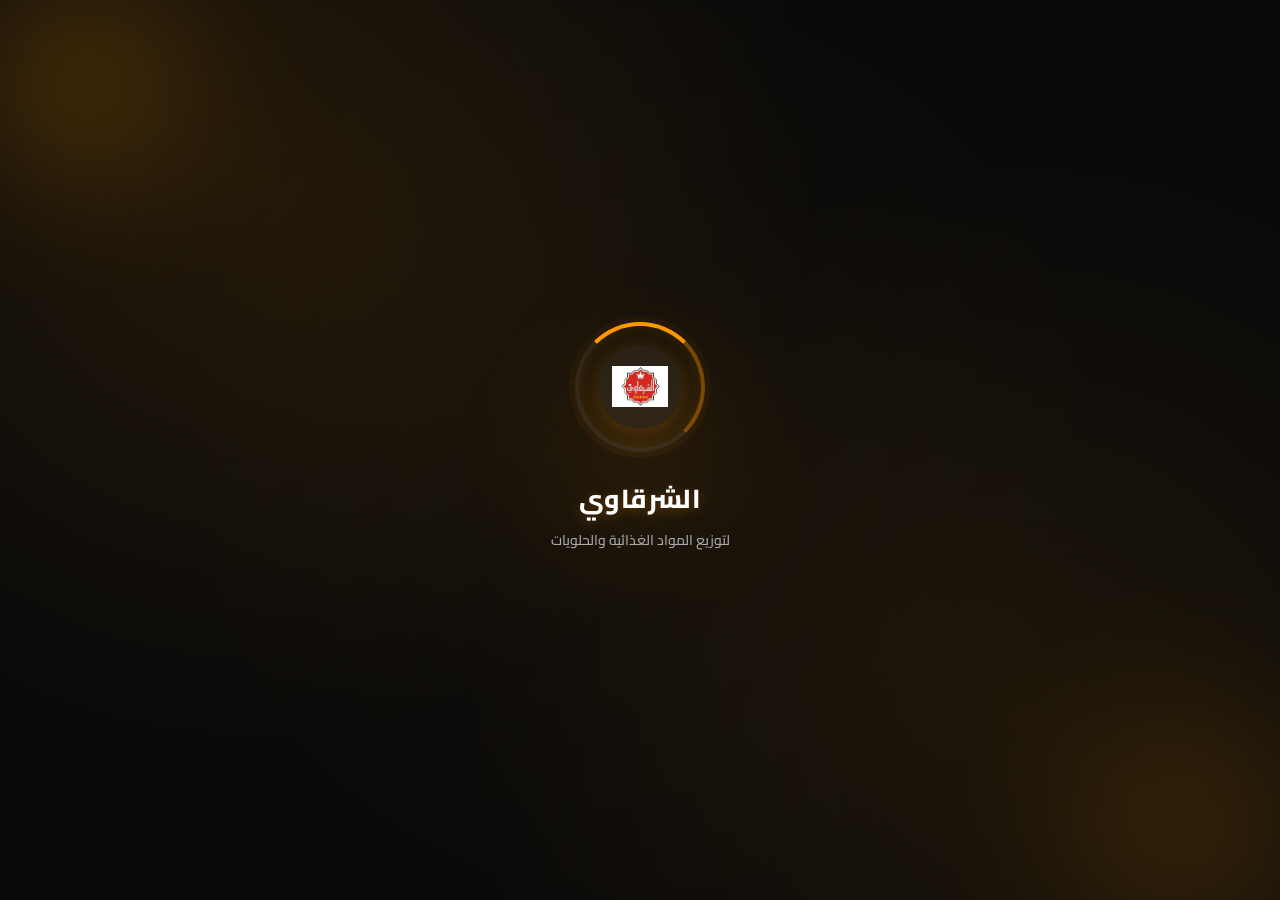
==== commit 5a318d32: "Add files via upload" ====
--- a/index.html
+++ b/index.html
@@ -1,36 +1,57 @@
 ﻿<!doctype html>
-<html lang="ar">
-<html>
-<head>
+<html lang="ar" dir="rtl">
+
+    <head>
     <meta name="google-site-verification" content="L7bxwh6Kzwk6kzln_kdk9gQC4Az_D1M7d4tCQtp_wMw" />
     <link rel="icon" href="logo.png">
     <meta charset="UTF-8" />
     <meta name="viewport" content="width=device-width, initial-scale=1.0">
-    <title> الشرقاوي لتوزيع المواد الغذائية والحلويات</title>
+    <title>متجر الشرقاوي لتوزيع المواد الغذائية والحلويات</title>
     <meta name="keywords"
-    content="مواد غذائية, جملة, توزيع مواد غذائية, متجر الشرقاوي, طلبات اونلاين">
-    <meta name="description"
-    content="متجر الشرقاوي لتوزيع المواد الغذائية - اطلب المنتجات بسهولة مع خدمة توصيل سريعة وأسعار مميزة">
-    <meta name="description" content="متجر الشرقاوي يقدم أفضل تشكيلة من الحلويات والمنتجات عالية الجودة. اطلب الآن .">
-    <meta name="keywords" content="حلويات، الشرقاوي، متجر، طلبات، تسوق اونلاين">
-    <!-- Open Graph for WhatsApp sharing -->
+    content="مواد غذائية, جملة, توزيع مواد غذائية, متجر الشرقاوي, طلبات اونلاين, حلويات, تسوق اونلاين">
+    <meta name="description" content="متجر الشرقاوي لتوزيع المواد الغذائية والحلويات - اطلب المنتجات بسهولة مع خدمة توصيل سريعة وأسعار مميزة">
+    <meta property="og:title" content="الشرقاوي - متجر المواد الغذائية والحلويات">
+    <meta property="og:description" content="متجر الشرقاوي لتوزيع المواد الغذائية والحلويات - اطلب المنتجات بسهولة مع خدمة توصيل سريعة وأسعار مميزة">
+    <meta property="og:type" content="store">
+    <meta property="og:url" content="https://sharkaweystore.vercel.app">
+    <meta name="twitter:title" content="الشرقاوي - متجر المواد الغذائية والحلويات">
+    <meta name="twitter:description" content="متجر الشرقاوي لتوزيع المواد الغذائية والحلويات - اطلب المنتجات بسهولة">
+    <meta name="twitter:site" content="@sharkaweystore">
+    <meta name="twitter:creator" content="@sharkaweystore">
+    <meta property="og:site_name" content="الشرقاوي">
+    <meta property="og:image" content="logo.png">
+    <meta property="og:image:width" content="512">
+    <meta property="og:image:height" content="512">
+    <meta name="twitter:image" content="logo.png">
+    <meta name="twitter:image:width" content="512">
+    <meta name="twitter:image:height" content="512">
+    <meta name="twitter:card" content="summary_large_image">
     <meta property="og:type" content="website">
-    <meta property="og:site_name" content="الشرقاوي">
-    <meta id="og-title" property="og:title" content="الشرقاوي - متجر المواد الغذائية">
-    <meta id="og-description" property="og:description" content="متجر الشرقاوي لتوزيع المواد الغذائية - اطلب المنتجات بسهولة">
+    <meta name="google-site-verification" content="uzQX-OoWEDnEaqAvZ1UZt2n0QxJU7w-02FZ1Gspm2rM" />
+    <meta id="og-title" property="og:title" content="الشرقاوي - متجر المواد الغذائية والحلويات">
+    <meta id="og-description" property="og:description" content="متجر الشرقاوي لتوزيع المواد الغذائية والحلويات - اطلب المنتجات بسهولة">
     <meta id="og-image" property="og:image" content="logo.png">
-    <meta id="og-url" property="og:url" content="https://sharkawey.netlify.app">
+    <meta id="og-url" property="og:url" content="https://sharkaweystore.vercel.app">
     <meta name="twitter:card" content="summary_large_image">
-    <meta id="tw-title" name="twitter:title" content="الشرقاوي - متجر المواد الغذائية">
+    <meta id="tw-title" name="twitter:title" content="الشرقاوي - متجر المواد الغذائية والحلويات">
     <meta id="tw-image" name="twitter:image" content="logo.png">
     <link rel="stylesheet" href="styles.css">
-    <meta name="robots" content="index,follow">
     <link rel="stylesheet" id="dark-theme-link" href="dark.css">
     <link rel="manifest" href="manifest.json">
+    
     <link rel="preconnect" href="https://cdn.jsdelivr.net">
     <link rel="preconnect" href="https://fonts.googleapis.com">
     <link rel="preconnect" href="https://fonts.gstatic.com" crossorigin>
     <link href="https://fonts.googleapis.com/css2?family=Cairo:wght@400;500;600;700;800&display=swap" rel="stylesheet">
+    <meta name="theme-color" content="#ff9800">
+    <meta name="application-name" content="متجر الشرقاوي">
+    <meta name="apple-mobile-web-app-capable" content="yes">
+    <meta name="mobile-web-app-capable" content="yes">
+    <meta name="apple-mobile-web-app-title" content="الشرقاوي">
+    <meta name="robots" content="index,follow">
+    <style>
+        body { font-family: 'Cairo', sans-serif; }
+    </style>
 </head>
 
 <body>
@@ -41,9 +62,9 @@
             <div style="font-size:80px; margin-bottom:20px;">🔧</div>
             <h1 style="font-size:28px; margin-bottom:15px; color:#ff9800;">قريباً...</h1>
             <p style="font-size:18px; color:#aaa; line-height:1.8; margin-bottom:30px;">
-                الموقع في وضع الصيانة حالياً.<br>
-                نعمل على تحسين تجربتك.<br>
-                سنعود قريباً بإذن الله.
+                الموقع في وضع الصيانة حالياً<br>
+                نعمل على تحسين تجربتك<br>
+                سنعود قريباً بإذن الله
             </p>
             <div style="width:60px; height:60px; border:4px solid #333; border-top:4px solid #ff9800; border-radius:50%; animation:spin 1s linear infinite; margin:0 auto 20px;"></div>
             <p style="font-size:14px; color:#666;">آخر تحديث: <span id="maintenance-date"></span></p>
@@ -155,73 +176,21 @@
 
     
     <div id="loader">
-        <div class="loader-glow"></div>
+        <div class="loader-bg-orbs">
+            <span class="orb orb-1"></span>
+            <span class="orb orb-2"></span>
+            <span class="orb orb-3"></span>
+        </div>
         <div class="loader-box">
             <div class="loader-logo-wrap">
-                <div class="loader-ring-outer"></div>
-                <div class="loader-ring-inner"></div>
-                <img src="images/logo.png">
-            </div>
-            <h2>الشرقاوي</h2>
-            <p>لتوزيع المواد الغذائية والحلويات</p>
-            <div class="loader-bar-track">
-                <div class="loader-bar">
-                    <div class="loader-progress"></div>
-                    <div class="loader-dot"></div>
+                <div class="loader-spinner"></div>
+                <div class="loader-logo-inner">
+                    <img src="images/logo.png" alt="الشرقاوي">
                 </div>
             </div>
-        </div>
-        <div class="loader-particle p1"></div>
-        <div class="loader-particle p2"></div>
-        <div class="loader-particle p3"></div>
-        <div class="loader-particle p4"></div>
-        <div class="loader-particle p5"></div>
-        <div class="loader-particle p6"></div>
-        <div class="loader-particle p7"></div>
-        <div class="loader-particle p8"></div>
-        <div class="loader-particle p9"></div>
-        <div class="loader-particle p10"></div>
-        <div class="loader-particle p11"></div>
-        <div class="loader-particle p12"></div>
-        <div class="loader-particle p13"></div>
-        <div class="loader-particle p14"></div>
-        <div class="loader-particle p15"></div>
-        <div class="loader-particle p16"></div>
-        <div class="loader-particle p17"></div>
-        <div class="loader-particle p18"></div>
-        <div class="loader-particle p19"></div>
-        <div class="loader-particle p20"></div>
-        <div class="loader-particle p21"></div>
-        <div class="loader-particle p22"></div>
-        <div class="loader-particle p23"></div>
-        <div class="loader-particle p24"></div>
-        <div class="loader-particle p25"></div>
-        <div class="loader-particle p26"></div>
-        <div class="loader-particle p27"></div>
-        <div class="loader-particle p28"></div>
-        <div class="loader-particle p29"></div>
-        <div class="loader-particle p30"></div>
-        <div class="loader-particle p31"></div>
-        <div class="loader-particle p32"></div>
-        <div class="loader-particle p33"></div>
-        <div class="loader-particle p34"></div>
-        <div class="loader-particle p35"></div>
-        <div class="loader-particle p36"></div>
-        <div class="loader-particle p37"></div>
-        <div class="loader-particle p38"></div>
-        <div class="loader-particle p39"></div>
-        <div class="loader-particle p40"></div>
-        <div class="loader-particle p41"></div>
-        <div class="loader-particle p42"></div>
-        <div class="loader-particle p43"></div>
-        <div class="loader-particle p44"></div>
-        <div class="loader-particle p45"></div>
-        <div class="loader-particle p46"></div>
-        <div class="loader-particle p47"></div>
-        <div class="loader-particle p48"></div>
-        <div class="loader-particle p49"></div>
-        <div class="loader-particle p50"></div>
-        <div class="loader-beam"></div>
+            <h2 class="loader-title">الشرقاوي</h2>
+            <p class="loader-sub">لتوزيع المواد الغذائية والحلويات</p>
+        </div>
     </div>
     <!-- <div class="hero-banner">
     خصم 20% على جميع الطلبات اليوم
@@ -229,7 +198,7 @@
     <!-- ===== FIXED TOP HEADER (Amazon-style) ===== -->
     <header class="top-header">
         <div class="header-right">
-            <a href="#" class="header-logo">
+            <a href="#" class="header-logo" onclick="goHome();return false">
                 <span class="logo-icon">🛒</span>
                 <span class="logo-text">الشرقاوي</span>
             </a>
@@ -243,22 +212,24 @@
             </div>
         </div>
 
-        <button class="ha-btn theme-toggle-header" onclick="toggleTheme()" title="الوضع">
-            <svg class="ha-icon" width="18" height="18" viewBox="0 0 24 24" fill="none" stroke="currentColor" stroke-width="2" stroke-linecap="round" stroke-linejoin="round">
-                <path id="icon-path" d="M21 12.79A9 9 0 1 1 11.21 3 7 7 0 0 0 21 12.79z"></path>
-            </svg>
-        </button>
+        <div class="header-actions">
+            <button class="ha-btn theme-toggle-header" onclick="toggleTheme()" title="الوضع">
+                <svg class="ha-icon" width="18" height="18" viewBox="0 0 24 24" fill="none" stroke="currentColor" stroke-width="2" stroke-linecap="round" stroke-linejoin="round">
+                    <path id="icon-path" d="M21 12.79A9 9 0 1 1 11.21 3 7 7 0 0 0 21 12.79z"></path>
+                </svg>
+            </button>
+        </div>
     </header>
 
 <!-- ====================================================================================================================================== -->
 
 <!-- نافذة الطلبات -->
-<div id="orders-modal" class="orders-modal">
+    <div id="orders-modal" class="orders-modal">
     <div class="orders-header">
-        <h3 class="orders-title">طلباتي</h3>
-        <button class="orders-close-top" onclick="closeModal('orders-modal')">
+        <button class="back-btn" onclick="closeModal('orders-modal')">
             <svg width="20" height="20" viewBox="0 0 24 24" fill="none" stroke="currentColor" stroke-width="2" stroke-linecap="round" stroke-linejoin="round"><path d="M19 12H5"/><polyline points="12 19 5 12 12 5"/></svg>
         </button>
+        <h3 class="orders-title">طلباتي</h3>
     </div>
     <div id="orders-list" class="orders-list">
         جاري التحميل...
@@ -268,7 +239,7 @@
 <!-- ====================================================================================================================================== -->
 
     <div id="profile-modal" class="profile-modal">
-        <button class="close-modal-btn" onclick="closeModal('profile-modal')">
+        <button class="back-btn" onclick="closeModal('profile-modal')">
             <svg width="20" height="20" viewBox="0 0 24 24" fill="none" stroke="currentColor" stroke-width="2" stroke-linecap="round" stroke-linejoin="round"><path d="M19 12H5"/><polyline points="12 19 5 12 12 5"/></svg>
         </button>
         <div class="profile-tabs">
@@ -323,7 +294,7 @@
         <div class="phone-num-row"><span class="num" id="num1"><a href="tel:01062063425">01062063425</a></span><button class="copybtn" onclick="copyNumber('num1')">نسخ 📋</button></div>
         <div class="phone-num-row"><span class="num" id="num2"><a href="tel:01202530125">01202530125</a></span><button class="copybtn" onclick="copyNumber('num2')">نسخ 📋</button></div>
         <hr>
-        <button class="phone-modal-close-btn" onclick="document.getElementById('phoneWindow').close()">إغلاق</button>
+        <button class="back-btn text-btn" onclick="document.getElementById('phoneWindow').close()">إغلاق</button>
     </dialog>
 
 <!-- ====================================================================================================================================== -->
@@ -335,10 +306,10 @@
 
     <div id="cart-modal" class="cart-dialog">
         <div class="cart-header">
-            <h2>🛒 سلة المشتريات</h2>
-            <button class="cart-close-icon" onclick="closeCart()">
+            <button class="back-btn" onclick="closeCart()">
                 <svg width="20" height="20" viewBox="0 0 24 24" fill="none" stroke="currentColor" stroke-width="2" stroke-linecap="round" stroke-linejoin="round"><path d="M19 12H5"/><polyline points="12 19 5 12 12 5"/></svg>
             </button>
+            <h2>🛒 سلة المشتريات</h2>
         </div>
         <div id="cart-items"></div>
         <div id="cart-summary" class="cart-summary" style="display:none;">
@@ -356,10 +327,10 @@
 <div id="review-modal" class="review-dialog">
     <div class="review-modal-inner">
         <div class="review-header">
-            <h3>📋 تأكيد الطلب</h3>
-            <button class="review-close-btn" onclick="closeModal('review-modal')">
+            <button class="back-btn" onclick="closeModal('review-modal')">
                 <svg width="20" height="20" viewBox="0 0 24 24" fill="none" stroke="currentColor" stroke-width="2" stroke-linecap="round" stroke-linejoin="round"><path d="M19 12H5"/><polyline points="12 19 5 12 12 5"/></svg>
             </button>
+            <h3>📋 تأكيد الطلب</h3>
         </div>
         <div class="review-body">
             <div class="review-section-label">🛒 المنتجات</div>
@@ -384,19 +355,19 @@
 <dialog id="success-modal" class="custom-modal">
     <h3>تم إرسال طلبك  ! ✅</h3>
     <p>سيتم التواصل معك في أقرب وقت.</p>
-    <button class="phone-modal-close-btn"  onclick="document.getElementById('success-modal').close()">حسناً</button>
+    <button class="back-btn text-btn" onclick="document.getElementById('success-modal').close()">حسناً</button>
 </dialog>
 <!-- اشعار السلة فارغة -->
 <dialog id="alert-modal" class="success-modal">
     <h3 style="color: #ff4d4d;">⚠️ السلة فارغة</h3>
     <p>لم تقم بإضافة أي منتجات بعد!</p>
-    <button class="phone-modal-close-btn" onclick="document.getElementById('alert-modal').close()">حسناً</button>
+    <button class="back-btn text-btn" onclick="document.getElementById('alert-modal').close()">حسناً</button>
 </dialog>
 <!-- اشعار أكمل البيانات -->
 <dialog id="validation-modal" class="success-modal">
     <h3 style="color: #ff9800;">⚠️ أكمل  بياناتك اولا</h3>
     <p>يرجى ملء جميع البيانات المطلوبة</p>
-    <button class="phone-modal-close-btn" onclick="document.getElementById('validation-modal').close()">حسناً</button>
+    <button class="back-btn text-btn" onclick="document.getElementById('validation-modal').close()">حسناً</button>
 </dialog>
 
 <!-- ====================================================================================================================================== -->
@@ -408,24 +379,24 @@
         <img id="zoomed-img" src="">
     </div>
     <nav class="bottom-nav">
-    <a href="#" class="nav-item" onclick="goHome();return false">
+    <a href="#" class="nav-item" onclick="closeAllOverlays(); goHome(); return false">
         <span class="nav-icon"><svg width="22" height="22" viewBox="0 0 24 24" fill="none" stroke="currentColor" stroke-width="2" stroke-linecap="round" stroke-linejoin="round"><path d="M3 9l9-7 9 7v11a2 2 0 0 1-2 2H5a2 2 0 0 1-2-2z"/><polyline points="9 22 9 12 15 12 15 22"/></svg></span><small>الرئيسية</small>
     </a>
-    <a href="#" class="nav-item" onclick="openModal('profile-modal');return false">
+    <a href="#" class="nav-item" onclick="closeAllOverlays('profile-modal'); openModal('profile-modal'); return false">
         <span class="nav-icon"><svg width="22" height="22" viewBox="0 0 24 24" fill="none" stroke="currentColor" stroke-width="2" stroke-linecap="round" stroke-linejoin="round"><path d="M20 21v-2a4 4 0 0 0-4-4H8a4 4 0 0 0-4 4v2"/><circle cx="12" cy="7" r="4"/></svg></span><small>حسابي</small>
     </a>
-    <a class="nav-item" href="#" onclick="document.getElementById('phoneWindow').showModal();return false">
+    <a class="nav-item" href="#" onclick="document.getElementById('phoneWindow').showModal(); return false">
         <span class="nav-icon"><svg width="22" height="22" viewBox="0 0 24 24" fill="none" stroke="currentColor" stroke-width="2" stroke-linecap="round" stroke-linejoin="round"><path d="M22 16.92v3a2 2 0 0 1-2.18 2 19.79 19.79 0 0 1-8.63-3.07 19.5 19.5 0 0 1-6-6 19.79 19.79 0 0 1-3.07-8.67A2 2 0 0 1 4.11 2h3a2 2 0 0 1 2 1.72 12.84 12.84 0 0 0 .7 2.81 2 2 0 0 1-.45 2.11L8.09 9.91a16 16 0 0 0 6 6l1.27-1.27a2 2 0 0 1 2.11-.45 12.84 12.84 0 0 0 2.81.7A2 2 0 0 1 22 16.92z"/></svg></span><small>اتصل بنا</small>
     </a>
-    <a href="#" class="nav-item" onclick="openCart();return false">
-        <span class="nav-icon"><svg width="22" height="22" viewBox="0 0 24 24" fill="none" stroke="currentColor" stroke-width="2" stroke-linecap="round" stroke-linejoin="round"><circle cx="9" cy="21" r="1"/><circle cx="20" cy="21" r="1"/><path d="M1 1h4l2.68 13.39a2 2 0 0 0 2 1.61h9.72a2 2 0 0 0 2-1.61L23 6H6"/></svg></span><small>السلة</small>
+    <a href="#" class="nav-item" onclick="closeAllOverlays('cart-modal'); openCart(); return false">
+        <span class="nav-icon"><svg width="22" height="22" viewBox="0 0 24 24" fill="none" stroke="currentColor" stroke-width="2" stroke-linecap="round" stroke-linejoin="round"><circle cx="9" cy="21" r="1"/><circle cx="20" cy="21" r="1"/><path d="M1 1h4l2.68 13.39a2 2 0 0 0 2 1.61h9.72a2 2 0 0 0 2-1.61L23 6H6"/></svg><span class="nav-badge" id="cart-count">0</span></span><small>السلة</small>
     </a>
 </nav>
 
 <!-- ====================================================================================================================================== -->
 <!-- شاشة المنتج الكاملة (غير dialog لتجنب مشاكل المتصفح) -->
 <div id="product-overlay" class="product-overlay"> 
-    <button class="modal-close" onclick="closeProductModal()">
+    <button class="back-btn" onclick="closeProductModal()">
         <svg width="22" height="22" viewBox="0 0 24 24" fill="none" stroke="currentColor" stroke-width="2" stroke-linecap="round" stroke-linejoin="round"><path d="M19 12H5"/><polyline points="12 19 5 12 12 5"/></svg>
     </button>
     <button class="modal-share-btn" onclick="shareProduct()"><svg width="18" height="18" viewBox="0 0 24 24" fill="none" stroke="currentColor" stroke-width="2" stroke-linecap="round" stroke-linejoin="round"><circle cx="18" cy="5" r="3"/><circle cx="6" cy="12" r="3"/><circle cx="18" cy="19" r="3"/><line x1="8.59" y1="13.51" x2="15.42" y2="17.49"/><line x1="15.41" y1="6.51" x2="8.59" y2="10.49"/></svg></button>
@@ -463,7 +434,7 @@
         "@context":"https://schema.org",
         "@type":"Store",
         "name":"متجر الشرقاوي",
-        "url":"https://sharkawey.netlify.app"
+        "url":"https://sharkaweystore.vercel.app"
     }
     </script>
 
--- a/styles.css
+++ b/styles.css
@@ -110,6 +110,26 @@
 body.light-mode .header-search-expanded input { background: #f5f5f5; color: #222; }
 body.light-mode .header-search-expanded button { color: #888; }
 
+/* أزرار الهيدر في الوضع الفاتح */
+body.light-mode .header-actions .ha-btn {
+    color: #333;
+}
+body.light-mode .header-actions .ha-btn:hover {
+    border-color: rgba(0, 0, 0, 0.12);
+    background: rgba(0, 0, 0, 0.04);
+}
+body.light-mode .header-actions .ha-btn .ha-label {
+    color: #777;
+}
+body.light-mode .header-actions .ha-badge {
+    background: #ff9800;
+    color: #fff;
+}
+body.light-mode .nav-badge {
+    background: #ff9800;
+    color: #fff;
+}
+
 /* شريط البحث */
 body.light-mode .search-bar {
     background-color: #ffffff;
@@ -130,30 +150,56 @@
    4. عناوين الأقسام والكروت
    =========================================================================================== */
 body.light-mode h1.section-title {
-    color: #333;
+    color: #1a1a1a;
     text-shadow: none;
-}
-
-/* ===========================================================================================
-   5. بطاقات المنتجات (Product Cards)
-   =========================================================================================== */
+    background: linear-gradient(90deg, rgba(255, 152, 0, 0.1), transparent);
+    border-right-color: #ff9800;
+}
+
+/* ===========================================================================================
+    5. بطاقات المنتجات (Product Cards)
+    =========================================================================================== */
+body.light-mode .A {
+    gap: 14px;
+}
 body.light-mode .a1 {
-    background: rgba(255, 255, 255, 0.7);
+    background: #ffffff;
     backdrop-filter: blur(10px);
     -webkit-backdrop-filter: blur(10px);
-    border: 1px solid rgba(224, 224, 224, 0.5);
-    box-shadow: 0 4px 12px rgba(0, 0, 0, 0.08);
+    border: 1px solid rgba(0, 0, 0, 0.07);
+    box-shadow: 0 4px 14px rgba(0, 0, 0, 0.08);
 }
 body.light-mode .a1:hover {
-    border-color: #ff9800;
-    box-shadow: 0 8px 20px rgba(255, 152, 0, 0.15);
+    border-color: rgba(255, 152, 0, 0.5);
+    box-shadow: 0 14px 32px rgba(255, 152, 0, 0.15);
 }
 body.light-mode .a1 p {
-    color: #444;
+    color: #222;
     text-shadow: none;
 }
+body.light-mode .product-thumb {
+    background: #f5f5f5;
+}
+body.light-mode .product-price {
+    color: #e68900;
+}
+body.light-mode .a1.unavailable { opacity: 0.85; }
+body.light-mode .oos-badge {
+    position: absolute; top: 50%; left: 50%; transform: translate(-50%, -50%);
+    background: rgba(255, 91, 91, 0.92); color: #fff; font-size: 12px; font-weight: 800;
+    padding: 5px 12px; border-radius: 10px; z-index: 2; white-space: nowrap;
+}
+body.light-mode .order-button.disabled {
+    background: #c9cdd8; color: #7a829a; box-shadow: none; cursor: not-allowed; transform: none;
+}
+}
 body.light-mode .a1 img {
-    box-shadow: 4px 2px 5px rgba(0,0,0,0.15);
+    background-color: transparent;
+    box-shadow: none;
+}
+body.light-mode .a1 img {
+    background-color: #f5f5f5;
+    box-shadow: none;
 }
 
 /* ===========================================================================================
@@ -167,14 +213,6 @@
     backdrop-filter: blur(20px);
     -webkit-backdrop-filter: blur(20px);
     color: #222;
-}
-body.light-mode .modal-close {
-    background: rgba(0,0,0,0.04);
-    color: #888;
-}
-body.light-mode .modal-close:hover {
-    background: rgba(255,68,68,0.08);
-    color: #ff4444;
 }
 body.light-mode .modal-share-btn {
     background: rgba(255,152,0,0.1);
@@ -225,14 +263,6 @@
 body.light-mode .cart-header h2 {
     color: #222;
 }
-body.light-mode .cart-close-icon {
-    background: rgba(0,0,0,0.04);
-    color: #888;
-}
-body.light-mode .cart-close-icon:hover {
-    background: rgba(255,68,68,0.08);
-    color: #ff4444;
-}
 
 /* عناصر السلة */
 body.light-mode .cart-item {
@@ -391,14 +421,6 @@
     border: 1px solid rgba(0, 0, 0, 0.1);
     background: linear-gradient(145deg, #ffffff, #f5f5f5);
     box-shadow: 0 15px 40px rgba(0, 0, 0, 0.15);
-}
-body.light-mode .close-modal-btn {
-    background: rgba(0,0,0,0.04);
-    color: #888;
-}
-body.light-mode .close-modal-btn:hover {
-    background: rgba(255,68,68,0.08);
-    color: #ff4444;
 }
 
 /* ===========================================================================================
@@ -445,14 +467,6 @@
 body.light-mode .profile-form .save-btn:hover {
     box-shadow: 0 8px 25px rgba(255, 152, 0, 0.4);
 }
-body.light-mode .profile-modal .close-modal-btn {
-    background: rgba(0,0,0,0.04);
-    color: #888;
-}
-body.light-mode .profile-modal .close-modal-btn:hover {
-    background: rgba(255,68,68,0.08);
-    color: #ff4444;
-}
 
 /* تابات الملف الشخصي */
 body.light-mode .profile-tabs {
@@ -531,16 +545,6 @@
 }
 body.light-mode .orders-title {
     color: #222;
-}
-body.light-mode .orders-close-top {
-    background: rgba(0,0,0,0.04);
-    border-color: rgba(0,0,0,0.08);
-    color: #888;
-}
-body.light-mode .orders-close-top:hover {
-    background: rgba(255,68,68,0.08);
-    color: #ff4444;
-    border-color: rgba(255,68,68,0.2);
 }
 
 /* كروت الطلبات */
--- a/dark.css
+++ b/dark.css
@@ -23,7 +23,7 @@
     display: flex;
     align-items: center;
     gap: 10px;
-    margin-right: 50px;
+    margin-right: 15px;
 }
 .theme-toggle-header {
     background: rgba(255, 255, 255, 0.08);
@@ -38,6 +38,7 @@
     justify-content: center;
     transition: all 0.3s;
     flex-shrink: 0;
+    margin-left: 20px;
 }
 .theme-toggle-header:hover {
     background: rgba(255, 152, 0, 0.15);
@@ -138,6 +139,19 @@
     transition: 0.2s;
 }
 .header-search-expanded button:hover { color: #f44336; }
+/* عند فتح البحث - إخفاء الشعار وتمركز الخانة */
+.top-header.search-active .header-logo {
+    display: none;
+}
+.top-header.search-active .header-right {
+    flex: 1;
+    justify-content: center;
+}
+.top-header.search-active .header-search-expanded.active {
+    width: 90%;
+    max-width: 300px;
+    flex: none;
+}
 .header-actions {
     display: flex;
     align-items: center;
@@ -388,278 +402,171 @@
     position: fixed; top: 0; left: 0; width: 100%; height: 100%;
     background: #0a0a0a;
     background-image:
-        radial-gradient(ellipse at 30% 50%, rgba(255, 152, 0, 0.04) 0%, transparent 60%),
-        radial-gradient(ellipse at 70% 50%, rgba(255, 87, 34, 0.03) 0%, transparent 60%),
-        radial-gradient(ellipse at 50% 20%, rgba(255, 152, 0, 0.06) 0%, transparent 50%);
+        radial-gradient(circle at 20% 20%, rgba(255, 152, 0, 0.10) 0%, transparent 45%),
+        radial-gradient(circle at 80% 80%, rgba(255, 152, 0, 0.08) 0%, transparent 45%),
+        radial-gradient(circle at 50% 50%, rgba(255, 152, 0, 0.04) 0%, transparent 60%);
     display: flex; justify-content: center; align-items: center;
     z-index: 999999;
-    transition: opacity 0.7s ease, visibility 0.7s ease, transform 0.5s ease;
+    transition: opacity 0.7s ease, visibility 0.7s ease;
     overflow: hidden;
 }
-/* توهج خلفي متحرك خلف الشعار */
-.loader-glow {
+.loader-bg-orbs {
+    position: absolute; inset: 0;
+    pointer-events: none;
+    z-index: 1;
+}
+.orb {
     position: absolute;
-    width: 300px;
-    height: 300px;
     border-radius: 50%;
-    background: radial-gradient(circle, rgba(255, 152, 0, 0.12) 0%, rgba(255, 87, 34, 0.05) 40%, transparent 70%);
-    animation: loaderGlowPulse 2.5s ease-in-out infinite;
-    pointer-events: none;
-    top: 50%;
-    left: 50%;
+    filter: blur(60px);
+}
+.orb-1 {
+    width: 320px; height: 320px;
+    top: -80px; left: -80px;
+    background: radial-gradient(circle, rgba(255, 152, 0, 0.35) 0%, transparent 70%);
+    opacity: 0.7;
+    animation: orbFloat 14s ease-in-out infinite;
+}
+.orb-2 {
+    width: 380px; height: 380px;
+    bottom: -120px; right: -100px;
+    background: radial-gradient(circle, rgba(255, 152, 0, 0.28) 0%, transparent 70%);
+    opacity: 0.6;
+    animation: orbFloat 18s ease-in-out infinite reverse;
+}
+.orb-3 {
+    width: 260px; height: 260px;
+    top: 50%; left: 50%;
     transform: translate(-50%, -50%);
-}
-/* الحاوية الداخلية للودر (الشعار والنص وشريط التحميل) */
+    background: radial-gradient(circle, rgba(255, 152, 0, 0.20) 0%, transparent 70%);
+    opacity: 0.5;
+    animation: orbFloat 22s ease-in-out infinite;
+}
 .loader-box {
-    text-align: center;
-    max-width: 340px;
-    width: 90%;
     position: relative;
     z-index: 2;
-    animation: loaderBoxIn 1s cubic-bezier(0.16, 1, 0.3, 1) forwards;
-    opacity: 0;
-}
-/* غلاف الشعار */
+    display: flex; flex-direction: column; align-items: center;
+    text-align: center;
+    animation: loaderBoxIn 0.8s ease both;
+}
 .loader-logo-wrap {
-    margin-bottom: 28px;
     position: relative;
-    display: inline-block;
-}
-/* الحلقة الخارجية الدوارة */
-.loader-ring-outer {
-    position: absolute;
-    top: -14px;
-    left: -14px;
-    right: -14px;
-    bottom: -14px;
+    width: 130px; height: 130px;
+    margin: 0 auto;
+    display: grid; place-items: center;
+}
+.loader-spinner {
+    position: absolute; inset: 0;
     border-radius: 50%;
-    border: 1.5px solid transparent;
-    background: conic-gradient(transparent 0deg, transparent 220deg, #ff9800 280deg, #ff5722 340deg, transparent 360deg) border-box;
-    -webkit-mask: linear-gradient(#fff 0 0) padding-box, linear-gradient(#fff 0 0);
-    -webkit-mask-composite: xor;
-    mask-composite: exclude;
-    animation: loaderSpin 2s linear infinite;
-}
-/* الحلقة الداخلية الدوارة بعكس الاتجاه */
-.loader-ring-inner {
-    position: absolute;
-    top: -6px;
-    left: -6px;
-    right: -6px;
-    bottom: -6px;
+    border: 4px solid rgba(255, 255, 255, 0.08);
+    border-top-color: #ff9800;
+    border-right-color: rgba(255, 152, 0, 0.4);
+    box-shadow: 0 0 0 6px rgba(255, 152, 0, 0.04), inset 0 0 12px rgba(255, 152, 0, 0.15);
+    animation: spin 0.9s linear infinite;
+}
+.loader-logo-inner {
+    width: 84px; height: 84px;
     border-radius: 50%;
-    border: 1.5px solid transparent;
-    background: conic-gradient(transparent 0deg, transparent 130deg, rgba(255, 152, 0, 0.4) 160deg, rgba(255, 87, 34, 0.2) 200deg, transparent 230deg) border-box;
-    -webkit-mask: linear-gradient(#fff 0 0) padding-box, linear-gradient(#fff 0 0);
-    -webkit-mask-composite: xor;
-    mask-composite: exclude;
-    animation: loaderSpin 3s linear infinite reverse;
-}
-/* صورة الشعار داخل اللودر */
-.loader-logo-wrap img {
-    width: 90px;
-    height: 90px;
-    border-radius: 18px;
-    box-shadow:
-        0 0 40px rgba(255, 152, 0, 0.1),
-        0 0 80px rgba(255, 152, 0, 0.04);
-    position: relative;
-    z-index: 1;
-    animation: loaderLogoIn 1s cubic-bezier(0.16, 1, 0.3, 1) forwards;
-    opacity: 0;
-    transform: scale(0.8);
-}
-/* اسم المتجر - يظهر كاملًا مرة واحدة */
-.loader-box h2 {
-    margin: 0 0 4px;
+    background: rgba(255, 255, 255, 0.06);
+    backdrop-filter: blur(6px);
+    -webkit-backdrop-filter: blur(6px);
+    display: grid; place-items: center;
+    box-shadow: 0 8px 30px rgba(255, 152, 0, 0.25);
+    animation: logoPulse 2s ease-in-out infinite;
+}
+.loader-logo-inner img {
+    width: 56px; height: 56px;
+    object-fit: contain;
+}
+.loader-title {
+    color: #fff;
+    font-size: 26px;
+    font-weight: 800;
+    margin: 22px 0 4px;
+    letter-spacing: 0.5px;
+    text-shadow: 0 2px 12px rgba(255, 152, 0, 0.3);
+}
+.loader-sub {
+    color: #aaa;
+    font-size: 14px;
+    margin: 0 0 26px;
+    font-weight: 500;
+}
+.loader-bar-track {
+    width: 220px; max-width: 100%;
+    height: 6px;
+    background: rgba(255, 255, 255, 0.08);
+    border-radius: 99px;
+    overflow: hidden;
+    margin: 0 auto;
+}
+.loader-bar {
+    width: 100%; height: 100%;
+    border-radius: 99px;
+}
+.loader-progress {
+    height: 100%;
+    width: 0;
+    border-radius: 99px;
+    background: linear-gradient(90deg, #ff9800, #ffb74d);
+    box-shadow: 0 0 12px rgba(255, 152, 0, 0.6);
+    animation: loaderProgress 2.2s cubic-bezier(0.4, 0, 0.2, 1) forwards;
+}
+.loader-percent {
     color: #ff9800;
-    font-size: 28px;
-    font-weight: 800;
-    letter-spacing: 1px;
-    text-shadow: 0 0 30px rgba(255, 152, 0, 0.15);
-    direction: rtl;
-    animation: loaderFadeIn 0.6s ease 0.2s forwards;
-    opacity: 0;
-}
-/* النص التوضيحي تحت الاسم */
-.loader-box > p {
-    color: #777;
-    font-size: 12px;
-    margin: 8px 0 32px;
-    letter-spacing: 1px;
-    animation: loaderFadeIn 0.8s ease 0.7s forwards;
-    opacity: 0;
-}
-/* مسار شريط التحميل */
-.loader-bar-track {
-    width: 100%;
-    height: 3px;
-    background: #1a1a1a;
-    border-radius: 10px;
-    overflow: hidden;
-    position: relative;
-    animation: loaderFadeIn 0.8s ease 1s forwards;
-    opacity: 0;
-}
-/* الشريط نفسه */
-.loader-bar {
-    width: 100%;
-    height: 100%;
-    position: relative;
-}
-/* الشريط البرتقالي المتحرك */
-.loader-progress {
-    width: 0%;
-    height: 100%;
-    background: linear-gradient(90deg, #ff9800, #ff5722, #ff9800);
-    background-size: 200% 100%;
-    border-radius: 10px;
-    animation: loaderProgress 3.2s cubic-bezier(0.25, 0.46, 0.45, 0.94) forwards;
-    position: relative;
-}
-/* النقطة المضيئة في مقدمة الشريط */
-.loader-dot {
-    position: absolute;
-    top: 50%;
-    width: 8px;
-    height: 8px;
-    border-radius: 50%;
-    background: #ff9800;
-    box-shadow: 0 0 12px rgba(255, 152, 0, 0.8), 0 0 24px rgba(255, 152, 0, 0.3);
-    animation: loaderDotMove 3.2s cubic-bezier(0.25, 0.46, 0.45, 0.94) forwards;
-    transform: translate(-50%, -50%);
-    opacity: 0;
-}
-/* جزيئات متطايرة في الخلفية */
-.loader-particle {
-    position: absolute;
-    border-radius: 50%;
-    pointer-events: none;
-    animation: particleFloat 4s ease-in-out infinite;
-    opacity: 0;
-}
-.p1 { top: 15%; left: 10%; width: 5px; height: 5px; background: #ff9800; animation-delay: 0s; }
-.p2 { top: 65%; right: 12%; width: 6px; height: 6px; background: #ff5722; animation-delay: 0.8s; }
-.p3 { top: 25%; right: 18%; width: 6px; height: 6px; background: #ff9800; animation-delay: 1.6s; }
-.p4 { bottom: 20%; left: 15%; width: 5px; height: 5px; background: #ff5722; animation-delay: 2.4s; }
-.p5 { top: 50%; left: 5%; width: 6px; height: 6px; background: #ff9800; animation-delay: 0.4s; }
-.p6 { top: 40%; right: 6%; width: 5px; height: 5px; background: rgba(255, 152, 0, 0.5); animation-delay: 1.2s; }
-.p7 { top: 80%; left: 20%; width: 6px; height: 6px; background: #ff9800; animation-delay: 0.6s; }
-.p8 { top: 10%; right: 25%; width: 6px; height: 6px; background: #ff5722; animation-delay: 1.8s; }
-.p9 { top: 55%; left: 35%; width: 6px; height: 6px; background: #ff9800; animation-delay: 2.2s; }
-.p10 { top: 30%; right: 30%; width: 5px; height: 5px; background: rgba(255,87,34,0.6); animation-delay: 0.2s; }
-.p11 { bottom: 15%; right: 8%; width: 6px; height: 6px; background: #ff9800; animation-delay: 2.8s; }
-.p12 { top: 70%; left: 8%; width: 5px; height: 5px; background: #ff5722; animation-delay: 1.4s; }
-.p13 { top: 5%; left: 40%; width: 6px; height: 6px; background: rgba(255,152,0,0.7); animation-delay: 3.2s; }
-.p14 { top: 45%; right: 20%; width: 6px; height: 6px; background: #ff9800; animation-delay: 0.9s; }
-.p15 { bottom: 10%; left: 30%; width: 6px; height: 6px; background: #ff5722; animation-delay: 2.6s; }
-.p16 { top: 85%; right: 15%; width: 5px; height: 5px; background: rgba(255,87,34,0.5); animation-delay: 3.5s; }
-.p17 { top: 12%; left: 60%; width: 6px; height: 6px; background: #ff9800; animation-delay: 0.3s; }
-.p18 { top: 75%; right: 35%; width: 5px; height: 5px; background: #ff5722; animation-delay: 1.1s; }
-.p19 { top: 35%; left: 50%; width: 6px; height: 6px; background: rgba(255,152,0,0.6); animation-delay: 2.0s; }
-.p20 { top: 60%; right: 45%; width: 6px; height: 6px; background: #ff9800; animation-delay: 3.0s; }
-.p21 { bottom: 25%; left: 45%; width: 6px; height: 6px; background: #ff5722; animation-delay: 0.7s; }
-.p22 { top: 20%; right: 50%; width: 5px; height: 5px; background: rgba(255,87,34,0.5); animation-delay: 1.5s; }
-.p23 { top: 90%; left: 55%; width: 6px; height: 6px; background: #ff9800; animation-delay: 2.5s; }
-.p24 { top: 8%; left: 75%; width: 5px; height: 5px; background: #ff5722; animation-delay: 3.3s; }
-.p25 { top: 50%; right: 55%; width: 6px; height: 6px; background: rgba(255,152,0,0.7); animation-delay: 0.5s; }
-.p26 { bottom: 30%; left: 65%; width: 5px; height: 5px; background: #ff9800; animation-delay: 1.9s; }
-.p27 { top: 42%; left: 20%; width: 6px; height: 6px; background: #ff5722; animation-delay: 2.7s; }
-.p28 { top: 68%; right: 60%; width: 6px; height: 6px; background: rgba(255,87,34,0.4); animation-delay: 0.1s; }
-.p29 { bottom: 5%; left: 70%; width: 6px; height: 6px; background: #ff9800; animation-delay: 3.1s; }
-.p30 { top: 95%; right: 5%; width: 5px; height: 5px; background: #ff5722; animation-delay: 2.3s; }
-.p31 { top: 18%; left: 30%; width: 6px; height: 6px; background: #ff9800; animation-delay: 3.7s; }
-.p32 { top: 72%; right: 22%; width: 5px; height: 5px; background: rgba(255,87,34,0.5); animation-delay: 0.4s; }
-.p33 { top: 28%; left: 70%; width: 6px; height: 6px; background: #ff5722; animation-delay: 1.7s; }
-.p34 { top: 88%; right: 40%; width: 6px; height: 6px; background: #ff9800; animation-delay: 2.9s; }
-.p35 { bottom: 35%; left: 10%; width: 6px; height: 6px; background: rgba(255,152,0,0.6); animation-delay: 0.8s; }
-.p36 { top: 15%; right: 8%; width: 5px; height: 5px; background: #ff5722; animation-delay: 3.9s; }
-.p37 { top: 55%; left: 80%; width: 6px; height: 6px; background: #ff9800; animation-delay: 1.3s; }
-.p38 { top: 40%; right: 65%; width: 5px; height: 5px; background: rgba(255,87,34,0.4); animation-delay: 2.1s; }
-.p39 { bottom: 18%; left: 75%; width: 6px; height: 6px; background: #ff5722; animation-delay: 3.4s; }
-.p40 { top: 22%; left: 85%; width: 5px; height: 5px; background: #ff9800; animation-delay: 0.9s; }
-.p41 { top: 78%; right: 50%; width: 6px; height: 6px; background: rgba(255,152,0,0.5); animation-delay: 2.6s; }
-.p42 { top: 48%; left: 40%; width: 6px; height: 6px; background: #ff5722; animation-delay: 3.8s; }
-.p43 { bottom: 8%; left: 50%; width: 6px; height: 6px; background: #ff9800; animation-delay: 0.2s; }
-.p44 { top: 92%; left: 15%; width: 5px; height: 5px; background: rgba(255,87,34,0.6); animation-delay: 1.6s; }
-.p45 { top: 32%; right: 75%; width: 6px; height: 6px; background: #ff5722; animation-delay: 2.8s; }
-.p46 { top: 62%; left: 55%; width: 5px; height: 5px; background: #ff9800; animation-delay: 0.7s; }
-.p47 { top: 7%; right: 35%; width: 6px; height: 6px; background: rgba(255,152,0,0.7); animation-delay: 3.6s; }
-.p48 { bottom: 40%; left: 25%; width: 5px; height: 5px; background: #ff5722; animation-delay: 1.0s; }
-.p49 { top: 58%; right: 70%; width: 6px; height: 6px; background: #ff9800; animation-delay: 2.4s; }
-.p50 { top: 82%; left: 60%; width: 5px; height: 5px; background: rgba(255,87,34,0.5); animation-delay: 0.3s; }
-/* شعاع ضوئي عريض يمر من أعلى لأسفل */
-.loader-beam {
-    position: absolute;
-    top: -100%;
-    left: 0;
-    width: 100%;
-    height: 200%;
-    background: linear-gradient(180deg, transparent 0%, rgba(255, 152, 0, 0.015) 45%, rgba(255, 152, 0, 0.03) 50%, rgba(255, 152, 0, 0.015) 55%, transparent 100%);
-    animation: beamSweep 4s ease-in-out infinite;
-    pointer-events: none;
-}
-
-/* أنيميشن دخول حاوية اللودر */
+    font-size: 13px;
+    font-weight: 700;
+    margin-top: 10px;
+    font-family: monospace;
+}
+@keyframes spin {
+    from { transform: rotate(0deg); }
+    to { transform: rotate(360deg); }
+}
 @keyframes loaderBoxIn {
-    from { opacity: 0; transform: translateY(30px) scale(0.95); }
+    from { opacity: 0; transform: translateY(24px) scale(0.94); }
     to { opacity: 1; transform: translateY(0) scale(1); }
 }
-/* أنيميشن دخول الشعار */
-@keyframes loaderLogoIn {
-    from { opacity: 0; transform: scale(0.7); }
-    to { opacity: 1; transform: scale(1); }
-}
-/* أنيميشن ظهور الحروف واحدة تلو الأخرى */
-@keyframes loaderLetterIn {
-    from { opacity: 0; transform: translateY(15px); }
-    to { opacity: 1; transform: translateY(0); }
-}
-/* أنيميشن ظهور تدريجي */
-@keyframes loaderFadeIn {
-    from { opacity: 0; }
-    to { opacity: 1; }
-}
-/* تقدم شريط التحميل */
+@keyframes logoPulse {
+    0%, 100% { transform: scale(1); }
+    50% { transform: scale(1.06); }
+}
+@keyframes orbFloat {
+    0% { transform: translate(0, 0); opacity: 0.55; }
+    50% { transform: translate(20px, -30px); opacity: 0.85; }
+    100% { transform: translate(-15px, 20px); opacity: 0.55; }
+}
 @keyframes loaderProgress {
     0% { width: 0%; }
-    15% { width: 18%; }
-    30% { width: 25%; }
-    50% { width: 48%; }
-    70% { width: 65%; }
-    85% { width: 82%; }
-    95% { width: 92%; }
+    20% { width: 20%; }
+    40% { width: 38%; }
+    60% { width: 55%; }
+    80% { width: 78%; }
     100% { width: 100%; }
 }
-/* حركة النقطة المضيئة */
-@keyframes loaderDotMove {
-    0% { left: 0%; opacity: 0; }
-    5% { opacity: 1; }
-    100% { left: 100%; opacity: 1; }
-}
-/* دوران الحلقات */
-@keyframes loaderSpin {
-    from { transform: rotate(0deg); }
-    to { transform: rotate(360deg); }
-}
-/* نبض التوهج */
-@keyframes loaderGlowPulse {
-    0%, 100% { transform: translate(-50%, -50%) scale(1); opacity: 0.6; }
-    50% { transform: translate(-50%, -50%) scale(1.15); opacity: 1; }
-}
-/* حركة الجزيئات المتطايرة */
-@keyframes particleFloat {
-    0% { opacity: 0; transform: translateY(0) translateX(0) scale(0); }
-    15% { opacity: 0.5; }
-    50% { opacity: 0.2; transform: translateY(-40px) translateX(15px) scale(1); }
-    85% { opacity: 0.1; }
-    100% { opacity: 0; transform: translateY(-80px) translateX(-10px) scale(0); }
-}
-/* حركة الشعاع الضوئي */
-@keyframes beamSweep {
-    0% { transform: translateY(-100%); }
-    50% { transform: translateY(100%); }
-    100% { transform: translateY(200%); }
+
+/* الوضع الفاتح */
+body.light-mode #loader {
+    background: #f5f5f5;
+}
+body.light-mode .loader-title {
+    color: #222;
+}
+body.light-mode .loader-sub {
+    color: #777;
+}
+body.light-mode .loader-spinner {
+    border-color: rgba(0, 0, 0, 0.08);
+    border-top-color: #ff9800;
+}
+body.light-mode .loader-logo-inner {
+    background: rgba(0, 0, 0, 0.04);
+}
+body.light-mode .loader-bar-track {
+    background: rgba(0, 0, 0, 0.08);
+}
+body.light-mode .loader-percent {
+    color: #e68900;
 }
 
 /* ===========================================================================================
@@ -737,96 +644,131 @@
 /* عنوان القسم (مثال: "حلويات") */
 h1.section-title {
     display: flex;
-    font-size: clamp(17px, 10px ,10px );
-    text-shadow: 4px 4px 4px black;
+    align-items: center;
+    gap: 8px;
+    font-size: 20px;
+    font-weight: 800;
     justify-content: right;
-    align-items: center;
+    margin: 34px 12px 14px;
+    padding: 8px 16px;
+    color: #fff;
+    font-family: 'Cairo', sans-serif;
+    position: relative;
+    background: linear-gradient(90deg, rgba(255, 152, 0, 0.14), transparent);
+    border-right: 4px solid #ff9800;
     border-radius: 10px;
-    margin-bottom: 0rem;
-    margin-top: 80px;
-    margin-right: 1%;
-    padding: 7px 15px 7px 15px;
-    color: white;
-    font-family: 'Cairo', sans-serif;
-    justify-self: right;
+}
+h1.section-title::before {
+    content: '';
+    width: 9px;
+    height: 9px;
+    border-radius: 50%;
+    background: #ff9800;
+    box-shadow: 0 0 10px rgba(255, 152, 0, 0.7);
 }
 /* الحاوية التي تضم القسم */
 .section-box {
-    margin-bottom: 30px;
+    margin-bottom: 18px;
     transition: all 0.3s ease;
 }
 
 /* ===========================================================================================
    5. بطاقات المنتجات
    =========================================================================================== */
-/* الحاوية الرئيسية لعرض المنتجات (شبكة مرنة) */
+/* الحاوية الرئيسية لعرض المنتجات (شبكة احترافية متجاوبة) */
 .A {
-    display: flex;
-    gap: 0.5rem;
-    margin: auto;
-    flex-wrap: wrap;
-    justify-content: center;
+    display: grid;
+    grid-template-columns: repeat(auto-fill, minmax(150px, 1fr));
+    gap: 14px;
+    margin: 0 auto 8px;
+    padding: 0 4px;
 }
 /* تصميم كارت المنتج */
 .a1 {
     background: rgba(37, 37, 37, 0.7);
     backdrop-filter: blur(10px);
     -webkit-backdrop-filter: blur(10px);
-    padding: 5px;
+    padding: 10px;
     text-align: center;
-    border: 1px solid rgba(255, 152, 0, 0.3);
-    transition: all 0.4s cubic-bezier(0.175, 0.885, 0.32, 1.275);
-    box-shadow: 0 8px 15px rgba(0,0,0,0.3);
+    border: 1px solid rgba(255, 255, 255, 0.06);
+    transition: transform 0.35s cubic-bezier(0.175, 0.885, 0.32, 1.275), box-shadow 0.35s ease, border-color 0.35s ease;
+    box-shadow: 0 4px 14px rgba(0, 0, 0, 0.25);
     position: relative;
-    width: 140px;
     height: fit-content;
-    display:flex;
+    display: flex;
     flex-direction: column;
-    justify-content: space-between; 
-    align-items: center;
-    border-radius: 20px;
-    transform: scale(0.97);
-
+    justify-content: space-between;
+    align-items: stretch;
+    border-radius: 18px;
+    overflow: hidden;
 }
 /* المنتجات تبدأ غير مرئية ومنزاحة قليلاً للأسفل */
 .a1 {
     opacity: 0;
-    transform: scale(0.97) translateY(30px);
-    transition: all 0.6s ease-out;
+    transform: translateY(24px);
+    transition: opacity 0.6s ease-out, transform 0.6s ease-out;
 }
 /* الكلاس اللي هنضيفه لما العنصر يدخل في نطاق الرؤية */
 .a1.show {
     opacity: 1;
-    transform: scale(0.97) translateY(0);
+    transform: translateY(0);
 }
 /* تأثير الـ hover عند المرور على الكارت */
 .a1:hover {
-    transform: scale(0.97) translateY(-0.5px);
-    border-color: #ff9800;
-    box-shadow: 0 15px 25px rgba(255, 152, 0, 0.2);
-
+    transform: translateY(-6px);
+    border-color: rgba(255, 152, 0, 0.55);
+    box-shadow: 0 14px 32px rgba(255, 152, 0, 0.18);
+}
+/* غلاف صورة المنتج */
+.product-thumb {
+    width: 100%;
+    aspect-ratio: 1 / 1;
+    border-radius: 14px;
+    background: #fff;
+    display: flex;
+    align-items: center;
+    justify-content: center;
+    overflow: hidden;
+    margin-bottom: 8px;
+    transition: transform 0.4s ease;
+}
+.a1:hover .product-thumb {
+    transform: scale(1.03);
 }
 /* اسم المنتج */
 .a1 p {
-    font-size: 12px;
-    font-weight: 600;
-    color:#ccc;
-    text-shadow: 1.5px 1.5px 2px black;
-    border-radius: 10px;
-    padding: 0.5rem;
-    align-items:right;
-    justify-content: right;
-    justify-self: right;
+    font-size: 14px;
+    font-weight: 700;
+    color: #f3f3f3;
+    padding: 2px 6px 0;
+    margin: 0;
+    line-height: 1.4;
+    text-align: right;
+    display: -webkit-box;
+    -webkit-line-clamp: 2;
+    -webkit-box-orient: vertical;
+    overflow: hidden;
+    min-height: 40px;
+    font-family: 'Cairo', sans-serif;
+}
+/* السعر */
+.product-price {
+    font-size: 16px;
+    font-weight: 800;
+    color: #ff9800;
+    text-align: right;
+    padding: 2px 6px 8px;
     font-family: 'Cairo', sans-serif;
 }
 /* صورة المنتج */
 .a1 img {
-    cursor:pointer;
-    width: 135px;
-    height: 130px;
-    margin-bottom: -10px;
-    border-radius: 15%;
-    background-color: #ffffff;
+    cursor: pointer;
+    width: 100%;
+    height: 100%;
+    transition: transform 0.4s ease;
+}
+.a1:hover img {
+    transform: scale(1.08);
 }
 /* تأثير التحميل للصور (Skeleton Shimmer) */
 .img-loading {
@@ -869,31 +811,46 @@
 }
 /* زر "أضف للسلة" */
 .order-button {
-    font-size: 13px;
-    font-weight:400;
-    background: #ff9800;
-    color: #000;
+    font-size: 14px;
+    font-weight: 700;
+    background: linear-gradient(135deg, #ff9800, #f57c00);
+    color: #fff;
     border: none;
-    padding: 5px 1px;
-    width: 80%;
-    height: 38px;
-    border-radius: 1%;
+    padding: 10px 12px;
+    width: 92%;
+    height: 42px;
+    border-radius: 12px;
     cursor: pointer;
-    transition: 0.3s;
-    border-radius: 20px;
-    font-family: 'Cairo', sans-serif;
+    transition: transform 0.25s cubic-bezier(0.175, 0.885, 0.32, 1.275), box-shadow 0.25s ease, background 0.25s ease;
+    font-family: 'Cairo', sans-serif;
+    box-shadow: 0 4px 14px rgba(255, 152, 0, 0.3);
+    display: flex;
+    align-items: center;
+    justify-content: center;
+    gap: 6px;
+    margin-top: 4px;
 }
 /* تأثير hover على زر الإضافة */
 .order-button:hover {
-    color: rgb(0, 0, 0);
-    transform: scale(1.05);
-
+    transform: translateY(-2px);
+    background: linear-gradient(135deg, #ffa726, #fb8c00);
+    box-shadow: 0 8px 22px rgba(255, 152, 0, 0.45);
 }
 /* تأثير الضغط على زر الإضافة */
 .order-button:active {
-    transform: scale(0.95);
-    background: #e68900;
-
+    transform: scale(0.96);
+    background: linear-gradient(135deg, #f57c00, #e65100);
+}
+/* المنتج غير المتوفر */
+.a1.unavailable { opacity: 0.85; }
+.a1.unavailable .product-thumb { position: relative; }
+.oos-badge {
+    position: absolute; top: 50%; left: 50%; transform: translate(-50%, -50%);
+    background: rgba(255, 91, 91, 0.92); color: #fff; font-size: 12px; font-weight: 800;
+    padding: 5px 12px; border-radius: 10px; z-index: 2; white-space: nowrap;
+}
+.order-button.disabled {
+    background: #3a4156; color: #9aa6c0; box-shadow: none; cursor: not-allowed; transform: none;
 }
 
 /* قائمة اختيار الطعم */
@@ -1005,25 +962,52 @@
     font-family: 'Cairo', sans-serif;
     margin: 0;
 }
+/* زر الرجوع في السلة - على اليسار */
+.cart-header .back-btn {
+    order: 1;
+}
 /* زر إغلاق السلة (علامة X) */
-.cart-close-icon {
+/* زر العودة الموحد لجميع الشاشات */
+.back-btn {
     background: rgba(255,255,255,0.06);
     border: none;
     color: #aaa;
-    font-size: 20px;
     cursor: pointer;
-    width: 36px;
-    height: 36px;
-    border-radius: 50%;
+    width: 38px;
+    height: 38px;
+    border-radius: 12px;
     display: flex;
     align-items: center;
     justify-content: center;
-    transition: 0.2s;
+    transition: all 0.2s;
     line-height: 1;
-}
-.cart-close-icon:hover {
+    padding: 0;
+    font-size: 14px;
+    font-family: 'Cairo', sans-serif;
+    font-weight: 600;
+    flex-shrink: 0;
+}
+.back-btn:hover {
     background: rgba(255,68,68,0.15);
     color: #ff4444;
+}
+.back-btn:active {
+    transform: scale(0.92);
+}
+/* زر العودة بنص */
+.back-btn.text-btn {
+    width: auto;
+    padding: 10px 28px;
+    background: rgba(255,152,0,0.15);
+    color: #ff9800;
+    font-weight: 700;
+    border-radius: 10px;
+    margin-top: 10px;
+    font-size: 14px;
+}
+.back-btn.text-btn:hover {
+    background: rgba(255,152,0,0.25);
+    color: #ffb74d;
 }
 /* حاوية عناصر السلة القابلة للتمرير */
 #cart-items {
@@ -1051,10 +1035,11 @@
     width: 80px;
     height: 80px;
     object-fit: cover;
-    border-radius: 8px;
+    border-radius: 14px;
     flex-shrink: 0;
     background: #2a2a2a;
     cursor: pointer;
+    border: 1px solid rgba(255, 255, 255, 0.06);
 }
 /* معلومات المنتج (الاسم + السعر + العداد) */
 .cart-item-info {
@@ -1085,32 +1070,33 @@
 .qty-stepper {
     display: inline-flex;
     align-items: center;
-    border: 1px solid #444;
-    border-radius: 6px;
+    border: 1px solid rgba(255, 255, 255, 0.1);
+    border-radius: 10px;
     overflow: hidden;
     height: 34px;
+    background: rgba(255, 255, 255, 0.04);
 }
 /* زري + و - */
 .qty-stepper button {
-    width: 32px;
+    width: 34px;
     height: 34px;
     border: none;
-    background: #2a2a2a;
-    color: #fff;
-    font-size: 16px;
+    background: transparent;
+    color: #ff9800;
+    font-size: 18px;
     cursor: pointer;
     display: flex;
     align-items: center;
     justify-content: center;
-    transition: 0.15s;
+    transition: all 0.15s ease;
     padding: 0;
     line-height: 1;
 }
 .qty-stepper button:hover {
-    background: #3a3a3a;
+    background: rgba(255, 152, 0, 0.12);
 }
 .qty-stepper button:active {
-    background: #ff9800;
+    background: linear-gradient(135deg, #ff9800, #f57c00);
     color: #000;
 }
 /* عرض قيمة العدد (نص) */
@@ -1122,8 +1108,8 @@
     color: #fff;
     background: transparent;
     border: none;
-    border-left: 1px solid #444;
-    border-right: 1px solid #444;
+    border-left: 1px solid rgba(255, 255, 255, 0.08);
+    border-right: 1px solid rgba(255, 255, 255, 0.08);
     height: 34px;
     font-family: 'Cairo', sans-serif;
     line-height: 34px;
@@ -1135,10 +1121,10 @@
     font-size: 14px;
     font-weight: 600;
     color: #fff;
-    background: #1a1a1a;
+    background: transparent;
     border: none;
-    border-left: 1px solid #444;
-    border-right: 1px solid #444;
+    border-left: 1px solid rgba(255, 255, 255, 0.08);
+    border-right: 1px solid rgba(255, 255, 255, 0.08);
     height: 34px;
     font-family: 'Cairo', sans-serif;
     outline: none;
@@ -1151,7 +1137,7 @@
 }
 /* عند التركيز على حقل العدد */
 .qty-stepper .qty-input:focus {
-    background: #2a2a2a;
+    background: rgba(255, 152, 0, 0.06);
     box-shadow: inset 0 0 0 1px #ff9800;
 }
 /* المجموع الفرعي لكل منتج */
@@ -1209,17 +1195,17 @@
 /* زر "إتمام الطلب" */
 .checkout-btn {
     width: 100%;
-    padding: 14px;
-    background: #ff9800;
-    color: #000;
+    padding: 15px;
+    background: linear-gradient(135deg, #ff9800, #f57c00);
+    color: #fff;
     border: none;
-    border-radius: 12px;
+    border-radius: 14px;
     font-size: 17px;
     font-weight: 700;
     font-family: 'Cairo', sans-serif;
     cursor: pointer;
-    transition: 0.2s;
-    box-shadow: none;
+    transition: all 0.3s ease;
+    box-shadow: 0 8px 22px rgba(255, 152, 0, 0.35);
     display: flex;
     align-items: center;
     justify-content: center;
@@ -1227,13 +1213,12 @@
     overflow: hidden;
 }
 .checkout-btn:hover {
-    background: #e68900;
-    transform: none;
-    filter: none;
-    box-shadow: none;
+    background: linear-gradient(135deg, #ffa726, #fb8c00);
+    transform: translateY(-2px);
+    box-shadow: 0 12px 30px rgba(255, 152, 0, 0.45);
 }
 .checkout-btn:active {
-    transform: scale(0.98);
+    transform: translateY(0) scale(0.98);
 }
 /* الزر معطل (السلة فارغة) */
 .checkout-btn:disabled {
@@ -1370,9 +1355,10 @@
     display: flex;
     justify-content: space-between;
     align-items: center;
-    padding: 10px 12px;
-    background: rgba(255,255,255,0.02);
-    border-radius: 8px;
+    padding: 12px 14px;
+    background: rgba(255, 255, 255, 0.04);
+    border: 1px solid rgba(255, 255, 255, 0.06);
+    border-radius: 12px;
     font-size: 14px;
     color: #ccc;
 }
@@ -1419,8 +1405,11 @@
     font-size: 18px;
     font-weight: 700;
     color: #fff;
-    padding: 12px 0;
+    padding: 14px 16px;
     margin-bottom: 12px;
+    background: rgba(255, 255, 255, 0.04);
+    border: 1px solid rgba(255, 152, 0, 0.15);
+    border-radius: 14px;
 }
 /* قيمة المجموع الكلي */
 #review-total-amount {
@@ -1434,20 +1423,21 @@
 .review-address-input {
     width: 100%;
     padding: 14px 16px;
-    border: 1px solid #333;
+    border: 1px solid rgba(255, 255, 255, 0.1);
     border-radius: 12px;
-    background: #222;
+    background: rgba(255, 255, 255, 0.05);
     color: #fff;
     font-size: 15px;
     font-family: 'Cairo', sans-serif;
     box-sizing: border-box;
     direction: rtl;
-    transition: 0.2s;
+    transition: all 0.25s ease;
 }
 .review-address-input:focus {
     border-color: #ff9800;
     outline: none;
-    background: #2a2a2a;
+    background: rgba(255, 152, 0, 0.06);
+    box-shadow: 0 0 0 3px rgba(255, 152, 0, 0.12);
 }
 .review-address-input::placeholder {
     color: #666;
@@ -1514,38 +1504,41 @@
     color: #fff;
     border-color: #ff9800;
 }
-/* نافذة "تم إرسال طلبك بنجاح" */
-.success-modal {
-    color:#e68900;
+/* نافذة "تم إرسال طلبك بنجاح" والتنبيهات */
+.success-modal,
+.custom-modal {
+    color: #e68900;
     border: 1px solid rgba(255, 152, 0, 0.2);
     border-radius: 20px;
-    padding: 30px;
+    padding: 24px 20px;
     box-shadow: 0 15px 40px rgba(0, 0, 0, 0.5);
-    width: 50%;
+    width: 80%;
+    max-width: 300px;
+    margin: auto;
     background: rgba(19, 25, 33, 0.98);
     backdrop-filter: blur(20px);
     -webkit-backdrop-filter: blur(20px);
     text-align: center;
-    animation: slideUp 0.4s ease-out;
     z-index: 50001;
-}
-
-/* ===========================================================================================
-   10. نافذة نجاح / تنبيه
-   =========================================================================================== */
-.custom-modal {
-    color:#e68900;
-    border: 1px solid rgba(255, 152, 0, 0.2);
-    border-radius: 20px;
-    padding: 30px;
-    box-shadow: 0 15px 40px rgba(0, 0, 0, 0.5);
-    width: 50%;
-    background: rgba(19, 25, 33, 0.98);
-    backdrop-filter: blur(20px);
-    -webkit-backdrop-filter: blur(20px);
-    text-align: center;
-    animation: slideUp 0.4s ease-out;
-    z-index: 50001;
+    box-sizing: border-box;
+}
+.success-modal h3,
+.custom-modal h3 {
+    font-size: 17px;
+    margin-bottom: 8px;
+    line-height: 1.5;
+}
+.success-modal p,
+.custom-modal p {
+    font-size: 13px;
+    color: #aaa;
+    margin-bottom: 16px;
+    line-height: 1.6;
+}
+.success-modal .back-btn,
+.custom-modal .back-btn {
+    margin: 0 auto;
+    display: inline-flex;
 }
 
 /* خلفية النوافذ المنبثقة (تأثير التعتيم والضبابية) */
@@ -1713,31 +1706,19 @@
     transform: translateY(0);
 }
 /* زر الإغلاق */
-.profile-modal .close-modal-btn {
+/* زر العودة في الشاشات الكبيرة */
+.product-overlay .back-btn,
+.profile-modal .back-btn,
+.review-modal-inner .back-btn,
+.orders-modal .back-btn {
     position: absolute;
-    top: 16px;
+    top: 22px;
     left: 20px;
-    background: rgba(255,255,255,0.06);
-    border: none;
-    border-radius: 50%;
-    width: 38px;
-    height: 38px;
-    font-size: 20px;
-    cursor: pointer;
-    color: #aaa;
-    transition: all 0.2s;
-    display: flex;
-    align-items: center;
-    justify-content: center;
-    line-height: 1;
-    padding: 0;
-    font-weight: 400;
+    right: auto;
     z-index: 10;
 }
-.profile-modal .close-modal-btn:hover {
-    background: rgba(255,68,68,0.15);
-    color: #ff4444;
-    transform: rotate(90deg);
+.product-overlay .back-btn {
+    color: #fff;
 }
 
 /* تابات الملف الشخصي */
@@ -1773,15 +1754,17 @@
 }
 .profile-tab.active {
     color: #ff9800;
+    background: rgba(255, 152, 0, 0.08);
+    border-radius: 12px 12px 0 0;
 }
 .profile-tab.active::after {
     content: '';
     position: absolute;
     bottom: -2px;
-    left: 0;
-    right: 0;
+    left: 20%;
+    right: 20%;
     height: 3px;
-    background: #ff9800;
+    background: linear-gradient(135deg, #ff9800, #f57c00);
     border-radius: 3px 3px 0 0;
 }
 .profile-tab-content {
@@ -1913,27 +1896,6 @@
     content: '📋';
     font-size: 22px;
 }
-/* زر إغلاق نافذة الطلبات */
-.orders-close-top {
-    background: rgba(255,255,255,0.06);
-    border: 1px solid rgba(255,255,255,0.08);
-    font-size: 20px;
-    color: #aaa;
-    cursor: pointer;
-    width: 40px;
-    height: 40px;
-    border-radius: 12px;
-    display: flex;
-    align-items: center;
-    justify-content: center;
-    transition: all 0.2s;
-    line-height: 1;
-}
-.orders-close-top:hover {
-    background: rgba(255,68,68,0.15);
-    color: #ff4444;
-    border-color: rgba(255,68,68,0.3);
-}
 /* قائمة الطلبات */
 .orders-list {
     max-height: calc(100vh - 62px - 70px - 120px);
@@ -1960,19 +1922,19 @@
 }
 /* كارت الطلب الواحد */
 .order-card {
-    border: 1px solid rgba(255, 152, 0, 0.12);
-    border-radius: 20px;
+    border: 1px solid rgba(255, 255, 255, 0.08);
+    border-radius: 18px;
     padding: 20px;
-    background: linear-gradient(135deg, rgba(37, 37, 37, 0.8) 0%, rgba(25, 25, 30, 0.9) 100%);
+    background: linear-gradient(135deg, rgba(37, 37, 37, 0.7) 0%, rgba(25, 25, 30, 0.85) 100%);
     backdrop-filter: blur(12px);
     -webkit-backdrop-filter: blur(12px);
-    box-shadow: 0 8px 32px rgba(0,0,0,0.3), inset 0 1px 0 rgba(255,255,255,0.05);
+    box-shadow: 0 8px 30px rgba(0, 0, 0, 0.25), inset 0 1px 0 rgba(255, 255, 255, 0.05);
     transition: all 0.3s ease;
-    border-right: 4px solid #ff9800;
+    border-right: 3px solid rgba(255, 152, 0, 0.4);
 }
 .order-card:hover {
-    border-color: rgba(255, 152, 0, 0.25);
-    box-shadow: 0 12px 40px rgba(0,0,0,0.4), inset 0 1px 0 rgba(255,255,255,0.05);
+    border-color: rgba(255, 152, 0, 0.3);
+    box-shadow: 0 14px 38px rgba(0, 0, 0, 0.35), inset 0 1px 0 rgba(255, 255, 255, 0.05);
     transform: translateY(-2px);
 }
 /* رأس الكارد (رقم الطلب + الحالة) */
@@ -2139,11 +2101,11 @@
     align-items:flex-start;
     justify-content:space-between;
     margin:16px 0;
-    padding:16px 8px;
+    padding:18px 12px;
     width:100%;
-    background: rgba(0,0,0,0.15);
-    border-radius: 12px;
-    border: 1px solid rgba(255,255,255,0.04);
+    background: rgba(255,255,255,0.04);
+    border-radius: 16px;
+    border: 1px solid rgba(255,255,255,0.06);
 }
 /* خطوة واحدة في التقدم */
 .step{
@@ -2177,8 +2139,8 @@
 .line{
     flex:1;
     height:3px;
-    background:#333;
-    margin-top:16px;
+    background: rgba(255,255,255,0.1);
+    margin-top:17px;
     border-radius:20px;
 }
 /* الخط النشط (أخضر) */
@@ -2187,19 +2149,18 @@
 }
 /* الدائرة التي تحمل رقم الخطوة */
 .circle{
-    width:36px;
-    height:36px;
+    width:38px;
+    height:38px;
     border-radius:50%;
-    background:#333;
-    color:#fff;
+    background: rgba(255,255,255,0.06);
+    color:#aaa;
     display:flex;
     align-items:center;
     justify-content:center;
     font-size:14px;
     font-weight:bold;
-    transition:.3s;
-    border: 2px solid transparent;
-    animation:pulse 2s infinite;
+    transition: all 0.3s ease;
+    border: 2px solid rgba(255,255,255,0.1);
 }
 /* أنيميشن النبض */
 @keyframes pulse{
@@ -2226,15 +2187,16 @@
     background: rgba(19, 25, 33, 0.98);
     border: 1px solid rgba(255, 152, 0, 0.2);
     border-radius: 20px;
-    padding: 30px;
+    padding: 24px 16px;
     box-shadow: 0 15px 40px rgba(0, 0, 0, 0.5);
-    font-size: 18px;
-    width: 90%;
-    max-width: 340px;
+    font-size: 16px;
+    width: 80%;
+    max-width: 300px;
     text-align: center;
     color: #fff;
-    z-index: 50001;
+    z-index: 999999;
     margin: auto;
+    box-sizing: border-box;
 }
 .phone-modal::backdrop {
     background: rgba(0, 0, 0, 0.7);
@@ -2243,65 +2205,49 @@
 /* عنوان النافذة */
 .phone-modal h3 {
     color: #ff9800;
-    margin-bottom: 20px;
-    font-size: 20px;
+    margin-bottom: 16px;
+    font-size: 18px;
     font-family: 'Cairo', sans-serif;
 }
 /* صف رقم الهاتف */
 .phone-num-row {
-    background: #333;
-    padding: 12px;
-    border-radius: 15px;
-    margin: 10px 0;
+    background: rgba(255, 255, 255, 0.05);
+    border: 1px solid rgba(255, 255, 255, 0.08);
+    padding: 12px 14px;
+    border-radius: 14px;
+    margin: 8px 0;
     display: flex;
     justify-content: space-between;
     align-items: center;
+    gap: 10px;
 }
 .phone-num-row a {
     text-decoration: none;
     font-weight: bold;
     color: #ff9800;
+    font-size: 15px;
 }
 /* زر نسخ الرقم */
 .copybtn {
-    background: #ff9800;
-    color: #000;
+    background: linear-gradient(135deg, #ff9800, #f57c00);
+    color: #fff;
     border: none;
-    padding: 5px 12px;
-    border-radius: 8px;
+    padding: 7px 16px;
+    border-radius: 10px;
     cursor: pointer;
     font-weight: bold;
     font-size: 12px;
-}
-/* زر إغلاق نافذة الاتصال */
-.phone-modal-close-btn {
-    justify-self: center;
-    width: 40%;
-    height: 35px;
-    margin-top: 15px;
-    padding: 12px;
-    display: flex;
-    align-items: center;
-    justify-content: center;
-    background: #ff9800;
-    color: #000;    border: 1px solid rgba(255, 255, 255, 0.2);
-    border-radius: 15px;
-    cursor: pointer;
-    font-size: 14px;
-    font-family: 'Cairo', sans-serif;
-    font-weight: bold;
-    box-shadow: 0 4px 15px rgba(0, 0, 0, 0.2);
-    transition: all 0.3s ease;
-}
-.phone-modal-close-btn:hover {
-    background: rgba(255, 0, 0, 0.1);
-    border-color: #ff9800;
-    color: #ff9800;
-    transform: scale(1.02);
-    box-shadow: 0 6px 20px rgba(255, 152, 0, 0.2);
-}
-.phone-modal-close-btn:active {
-    transform: scale(0.98);
+    font-family: 'Cairo', sans-serif;
+    transition: all 0.2s ease;
+    box-shadow: 0 4px 12px rgba(255, 152, 0, 0.3);
+    flex-shrink: 0;
+}
+.copybtn:hover {
+    background: linear-gradient(135deg, #ffa726, #fb8c00);
+    transform: translateY(-1px);
+}
+.copybtn:active {
+    transform: scale(0.95);
 }
 /* أنيميشن إغلاق النوافذ */
 .closing {
@@ -2355,16 +2301,16 @@
     background-color: #51d736;
     color: #fff;
     text-align: center;
-    border-radius: 8px;
-    padding: 14px 20px;
+    border-radius: 14px;
+    padding: 14px 22px;
     position: fixed;
     top: 50%;
     left: 50%;
-    transform: translate(-50%, -50%);
+    transform: translate(-50%, -50%) scale(0.95);
     z-index: 999999;
-    transition: opacity 0.4s ease;
+    transition: opacity 0.35s ease, transform 0.35s cubic-bezier(0.16, 1, 0.3, 1);
     opacity: 0;
-    box-shadow: 0 4px 12px rgba(0,0,0,0.2);
+    box-shadow: 0 8px 30px rgba(0, 0, 0, 0.25);
     font-family: 'Cairo', sans-serif;
     max-width: 90vw;
 }
@@ -2426,17 +2372,18 @@
     left: 0;
     width: 100%;
     height: 70px;
-    background: rgba(19, 25, 33, 0.92);
-    backdrop-filter: blur(20px);
-    -webkit-backdrop-filter: blur(20px);
+    background: rgba(19, 25, 33, 0.85);
+    backdrop-filter: blur(24px) saturate(160%);
+    -webkit-backdrop-filter: blur(24px) saturate(160%);
     display: flex;
     justify-content: space-around;
     align-items: center;
-    border-top: 1px solid rgba(255, 152, 0, 0.1);
+    border-top: 1px solid rgba(255, 255, 255, 0.07);
     z-index: 90000;
-    box-shadow: 0 -4px 20px rgba(0, 0, 0, 0.3);
+    box-shadow: 0 -2px 24px rgba(0, 0, 0, 0.25);
     padding: 0 8px;
     box-sizing: border-box;
+    padding-bottom: env(safe-area-inset-bottom, 0px);
 }
 /* زر واحد في الشريط السفلي */
 .nav-item {
@@ -2444,19 +2391,19 @@
     flex-direction: column;
     align-items: center;
     justify-content: center;
-    color: #666;
+    color: #888;
     text-decoration: none;
     font-size: 11px;
     font-weight: 600;
     font-family: 'Cairo', sans-serif;
-    transition: all 0.3s ease;
+    transition: color 0.3s ease, background 0.3s ease, transform 0.2s ease;
     flex: 1;
     height: 100%;
     gap: 4px;
     position: relative;
     -webkit-tap-highlight-color: transparent;
-    border-radius: 12px;
-    margin: 4px 2px;
+    border-radius: 14px;
+    margin: 6px 2px;
 }
 /* الخط البرتقالي العلوي الذي يظهر عند الضغط */
 .nav-item::after {
@@ -2473,12 +2420,17 @@
     opacity: 0;
 }
 .nav-item:hover {
-    color: #aaa;
-    background: rgba(255, 152, 0, 0.05);
+    color: #ccc;
+    background: rgba(255, 255, 255, 0.04);
+}
+.nav-item.active {
+    color: #ff9800;
+    background: rgba(255, 152, 0, 0.08);
 }
 /* إظهار الخط البرتقالي عند تمرير الماوس */
 .nav-item:hover::after,
-.nav-item:focus-visible::after {
+.nav-item:focus-visible::after,
+.nav-item.active::after {
     transform: translateX(-50%) scaleX(1);
     opacity: 1;
 }
@@ -2492,8 +2444,32 @@
     display: inline-block;
     font-size: 22px;
     margin-bottom: 2px;
-    transition: transform 0.2s cubic-bezier(0.175, 0.885, 0.32, 1.275);
+    transition: transform 0.2s cubic-bezier(0.175, 0.885, 0.32, 1.275), color 0.3s ease;
     line-height: 1;
+}
+.nav-badge {
+    position: absolute;
+    top: -6px;
+    left: -6px;
+    min-width: 17px;
+    height: 17px;
+    background: linear-gradient(135deg, #ff9800, #f57c00);
+    color: #fff;
+    font-size: 9px;
+    font-weight: 800;
+    font-family: 'Cairo', sans-serif;
+    border-radius: 9px;
+    display: flex;
+    align-items: center;
+    justify-content: center;
+    padding: 0 4px;
+    line-height: 1;
+    pointer-events: none;
+    box-shadow: 0 2px 8px rgba(255, 152, 0, 0.45);
+}
+.nav-badge:empty,
+.nav-badge[data-count="0"] {
+    display: none;
 }
 
 /* إخفاء الـ bottom-nav عند ظهور الكيبورد */
@@ -2544,6 +2520,9 @@
 /* توهج للأيقونة عند الضغط */
 .nav-item:active .nav-icon {
     filter: drop-shadow(0 0 8px rgba(255, 152, 0, 0.5));
+}
+.nav-item.active .nav-icon {
+    filter: drop-shadow(0 0 6px rgba(255, 152, 0, 0.4));
 }
 /* إضافة مساحة أسفل الموقع عشان المحتوى ميتغطاش بالشريط السفلي */
 body {
@@ -2605,33 +2584,6 @@
     display: flex;
     animation: modalShow 0.4s cubic-bezier(0.16, 1, 0.3, 1);
 }
-/* زر الإغلاق (X) في شاشة المنتج */
-.modal-close {
-    position: absolute;
-    top: 14px;
-    left: 14px;
-    z-index: 20;
-    width: 36px;
-    height: 36px;
-    border: none;
-    border-radius: 50%;
-    background: rgba(255, 0, 0, 0.06);
-    color: #ffffff;
-    font-size: 20px;
-    cursor: pointer;
-    display: flex;
-    align-items: center;
-    justify-content: center;
-    transition: 0.2s;
-    line-height: 1;
-}
-.modal-close:hover {
-    background: rgba(255,68,68,0.15);
-    color: #ff4444;
-}
-.modal-close:active {
-    transform: scale(0.9);
-}
 /* زر المشاركة في شاشة المنتج */
 .modal-share-btn {
     position: absolute;
@@ -2667,20 +2619,26 @@
 }
 /* حاوية صورة المنتج */
 .modal-image-wrap {
-    background: #1a1a1a;
+    position: relative;
+    background: linear-gradient(180deg, rgba(255,255,255,0.04) 0%, transparent 100%);
     display: flex;
     flex-direction: column;
     align-items: center;
     justify-content: center;
     min-height: 320px;
+    padding: 24px 0;
 }
 /* صورة المنتج */
 .modal-image-wrap img {
     width: 370px;
-    height: 370px;
+    max-width: 100%;
+    height: auto;
+    aspect-ratio: 1 / 1;
+    object-fit: contain;
     padding: 20px;
     box-sizing: border-box;
     transition: opacity 0.35s ease, transform 0.35s ease;
+    filter: drop-shadow(0 12px 30px rgba(0,0,0,0.35));
 }
 /* النقاط الدالة على ترتيب الصور */
 .slider-dots {
@@ -2710,25 +2668,38 @@
     top: 50%;
     transform: translateY(-50%);
     z-index: 10;
-    width: 40px;
-    height: 40px;
-    border: none;
+    width: 44px;
+    height: 44px;
+    border: 1px solid rgba(255,255,255,0.12);
     border-radius: 50%;
-    background: rgba(0,0,0,0.5);
+    background: rgba(19, 25, 33, 0.6);
     color: #fff;
     font-size: 20px;
     cursor: pointer;
     display: flex;
     align-items: center;
     justify-content: center;
-    transition: 0.2s;
-    backdrop-filter: blur(6px);
+    transition: all 0.25s ease;
+    backdrop-filter: blur(10px);
+    -webkit-backdrop-filter: blur(10px);
+    box-shadow: 0 4px 16px rgba(0,0,0,0.3);
 }
 .slider-arrow:hover {
-    background: rgba(255,152,0,0.7);
-}
-.slider-arrow-right { right: 10px; }
-.slider-arrow-left { left: 10px; }
+    background: linear-gradient(135deg, #ff9800, #f57c00);
+    border-color: transparent;
+    transform: translateY(-50%) scale(1.08);
+    box-shadow: 0 6px 20px rgba(255,152,0,0.4);
+}
+.slider-arrow:active {
+    transform: translateY(-50%) scale(0.94);
+}
+.slider-arrow-right { right: 12px; }
+.slider-arrow-left { left: 12px; }
+/* صورة المنتج (تأكيد عدم تجاوز العرض على الموبايل) */
+.modal-image {
+    max-width: 100%;
+    height: auto;
+}
 /* معلومات المنتج (الاسم + السعر) */
 .modal-info {
     padding: 16px 20px 20px;
@@ -2808,33 +2779,41 @@
     display: flex;
     align-items: center;
     gap: 10px;
-    padding: 12px 16px;
-    padding-bottom: calc(12px + env(safe-area-inset-bottom, 0px));
-    background: #1a1a1a;
-    border-top: 1px solid #2a2a2a;
+    padding: 14px 16px;
+    padding-bottom: calc(14px + env(safe-area-inset-bottom, 0px));
+    background: rgba(19, 25, 33, 0.96);
+    backdrop-filter: blur(20px);
+    -webkit-backdrop-filter: blur(20px);
+    border-top: 1px solid rgba(255, 255, 255, 0.07);
 }
 /* زر "أضف للسلة" في شاشة المنتج */
 .modal-add-btn {
     flex: 1;
-    height: 45px;
+    height: 48px;
     border: none;
-    border-radius: 12px;
-    background: #ff9800;
-    color: #000;
+    border-radius: 14px;
+    background: linear-gradient(135deg, #ff9800, #f57c00);
+    color: #fff;
     font-size: 17px;
     font-weight: 700;
     font-family: 'Cairo', sans-serif;
     cursor: pointer;
-    transition: 0.2s;
+    transition: all 0.3s ease;
     display: flex;
     align-items: center;
     justify-content: center;
     gap: 6px;
     touch-action: manipulation;
+    box-shadow: 0 8px 22px rgba(255, 152, 0, 0.35);
+}
+.modal-add-btn:hover {
+    background: linear-gradient(135deg, #ffa726, #fb8c00);
+    transform: translateY(-2px);
+    box-shadow: 0 12px 30px rgba(255, 152, 0, 0.45);
 }
 .modal-add-btn:active {
-    transform: scale(0.97);
-    background: #e68900;
+    transform: translateY(0) scale(0.97);
+    background: linear-gradient(135deg, #f57c00, #e65100);
 }
 
 /* ===========================================================================================
